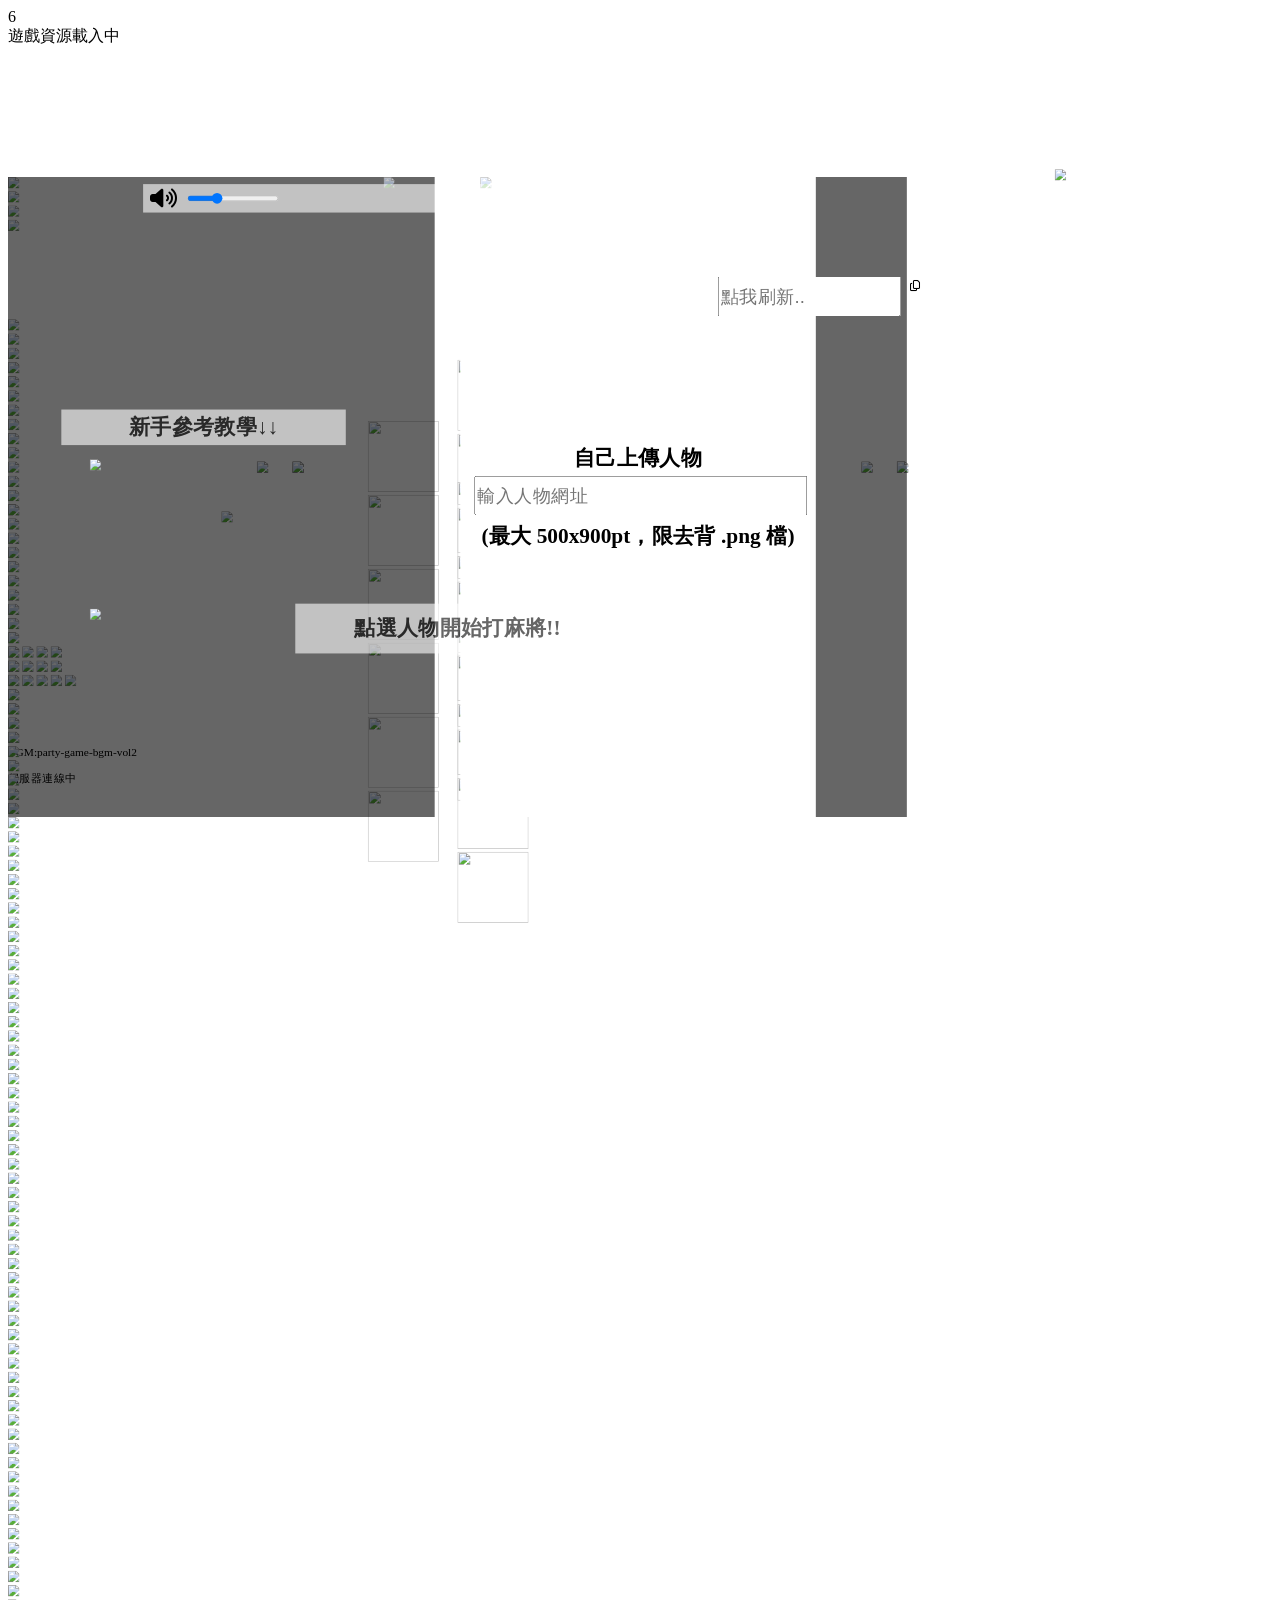
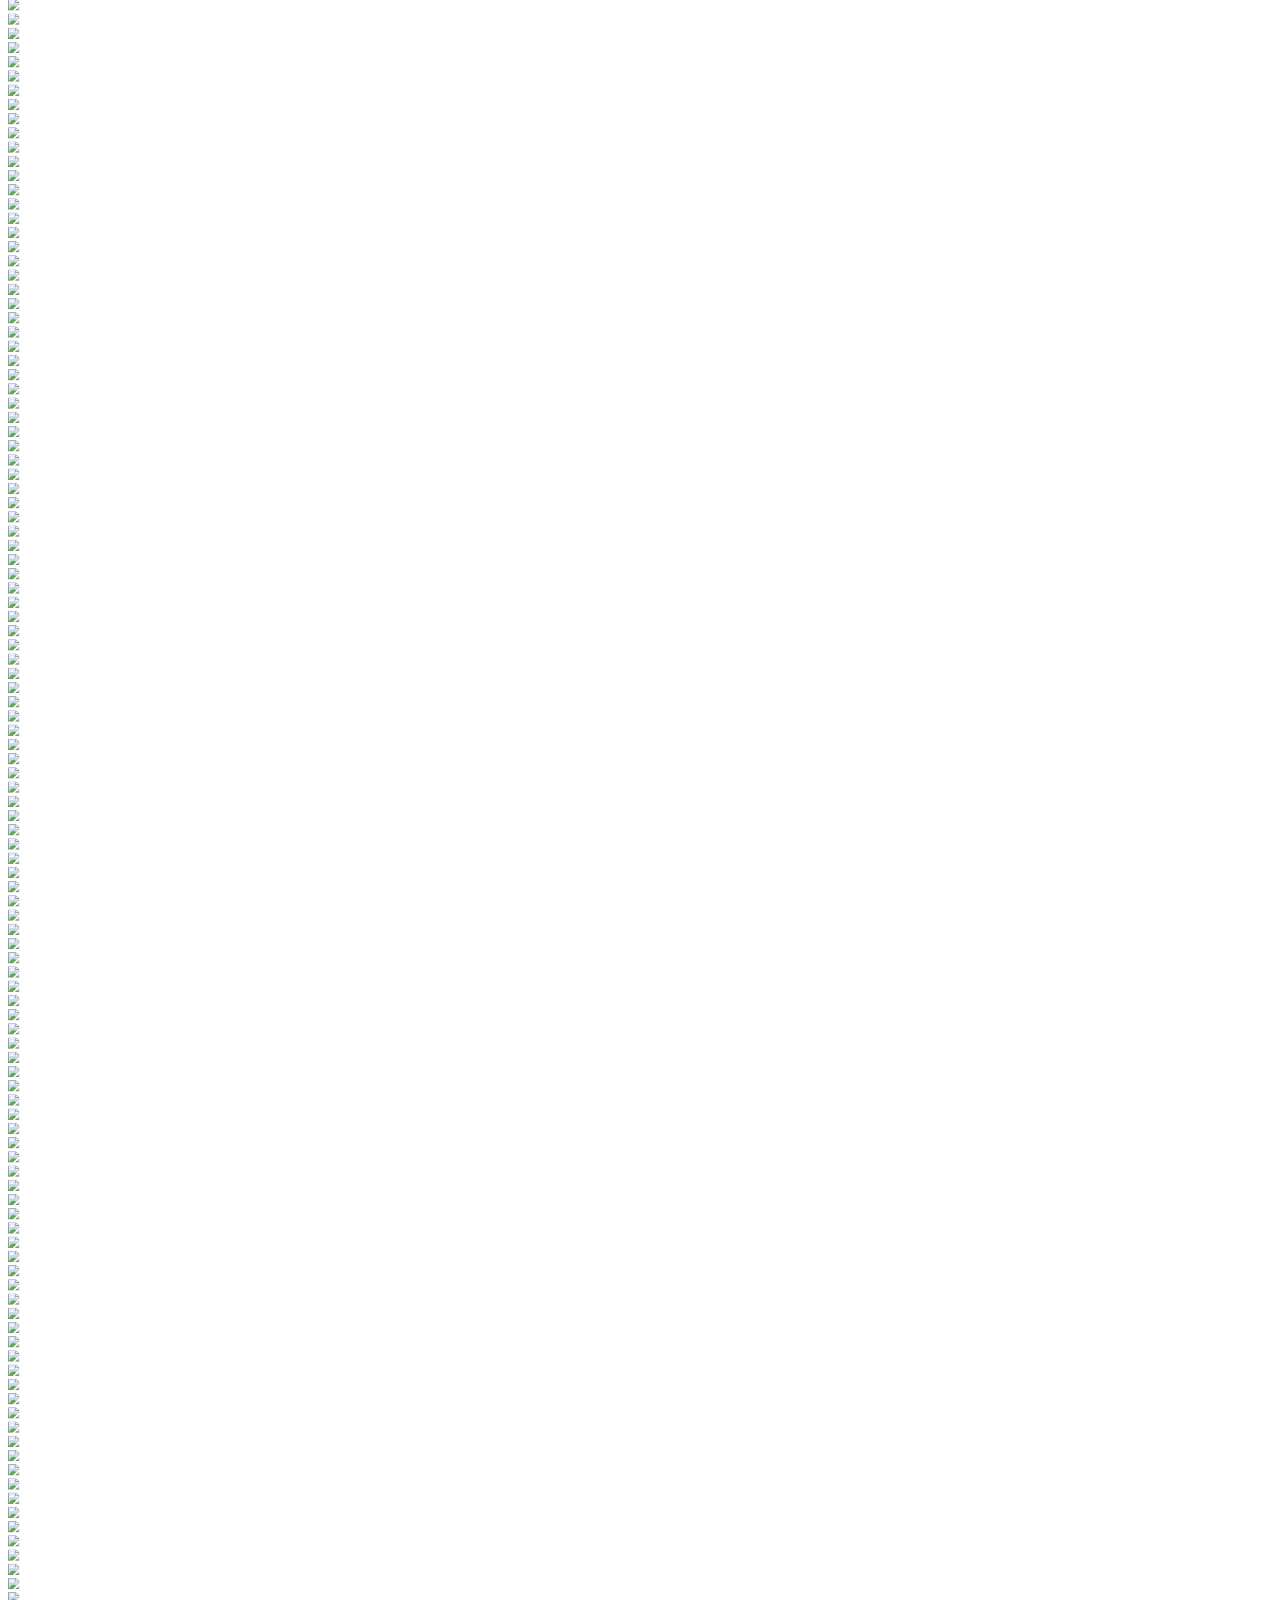
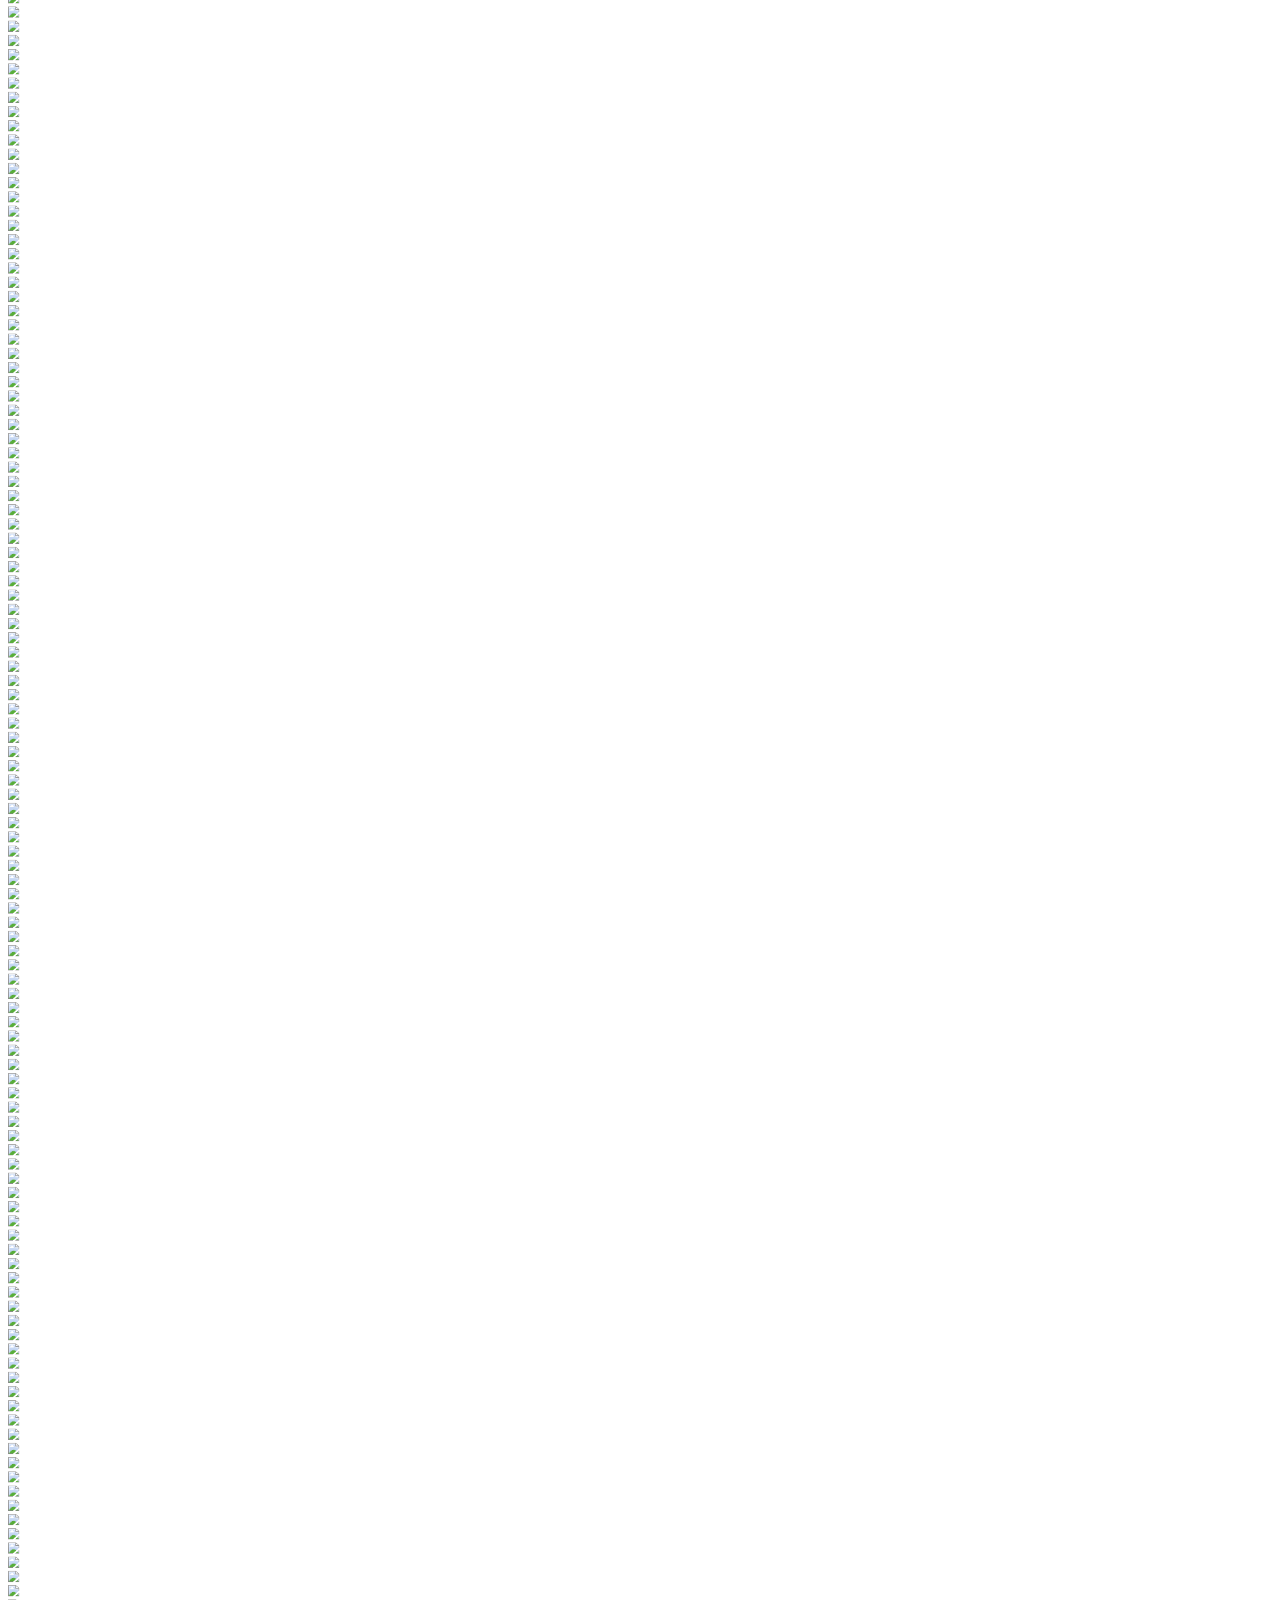
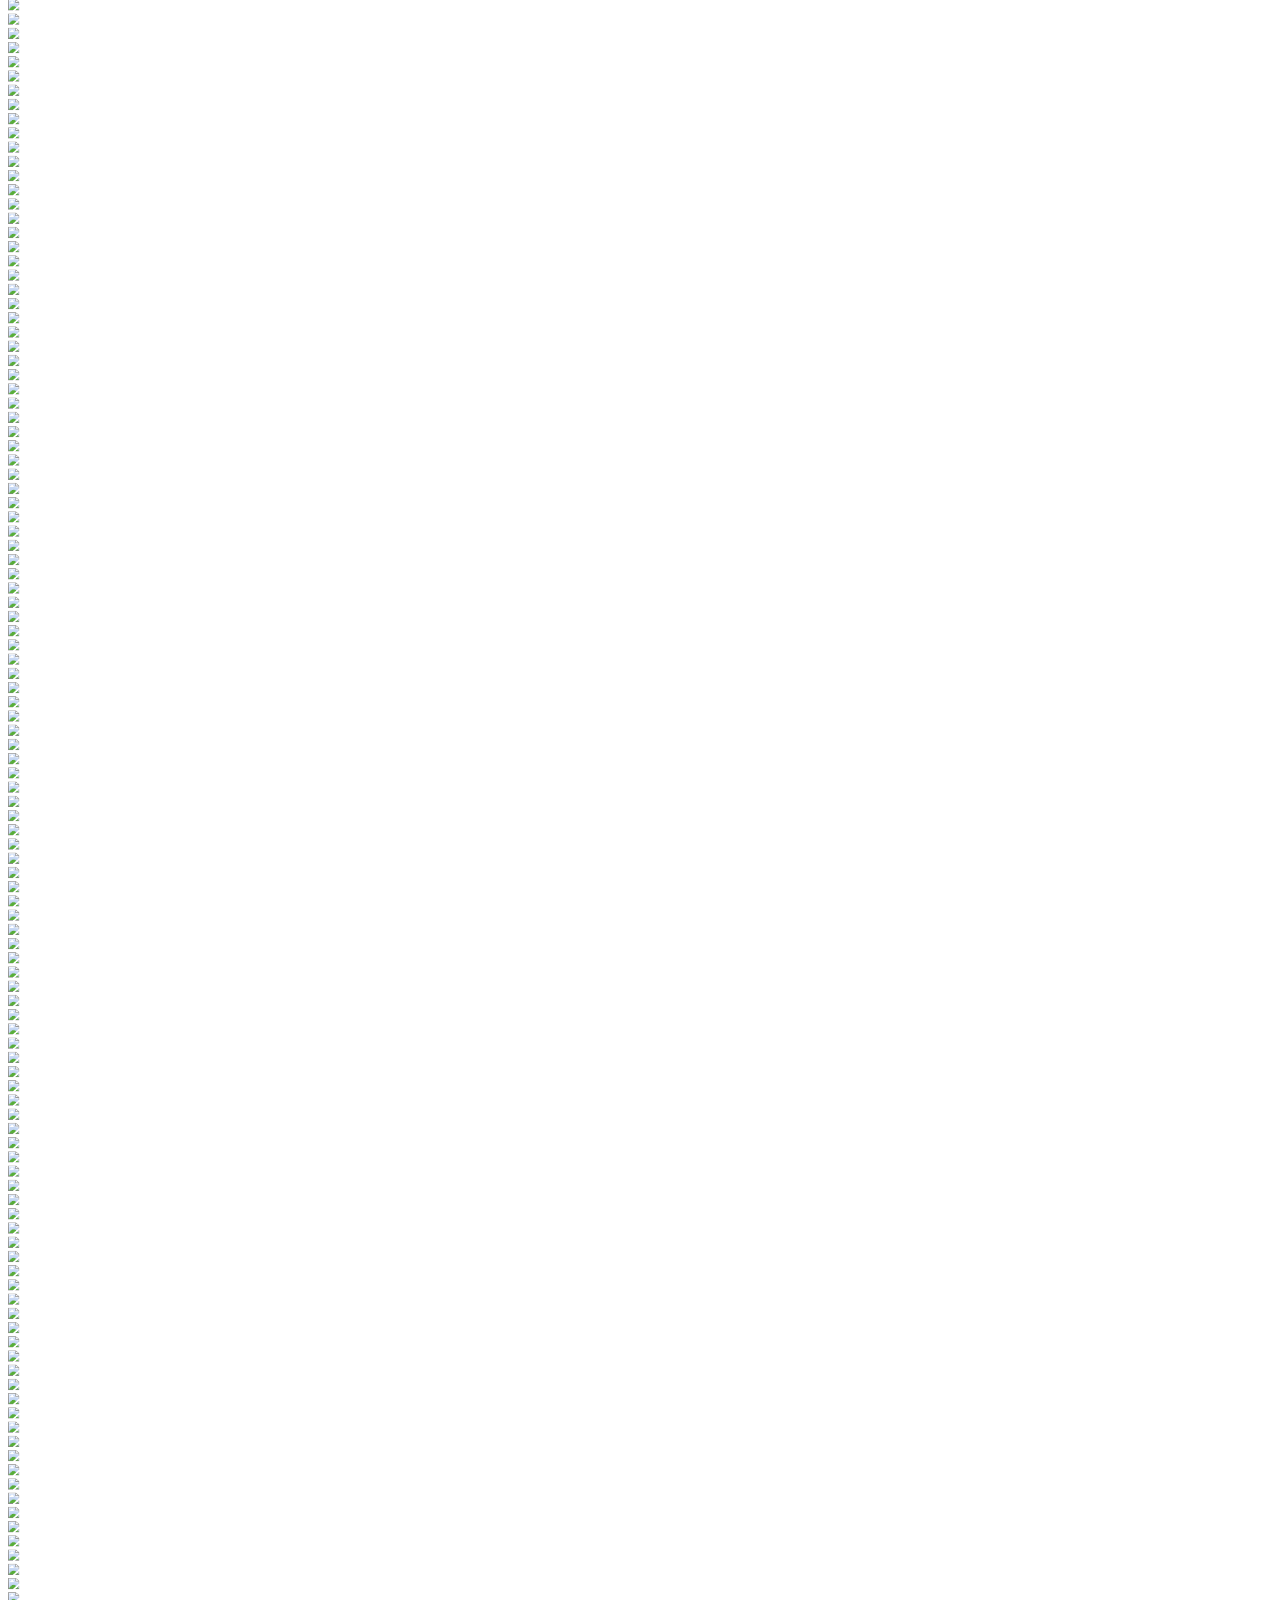
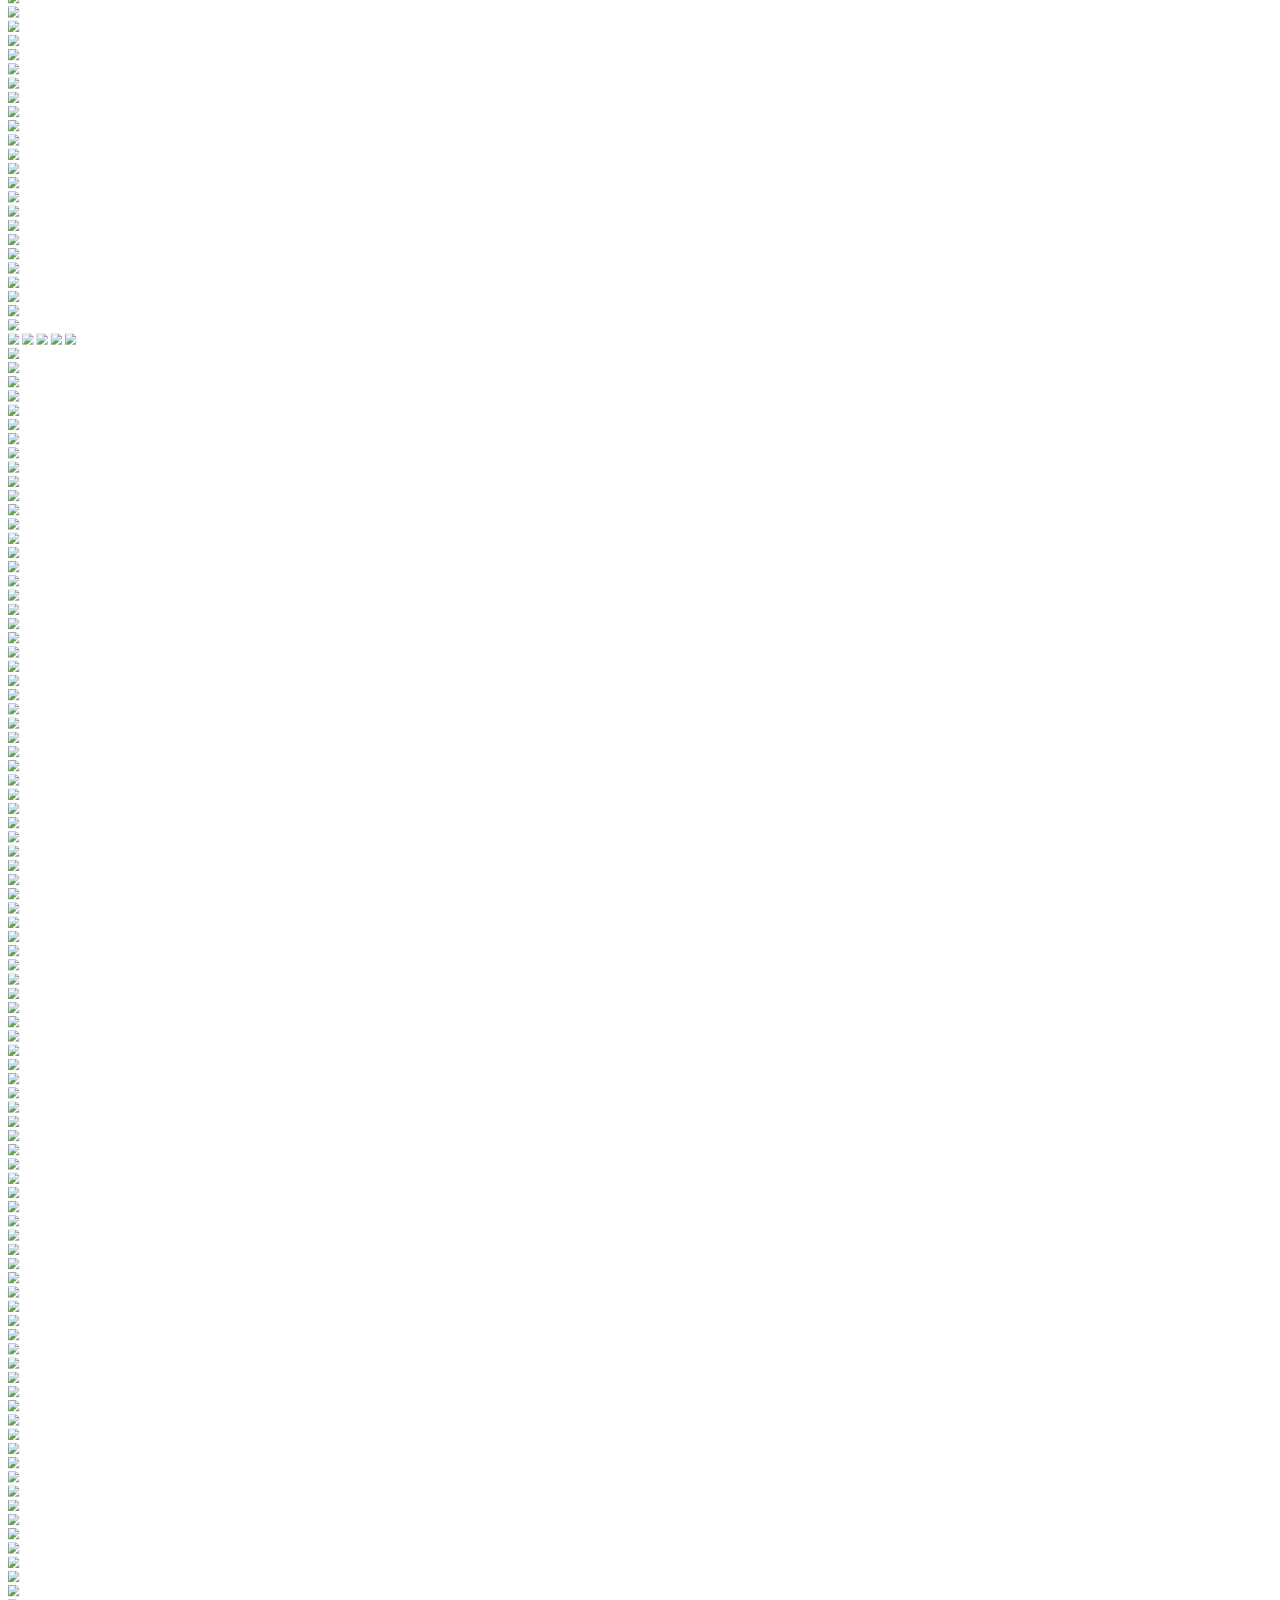
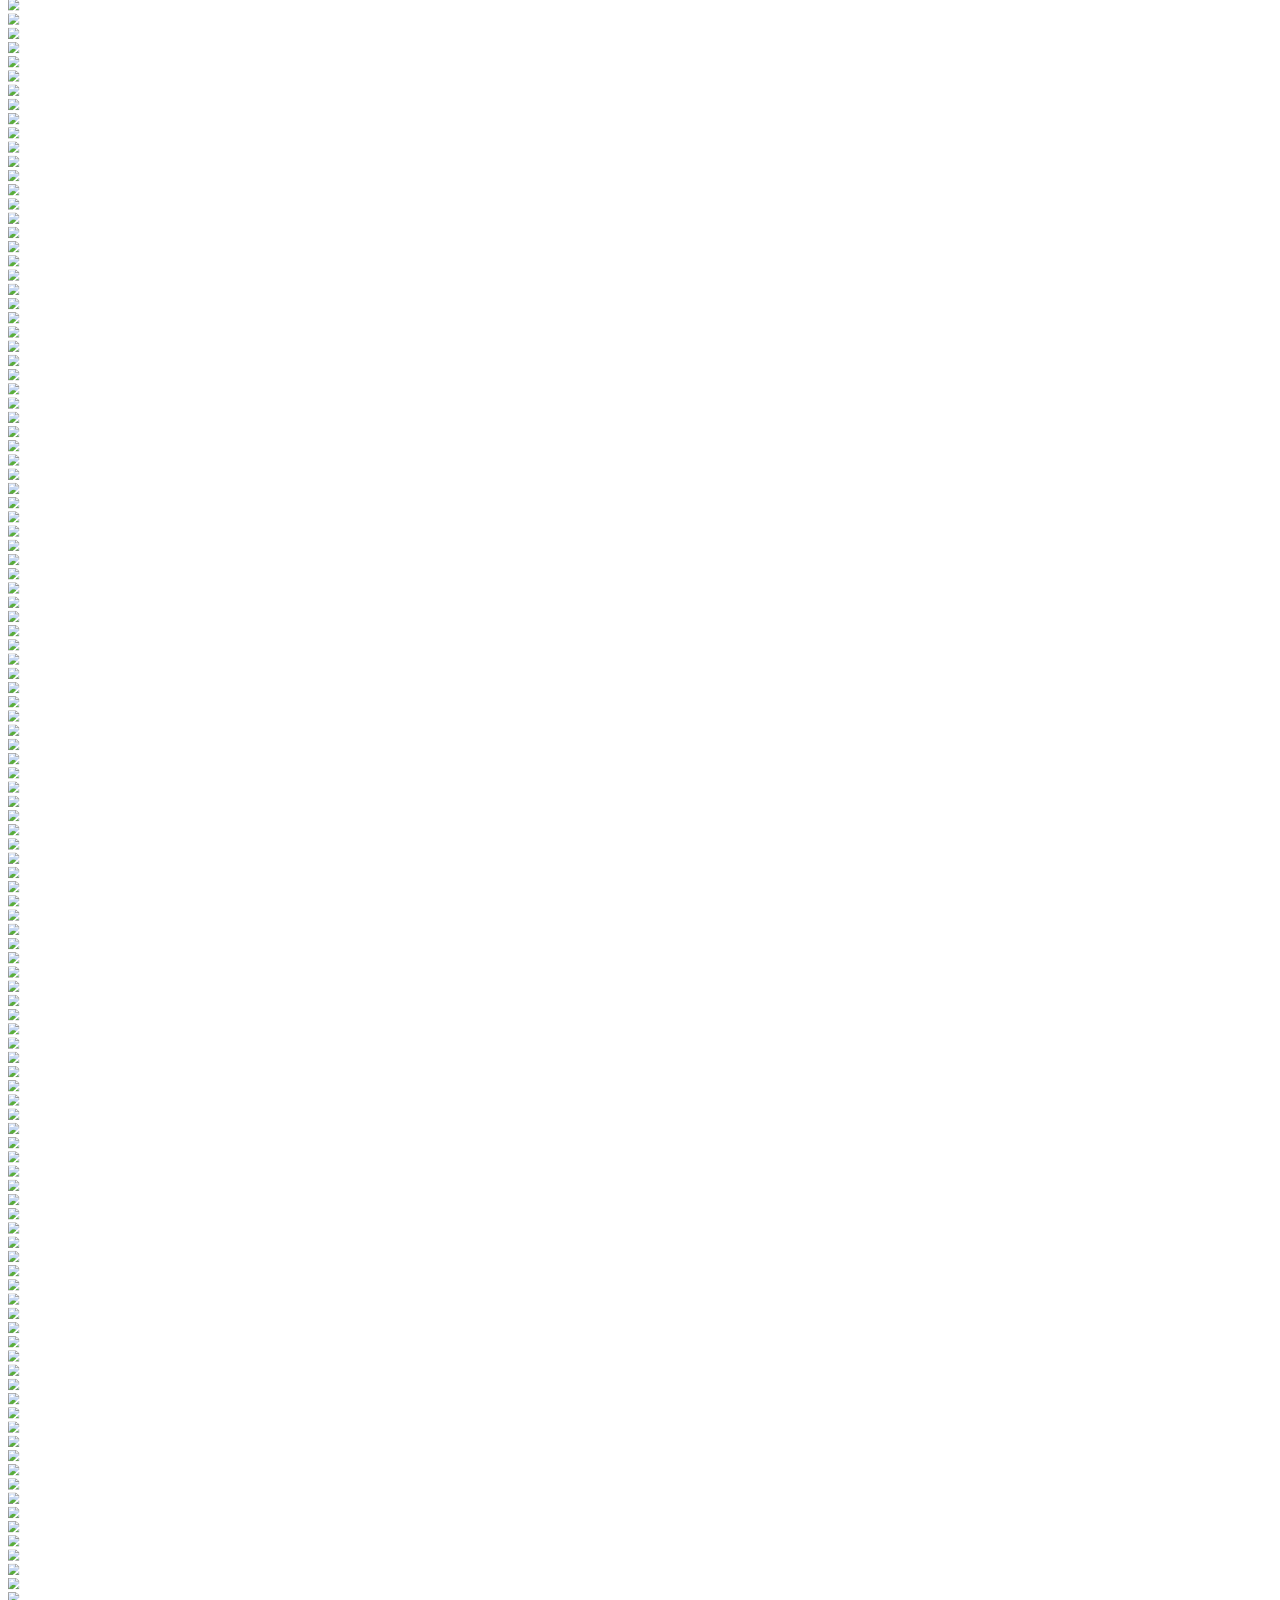
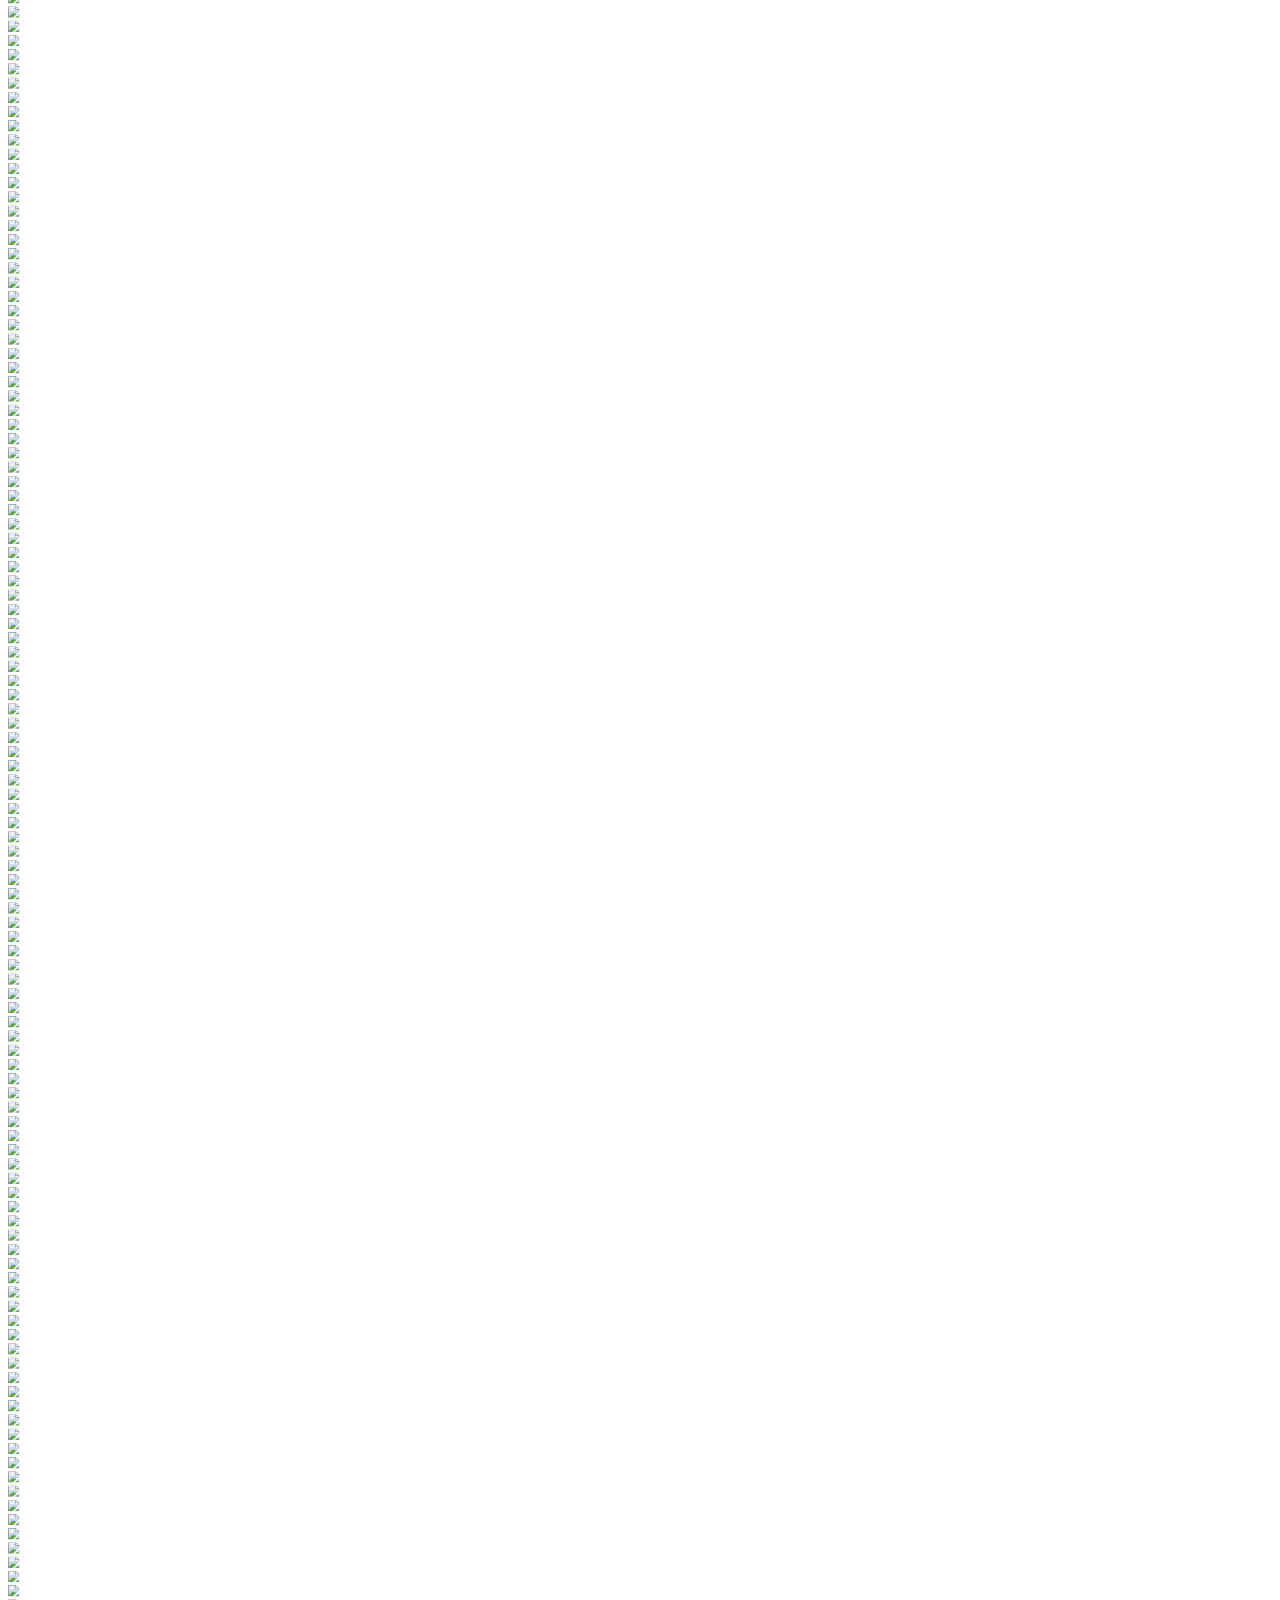
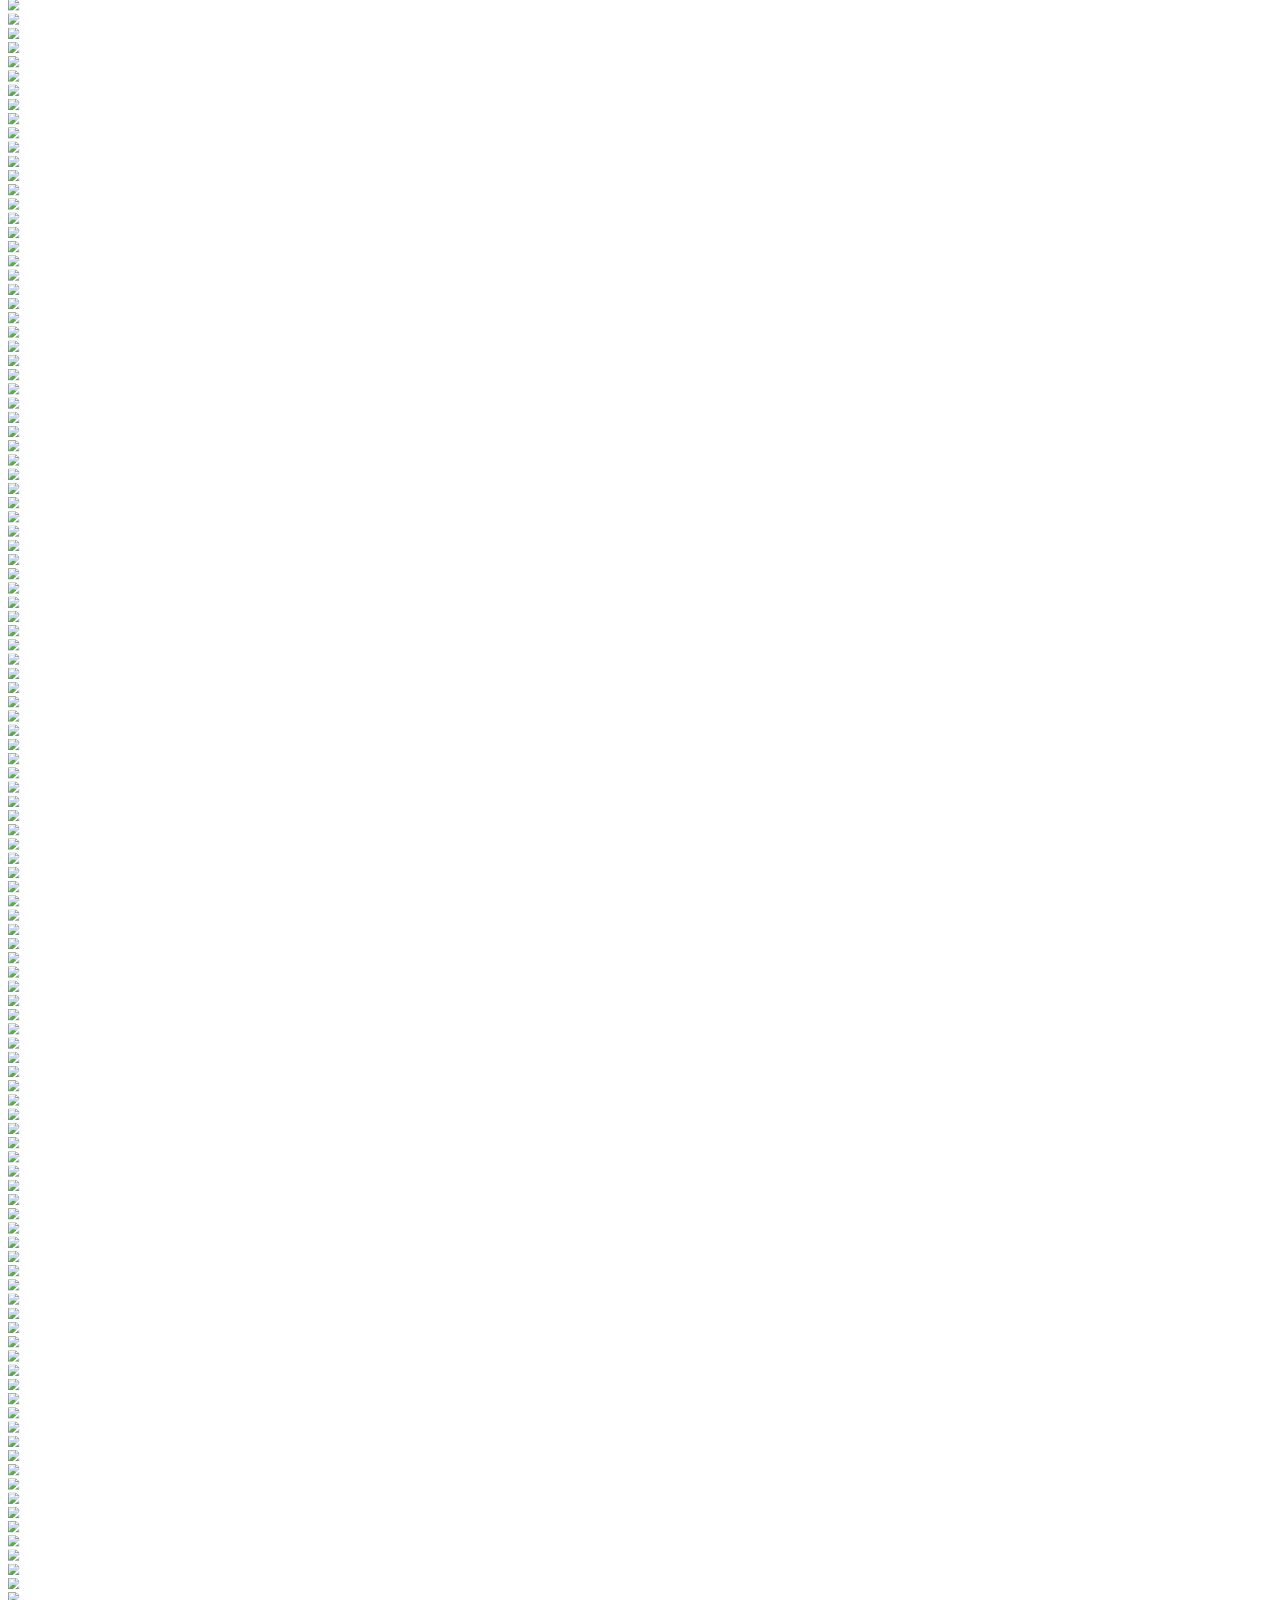
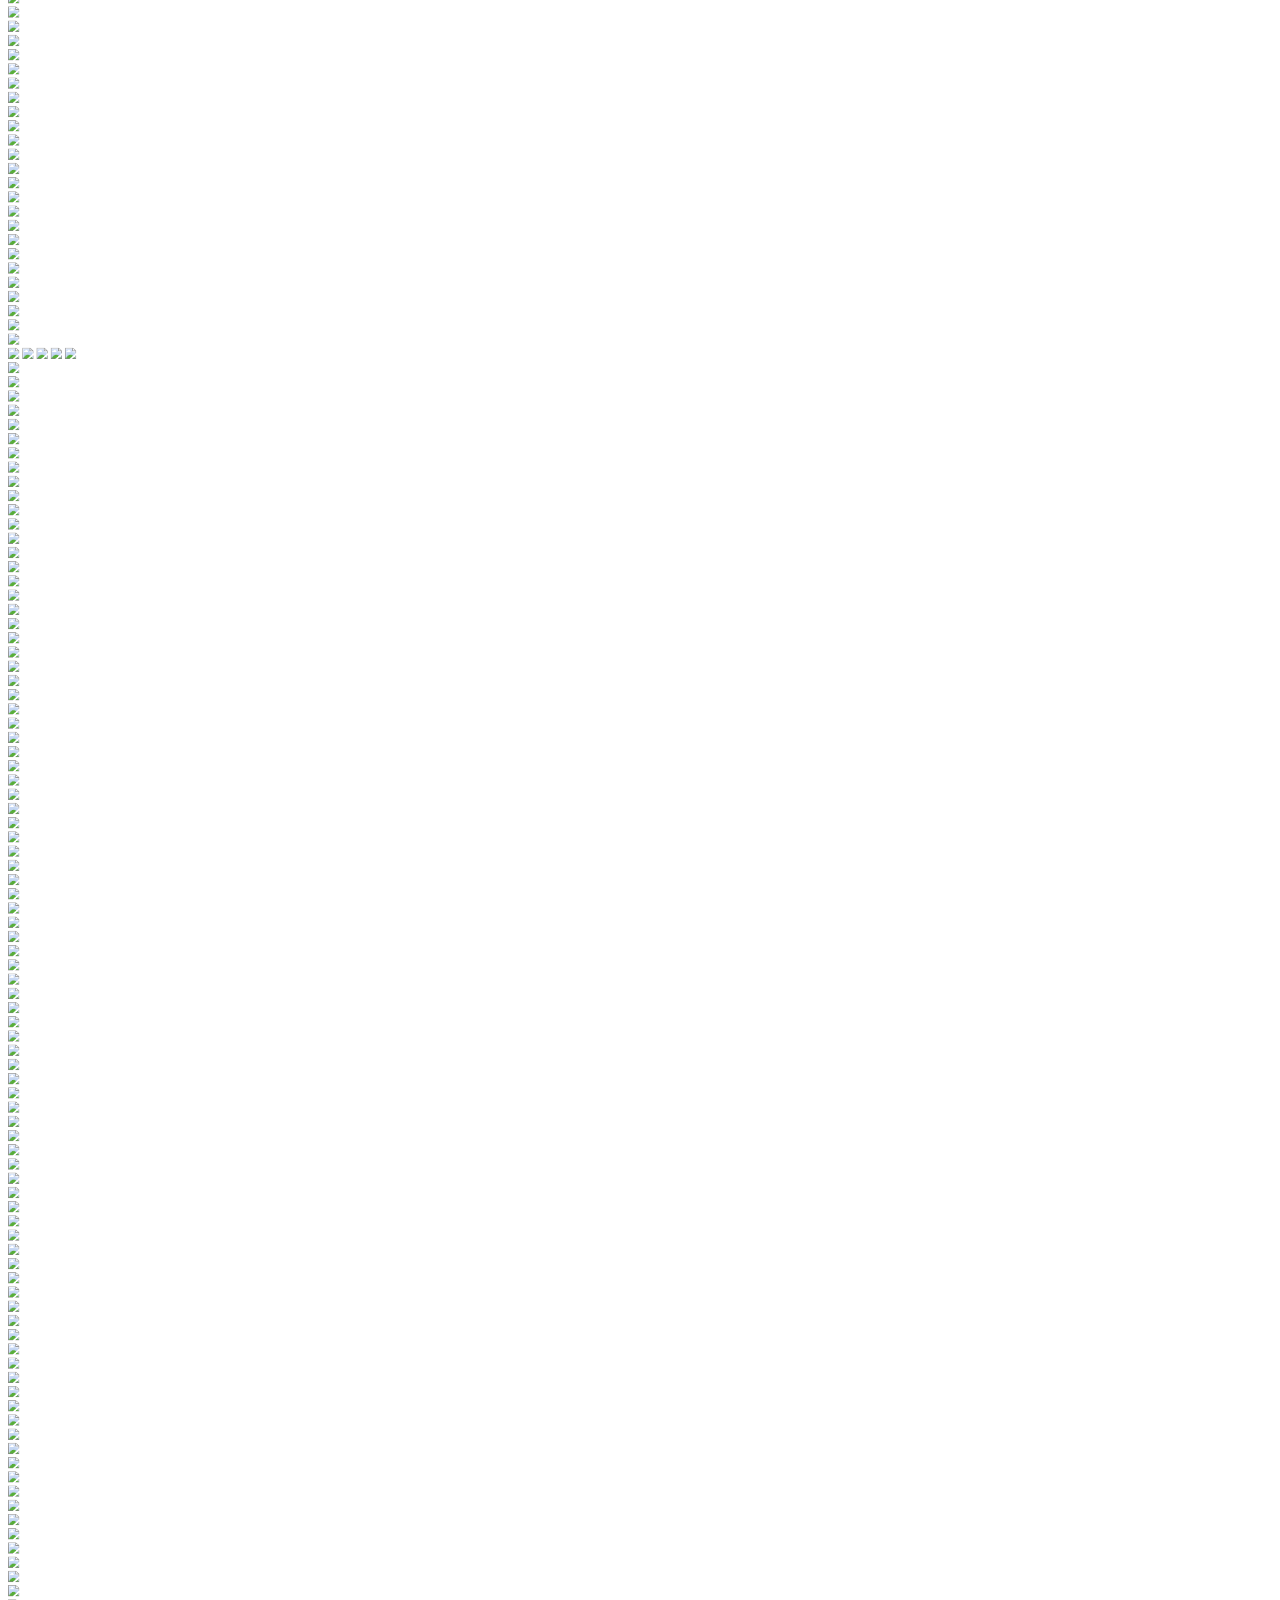
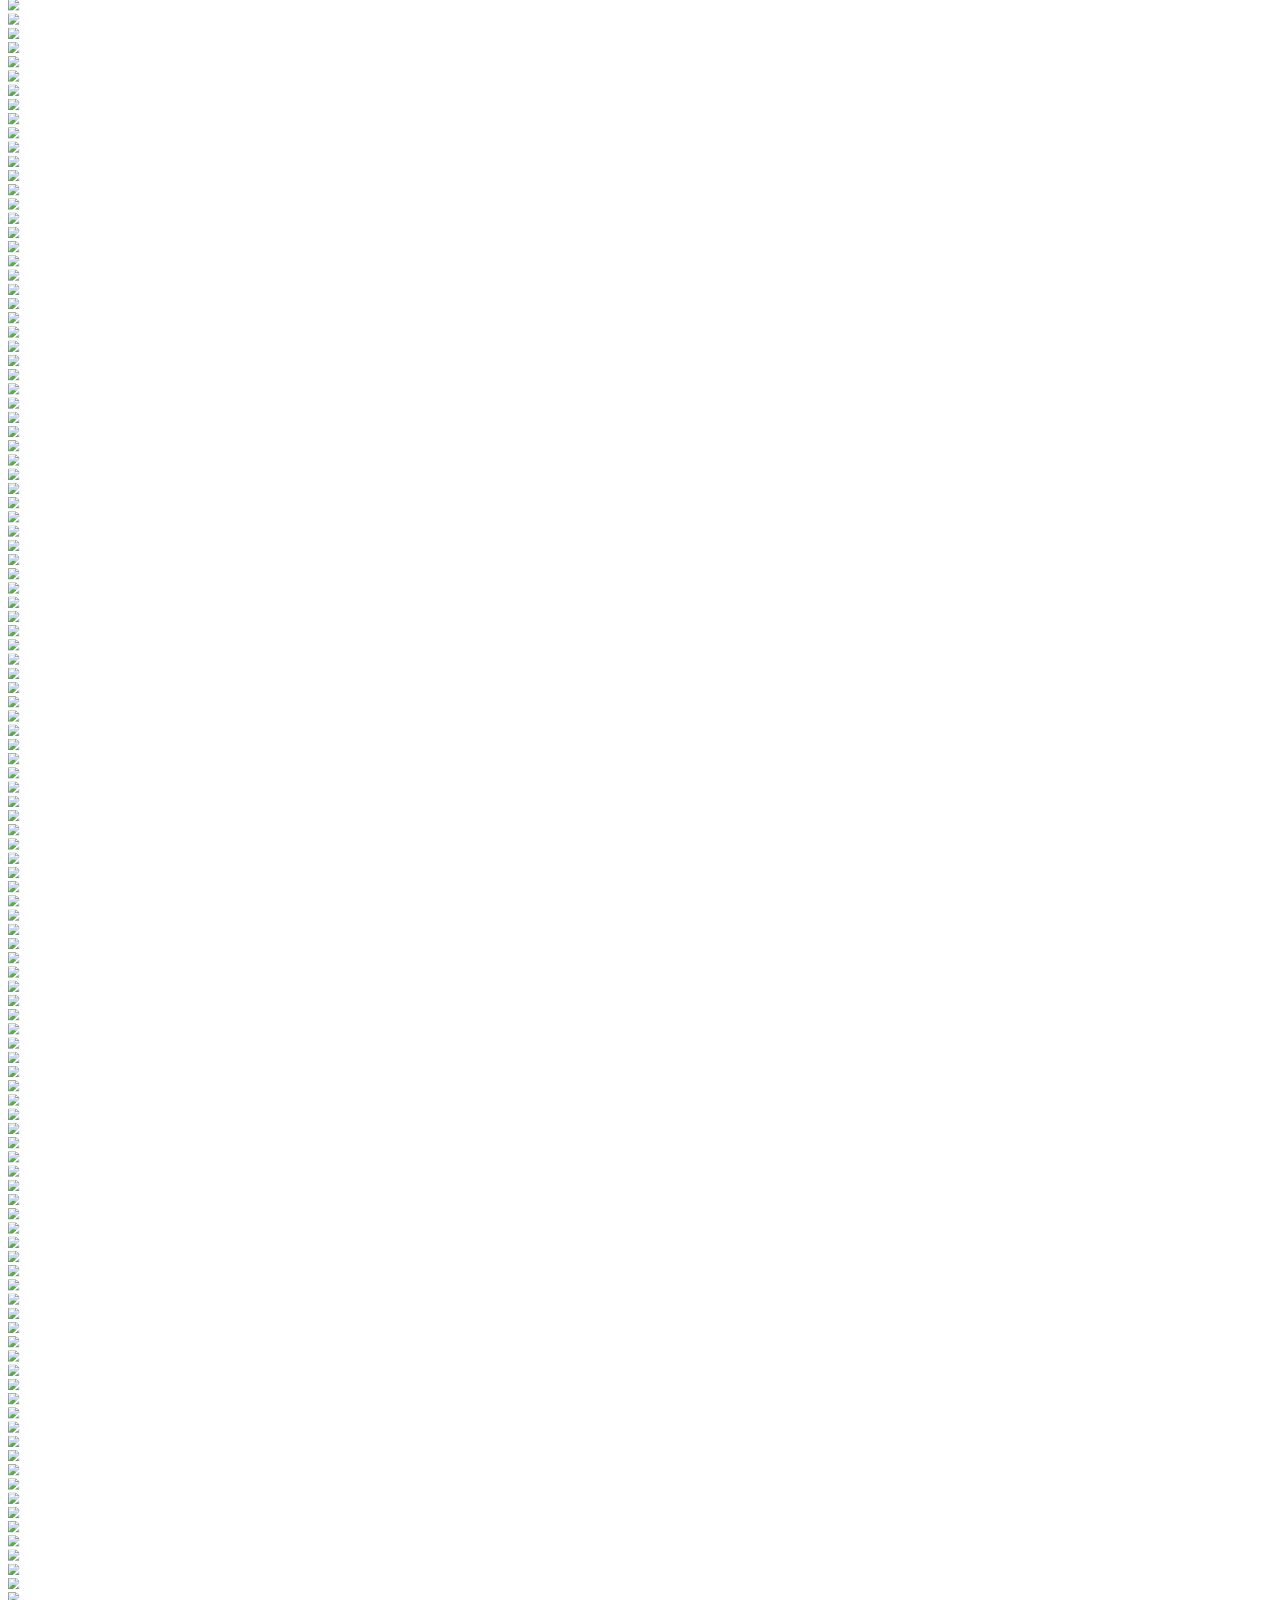
==== index.html @ a63b1365 "銝??" ====
﻿<!DOCTYPE html>
<html>
<head>
<meta charset="UTF-8">
<meta name="viewport" content="width=device-width, initial-scale=1.0, maximum-scale=1.0, user-scalable=no, viewport-fit=cover">
<meta property="og:image" content="backg/endshures.jpg">
<meta property="og:image:type" content="image/png">
<meta property="og:image:width" content="1200">
<meta property="og:image:height" content="630">
<meta property="og:title" content="超科學麻將社">
<meta property="og:description" content="打麻將嘍!!">
<link rel="stylesheet" href="https://cdn.jsdelivr.net/gh/supercatmach/pic@main/mystylev2_1.css">
<title>超科學麻將社</title>


  <div class="spinner-wrapper">
    <div class="spinner"></div>
    <div class="spinner-text" id="spinner-seconds">0</div>
  </div>
  <div class="spinner-message">遊戲資源載入中</div>

<div class="adown">
<div class="scaler">

<div class="stanbylonding" style="background-image: url('https://cdn.jsdelivr.net/gh/supercatmach/pic@main/backg/endshure.jpg');z-index: 1;">
<div class="stanbylondingshap0"></div>
<div class="stanbylondingshap100"></div>
</div>
<script src="https://code.jquery.com/jquery-3.7.1.min.js"></script>
<script>

  const bgImg = new Image();
  bgImg.src = 'https://cdn.jsdelivr.net/gh/supercatmach/pic@main/backg/endshure.jpg';
  
  bgImg.onload = () => {

$(".adown,.scaler,.stanbylonding").show();

  };
</script>

<div class="playlonding">
</div>

<script src="https://cdn.jsdelivr.net/gh/supercatmach/pic@main/playlonding1_7.js"></script>


<div class="pler1"><img src="https://cdn.jsdelivr.net/gh/supercatmach/pic@main/watse/cv1l.png"></div>
<div class="pler2"><img src="https://cdn.jsdelivr.net/gh/supercatmach/pic@main/watse/cv2c.png"></div>
<div class="pler3"><img src="https://cdn.jsdelivr.net/gh/supercatmach/pic@main/watse/cv3r.png"></div>

<div style="position:absolute;top:200px;overflow:hidden;">
<div class="camera">
<div class="space">
<div class="table"><img src="https://cdn.jsdelivr.net/gh/supercatmach/pic@main/backg/dn4.jpg" style="width:2400px">
</div>
</div>
</div>


<div class="nextcad">
<div class="nexthandaury">
<div class="f1">
<div class="c1"><img src="https://cdn.jsdelivr.net/gh/supercatmach/pic@main/mach/137.png"></div>
<div class="c2"><img src="https://cdn.jsdelivr.net/gh/supercatmach/pic@main/mach/l.png"></div>
<div class="c3"><img src="https://cdn.jsdelivr.net/gh/supercatmach/pic@main/mach/0.png"></div>
<div class="c4"><img src="https://cdn.jsdelivr.net/gh/supercatmach/pic@main/mach/r.png"></div>
<div class="c5"><img src="https://cdn.jsdelivr.net/gh/supercatmach/pic@main/mach/u.png"></div>
<div class="c6"><img src="https://cdn.jsdelivr.net/gh/supercatmach/pic@main/mach/d.png"></div>
</div>
<div class="f2">
<div class="c1"><img src="https://cdn.jsdelivr.net/gh/supercatmach/pic@main/mach/137.png"></div>
<div class="c2"><img src="https://cdn.jsdelivr.net/gh/supercatmach/pic@main/mach/l.png"></div>
<div class="c3"><img src="https://cdn.jsdelivr.net/gh/supercatmach/pic@main/mach/0.png"></div>
<div class="c4"><img src="https://cdn.jsdelivr.net/gh/supercatmach/pic@main/mach/r.png"></div>
<div class="c5"><img src="https://cdn.jsdelivr.net/gh/supercatmach/pic@main/mach/u.png"></div>
<div class="c6"><img src="https://cdn.jsdelivr.net/gh/supercatmach/pic@main/mach/d.png"></div>
</div>
<div class="f3">
<div class="c1"><img src="https://cdn.jsdelivr.net/gh/supercatmach/pic@main/mach/137.png"></div>
<div class="c2"><img src="https://cdn.jsdelivr.net/gh/supercatmach/pic@main/mach/l.png"></div>
<div class="c3"><img src="https://cdn.jsdelivr.net/gh/supercatmach/pic@main/mach/0.png"></div>
<div class="c4"><img src="https://cdn.jsdelivr.net/gh/supercatmach/pic@main/mach/r.png"></div>
<div class="c5"><img src="https://cdn.jsdelivr.net/gh/supercatmach/pic@main/mach/u.png"></div>
<div class="c6"><img src="https://cdn.jsdelivr.net/gh/supercatmach/pic@main/mach/d.png"></div>
</div>
<div class="f4">
<div class="c1"><img src="https://cdn.jsdelivr.net/gh/supercatmach/pic@main/mach/137.png"></div>
<div class="c2"><img src="https://cdn.jsdelivr.net/gh/supercatmach/pic@main/mach/l.png"></div>
<div class="c3"><img src="https://cdn.jsdelivr.net/gh/supercatmach/pic@main/mach/0.png"></div>
<div class="c4"><img src="https://cdn.jsdelivr.net/gh/supercatmach/pic@main/mach/r.png"></div>
<div class="c5"><img src="https://cdn.jsdelivr.net/gh/supercatmach/pic@main/mach/u.png"></div>
<div class="c6"><img src="https://cdn.jsdelivr.net/gh/supercatmach/pic@main/mach/d.png"></div>
</div>
<div class="f5">
<div class="c1"><img src="https://cdn.jsdelivr.net/gh/supercatmach/pic@main/mach/137.png"></div>
<div class="c2"><img src="https://cdn.jsdelivr.net/gh/supercatmach/pic@main/mach/l.png"></div>
<div class="c3"><img src="https://cdn.jsdelivr.net/gh/supercatmach/pic@main/mach/0.png"></div>
<div class="c4"><img src="https://cdn.jsdelivr.net/gh/supercatmach/pic@main/mach/r.png"></div>
<div class="c5"><img src="https://cdn.jsdelivr.net/gh/supercatmach/pic@main/mach/u.png"></div>
<div class="c6"><img src="https://cdn.jsdelivr.net/gh/supercatmach/pic@main/mach/d.png"></div>
</div>
<div class="f6">
<div class="c1"><img src="https://cdn.jsdelivr.net/gh/supercatmach/pic@main/mach/137.png"></div>
<div class="c2"><img src="https://cdn.jsdelivr.net/gh/supercatmach/pic@main/mach/l.png"></div>
<div class="c3"><img src="https://cdn.jsdelivr.net/gh/supercatmach/pic@main/mach/0.png"></div>
<div class="c4"><img src="https://cdn.jsdelivr.net/gh/supercatmach/pic@main/mach/r.png"></div>
<div class="c5"><img src="https://cdn.jsdelivr.net/gh/supercatmach/pic@main/mach/u.png"></div>
<div class="c6"><img src="https://cdn.jsdelivr.net/gh/supercatmach/pic@main/mach/d.png"></div>
</div>
<div class="f7">
<div class="c1"><img src="https://cdn.jsdelivr.net/gh/supercatmach/pic@main/mach/137.png"></div>
<div class="c2"><img src="https://cdn.jsdelivr.net/gh/supercatmach/pic@main/mach/l.png"></div>
<div class="c3"><img src="https://cdn.jsdelivr.net/gh/supercatmach/pic@main/mach/0.png"></div>
<div class="c4"><img src="https://cdn.jsdelivr.net/gh/supercatmach/pic@main/mach/r.png"></div>
<div class="c5"><img src="https://cdn.jsdelivr.net/gh/supercatmach/pic@main/mach/u.png"></div>
<div class="c6"><img src="https://cdn.jsdelivr.net/gh/supercatmach/pic@main/mach/d.png"></div>
</div>
<div class="f8">
<div class="c1"><img src="https://cdn.jsdelivr.net/gh/supercatmach/pic@main/mach/137.png"></div>
<div class="c2"><img src="https://cdn.jsdelivr.net/gh/supercatmach/pic@main/mach/l.png"></div>
<div class="c3"><img src="https://cdn.jsdelivr.net/gh/supercatmach/pic@main/mach/0.png"></div>
<div class="c4"><img src="https://cdn.jsdelivr.net/gh/supercatmach/pic@main/mach/r.png"></div>
<div class="c5"><img src="https://cdn.jsdelivr.net/gh/supercatmach/pic@main/mach/u.png"></div>
<div class="c6"><img src="https://cdn.jsdelivr.net/gh/supercatmach/pic@main/mach/d.png"></div>
</div>

<div class="e1">
<div class="c1"><img src="https://cdn.jsdelivr.net/gh/supercatmach/pic@main/mach/10.png"></div>
<div class="c2"><img src="https://cdn.jsdelivr.net/gh/supercatmach/pic@main/mach/l.png"></div>
<div class="c3"><img src="https://cdn.jsdelivr.net/gh/supercatmach/pic@main/mach/0.png"></div>
<div class="c4"><img src="https://cdn.jsdelivr.net/gh/supercatmach/pic@main/mach/r.png"></div>
<div class="c5"><img src="https://cdn.jsdelivr.net/gh/supercatmach/pic@main/mach/u.png"></div>
<div class="c6"><img src="https://cdn.jsdelivr.net/gh/supercatmach/pic@main/mach/d.png"></div>
</div>
<div class="e2">
<div class="c1"><img src="https://cdn.jsdelivr.net/gh/supercatmach/pic@main/mach/10.png"></div>
<div class="c2"><img src="https://cdn.jsdelivr.net/gh/supercatmach/pic@main/mach/l.png"></div>
<div class="c3"><img src="https://cdn.jsdelivr.net/gh/supercatmach/pic@main/mach/0.png"></div>
<div class="c4"><img src="https://cdn.jsdelivr.net/gh/supercatmach/pic@main/mach/r.png"></div>
<div class="c5"><img src="https://cdn.jsdelivr.net/gh/supercatmach/pic@main/mach/u.png"></div>
<div class="c6"><img src="https://cdn.jsdelivr.net/gh/supercatmach/pic@main/mach/d.png"></div>
</div>
<div class="e3">
<div class="c1"><img src="https://cdn.jsdelivr.net/gh/supercatmach/pic@main/mach/10.png"></div>
<div class="c2"><img src="https://cdn.jsdelivr.net/gh/supercatmach/pic@main/mach/l.png"></div>
<div class="c3"><img src="https://cdn.jsdelivr.net/gh/supercatmach/pic@main/mach/0.png"></div>
<div class="c4"><img src="https://cdn.jsdelivr.net/gh/supercatmach/pic@main/mach/r.png"></div>
<div class="c5"><img src="https://cdn.jsdelivr.net/gh/supercatmach/pic@main/mach/u.png"></div>
<div class="c6"><img src="https://cdn.jsdelivr.net/gh/supercatmach/pic@main/mach/d.png"></div>
</div>
<div class="e4">
<div class="c1"><img src="https://cdn.jsdelivr.net/gh/supercatmach/pic@main/mach/10.png"></div>
<div class="c2"><img src="https://cdn.jsdelivr.net/gh/supercatmach/pic@main/mach/l.png"></div>
<div class="c3"><img src="https://cdn.jsdelivr.net/gh/supercatmach/pic@main/mach/0.png"></div>
<div class="c4"><img src="https://cdn.jsdelivr.net/gh/supercatmach/pic@main/mach/r.png"></div>
<div class="c5"><img src="https://cdn.jsdelivr.net/gh/supercatmach/pic@main/mach/u.png"></div>
<div class="c6"><img src="https://cdn.jsdelivr.net/gh/supercatmach/pic@main/mach/d.png"></div>
</div>
<div class="e5">
<div class="c1"><img src="https://cdn.jsdelivr.net/gh/supercatmach/pic@main/mach/10.png"></div>
<div class="c2"><img src="https://cdn.jsdelivr.net/gh/supercatmach/pic@main/mach/l.png"></div>
<div class="c3"><img src="https://cdn.jsdelivr.net/gh/supercatmach/pic@main/mach/0.png"></div>
<div class="c4"><img src="https://cdn.jsdelivr.net/gh/supercatmach/pic@main/mach/r.png"></div>
<div class="c5"><img src="https://cdn.jsdelivr.net/gh/supercatmach/pic@main/mach/u.png"></div>
<div class="c6"><img src="https://cdn.jsdelivr.net/gh/supercatmach/pic@main/mach/d.png"></div>
</div>
<div class="e6">
<div class="c1"><img src="https://cdn.jsdelivr.net/gh/supercatmach/pic@main/mach/10.png"></div>
<div class="c2"><img src="https://cdn.jsdelivr.net/gh/supercatmach/pic@main/mach/l.png"></div>
<div class="c3"><img src="https://cdn.jsdelivr.net/gh/supercatmach/pic@main/mach/0.png"></div>
<div class="c4"><img src="https://cdn.jsdelivr.net/gh/supercatmach/pic@main/mach/r.png"></div>
<div class="c5"><img src="https://cdn.jsdelivr.net/gh/supercatmach/pic@main/mach/u.png"></div>
<div class="c6"><img src="https://cdn.jsdelivr.net/gh/supercatmach/pic@main/mach/d.png"></div>
</div>
<div class="e7">
<div class="c1"><img src="https://cdn.jsdelivr.net/gh/supercatmach/pic@main/mach/10.png"></div>
<div class="c2"><img src="https://cdn.jsdelivr.net/gh/supercatmach/pic@main/mach/l.png"></div>
<div class="c3"><img src="https://cdn.jsdelivr.net/gh/supercatmach/pic@main/mach/0.png"></div>
<div class="c4"><img src="https://cdn.jsdelivr.net/gh/supercatmach/pic@main/mach/r.png"></div>
<div class="c5"><img src="https://cdn.jsdelivr.net/gh/supercatmach/pic@main/mach/u.png"></div>
<div class="c6"><img src="https://cdn.jsdelivr.net/gh/supercatmach/pic@main/mach/d.png"></div>
</div>
<div class="e8">
<div class="c1"><img src="https://cdn.jsdelivr.net/gh/supercatmach/pic@main/mach/10.png"></div>
<div class="c2"><img src="https://cdn.jsdelivr.net/gh/supercatmach/pic@main/mach/l.png"></div>
<div class="c3"><img src="https://cdn.jsdelivr.net/gh/supercatmach/pic@main/mach/0.png"></div>
<div class="c4"><img src="https://cdn.jsdelivr.net/gh/supercatmach/pic@main/mach/r.png"></div>
<div class="c5"><img src="https://cdn.jsdelivr.net/gh/supercatmach/pic@main/mach/u.png"></div>
<div class="c6"><img src="https://cdn.jsdelivr.net/gh/supercatmach/pic@main/mach/d.png"></div>
</div>
<div class="e9">
<div class="c1"><img src="https://cdn.jsdelivr.net/gh/supercatmach/pic@main/mach/10.png"></div>
<div class="c2"><img src="https://cdn.jsdelivr.net/gh/supercatmach/pic@main/mach/l.png"></div>
<div class="c3"><img src="https://cdn.jsdelivr.net/gh/supercatmach/pic@main/mach/0.png"></div>
<div class="c4"><img src="https://cdn.jsdelivr.net/gh/supercatmach/pic@main/mach/r.png"></div>
<div class="c5"><img src="https://cdn.jsdelivr.net/gh/supercatmach/pic@main/mach/u.png"></div>
<div class="c6"><img src="https://cdn.jsdelivr.net/gh/supercatmach/pic@main/mach/d.png"></div>
</div>
<div class="e10">
<div class="c1"><img src="https://cdn.jsdelivr.net/gh/supercatmach/pic@main/mach/10.png"></div>
<div class="c2"><img src="https://cdn.jsdelivr.net/gh/supercatmach/pic@main/mach/l.png"></div>
<div class="c3"><img src="https://cdn.jsdelivr.net/gh/supercatmach/pic@main/mach/0.png"></div>
<div class="c4"><img src="https://cdn.jsdelivr.net/gh/supercatmach/pic@main/mach/r.png"></div>
<div class="c5"><img src="https://cdn.jsdelivr.net/gh/supercatmach/pic@main/mach/u.png"></div>
<div class="c6"><img src="https://cdn.jsdelivr.net/gh/supercatmach/pic@main/mach/d.png"></div>
</div>
<div class="e11">
<div class="c1"><img src="https://cdn.jsdelivr.net/gh/supercatmach/pic@main/mach/10.png"></div>
<div class="c2"><img src="https://cdn.jsdelivr.net/gh/supercatmach/pic@main/mach/l.png"></div>
<div class="c3"><img src="https://cdn.jsdelivr.net/gh/supercatmach/pic@main/mach/0.png"></div>
<div class="c4"><img src="https://cdn.jsdelivr.net/gh/supercatmach/pic@main/mach/r.png"></div>
<div class="c5"><img src="https://cdn.jsdelivr.net/gh/supercatmach/pic@main/mach/u.png"></div>
<div class="c6"><img src="https://cdn.jsdelivr.net/gh/supercatmach/pic@main/mach/d.png"></div>
</div>
<div class="e12">
<div class="c1"><img src="https://cdn.jsdelivr.net/gh/supercatmach/pic@main/mach/10.png"></div>
<div class="c2"><img src="https://cdn.jsdelivr.net/gh/supercatmach/pic@main/mach/l.png"></div>
<div class="c3"><img src="https://cdn.jsdelivr.net/gh/supercatmach/pic@main/mach/0.png"></div>
<div class="c4"><img src="https://cdn.jsdelivr.net/gh/supercatmach/pic@main/mach/r.png"></div>
<div class="c5"><img src="https://cdn.jsdelivr.net/gh/supercatmach/pic@main/mach/u.png"></div>
<div class="c6"><img src="https://cdn.jsdelivr.net/gh/supercatmach/pic@main/mach/d.png"></div>
</div>
<div class="e13">
<div class="c1"><img src="https://cdn.jsdelivr.net/gh/supercatmach/pic@main/mach/10.png"></div>
<div class="c2"><img src="https://cdn.jsdelivr.net/gh/supercatmach/pic@main/mach/l.png"></div>
<div class="c3"><img src="https://cdn.jsdelivr.net/gh/supercatmach/pic@main/mach/0.png"></div>
<div class="c4"><img src="https://cdn.jsdelivr.net/gh/supercatmach/pic@main/mach/r.png"></div>
<div class="c5"><img src="https://cdn.jsdelivr.net/gh/supercatmach/pic@main/mach/u.png"></div>
<div class="c6"><img src="https://cdn.jsdelivr.net/gh/supercatmach/pic@main/mach/d.png"></div>
</div>
<div class="e14">
<div class="c1"><img src="https://cdn.jsdelivr.net/gh/supercatmach/pic@main/mach/10.png"></div>
<div class="c2"><img src="https://cdn.jsdelivr.net/gh/supercatmach/pic@main/mach/l.png"></div>
<div class="c3"><img src="https://cdn.jsdelivr.net/gh/supercatmach/pic@main/mach/0.png"></div>
<div class="c4"><img src="https://cdn.jsdelivr.net/gh/supercatmach/pic@main/mach/r.png"></div>
<div class="c5"><img src="https://cdn.jsdelivr.net/gh/supercatmach/pic@main/mach/u.png"></div>
<div class="c6"><img src="https://cdn.jsdelivr.net/gh/supercatmach/pic@main/mach/d.png"></div>
</div>
<div class="e15">
<div class="c1"><img src="https://cdn.jsdelivr.net/gh/supercatmach/pic@main/mach/10.png"></div>
<div class="c2"><img src="https://cdn.jsdelivr.net/gh/supercatmach/pic@main/mach/l.png"></div>
<div class="c3"><img src="https://cdn.jsdelivr.net/gh/supercatmach/pic@main/mach/0.png"></div>
<div class="c4"><img src="https://cdn.jsdelivr.net/gh/supercatmach/pic@main/mach/r.png"></div>
<div class="c5"><img src="https://cdn.jsdelivr.net/gh/supercatmach/pic@main/mach/u.png"></div>
<div class="c6"><img src="https://cdn.jsdelivr.net/gh/supercatmach/pic@main/mach/d.png"></div>
</div>
<div class="e16">
<div class="c1"><img src="https://cdn.jsdelivr.net/gh/supercatmach/pic@main/mach/10.png"></div>
<div class="c2"><img src="https://cdn.jsdelivr.net/gh/supercatmach/pic@main/mach/l.png"></div>
<div class="c3"><img src="https://cdn.jsdelivr.net/gh/supercatmach/pic@main/mach/0.png"></div>
<div class="c4"><img src="https://cdn.jsdelivr.net/gh/supercatmach/pic@main/mach/r.png"></div>
<div class="c5"><img src="https://cdn.jsdelivr.net/gh/supercatmach/pic@main/mach/u.png"></div>
<div class="c6"><img src="https://cdn.jsdelivr.net/gh/supercatmach/pic@main/mach/d.png"></div>
</div>
<div class="e17">
<div class="c1"><img src="https://cdn.jsdelivr.net/gh/supercatmach/pic@main/mach/10.png"></div>
<div class="c2"><img src="https://cdn.jsdelivr.net/gh/supercatmach/pic@main/mach/l.png"></div>
<div class="c3"><img src="https://cdn.jsdelivr.net/gh/supercatmach/pic@main/mach/0.png"></div>
<div class="c4"><img src="https://cdn.jsdelivr.net/gh/supercatmach/pic@main/mach/r.png"></div>
<div class="c5"><img src="https://cdn.jsdelivr.net/gh/supercatmach/pic@main/mach/u.png"></div>
<div class="c6"><img src="https://cdn.jsdelivr.net/gh/supercatmach/pic@main/mach/d.png"></div>
</div>
<div class="e18">
<div class="c1"><img src="https://cdn.jsdelivr.net/gh/supercatmach/pic@main/mach/10.png"></div>
<div class="c2"><img src="https://cdn.jsdelivr.net/gh/supercatmach/pic@main/mach/l.png"></div>
<div class="c3"><img src="https://cdn.jsdelivr.net/gh/supercatmach/pic@main/mach/0.png"></div>
<div class="c4"><img src="https://cdn.jsdelivr.net/gh/supercatmach/pic@main/mach/r.png"></div>
<div class="c5"><img src="https://cdn.jsdelivr.net/gh/supercatmach/pic@main/mach/u.png"></div>
<div class="c6"><img src="https://cdn.jsdelivr.net/gh/supercatmach/pic@main/mach/d.png"></div>
</div>
<div class="e19">
<div class="c1"><img src="https://cdn.jsdelivr.net/gh/supercatmach/pic@main/mach/10.png"></div>
<div class="c2"><img src="https://cdn.jsdelivr.net/gh/supercatmach/pic@main/mach/l.png"></div>
<div class="c3"><img src="https://cdn.jsdelivr.net/gh/supercatmach/pic@main/mach/0.png"></div>
<div class="c4"><img src="https://cdn.jsdelivr.net/gh/supercatmach/pic@main/mach/r.png"></div>
<div class="c5"><img src="https://cdn.jsdelivr.net/gh/supercatmach/pic@main/mach/u.png"></div>
<div class="c6"><img src="https://cdn.jsdelivr.net/gh/supercatmach/pic@main/mach/d.png"></div>
</div>
<div class="e20">
<div class="c1"><img src="https://cdn.jsdelivr.net/gh/supercatmach/pic@main/mach/10.png"></div>
<div class="c2"><img src="https://cdn.jsdelivr.net/gh/supercatmach/pic@main/mach/l.png"></div>
<div class="c3"><img src="https://cdn.jsdelivr.net/gh/supercatmach/pic@main/mach/0.png"></div>
<div class="c4"><img src="https://cdn.jsdelivr.net/gh/supercatmach/pic@main/mach/r.png"></div>
<div class="c5"><img src="https://cdn.jsdelivr.net/gh/supercatmach/pic@main/mach/u.png"></div>
<div class="c6"><img src="https://cdn.jsdelivr.net/gh/supercatmach/pic@main/mach/d.png"></div>
</div>

<div class="d1">
<div class="c1"><img src="https://cdn.jsdelivr.net/gh/supercatmach/pic@main/mach/1.png"></div>
<div class="c2"><img src="https://cdn.jsdelivr.net/gh/supercatmach/pic@main/mach/l.png"></div>
<div class="c3"><img src="https://cdn.jsdelivr.net/gh/supercatmach/pic@main/mach/0.png"></div>
<div class="c4"><img src="https://cdn.jsdelivr.net/gh/supercatmach/pic@main/mach/r.png"></div>
<div class="c5"><img src="https://cdn.jsdelivr.net/gh/supercatmach/pic@main/mach/u.png"></div>
<div class="c6"><img src="https://cdn.jsdelivr.net/gh/supercatmach/pic@main/mach/d.png"></div>
</div>
<div class="d2">
<div class="c1"><img src="https://cdn.jsdelivr.net/gh/supercatmach/pic@main/mach/1.png"></div>
<div class="c2"><img src="https://cdn.jsdelivr.net/gh/supercatmach/pic@main/mach/l.png"></div>
<div class="c3"><img src="https://cdn.jsdelivr.net/gh/supercatmach/pic@main/mach/0.png"></div>
<div class="c4"><img src="https://cdn.jsdelivr.net/gh/supercatmach/pic@main/mach/r.png"></div>
<div class="c5"><img src="https://cdn.jsdelivr.net/gh/supercatmach/pic@main/mach/u.png"></div>
<div class="c6"><img src="https://cdn.jsdelivr.net/gh/supercatmach/pic@main/mach/d.png"></div>
</div>
<div class="d3">
<div class="c1"><img src="https://cdn.jsdelivr.net/gh/supercatmach/pic@main/mach/1.png"></div>
<div class="c2"><img src="https://cdn.jsdelivr.net/gh/supercatmach/pic@main/mach/l.png"></div>
<div class="c3"><img src="https://cdn.jsdelivr.net/gh/supercatmach/pic@main/mach/0.png"></div>
<div class="c4"><img src="https://cdn.jsdelivr.net/gh/supercatmach/pic@main/mach/r.png"></div>
<div class="c5"><img src="https://cdn.jsdelivr.net/gh/supercatmach/pic@main/mach/u.png"></div>
<div class="c6"><img src="https://cdn.jsdelivr.net/gh/supercatmach/pic@main/mach/d.png"></div>
</div>
<div class="d4">
<div class="c1"><img src="https://cdn.jsdelivr.net/gh/supercatmach/pic@main/mach/2.png"></div>
<div class="c2"><img src="https://cdn.jsdelivr.net/gh/supercatmach/pic@main/mach/l.png"></div>
<div class="c3"><img src="https://cdn.jsdelivr.net/gh/supercatmach/pic@main/mach/0.png"></div>
<div class="c4"><img src="https://cdn.jsdelivr.net/gh/supercatmach/pic@main/mach/r.png"></div>
<div class="c5"><img src="https://cdn.jsdelivr.net/gh/supercatmach/pic@main/mach/u.png"></div>
<div class="c6"><img src="https://cdn.jsdelivr.net/gh/supercatmach/pic@main/mach/d.png"></div>
</div>
<div class="d5">
<div class="c1"><img src="https://cdn.jsdelivr.net/gh/supercatmach/pic@main/mach/2.png"></div>
<div class="c2"><img src="https://cdn.jsdelivr.net/gh/supercatmach/pic@main/mach/l.png"></div>
<div class="c3"><img src="https://cdn.jsdelivr.net/gh/supercatmach/pic@main/mach/0.png"></div>
<div class="c4"><img src="https://cdn.jsdelivr.net/gh/supercatmach/pic@main/mach/r.png"></div>
<div class="c5"><img src="https://cdn.jsdelivr.net/gh/supercatmach/pic@main/mach/u.png"></div>
<div class="c6"><img src="https://cdn.jsdelivr.net/gh/supercatmach/pic@main/mach/d.png"></div>
</div>
<div class="d6">
<div class="c1"><img src="https://cdn.jsdelivr.net/gh/supercatmach/pic@main/mach/2.png"></div>
<div class="c2"><img src="https://cdn.jsdelivr.net/gh/supercatmach/pic@main/mach/l.png"></div>
<div class="c3"><img src="https://cdn.jsdelivr.net/gh/supercatmach/pic@main/mach/0.png"></div>
<div class="c4"><img src="https://cdn.jsdelivr.net/gh/supercatmach/pic@main/mach/r.png"></div>
<div class="c5"><img src="https://cdn.jsdelivr.net/gh/supercatmach/pic@main/mach/u.png"></div>
<div class="c6"><img src="https://cdn.jsdelivr.net/gh/supercatmach/pic@main/mach/d.png"></div>
</div>
<div class="d7">
<div class="c1"><img src="https://cdn.jsdelivr.net/gh/supercatmach/pic@main/mach/3.png"></div>
<div class="c2"><img src="https://cdn.jsdelivr.net/gh/supercatmach/pic@main/mach/l.png"></div>
<div class="c3"><img src="https://cdn.jsdelivr.net/gh/supercatmach/pic@main/mach/0.png"></div>
<div class="c4"><img src="https://cdn.jsdelivr.net/gh/supercatmach/pic@main/mach/r.png"></div>
<div class="c5"><img src="https://cdn.jsdelivr.net/gh/supercatmach/pic@main/mach/u.png"></div>
<div class="c6"><img src="https://cdn.jsdelivr.net/gh/supercatmach/pic@main/mach/d.png"></div>
</div>
<div class="d8">
<div class="c1"><img src="https://cdn.jsdelivr.net/gh/supercatmach/pic@main/mach/3.png"></div>
<div class="c2"><img src="https://cdn.jsdelivr.net/gh/supercatmach/pic@main/mach/l.png"></div>
<div class="c3"><img src="https://cdn.jsdelivr.net/gh/supercatmach/pic@main/mach/0.png"></div>
<div class="c4"><img src="https://cdn.jsdelivr.net/gh/supercatmach/pic@main/mach/r.png"></div>
<div class="c5"><img src="https://cdn.jsdelivr.net/gh/supercatmach/pic@main/mach/u.png"></div>
<div class="c6"><img src="https://cdn.jsdelivr.net/gh/supercatmach/pic@main/mach/d.png"></div>
</div>
<div class="d9">
<div class="c1"><img src="https://cdn.jsdelivr.net/gh/supercatmach/pic@main/mach/3.png"></div>
<div class="c2"><img src="https://cdn.jsdelivr.net/gh/supercatmach/pic@main/mach/l.png"></div>
<div class="c3"><img src="https://cdn.jsdelivr.net/gh/supercatmach/pic@main/mach/0.png"></div>
<div class="c4"><img src="https://cdn.jsdelivr.net/gh/supercatmach/pic@main/mach/r.png"></div>
<div class="c5"><img src="https://cdn.jsdelivr.net/gh/supercatmach/pic@main/mach/u.png"></div>
<div class="c6"><img src="https://cdn.jsdelivr.net/gh/supercatmach/pic@main/mach/d.png"></div>
</div>
<div class="d10">
<div class="c1"><img src="https://cdn.jsdelivr.net/gh/supercatmach/pic@main/mach/4.png"></div>
<div class="c2"><img src="https://cdn.jsdelivr.net/gh/supercatmach/pic@main/mach/l.png"></div>
<div class="c3"><img src="https://cdn.jsdelivr.net/gh/supercatmach/pic@main/mach/0.png"></div>
<div class="c4"><img src="https://cdn.jsdelivr.net/gh/supercatmach/pic@main/mach/r.png"></div>
<div class="c5"><img src="https://cdn.jsdelivr.net/gh/supercatmach/pic@main/mach/u.png"></div>
<div class="c6"><img src="https://cdn.jsdelivr.net/gh/supercatmach/pic@main/mach/d.png"></div>
</div>
<div class="d11">
<div class="c1"><img src="https://cdn.jsdelivr.net/gh/supercatmach/pic@main/mach/4.png"></div>
<div class="c2"><img src="https://cdn.jsdelivr.net/gh/supercatmach/pic@main/mach/l.png"></div>
<div class="c3"><img src="https://cdn.jsdelivr.net/gh/supercatmach/pic@main/mach/0.png"></div>
<div class="c4"><img src="https://cdn.jsdelivr.net/gh/supercatmach/pic@main/mach/r.png"></div>
<div class="c5"><img src="https://cdn.jsdelivr.net/gh/supercatmach/pic@main/mach/u.png"></div>
<div class="c6"><img src="https://cdn.jsdelivr.net/gh/supercatmach/pic@main/mach/d.png"></div>
</div>
<div class="d12">
<div class="c1"><img src="https://cdn.jsdelivr.net/gh/supercatmach/pic@main/mach/4.png"></div>
<div class="c2"><img src="https://cdn.jsdelivr.net/gh/supercatmach/pic@main/mach/l.png"></div>
<div class="c3"><img src="https://cdn.jsdelivr.net/gh/supercatmach/pic@main/mach/0.png"></div>
<div class="c4"><img src="https://cdn.jsdelivr.net/gh/supercatmach/pic@main/mach/r.png"></div>
<div class="c5"><img src="https://cdn.jsdelivr.net/gh/supercatmach/pic@main/mach/u.png"></div>
<div class="c6"><img src="https://cdn.jsdelivr.net/gh/supercatmach/pic@main/mach/d.png"></div>
</div>
<div class="d13">
<div class="c1"><img src="https://cdn.jsdelivr.net/gh/supercatmach/pic@main/mach/5.png"></div>
<div class="c2"><img src="https://cdn.jsdelivr.net/gh/supercatmach/pic@main/mach/l.png"></div>
<div class="c3"><img src="https://cdn.jsdelivr.net/gh/supercatmach/pic@main/mach/0.png"></div>
<div class="c4"><img src="https://cdn.jsdelivr.net/gh/supercatmach/pic@main/mach/r.png"></div>
<div class="c5"><img src="https://cdn.jsdelivr.net/gh/supercatmach/pic@main/mach/u.png"></div>
<div class="c6"><img src="https://cdn.jsdelivr.net/gh/supercatmach/pic@main/mach/d.png"></div>
</div>
<div class="d14">
<div class="c1"><img src="https://cdn.jsdelivr.net/gh/supercatmach/pic@main/mach/5.png"></div>
<div class="c2"><img src="https://cdn.jsdelivr.net/gh/supercatmach/pic@main/mach/l.png"></div>
<div class="c3"><img src="https://cdn.jsdelivr.net/gh/supercatmach/pic@main/mach/0.png"></div>
<div class="c4"><img src="https://cdn.jsdelivr.net/gh/supercatmach/pic@main/mach/r.png"></div>
<div class="c5"><img src="https://cdn.jsdelivr.net/gh/supercatmach/pic@main/mach/u.png"></div>
<div class="c6"><img src="https://cdn.jsdelivr.net/gh/supercatmach/pic@main/mach/d.png"></div>
</div>
<div class="d15">
<div class="c1"><img src="https://cdn.jsdelivr.net/gh/supercatmach/pic@main/mach/5.png"></div>
<div class="c2"><img src="https://cdn.jsdelivr.net/gh/supercatmach/pic@main/mach/l.png"></div>
<div class="c3"><img src="https://cdn.jsdelivr.net/gh/supercatmach/pic@main/mach/0.png"></div>
<div class="c4"><img src="https://cdn.jsdelivr.net/gh/supercatmach/pic@main/mach/r.png"></div>
<div class="c5"><img src="https://cdn.jsdelivr.net/gh/supercatmach/pic@main/mach/u.png"></div>
<div class="c6"><img src="https://cdn.jsdelivr.net/gh/supercatmach/pic@main/mach/d.png"></div>
</div>
<div class="d16">
<div class="c1"><img src="https://cdn.jsdelivr.net/gh/supercatmach/pic@main/mach/6.png"></div>
<div class="c2"><img src="https://cdn.jsdelivr.net/gh/supercatmach/pic@main/mach/l.png"></div>
<div class="c3"><img src="https://cdn.jsdelivr.net/gh/supercatmach/pic@main/mach/0.png"></div>
<div class="c4"><img src="https://cdn.jsdelivr.net/gh/supercatmach/pic@main/mach/r.png"></div>
<div class="c5"><img src="https://cdn.jsdelivr.net/gh/supercatmach/pic@main/mach/u.png"></div>
<div class="c6"><img src="https://cdn.jsdelivr.net/gh/supercatmach/pic@main/mach/d.png"></div>
</div>
<div class="d17">
<div class="c1"><img src="https://cdn.jsdelivr.net/gh/supercatmach/pic@main/mach/6.png"></div>
<div class="c2"><img src="https://cdn.jsdelivr.net/gh/supercatmach/pic@main/mach/l.png"></div>
<div class="c3"><img src="https://cdn.jsdelivr.net/gh/supercatmach/pic@main/mach/0.png"></div>
<div class="c4"><img src="https://cdn.jsdelivr.net/gh/supercatmach/pic@main/mach/r.png"></div>
<div class="c5"><img src="https://cdn.jsdelivr.net/gh/supercatmach/pic@main/mach/u.png"></div>
<div class="c6"><img src="https://cdn.jsdelivr.net/gh/supercatmach/pic@main/mach/d.png"></div>
</div>
<div class="o1">
<div class="c1"><img src="https://cdn.jsdelivr.net/gh/supercatmach/pic@main/mach/19.png"></div>
<div class="c2"><img src="https://cdn.jsdelivr.net/gh/supercatmach/pic@main/mach/l.png"></div>
<div class="c3"><img src="https://cdn.jsdelivr.net/gh/supercatmach/pic@main/mach/0.png"></div>
<div class="c4"><img src="https://cdn.jsdelivr.net/gh/supercatmach/pic@main/mach/r.png"></div>
<div class="c5"><img src="https://cdn.jsdelivr.net/gh/supercatmach/pic@main/mach/u.png"></div>
<div class="c6"><img src="https://cdn.jsdelivr.net/gh/supercatmach/pic@main/mach/d.png"></div>
</div>
<div class="o2">
<div class="c1"><img src="https://cdn.jsdelivr.net/gh/supercatmach/pic@main/mach/19.png"></div>
<div class="c2"><img src="https://cdn.jsdelivr.net/gh/supercatmach/pic@main/mach/l.png"></div>
<div class="c3"><img src="https://cdn.jsdelivr.net/gh/supercatmach/pic@main/mach/0.png"></div>
<div class="c4"><img src="https://cdn.jsdelivr.net/gh/supercatmach/pic@main/mach/r.png"></div>
<div class="c5"><img src="https://cdn.jsdelivr.net/gh/supercatmach/pic@main/mach/u.png"></div>
<div class="c6"><img src="https://cdn.jsdelivr.net/gh/supercatmach/pic@main/mach/d.png"></div>
</div>
<div class="o3">
<div class="c1"><img src="https://cdn.jsdelivr.net/gh/supercatmach/pic@main/mach/19.png"></div>
<div class="c2"><img src="https://cdn.jsdelivr.net/gh/supercatmach/pic@main/mach/l.png"></div>
<div class="c3"><img src="https://cdn.jsdelivr.net/gh/supercatmach/pic@main/mach/0.png"></div>
<div class="c4"><img src="https://cdn.jsdelivr.net/gh/supercatmach/pic@main/mach/r.png"></div>
<div class="c5"><img src="https://cdn.jsdelivr.net/gh/supercatmach/pic@main/mach/u.png"></div>
<div class="c6"><img src="https://cdn.jsdelivr.net/gh/supercatmach/pic@main/mach/d.png"></div>
</div>
<div class="o4">
<div class="c1"><img src="https://cdn.jsdelivr.net/gh/supercatmach/pic@main/mach/19.png"></div>
<div class="c2"><img src="https://cdn.jsdelivr.net/gh/supercatmach/pic@main/mach/l.png"></div>
<div class="c3"><img src="https://cdn.jsdelivr.net/gh/supercatmach/pic@main/mach/0.png"></div>
<div class="c4"><img src="https://cdn.jsdelivr.net/gh/supercatmach/pic@main/mach/r.png"></div>
<div class="c5"><img src="https://cdn.jsdelivr.net/gh/supercatmach/pic@main/mach/u.png"></div>
<div class="c6"><img src="https://cdn.jsdelivr.net/gh/supercatmach/pic@main/mach/d.png"></div>
</div>
<div class="o5">
<div class="c1"><img src="https://cdn.jsdelivr.net/gh/supercatmach/pic@main/mach/19.png"></div>
<div class="c2"><img src="https://cdn.jsdelivr.net/gh/supercatmach/pic@main/mach/l.png"></div>
<div class="c3"><img src="https://cdn.jsdelivr.net/gh/supercatmach/pic@main/mach/0.png"></div>
<div class="c4"><img src="https://cdn.jsdelivr.net/gh/supercatmach/pic@main/mach/r.png"></div>
<div class="c5"><img src="https://cdn.jsdelivr.net/gh/supercatmach/pic@main/mach/u.png"></div>
<div class="c6"><img src="https://cdn.jsdelivr.net/gh/supercatmach/pic@main/mach/d.png"></div>
</div>
<div class="o6">
<div class="c1"><img src="https://cdn.jsdelivr.net/gh/supercatmach/pic@main/mach/19.png"></div>
<div class="c2"><img src="https://cdn.jsdelivr.net/gh/supercatmach/pic@main/mach/l.png"></div>
<div class="c3"><img src="https://cdn.jsdelivr.net/gh/supercatmach/pic@main/mach/0.png"></div>
<div class="c4"><img src="https://cdn.jsdelivr.net/gh/supercatmach/pic@main/mach/r.png"></div>
<div class="c5"><img src="https://cdn.jsdelivr.net/gh/supercatmach/pic@main/mach/u.png"></div>
<div class="c6"><img src="https://cdn.jsdelivr.net/gh/supercatmach/pic@main/mach/d.png"></div>
</div>
<div class="o7">
<div class="c1"><img src="https://cdn.jsdelivr.net/gh/supercatmach/pic@main/mach/19.png"></div>
<div class="c2"><img src="https://cdn.jsdelivr.net/gh/supercatmach/pic@main/mach/l.png"></div>
<div class="c3"><img src="https://cdn.jsdelivr.net/gh/supercatmach/pic@main/mach/0.png"></div>
<div class="c4"><img src="https://cdn.jsdelivr.net/gh/supercatmach/pic@main/mach/r.png"></div>
<div class="c5"><img src="https://cdn.jsdelivr.net/gh/supercatmach/pic@main/mach/u.png"></div>
<div class="c6"><img src="https://cdn.jsdelivr.net/gh/supercatmach/pic@main/mach/d.png"></div>
</div>
<div class="o8">
<div class="c1"><img src="https://cdn.jsdelivr.net/gh/supercatmach/pic@main/mach/19.png"></div>
<div class="c2"><img src="https://cdn.jsdelivr.net/gh/supercatmach/pic@main/mach/l.png"></div>
<div class="c3"><img src="https://cdn.jsdelivr.net/gh/supercatmach/pic@main/mach/0.png"></div>
<div class="c4"><img src="https://cdn.jsdelivr.net/gh/supercatmach/pic@main/mach/r.png"></div>
<div class="c5"><img src="https://cdn.jsdelivr.net/gh/supercatmach/pic@main/mach/u.png"></div>
<div class="c6"><img src="https://cdn.jsdelivr.net/gh/supercatmach/pic@main/mach/d.png"></div>
</div>
<div class="o9">
<div class="c1"><img src="https://cdn.jsdelivr.net/gh/supercatmach/pic@main/mach/19.png"></div>
<div class="c2"><img src="https://cdn.jsdelivr.net/gh/supercatmach/pic@main/mach/l.png"></div>
<div class="c3"><img src="https://cdn.jsdelivr.net/gh/supercatmach/pic@main/mach/0.png"></div>
<div class="c4"><img src="https://cdn.jsdelivr.net/gh/supercatmach/pic@main/mach/r.png"></div>
<div class="c5"><img src="https://cdn.jsdelivr.net/gh/supercatmach/pic@main/mach/u.png"></div>
<div class="c6"><img src="https://cdn.jsdelivr.net/gh/supercatmach/pic@main/mach/d.png"></div>
</div>
<div class="o10">
<div class="c1"><img src="https://cdn.jsdelivr.net/gh/supercatmach/pic@main/mach/19.png"></div>
<div class="c2"><img src="https://cdn.jsdelivr.net/gh/supercatmach/pic@main/mach/l.png"></div>
<div class="c3"><img src="https://cdn.jsdelivr.net/gh/supercatmach/pic@main/mach/0.png"></div>
<div class="c4"><img src="https://cdn.jsdelivr.net/gh/supercatmach/pic@main/mach/r.png"></div>
<div class="c5"><img src="https://cdn.jsdelivr.net/gh/supercatmach/pic@main/mach/u.png"></div>
<div class="c6"><img src="https://cdn.jsdelivr.net/gh/supercatmach/pic@main/mach/d.png"></div>
</div>
<div class="o11">
<div class="c1"><img src="https://cdn.jsdelivr.net/gh/supercatmach/pic@main/mach/19.png"></div>
<div class="c2"><img src="https://cdn.jsdelivr.net/gh/supercatmach/pic@main/mach/l.png"></div>
<div class="c3"><img src="https://cdn.jsdelivr.net/gh/supercatmach/pic@main/mach/0.png"></div>
<div class="c4"><img src="https://cdn.jsdelivr.net/gh/supercatmach/pic@main/mach/r.png"></div>
<div class="c5"><img src="https://cdn.jsdelivr.net/gh/supercatmach/pic@main/mach/u.png"></div>
<div class="c6"><img src="https://cdn.jsdelivr.net/gh/supercatmach/pic@main/mach/d.png"></div>
</div>
<div class="o12">
<div class="c1"><img src="https://cdn.jsdelivr.net/gh/supercatmach/pic@main/mach/19.png"></div>
<div class="c2"><img src="https://cdn.jsdelivr.net/gh/supercatmach/pic@main/mach/l.png"></div>
<div class="c3"><img src="https://cdn.jsdelivr.net/gh/supercatmach/pic@main/mach/0.png"></div>
<div class="c4"><img src="https://cdn.jsdelivr.net/gh/supercatmach/pic@main/mach/r.png"></div>
<div class="c5"><img src="https://cdn.jsdelivr.net/gh/supercatmach/pic@main/mach/u.png"></div>
<div class="c6"><img src="https://cdn.jsdelivr.net/gh/supercatmach/pic@main/mach/d.png"></div>
</div>
<div class="o13">
<div class="c1"><img src="https://cdn.jsdelivr.net/gh/supercatmach/pic@main/mach/19.png"></div>
<div class="c2"><img src="https://cdn.jsdelivr.net/gh/supercatmach/pic@main/mach/l.png"></div>
<div class="c3"><img src="https://cdn.jsdelivr.net/gh/supercatmach/pic@main/mach/0.png"></div>
<div class="c4"><img src="https://cdn.jsdelivr.net/gh/supercatmach/pic@main/mach/r.png"></div>
<div class="c5"><img src="https://cdn.jsdelivr.net/gh/supercatmach/pic@main/mach/u.png"></div>
<div class="c6"><img src="https://cdn.jsdelivr.net/gh/supercatmach/pic@main/mach/d.png"></div>
</div>
<div class="o14">
<div class="c1"><img src="https://cdn.jsdelivr.net/gh/supercatmach/pic@main/mach/19.png"></div>
<div class="c2"><img src="https://cdn.jsdelivr.net/gh/supercatmach/pic@main/mach/l.png"></div>
<div class="c3"><img src="https://cdn.jsdelivr.net/gh/supercatmach/pic@main/mach/0.png"></div>
<div class="c4"><img src="https://cdn.jsdelivr.net/gh/supercatmach/pic@main/mach/r.png"></div>
<div class="c5"><img src="https://cdn.jsdelivr.net/gh/supercatmach/pic@main/mach/u.png"></div>
<div class="c6"><img src="https://cdn.jsdelivr.net/gh/supercatmach/pic@main/mach/d.png"></div>
</div>
<div class="o15">
<div class="c1"><img src="https://cdn.jsdelivr.net/gh/supercatmach/pic@main/mach/19.png"></div>
<div class="c2"><img src="https://cdn.jsdelivr.net/gh/supercatmach/pic@main/mach/l.png"></div>
<div class="c3"><img src="https://cdn.jsdelivr.net/gh/supercatmach/pic@main/mach/0.png"></div>
<div class="c4"><img src="https://cdn.jsdelivr.net/gh/supercatmach/pic@main/mach/r.png"></div>
<div class="c5"><img src="https://cdn.jsdelivr.net/gh/supercatmach/pic@main/mach/u.png"></div>
<div class="c6"><img src="https://cdn.jsdelivr.net/gh/supercatmach/pic@main/mach/d.png"></div>
</div>
<div class="o16">
<div class="c1"><img src="https://cdn.jsdelivr.net/gh/supercatmach/pic@main/mach/19.png"></div>
<div class="c2"><img src="https://cdn.jsdelivr.net/gh/supercatmach/pic@main/mach/l.png"></div>
<div class="c3"><img src="https://cdn.jsdelivr.net/gh/supercatmach/pic@main/mach/0.png"></div>
<div class="c4"><img src="https://cdn.jsdelivr.net/gh/supercatmach/pic@main/mach/r.png"></div>
<div class="c5"><img src="https://cdn.jsdelivr.net/gh/supercatmach/pic@main/mach/u.png"></div>
<div class="c6"><img src="https://cdn.jsdelivr.net/gh/supercatmach/pic@main/mach/d.png"></div>
</div>
<div class="o17">
<div class="c1"><img src="https://cdn.jsdelivr.net/gh/supercatmach/pic@main/mach/19.png"></div>
<div class="c2"><img src="https://cdn.jsdelivr.net/gh/supercatmach/pic@main/mach/l.png"></div>
<div class="c3"><img src="https://cdn.jsdelivr.net/gh/supercatmach/pic@main/mach/0.png"></div>
<div class="c4"><img src="https://cdn.jsdelivr.net/gh/supercatmach/pic@main/mach/r.png"></div>
<div class="c5"><img src="https://cdn.jsdelivr.net/gh/supercatmach/pic@main/mach/u.png"></div>
<div class="c6"><img src="https://cdn.jsdelivr.net/gh/supercatmach/pic@main/mach/d.png"></div>
</div>
<div class="o18">
<div class="c1"><img src="https://cdn.jsdelivr.net/gh/supercatmach/pic@main/mach/19.png"></div>
<div class="c2"><img src="https://cdn.jsdelivr.net/gh/supercatmach/pic@main/mach/l.png"></div>
<div class="c3"><img src="https://cdn.jsdelivr.net/gh/supercatmach/pic@main/mach/0.png"></div>
<div class="c4"><img src="https://cdn.jsdelivr.net/gh/supercatmach/pic@main/mach/r.png"></div>
<div class="c5"><img src="https://cdn.jsdelivr.net/gh/supercatmach/pic@main/mach/u.png"></div>
<div class="c6"><img src="https://cdn.jsdelivr.net/gh/supercatmach/pic@main/mach/d.png"></div>
</div>
<div class="o19">
<div class="c1"><img src="https://cdn.jsdelivr.net/gh/supercatmach/pic@main/mach/19.png"></div>
<div class="c2"><img src="https://cdn.jsdelivr.net/gh/supercatmach/pic@main/mach/l.png"></div>
<div class="c3"><img src="https://cdn.jsdelivr.net/gh/supercatmach/pic@main/mach/0.png"></div>
<div class="c4"><img src="https://cdn.jsdelivr.net/gh/supercatmach/pic@main/mach/r.png"></div>
<div class="c5"><img src="https://cdn.jsdelivr.net/gh/supercatmach/pic@main/mach/u.png"></div>
<div class="c6"><img src="https://cdn.jsdelivr.net/gh/supercatmach/pic@main/mach/d.png"></div>
</div>
<div class="o20">
<div class="c1"><img src="https://cdn.jsdelivr.net/gh/supercatmach/pic@main/mach/19.png"></div>
<div class="c2"><img src="https://cdn.jsdelivr.net/gh/supercatmach/pic@main/mach/l.png"></div>
<div class="c3"><img src="https://cdn.jsdelivr.net/gh/supercatmach/pic@main/mach/0.png"></div>
<div class="c4"><img src="https://cdn.jsdelivr.net/gh/supercatmach/pic@main/mach/r.png"></div>
<div class="c5"><img src="https://cdn.jsdelivr.net/gh/supercatmach/pic@main/mach/u.png"></div>
<div class="c6"><img src="https://cdn.jsdelivr.net/gh/supercatmach/pic@main/mach/d.png"></div>
</div>
<div class="o21">
<div class="c1"><img src="https://cdn.jsdelivr.net/gh/supercatmach/pic@main/mach/19.png"></div>
<div class="c2"><img src="https://cdn.jsdelivr.net/gh/supercatmach/pic@main/mach/l.png"></div>
<div class="c3"><img src="https://cdn.jsdelivr.net/gh/supercatmach/pic@main/mach/0.png"></div>
<div class="c4"><img src="https://cdn.jsdelivr.net/gh/supercatmach/pic@main/mach/r.png"></div>
<div class="c5"><img src="https://cdn.jsdelivr.net/gh/supercatmach/pic@main/mach/u.png"></div>
<div class="c6"><img src="https://cdn.jsdelivr.net/gh/supercatmach/pic@main/mach/d.png"></div>
</div>
<div class="o22">
<div class="c1"><img src="https://cdn.jsdelivr.net/gh/supercatmach/pic@main/mach/19.png"></div>
<div class="c2"><img src="https://cdn.jsdelivr.net/gh/supercatmach/pic@main/mach/l.png"></div>
<div class="c3"><img src="https://cdn.jsdelivr.net/gh/supercatmach/pic@main/mach/0.png"></div>
<div class="c4"><img src="https://cdn.jsdelivr.net/gh/supercatmach/pic@main/mach/r.png"></div>
<div class="c5"><img src="https://cdn.jsdelivr.net/gh/supercatmach/pic@main/mach/u.png"></div>
<div class="c6"><img src="https://cdn.jsdelivr.net/gh/supercatmach/pic@main/mach/d.png"></div>
</div>
<div class="o23">
<div class="c1"><img src="https://cdn.jsdelivr.net/gh/supercatmach/pic@main/mach/19.png"></div>
<div class="c2"><img src="https://cdn.jsdelivr.net/gh/supercatmach/pic@main/mach/l.png"></div>
<div class="c3"><img src="https://cdn.jsdelivr.net/gh/supercatmach/pic@main/mach/0.png"></div>
<div class="c4"><img src="https://cdn.jsdelivr.net/gh/supercatmach/pic@main/mach/r.png"></div>
<div class="c5"><img src="https://cdn.jsdelivr.net/gh/supercatmach/pic@main/mach/u.png"></div>
<div class="c6"><img src="https://cdn.jsdelivr.net/gh/supercatmach/pic@main/mach/d.png"></div>
</div>
<div class="o24">
<div class="c1"><img src="https://cdn.jsdelivr.net/gh/supercatmach/pic@main/mach/19.png"></div>
<div class="c2"><img src="https://cdn.jsdelivr.net/gh/supercatmach/pic@main/mach/l.png"></div>
<div class="c3"><img src="https://cdn.jsdelivr.net/gh/supercatmach/pic@main/mach/0.png"></div>
<div class="c4"><img src="https://cdn.jsdelivr.net/gh/supercatmach/pic@main/mach/r.png"></div>
<div class="c5"><img src="https://cdn.jsdelivr.net/gh/supercatmach/pic@main/mach/u.png"></div>
<div class="c6"><img src="https://cdn.jsdelivr.net/gh/supercatmach/pic@main/mach/d.png"></div>
</div>
<div class="o25">
<div class="c1"><img src="https://cdn.jsdelivr.net/gh/supercatmach/pic@main/mach/19.png"></div>
<div class="c2"><img src="https://cdn.jsdelivr.net/gh/supercatmach/pic@main/mach/l.png"></div>
<div class="c3"><img src="https://cdn.jsdelivr.net/gh/supercatmach/pic@main/mach/0.png"></div>
<div class="c4"><img src="https://cdn.jsdelivr.net/gh/supercatmach/pic@main/mach/r.png"></div>
<div class="c5"><img src="https://cdn.jsdelivr.net/gh/supercatmach/pic@main/mach/u.png"></div>
<div class="c6"><img src="https://cdn.jsdelivr.net/gh/supercatmach/pic@main/mach/d.png"></div>
</div>
<div class="o26">
<div class="c1"><img src="https://cdn.jsdelivr.net/gh/supercatmach/pic@main/mach/19.png"></div>
<div class="c2"><img src="https://cdn.jsdelivr.net/gh/supercatmach/pic@main/mach/l.png"></div>
<div class="c3"><img src="https://cdn.jsdelivr.net/gh/supercatmach/pic@main/mach/0.png"></div>
<div class="c4"><img src="https://cdn.jsdelivr.net/gh/supercatmach/pic@main/mach/r.png"></div>
<div class="c5"><img src="https://cdn.jsdelivr.net/gh/supercatmach/pic@main/mach/u.png"></div>
<div class="c6"><img src="https://cdn.jsdelivr.net/gh/supercatmach/pic@main/mach/d.png"></div>
</div>
<div class="o27">
<div class="c1"><img src="https://cdn.jsdelivr.net/gh/supercatmach/pic@main/mach/19.png"></div>
<div class="c2"><img src="https://cdn.jsdelivr.net/gh/supercatmach/pic@main/mach/l.png"></div>
<div class="c3"><img src="https://cdn.jsdelivr.net/gh/supercatmach/pic@main/mach/0.png"></div>
<div class="c4"><img src="https://cdn.jsdelivr.net/gh/supercatmach/pic@main/mach/r.png"></div>
<div class="c5"><img src="https://cdn.jsdelivr.net/gh/supercatmach/pic@main/mach/u.png"></div>
<div class="c6"><img src="https://cdn.jsdelivr.net/gh/supercatmach/pic@main/mach/d.png"></div>
</div>
<div class="o28">
<div class="c1"><img src="https://cdn.jsdelivr.net/gh/supercatmach/pic@main/mach/19.png"></div>
<div class="c2"><img src="https://cdn.jsdelivr.net/gh/supercatmach/pic@main/mach/l.png"></div>
<div class="c3"><img src="https://cdn.jsdelivr.net/gh/supercatmach/pic@main/mach/0.png"></div>
<div class="c4"><img src="https://cdn.jsdelivr.net/gh/supercatmach/pic@main/mach/r.png"></div>
<div class="c5"><img src="https://cdn.jsdelivr.net/gh/supercatmach/pic@main/mach/u.png"></div>
<div class="c6"><img src="https://cdn.jsdelivr.net/gh/supercatmach/pic@main/mach/d.png"></div>
</div>
<div class="o29">
<div class="c1"><img src="https://cdn.jsdelivr.net/gh/supercatmach/pic@main/mach/19.png"></div>
<div class="c2"><img src="https://cdn.jsdelivr.net/gh/supercatmach/pic@main/mach/l.png"></div>
<div class="c3"><img src="https://cdn.jsdelivr.net/gh/supercatmach/pic@main/mach/0.png"></div>
<div class="c4"><img src="https://cdn.jsdelivr.net/gh/supercatmach/pic@main/mach/r.png"></div>
<div class="c5"><img src="https://cdn.jsdelivr.net/gh/supercatmach/pic@main/mach/u.png"></div>
<div class="c6"><img src="https://cdn.jsdelivr.net/gh/supercatmach/pic@main/mach/d.png"></div>
</div>
<div class="o30">
<div class="c1"><img src="https://cdn.jsdelivr.net/gh/supercatmach/pic@main/mach/19.png"></div>
<div class="c2"><img src="https://cdn.jsdelivr.net/gh/supercatmach/pic@main/mach/l.png"></div>
<div class="c3"><img src="https://cdn.jsdelivr.net/gh/supercatmach/pic@main/mach/0.png"></div>
<div class="c4"><img src="https://cdn.jsdelivr.net/gh/supercatmach/pic@main/mach/r.png"></div>
<div class="c5"><img src="https://cdn.jsdelivr.net/gh/supercatmach/pic@main/mach/u.png"></div>
<div class="c6"><img src="https://cdn.jsdelivr.net/gh/supercatmach/pic@main/mach/d.png"></div>
</div>
<div class="lifenum">
<img src="https://cdn.jsdelivr.net/gh/supercatmach/pic@main/word/mr4.png">
<img src="https://cdn.jsdelivr.net/gh/supercatmach/pic@main/word/mr0.png">
<img src="https://cdn.jsdelivr.net/gh/supercatmach/pic@main/word/mr0.png">
<img src="https://cdn.jsdelivr.net/gh/supercatmach/pic@main/word/mr0.png">
<img src="https://cdn.jsdelivr.net/gh/supercatmach/pic@main/word/mr0.png">
</div>
</div>
</div>

<div class="fontcad">
<div class="fonthandaury">
<div class="f1">
<div class="c1"><img src="https://cdn.jsdelivr.net/gh/supercatmach/pic@main/mach/137.png"></div>
<div class="c2"><img src="https://cdn.jsdelivr.net/gh/supercatmach/pic@main/mach/l.png"></div>
<div class="c3"><img src="https://cdn.jsdelivr.net/gh/supercatmach/pic@main/mach/0.png"></div>
<div class="c4"><img src="https://cdn.jsdelivr.net/gh/supercatmach/pic@main/mach/r.png"></div>
<div class="c5"><img src="https://cdn.jsdelivr.net/gh/supercatmach/pic@main/mach/u.png"></div>
<div class="c6"><img src="https://cdn.jsdelivr.net/gh/supercatmach/pic@main/mach/d.png"></div>
</div>
<div class="f2">
<div class="c1"><img src="https://cdn.jsdelivr.net/gh/supercatmach/pic@main/mach/137.png"></div>
<div class="c2"><img src="https://cdn.jsdelivr.net/gh/supercatmach/pic@main/mach/l.png"></div>
<div class="c3"><img src="https://cdn.jsdelivr.net/gh/supercatmach/pic@main/mach/0.png"></div>
<div class="c4"><img src="https://cdn.jsdelivr.net/gh/supercatmach/pic@main/mach/r.png"></div>
<div class="c5"><img src="https://cdn.jsdelivr.net/gh/supercatmach/pic@main/mach/u.png"></div>
<div class="c6"><img src="https://cdn.jsdelivr.net/gh/supercatmach/pic@main/mach/d.png"></div>
</div>
<div class="f3">
<div class="c1"><img src="https://cdn.jsdelivr.net/gh/supercatmach/pic@main/mach/137.png"></div>
<div class="c2"><img src="https://cdn.jsdelivr.net/gh/supercatmach/pic@main/mach/l.png"></div>
<div class="c3"><img src="https://cdn.jsdelivr.net/gh/supercatmach/pic@main/mach/0.png"></div>
<div class="c4"><img src="https://cdn.jsdelivr.net/gh/supercatmach/pic@main/mach/r.png"></div>
<div class="c5"><img src="https://cdn.jsdelivr.net/gh/supercatmach/pic@main/mach/u.png"></div>
<div class="c6"><img src="https://cdn.jsdelivr.net/gh/supercatmach/pic@main/mach/d.png"></div>
</div>
<div class="f4">
<div class="c1"><img src="https://cdn.jsdelivr.net/gh/supercatmach/pic@main/mach/137.png"></div>
<div class="c2"><img src="https://cdn.jsdelivr.net/gh/supercatmach/pic@main/mach/l.png"></div>
<div class="c3"><img src="https://cdn.jsdelivr.net/gh/supercatmach/pic@main/mach/0.png"></div>
<div class="c4"><img src="https://cdn.jsdelivr.net/gh/supercatmach/pic@main/mach/r.png"></div>
<div class="c5"><img src="https://cdn.jsdelivr.net/gh/supercatmach/pic@main/mach/u.png"></div>
<div class="c6"><img src="https://cdn.jsdelivr.net/gh/supercatmach/pic@main/mach/d.png"></div>
</div>
<div class="f5">
<div class="c1"><img src="https://cdn.jsdelivr.net/gh/supercatmach/pic@main/mach/137.png"></div>
<div class="c2"><img src="https://cdn.jsdelivr.net/gh/supercatmach/pic@main/mach/l.png"></div>
<div class="c3"><img src="https://cdn.jsdelivr.net/gh/supercatmach/pic@main/mach/0.png"></div>
<div class="c4"><img src="https://cdn.jsdelivr.net/gh/supercatmach/pic@main/mach/r.png"></div>
<div class="c5"><img src="https://cdn.jsdelivr.net/gh/supercatmach/pic@main/mach/u.png"></div>
<div class="c6"><img src="https://cdn.jsdelivr.net/gh/supercatmach/pic@main/mach/d.png"></div>
</div>
<div class="f6">
<div class="c1"><img src="https://cdn.jsdelivr.net/gh/supercatmach/pic@main/mach/137.png"></div>
<div class="c2"><img src="https://cdn.jsdelivr.net/gh/supercatmach/pic@main/mach/l.png"></div>
<div class="c3"><img src="https://cdn.jsdelivr.net/gh/supercatmach/pic@main/mach/0.png"></div>
<div class="c4"><img src="https://cdn.jsdelivr.net/gh/supercatmach/pic@main/mach/r.png"></div>
<div class="c5"><img src="https://cdn.jsdelivr.net/gh/supercatmach/pic@main/mach/u.png"></div>
<div class="c6"><img src="https://cdn.jsdelivr.net/gh/supercatmach/pic@main/mach/d.png"></div>
</div>
<div class="f7">
<div class="c1"><img src="https://cdn.jsdelivr.net/gh/supercatmach/pic@main/mach/137.png"></div>
<div class="c2"><img src="https://cdn.jsdelivr.net/gh/supercatmach/pic@main/mach/l.png"></div>
<div class="c3"><img src="https://cdn.jsdelivr.net/gh/supercatmach/pic@main/mach/0.png"></div>
<div class="c4"><img src="https://cdn.jsdelivr.net/gh/supercatmach/pic@main/mach/r.png"></div>
<div class="c5"><img src="https://cdn.jsdelivr.net/gh/supercatmach/pic@main/mach/u.png"></div>
<div class="c6"><img src="https://cdn.jsdelivr.net/gh/supercatmach/pic@main/mach/d.png"></div>
</div>
<div class="f8">
<div class="c1"><img src="https://cdn.jsdelivr.net/gh/supercatmach/pic@main/mach/137.png"></div>
<div class="c2"><img src="https://cdn.jsdelivr.net/gh/supercatmach/pic@main/mach/l.png"></div>
<div class="c3"><img src="https://cdn.jsdelivr.net/gh/supercatmach/pic@main/mach/0.png"></div>
<div class="c4"><img src="https://cdn.jsdelivr.net/gh/supercatmach/pic@main/mach/r.png"></div>
<div class="c5"><img src="https://cdn.jsdelivr.net/gh/supercatmach/pic@main/mach/u.png"></div>
<div class="c6"><img src="https://cdn.jsdelivr.net/gh/supercatmach/pic@main/mach/d.png"></div>
</div>

<div class="e1">
<div class="c1"><img src="https://cdn.jsdelivr.net/gh/supercatmach/pic@main/mach/10.png"></div>
<div class="c2"><img src="https://cdn.jsdelivr.net/gh/supercatmach/pic@main/mach/l.png"></div>
<div class="c3"><img src="https://cdn.jsdelivr.net/gh/supercatmach/pic@main/mach/0.png"></div>
<div class="c4"><img src="https://cdn.jsdelivr.net/gh/supercatmach/pic@main/mach/r.png"></div>
<div class="c5"><img src="https://cdn.jsdelivr.net/gh/supercatmach/pic@main/mach/u.png"></div>
<div class="c6"><img src="https://cdn.jsdelivr.net/gh/supercatmach/pic@main/mach/d.png"></div>
</div>
<div class="e2">
<div class="c1"><img src="https://cdn.jsdelivr.net/gh/supercatmach/pic@main/mach/10.png"></div>
<div class="c2"><img src="https://cdn.jsdelivr.net/gh/supercatmach/pic@main/mach/l.png"></div>
<div class="c3"><img src="https://cdn.jsdelivr.net/gh/supercatmach/pic@main/mach/0.png"></div>
<div class="c4"><img src="https://cdn.jsdelivr.net/gh/supercatmach/pic@main/mach/r.png"></div>
<div class="c5"><img src="https://cdn.jsdelivr.net/gh/supercatmach/pic@main/mach/u.png"></div>
<div class="c6"><img src="https://cdn.jsdelivr.net/gh/supercatmach/pic@main/mach/d.png"></div>
</div>
<div class="e3">
<div class="c1"><img src="https://cdn.jsdelivr.net/gh/supercatmach/pic@main/mach/10.png"></div>
<div class="c2"><img src="https://cdn.jsdelivr.net/gh/supercatmach/pic@main/mach/l.png"></div>
<div class="c3"><img src="https://cdn.jsdelivr.net/gh/supercatmach/pic@main/mach/0.png"></div>
<div class="c4"><img src="https://cdn.jsdelivr.net/gh/supercatmach/pic@main/mach/r.png"></div>
<div class="c5"><img src="https://cdn.jsdelivr.net/gh/supercatmach/pic@main/mach/u.png"></div>
<div class="c6"><img src="https://cdn.jsdelivr.net/gh/supercatmach/pic@main/mach/d.png"></div>
</div>
<div class="e4">
<div class="c1"><img src="https://cdn.jsdelivr.net/gh/supercatmach/pic@main/mach/10.png"></div>
<div class="c2"><img src="https://cdn.jsdelivr.net/gh/supercatmach/pic@main/mach/l.png"></div>
<div class="c3"><img src="https://cdn.jsdelivr.net/gh/supercatmach/pic@main/mach/0.png"></div>
<div class="c4"><img src="https://cdn.jsdelivr.net/gh/supercatmach/pic@main/mach/r.png"></div>
<div class="c5"><img src="https://cdn.jsdelivr.net/gh/supercatmach/pic@main/mach/u.png"></div>
<div class="c6"><img src="https://cdn.jsdelivr.net/gh/supercatmach/pic@main/mach/d.png"></div>
</div>
<div class="e5">
<div class="c1"><img src="https://cdn.jsdelivr.net/gh/supercatmach/pic@main/mach/10.png"></div>
<div class="c2"><img src="https://cdn.jsdelivr.net/gh/supercatmach/pic@main/mach/l.png"></div>
<div class="c3"><img src="https://cdn.jsdelivr.net/gh/supercatmach/pic@main/mach/0.png"></div>
<div class="c4"><img src="https://cdn.jsdelivr.net/gh/supercatmach/pic@main/mach/r.png"></div>
<div class="c5"><img src="https://cdn.jsdelivr.net/gh/supercatmach/pic@main/mach/u.png"></div>
<div class="c6"><img src="https://cdn.jsdelivr.net/gh/supercatmach/pic@main/mach/d.png"></div>
</div>
<div class="e6">
<div class="c1"><img src="https://cdn.jsdelivr.net/gh/supercatmach/pic@main/mach/10.png"></div>
<div class="c2"><img src="https://cdn.jsdelivr.net/gh/supercatmach/pic@main/mach/l.png"></div>
<div class="c3"><img src="https://cdn.jsdelivr.net/gh/supercatmach/pic@main/mach/0.png"></div>
<div class="c4"><img src="https://cdn.jsdelivr.net/gh/supercatmach/pic@main/mach/r.png"></div>
<div class="c5"><img src="https://cdn.jsdelivr.net/gh/supercatmach/pic@main/mach/u.png"></div>
<div class="c6"><img src="https://cdn.jsdelivr.net/gh/supercatmach/pic@main/mach/d.png"></div>
</div>
<div class="e7">
<div class="c1"><img src="https://cdn.jsdelivr.net/gh/supercatmach/pic@main/mach/10.png"></div>
<div class="c2"><img src="https://cdn.jsdelivr.net/gh/supercatmach/pic@main/mach/l.png"></div>
<div class="c3"><img src="https://cdn.jsdelivr.net/gh/supercatmach/pic@main/mach/0.png"></div>
<div class="c4"><img src="https://cdn.jsdelivr.net/gh/supercatmach/pic@main/mach/r.png"></div>
<div class="c5"><img src="https://cdn.jsdelivr.net/gh/supercatmach/pic@main/mach/u.png"></div>
<div class="c6"><img src="https://cdn.jsdelivr.net/gh/supercatmach/pic@main/mach/d.png"></div>
</div>
<div class="e8">
<div class="c1"><img src="https://cdn.jsdelivr.net/gh/supercatmach/pic@main/mach/10.png"></div>
<div class="c2"><img src="https://cdn.jsdelivr.net/gh/supercatmach/pic@main/mach/l.png"></div>
<div class="c3"><img src="https://cdn.jsdelivr.net/gh/supercatmach/pic@main/mach/0.png"></div>
<div class="c4"><img src="https://cdn.jsdelivr.net/gh/supercatmach/pic@main/mach/r.png"></div>
<div class="c5"><img src="https://cdn.jsdelivr.net/gh/supercatmach/pic@main/mach/u.png"></div>
<div class="c6"><img src="https://cdn.jsdelivr.net/gh/supercatmach/pic@main/mach/d.png"></div>
</div>
<div class="e9">
<div class="c1"><img src="https://cdn.jsdelivr.net/gh/supercatmach/pic@main/mach/10.png"></div>
<div class="c2"><img src="https://cdn.jsdelivr.net/gh/supercatmach/pic@main/mach/l.png"></div>
<div class="c3"><img src="https://cdn.jsdelivr.net/gh/supercatmach/pic@main/mach/0.png"></div>
<div class="c4"><img src="https://cdn.jsdelivr.net/gh/supercatmach/pic@main/mach/r.png"></div>
<div class="c5"><img src="https://cdn.jsdelivr.net/gh/supercatmach/pic@main/mach/u.png"></div>
<div class="c6"><img src="https://cdn.jsdelivr.net/gh/supercatmach/pic@main/mach/d.png"></div>
</div>
<div class="e10">
<div class="c1"><img src="https://cdn.jsdelivr.net/gh/supercatmach/pic@main/mach/10.png"></div>
<div class="c2"><img src="https://cdn.jsdelivr.net/gh/supercatmach/pic@main/mach/l.png"></div>
<div class="c3"><img src="https://cdn.jsdelivr.net/gh/supercatmach/pic@main/mach/0.png"></div>
<div class="c4"><img src="https://cdn.jsdelivr.net/gh/supercatmach/pic@main/mach/r.png"></div>
<div class="c5"><img src="https://cdn.jsdelivr.net/gh/supercatmach/pic@main/mach/u.png"></div>
<div class="c6"><img src="https://cdn.jsdelivr.net/gh/supercatmach/pic@main/mach/d.png"></div>
</div>
<div class="e11">
<div class="c1"><img src="https://cdn.jsdelivr.net/gh/supercatmach/pic@main/mach/10.png"></div>
<div class="c2"><img src="https://cdn.jsdelivr.net/gh/supercatmach/pic@main/mach/l.png"></div>
<div class="c3"><img src="https://cdn.jsdelivr.net/gh/supercatmach/pic@main/mach/0.png"></div>
<div class="c4"><img src="https://cdn.jsdelivr.net/gh/supercatmach/pic@main/mach/r.png"></div>
<div class="c5"><img src="https://cdn.jsdelivr.net/gh/supercatmach/pic@main/mach/u.png"></div>
<div class="c6"><img src="https://cdn.jsdelivr.net/gh/supercatmach/pic@main/mach/d.png"></div>
</div>
<div class="e12">
<div class="c1"><img src="https://cdn.jsdelivr.net/gh/supercatmach/pic@main/mach/10.png"></div>
<div class="c2"><img src="https://cdn.jsdelivr.net/gh/supercatmach/pic@main/mach/l.png"></div>
<div class="c3"><img src="https://cdn.jsdelivr.net/gh/supercatmach/pic@main/mach/0.png"></div>
<div class="c4"><img src="https://cdn.jsdelivr.net/gh/supercatmach/pic@main/mach/r.png"></div>
<div class="c5"><img src="https://cdn.jsdelivr.net/gh/supercatmach/pic@main/mach/u.png"></div>
<div class="c6"><img src="https://cdn.jsdelivr.net/gh/supercatmach/pic@main/mach/d.png"></div>
</div>
<div class="e13">
<div class="c1"><img src="https://cdn.jsdelivr.net/gh/supercatmach/pic@main/mach/10.png"></div>
<div class="c2"><img src="https://cdn.jsdelivr.net/gh/supercatmach/pic@main/mach/l.png"></div>
<div class="c3"><img src="https://cdn.jsdelivr.net/gh/supercatmach/pic@main/mach/0.png"></div>
<div class="c4"><img src="https://cdn.jsdelivr.net/gh/supercatmach/pic@main/mach/r.png"></div>
<div class="c5"><img src="https://cdn.jsdelivr.net/gh/supercatmach/pic@main/mach/u.png"></div>
<div class="c6"><img src="https://cdn.jsdelivr.net/gh/supercatmach/pic@main/mach/d.png"></div>
</div>
<div class="e14">
<div class="c1"><img src="https://cdn.jsdelivr.net/gh/supercatmach/pic@main/mach/10.png"></div>
<div class="c2"><img src="https://cdn.jsdelivr.net/gh/supercatmach/pic@main/mach/l.png"></div>
<div class="c3"><img src="https://cdn.jsdelivr.net/gh/supercatmach/pic@main/mach/0.png"></div>
<div class="c4"><img src="https://cdn.jsdelivr.net/gh/supercatmach/pic@main/mach/r.png"></div>
<div class="c5"><img src="https://cdn.jsdelivr.net/gh/supercatmach/pic@main/mach/u.png"></div>
<div class="c6"><img src="https://cdn.jsdelivr.net/gh/supercatmach/pic@main/mach/d.png"></div>
</div>
<div class="e15">
<div class="c1"><img src="https://cdn.jsdelivr.net/gh/supercatmach/pic@main/mach/10.png"></div>
<div class="c2"><img src="https://cdn.jsdelivr.net/gh/supercatmach/pic@main/mach/l.png"></div>
<div class="c3"><img src="https://cdn.jsdelivr.net/gh/supercatmach/pic@main/mach/0.png"></div>
<div class="c4"><img src="https://cdn.jsdelivr.net/gh/supercatmach/pic@main/mach/r.png"></div>
<div class="c5"><img src="https://cdn.jsdelivr.net/gh/supercatmach/pic@main/mach/u.png"></div>
<div class="c6"><img src="https://cdn.jsdelivr.net/gh/supercatmach/pic@main/mach/d.png"></div>
</div>
<div class="e16">
<div class="c1"><img src="https://cdn.jsdelivr.net/gh/supercatmach/pic@main/mach/10.png"></div>
<div class="c2"><img src="https://cdn.jsdelivr.net/gh/supercatmach/pic@main/mach/l.png"></div>
<div class="c3"><img src="https://cdn.jsdelivr.net/gh/supercatmach/pic@main/mach/0.png"></div>
<div class="c4"><img src="https://cdn.jsdelivr.net/gh/supercatmach/pic@main/mach/r.png"></div>
<div class="c5"><img src="https://cdn.jsdelivr.net/gh/supercatmach/pic@main/mach/u.png"></div>
<div class="c6"><img src="https://cdn.jsdelivr.net/gh/supercatmach/pic@main/mach/d.png"></div>
</div>
<div class="e17">
<div class="c1"><img src="https://cdn.jsdelivr.net/gh/supercatmach/pic@main/mach/10.png"></div>
<div class="c2"><img src="https://cdn.jsdelivr.net/gh/supercatmach/pic@main/mach/l.png"></div>
<div class="c3"><img src="https://cdn.jsdelivr.net/gh/supercatmach/pic@main/mach/0.png"></div>
<div class="c4"><img src="https://cdn.jsdelivr.net/gh/supercatmach/pic@main/mach/r.png"></div>
<div class="c5"><img src="https://cdn.jsdelivr.net/gh/supercatmach/pic@main/mach/u.png"></div>
<div class="c6"><img src="https://cdn.jsdelivr.net/gh/supercatmach/pic@main/mach/d.png"></div>
</div>
<div class="e18">
<div class="c1"><img src="https://cdn.jsdelivr.net/gh/supercatmach/pic@main/mach/10.png"></div>
<div class="c2"><img src="https://cdn.jsdelivr.net/gh/supercatmach/pic@main/mach/l.png"></div>
<div class="c3"><img src="https://cdn.jsdelivr.net/gh/supercatmach/pic@main/mach/0.png"></div>
<div class="c4"><img src="https://cdn.jsdelivr.net/gh/supercatmach/pic@main/mach/r.png"></div>
<div class="c5"><img src="https://cdn.jsdelivr.net/gh/supercatmach/pic@main/mach/u.png"></div>
<div class="c6"><img src="https://cdn.jsdelivr.net/gh/supercatmach/pic@main/mach/d.png"></div>
</div>
<div class="e19">
<div class="c1"><img src="https://cdn.jsdelivr.net/gh/supercatmach/pic@main/mach/10.png"></div>
<div class="c2"><img src="https://cdn.jsdelivr.net/gh/supercatmach/pic@main/mach/l.png"></div>
<div class="c3"><img src="https://cdn.jsdelivr.net/gh/supercatmach/pic@main/mach/0.png"></div>
<div class="c4"><img src="https://cdn.jsdelivr.net/gh/supercatmach/pic@main/mach/r.png"></div>
<div class="c5"><img src="https://cdn.jsdelivr.net/gh/supercatmach/pic@main/mach/u.png"></div>
<div class="c6"><img src="https://cdn.jsdelivr.net/gh/supercatmach/pic@main/mach/d.png"></div>
</div>
<div class="e20">
<div class="c1"><img src="https://cdn.jsdelivr.net/gh/supercatmach/pic@main/mach/10.png"></div>
<div class="c2"><img src="https://cdn.jsdelivr.net/gh/supercatmach/pic@main/mach/l.png"></div>
<div class="c3"><img src="https://cdn.jsdelivr.net/gh/supercatmach/pic@main/mach/0.png"></div>
<div class="c4"><img src="https://cdn.jsdelivr.net/gh/supercatmach/pic@main/mach/r.png"></div>
<div class="c5"><img src="https://cdn.jsdelivr.net/gh/supercatmach/pic@main/mach/u.png"></div>
<div class="c6"><img src="https://cdn.jsdelivr.net/gh/supercatmach/pic@main/mach/d.png"></div>
</div>

<div class="d1">
<div class="c1"><img src="https://cdn.jsdelivr.net/gh/supercatmach/pic@main/mach/1.png"></div>
<div class="c2"><img src="https://cdn.jsdelivr.net/gh/supercatmach/pic@main/mach/l.png"></div>
<div class="c3"><img src="https://cdn.jsdelivr.net/gh/supercatmach/pic@main/mach/0.png"></div>
<div class="c4"><img src="https://cdn.jsdelivr.net/gh/supercatmach/pic@main/mach/r.png"></div>
<div class="c5"><img src="https://cdn.jsdelivr.net/gh/supercatmach/pic@main/mach/u.png"></div>
<div class="c6"><img src="https://cdn.jsdelivr.net/gh/supercatmach/pic@main/mach/d.png"></div>
</div>
<div class="d2">
<div class="c1"><img src="https://cdn.jsdelivr.net/gh/supercatmach/pic@main/mach/1.png"></div>
<div class="c2"><img src="https://cdn.jsdelivr.net/gh/supercatmach/pic@main/mach/l.png"></div>
<div class="c3"><img src="https://cdn.jsdelivr.net/gh/supercatmach/pic@main/mach/0.png"></div>
<div class="c4"><img src="https://cdn.jsdelivr.net/gh/supercatmach/pic@main/mach/r.png"></div>
<div class="c5"><img src="https://cdn.jsdelivr.net/gh/supercatmach/pic@main/mach/u.png"></div>
<div class="c6"><img src="https://cdn.jsdelivr.net/gh/supercatmach/pic@main/mach/d.png"></div>
</div>
<div class="d3">
<div class="c1"><img src="https://cdn.jsdelivr.net/gh/supercatmach/pic@main/mach/1.png"></div>
<div class="c2"><img src="https://cdn.jsdelivr.net/gh/supercatmach/pic@main/mach/l.png"></div>
<div class="c3"><img src="https://cdn.jsdelivr.net/gh/supercatmach/pic@main/mach/0.png"></div>
<div class="c4"><img src="https://cdn.jsdelivr.net/gh/supercatmach/pic@main/mach/r.png"></div>
<div class="c5"><img src="https://cdn.jsdelivr.net/gh/supercatmach/pic@main/mach/u.png"></div>
<div class="c6"><img src="https://cdn.jsdelivr.net/gh/supercatmach/pic@main/mach/d.png"></div>
</div>
<div class="d4">
<div class="c1"><img src="https://cdn.jsdelivr.net/gh/supercatmach/pic@main/mach/2.png"></div>
<div class="c2"><img src="https://cdn.jsdelivr.net/gh/supercatmach/pic@main/mach/l.png"></div>
<div class="c3"><img src="https://cdn.jsdelivr.net/gh/supercatmach/pic@main/mach/0.png"></div>
<div class="c4"><img src="https://cdn.jsdelivr.net/gh/supercatmach/pic@main/mach/r.png"></div>
<div class="c5"><img src="https://cdn.jsdelivr.net/gh/supercatmach/pic@main/mach/u.png"></div>
<div class="c6"><img src="https://cdn.jsdelivr.net/gh/supercatmach/pic@main/mach/d.png"></div>
</div>
<div class="d5">
<div class="c1"><img src="https://cdn.jsdelivr.net/gh/supercatmach/pic@main/mach/2.png"></div>
<div class="c2"><img src="https://cdn.jsdelivr.net/gh/supercatmach/pic@main/mach/l.png"></div>
<div class="c3"><img src="https://cdn.jsdelivr.net/gh/supercatmach/pic@main/mach/0.png"></div>
<div class="c4"><img src="https://cdn.jsdelivr.net/gh/supercatmach/pic@main/mach/r.png"></div>
<div class="c5"><img src="https://cdn.jsdelivr.net/gh/supercatmach/pic@main/mach/u.png"></div>
<div class="c6"><img src="https://cdn.jsdelivr.net/gh/supercatmach/pic@main/mach/d.png"></div>
</div>
<div class="d6">
<div class="c1"><img src="https://cdn.jsdelivr.net/gh/supercatmach/pic@main/mach/2.png"></div>
<div class="c2"><img src="https://cdn.jsdelivr.net/gh/supercatmach/pic@main/mach/l.png"></div>
<div class="c3"><img src="https://cdn.jsdelivr.net/gh/supercatmach/pic@main/mach/0.png"></div>
<div class="c4"><img src="https://cdn.jsdelivr.net/gh/supercatmach/pic@main/mach/r.png"></div>
<div class="c5"><img src="https://cdn.jsdelivr.net/gh/supercatmach/pic@main/mach/u.png"></div>
<div class="c6"><img src="https://cdn.jsdelivr.net/gh/supercatmach/pic@main/mach/d.png"></div>
</div>
<div class="d7">
<div class="c1"><img src="https://cdn.jsdelivr.net/gh/supercatmach/pic@main/mach/3.png"></div>
<div class="c2"><img src="https://cdn.jsdelivr.net/gh/supercatmach/pic@main/mach/l.png"></div>
<div class="c3"><img src="https://cdn.jsdelivr.net/gh/supercatmach/pic@main/mach/0.png"></div>
<div class="c4"><img src="https://cdn.jsdelivr.net/gh/supercatmach/pic@main/mach/r.png"></div>
<div class="c5"><img src="https://cdn.jsdelivr.net/gh/supercatmach/pic@main/mach/u.png"></div>
<div class="c6"><img src="https://cdn.jsdelivr.net/gh/supercatmach/pic@main/mach/d.png"></div>
</div>
<div class="d8">
<div class="c1"><img src="https://cdn.jsdelivr.net/gh/supercatmach/pic@main/mach/3.png"></div>
<div class="c2"><img src="https://cdn.jsdelivr.net/gh/supercatmach/pic@main/mach/l.png"></div>
<div class="c3"><img src="https://cdn.jsdelivr.net/gh/supercatmach/pic@main/mach/0.png"></div>
<div class="c4"><img src="https://cdn.jsdelivr.net/gh/supercatmach/pic@main/mach/r.png"></div>
<div class="c5"><img src="https://cdn.jsdelivr.net/gh/supercatmach/pic@main/mach/u.png"></div>
<div class="c6"><img src="https://cdn.jsdelivr.net/gh/supercatmach/pic@main/mach/d.png"></div>
</div>
<div class="d9">
<div class="c1"><img src="https://cdn.jsdelivr.net/gh/supercatmach/pic@main/mach/3.png"></div>
<div class="c2"><img src="https://cdn.jsdelivr.net/gh/supercatmach/pic@main/mach/l.png"></div>
<div class="c3"><img src="https://cdn.jsdelivr.net/gh/supercatmach/pic@main/mach/0.png"></div>
<div class="c4"><img src="https://cdn.jsdelivr.net/gh/supercatmach/pic@main/mach/r.png"></div>
<div class="c5"><img src="https://cdn.jsdelivr.net/gh/supercatmach/pic@main/mach/u.png"></div>
<div class="c6"><img src="https://cdn.jsdelivr.net/gh/supercatmach/pic@main/mach/d.png"></div>
</div>
<div class="d10">
<div class="c1"><img src="https://cdn.jsdelivr.net/gh/supercatmach/pic@main/mach/4.png"></div>
<div class="c2"><img src="https://cdn.jsdelivr.net/gh/supercatmach/pic@main/mach/l.png"></div>
<div class="c3"><img src="https://cdn.jsdelivr.net/gh/supercatmach/pic@main/mach/0.png"></div>
<div class="c4"><img src="https://cdn.jsdelivr.net/gh/supercatmach/pic@main/mach/r.png"></div>
<div class="c5"><img src="https://cdn.jsdelivr.net/gh/supercatmach/pic@main/mach/u.png"></div>
<div class="c6"><img src="https://cdn.jsdelivr.net/gh/supercatmach/pic@main/mach/d.png"></div>
</div>
<div class="d11">
<div class="c1"><img src="https://cdn.jsdelivr.net/gh/supercatmach/pic@main/mach/4.png"></div>
<div class="c2"><img src="https://cdn.jsdelivr.net/gh/supercatmach/pic@main/mach/l.png"></div>
<div class="c3"><img src="https://cdn.jsdelivr.net/gh/supercatmach/pic@main/mach/0.png"></div>
<div class="c4"><img src="https://cdn.jsdelivr.net/gh/supercatmach/pic@main/mach/r.png"></div>
<div class="c5"><img src="https://cdn.jsdelivr.net/gh/supercatmach/pic@main/mach/u.png"></div>
<div class="c6"><img src="https://cdn.jsdelivr.net/gh/supercatmach/pic@main/mach/d.png"></div>
</div>
<div class="d12">
<div class="c1"><img src="https://cdn.jsdelivr.net/gh/supercatmach/pic@main/mach/4.png"></div>
<div class="c2"><img src="https://cdn.jsdelivr.net/gh/supercatmach/pic@main/mach/l.png"></div>
<div class="c3"><img src="https://cdn.jsdelivr.net/gh/supercatmach/pic@main/mach/0.png"></div>
<div class="c4"><img src="https://cdn.jsdelivr.net/gh/supercatmach/pic@main/mach/r.png"></div>
<div class="c5"><img src="https://cdn.jsdelivr.net/gh/supercatmach/pic@main/mach/u.png"></div>
<div class="c6"><img src="https://cdn.jsdelivr.net/gh/supercatmach/pic@main/mach/d.png"></div>
</div>
<div class="d13">
<div class="c1"><img src="https://cdn.jsdelivr.net/gh/supercatmach/pic@main/mach/5.png"></div>
<div class="c2"><img src="https://cdn.jsdelivr.net/gh/supercatmach/pic@main/mach/l.png"></div>
<div class="c3"><img src="https://cdn.jsdelivr.net/gh/supercatmach/pic@main/mach/0.png"></div>
<div class="c4"><img src="https://cdn.jsdelivr.net/gh/supercatmach/pic@main/mach/r.png"></div>
<div class="c5"><img src="https://cdn.jsdelivr.net/gh/supercatmach/pic@main/mach/u.png"></div>
<div class="c6"><img src="https://cdn.jsdelivr.net/gh/supercatmach/pic@main/mach/d.png"></div>
</div>
<div class="d14">
<div class="c1"><img src="https://cdn.jsdelivr.net/gh/supercatmach/pic@main/mach/5.png"></div>
<div class="c2"><img src="https://cdn.jsdelivr.net/gh/supercatmach/pic@main/mach/l.png"></div>
<div class="c3"><img src="https://cdn.jsdelivr.net/gh/supercatmach/pic@main/mach/0.png"></div>
<div class="c4"><img src="https://cdn.jsdelivr.net/gh/supercatmach/pic@main/mach/r.png"></div>
<div class="c5"><img src="https://cdn.jsdelivr.net/gh/supercatmach/pic@main/mach/u.png"></div>
<div class="c6"><img src="https://cdn.jsdelivr.net/gh/supercatmach/pic@main/mach/d.png"></div>
</div>
<div class="d15">
<div class="c1"><img src="https://cdn.jsdelivr.net/gh/supercatmach/pic@main/mach/5.png"></div>
<div class="c2"><img src="https://cdn.jsdelivr.net/gh/supercatmach/pic@main/mach/l.png"></div>
<div class="c3"><img src="https://cdn.jsdelivr.net/gh/supercatmach/pic@main/mach/0.png"></div>
<div class="c4"><img src="https://cdn.jsdelivr.net/gh/supercatmach/pic@main/mach/r.png"></div>
<div class="c5"><img src="https://cdn.jsdelivr.net/gh/supercatmach/pic@main/mach/u.png"></div>
<div class="c6"><img src="https://cdn.jsdelivr.net/gh/supercatmach/pic@main/mach/d.png"></div>
</div>
<div class="d16">
<div class="c1"><img src="https://cdn.jsdelivr.net/gh/supercatmach/pic@main/mach/6.png"></div>
<div class="c2"><img src="https://cdn.jsdelivr.net/gh/supercatmach/pic@main/mach/l.png"></div>
<div class="c3"><img src="https://cdn.jsdelivr.net/gh/supercatmach/pic@main/mach/0.png"></div>
<div class="c4"><img src="https://cdn.jsdelivr.net/gh/supercatmach/pic@main/mach/r.png"></div>
<div class="c5"><img src="https://cdn.jsdelivr.net/gh/supercatmach/pic@main/mach/u.png"></div>
<div class="c6"><img src="https://cdn.jsdelivr.net/gh/supercatmach/pic@main/mach/d.png"></div>
</div>
<div class="d17">
<div class="c1"><img src="https://cdn.jsdelivr.net/gh/supercatmach/pic@main/mach/6.png"></div>
<div class="c2"><img src="https://cdn.jsdelivr.net/gh/supercatmach/pic@main/mach/l.png"></div>
<div class="c3"><img src="https://cdn.jsdelivr.net/gh/supercatmach/pic@main/mach/0.png"></div>
<div class="c4"><img src="https://cdn.jsdelivr.net/gh/supercatmach/pic@main/mach/r.png"></div>
<div class="c5"><img src="https://cdn.jsdelivr.net/gh/supercatmach/pic@main/mach/u.png"></div>
<div class="c6"><img src="https://cdn.jsdelivr.net/gh/supercatmach/pic@main/mach/d.png"></div>
</div>
<div class="o1">
<div class="c1"><img src="https://cdn.jsdelivr.net/gh/supercatmach/pic@main/mach/19.png"></div>
<div class="c2"><img src="https://cdn.jsdelivr.net/gh/supercatmach/pic@main/mach/l.png"></div>
<div class="c3"><img src="https://cdn.jsdelivr.net/gh/supercatmach/pic@main/mach/0.png"></div>
<div class="c4"><img src="https://cdn.jsdelivr.net/gh/supercatmach/pic@main/mach/r.png"></div>
<div class="c5"><img src="https://cdn.jsdelivr.net/gh/supercatmach/pic@main/mach/u.png"></div>
<div class="c6"><img src="https://cdn.jsdelivr.net/gh/supercatmach/pic@main/mach/d.png"></div>
</div>
<div class="o2">
<div class="c1"><img src="https://cdn.jsdelivr.net/gh/supercatmach/pic@main/mach/19.png"></div>
<div class="c2"><img src="https://cdn.jsdelivr.net/gh/supercatmach/pic@main/mach/l.png"></div>
<div class="c3"><img src="https://cdn.jsdelivr.net/gh/supercatmach/pic@main/mach/0.png"></div>
<div class="c4"><img src="https://cdn.jsdelivr.net/gh/supercatmach/pic@main/mach/r.png"></div>
<div class="c5"><img src="https://cdn.jsdelivr.net/gh/supercatmach/pic@main/mach/u.png"></div>
<div class="c6"><img src="https://cdn.jsdelivr.net/gh/supercatmach/pic@main/mach/d.png"></div>
</div>
<div class="o3">
<div class="c1"><img src="https://cdn.jsdelivr.net/gh/supercatmach/pic@main/mach/19.png"></div>
<div class="c2"><img src="https://cdn.jsdelivr.net/gh/supercatmach/pic@main/mach/l.png"></div>
<div class="c3"><img src="https://cdn.jsdelivr.net/gh/supercatmach/pic@main/mach/0.png"></div>
<div class="c4"><img src="https://cdn.jsdelivr.net/gh/supercatmach/pic@main/mach/r.png"></div>
<div class="c5"><img src="https://cdn.jsdelivr.net/gh/supercatmach/pic@main/mach/u.png"></div>
<div class="c6"><img src="https://cdn.jsdelivr.net/gh/supercatmach/pic@main/mach/d.png"></div>
</div>
<div class="o4">
<div class="c1"><img src="https://cdn.jsdelivr.net/gh/supercatmach/pic@main/mach/19.png"></div>
<div class="c2"><img src="https://cdn.jsdelivr.net/gh/supercatmach/pic@main/mach/l.png"></div>
<div class="c3"><img src="https://cdn.jsdelivr.net/gh/supercatmach/pic@main/mach/0.png"></div>
<div class="c4"><img src="https://cdn.jsdelivr.net/gh/supercatmach/pic@main/mach/r.png"></div>
<div class="c5"><img src="https://cdn.jsdelivr.net/gh/supercatmach/pic@main/mach/u.png"></div>
<div class="c6"><img src="https://cdn.jsdelivr.net/gh/supercatmach/pic@main/mach/d.png"></div>
</div>
<div class="o5">
<div class="c1"><img src="https://cdn.jsdelivr.net/gh/supercatmach/pic@main/mach/19.png"></div>
<div class="c2"><img src="https://cdn.jsdelivr.net/gh/supercatmach/pic@main/mach/l.png"></div>
<div class="c3"><img src="https://cdn.jsdelivr.net/gh/supercatmach/pic@main/mach/0.png"></div>
<div class="c4"><img src="https://cdn.jsdelivr.net/gh/supercatmach/pic@main/mach/r.png"></div>
<div class="c5"><img src="https://cdn.jsdelivr.net/gh/supercatmach/pic@main/mach/u.png"></div>
<div class="c6"><img src="https://cdn.jsdelivr.net/gh/supercatmach/pic@main/mach/d.png"></div>
</div>
<div class="o6">
<div class="c1"><img src="https://cdn.jsdelivr.net/gh/supercatmach/pic@main/mach/19.png"></div>
<div class="c2"><img src="https://cdn.jsdelivr.net/gh/supercatmach/pic@main/mach/l.png"></div>
<div class="c3"><img src="https://cdn.jsdelivr.net/gh/supercatmach/pic@main/mach/0.png"></div>
<div class="c4"><img src="https://cdn.jsdelivr.net/gh/supercatmach/pic@main/mach/r.png"></div>
<div class="c5"><img src="https://cdn.jsdelivr.net/gh/supercatmach/pic@main/mach/u.png"></div>
<div class="c6"><img src="https://cdn.jsdelivr.net/gh/supercatmach/pic@main/mach/d.png"></div>
</div>
<div class="o7">
<div class="c1"><img src="https://cdn.jsdelivr.net/gh/supercatmach/pic@main/mach/19.png"></div>
<div class="c2"><img src="https://cdn.jsdelivr.net/gh/supercatmach/pic@main/mach/l.png"></div>
<div class="c3"><img src="https://cdn.jsdelivr.net/gh/supercatmach/pic@main/mach/0.png"></div>
<div class="c4"><img src="https://cdn.jsdelivr.net/gh/supercatmach/pic@main/mach/r.png"></div>
<div class="c5"><img src="https://cdn.jsdelivr.net/gh/supercatmach/pic@main/mach/u.png"></div>
<div class="c6"><img src="https://cdn.jsdelivr.net/gh/supercatmach/pic@main/mach/d.png"></div>
</div>
<div class="o8">
<div class="c1"><img src="https://cdn.jsdelivr.net/gh/supercatmach/pic@main/mach/19.png"></div>
<div class="c2"><img src="https://cdn.jsdelivr.net/gh/supercatmach/pic@main/mach/l.png"></div>
<div class="c3"><img src="https://cdn.jsdelivr.net/gh/supercatmach/pic@main/mach/0.png"></div>
<div class="c4"><img src="https://cdn.jsdelivr.net/gh/supercatmach/pic@main/mach/r.png"></div>
<div class="c5"><img src="https://cdn.jsdelivr.net/gh/supercatmach/pic@main/mach/u.png"></div>
<div class="c6"><img src="https://cdn.jsdelivr.net/gh/supercatmach/pic@main/mach/d.png"></div>
</div>
<div class="o9">
<div class="c1"><img src="https://cdn.jsdelivr.net/gh/supercatmach/pic@main/mach/19.png"></div>
<div class="c2"><img src="https://cdn.jsdelivr.net/gh/supercatmach/pic@main/mach/l.png"></div>
<div class="c3"><img src="https://cdn.jsdelivr.net/gh/supercatmach/pic@main/mach/0.png"></div>
<div class="c4"><img src="https://cdn.jsdelivr.net/gh/supercatmach/pic@main/mach/r.png"></div>
<div class="c5"><img src="https://cdn.jsdelivr.net/gh/supercatmach/pic@main/mach/u.png"></div>
<div class="c6"><img src="https://cdn.jsdelivr.net/gh/supercatmach/pic@main/mach/d.png"></div>
</div>
<div class="o10">
<div class="c1"><img src="https://cdn.jsdelivr.net/gh/supercatmach/pic@main/mach/19.png"></div>
<div class="c2"><img src="https://cdn.jsdelivr.net/gh/supercatmach/pic@main/mach/l.png"></div>
<div class="c3"><img src="https://cdn.jsdelivr.net/gh/supercatmach/pic@main/mach/0.png"></div>
<div class="c4"><img src="https://cdn.jsdelivr.net/gh/supercatmach/pic@main/mach/r.png"></div>
<div class="c5"><img src="https://cdn.jsdelivr.net/gh/supercatmach/pic@main/mach/u.png"></div>
<div class="c6"><img src="https://cdn.jsdelivr.net/gh/supercatmach/pic@main/mach/d.png"></div>
</div>
<div class="o11">
<div class="c1"><img src="https://cdn.jsdelivr.net/gh/supercatmach/pic@main/mach/19.png"></div>
<div class="c2"><img src="https://cdn.jsdelivr.net/gh/supercatmach/pic@main/mach/l.png"></div>
<div class="c3"><img src="https://cdn.jsdelivr.net/gh/supercatmach/pic@main/mach/0.png"></div>
<div class="c4"><img src="https://cdn.jsdelivr.net/gh/supercatmach/pic@main/mach/r.png"></div>
<div class="c5"><img src="https://cdn.jsdelivr.net/gh/supercatmach/pic@main/mach/u.png"></div>
<div class="c6"><img src="https://cdn.jsdelivr.net/gh/supercatmach/pic@main/mach/d.png"></div>
</div>
<div class="o12">
<div class="c1"><img src="https://cdn.jsdelivr.net/gh/supercatmach/pic@main/mach/19.png"></div>
<div class="c2"><img src="https://cdn.jsdelivr.net/gh/supercatmach/pic@main/mach/l.png"></div>
<div class="c3"><img src="https://cdn.jsdelivr.net/gh/supercatmach/pic@main/mach/0.png"></div>
<div class="c4"><img src="https://cdn.jsdelivr.net/gh/supercatmach/pic@main/mach/r.png"></div>
<div class="c5"><img src="https://cdn.jsdelivr.net/gh/supercatmach/pic@main/mach/u.png"></div>
<div class="c6"><img src="https://cdn.jsdelivr.net/gh/supercatmach/pic@main/mach/d.png"></div>
</div>
<div class="o13">
<div class="c1"><img src="https://cdn.jsdelivr.net/gh/supercatmach/pic@main/mach/19.png"></div>
<div class="c2"><img src="https://cdn.jsdelivr.net/gh/supercatmach/pic@main/mach/l.png"></div>
<div class="c3"><img src="https://cdn.jsdelivr.net/gh/supercatmach/pic@main/mach/0.png"></div>
<div class="c4"><img src="https://cdn.jsdelivr.net/gh/supercatmach/pic@main/mach/r.png"></div>
<div class="c5"><img src="https://cdn.jsdelivr.net/gh/supercatmach/pic@main/mach/u.png"></div>
<div class="c6"><img src="https://cdn.jsdelivr.net/gh/supercatmach/pic@main/mach/d.png"></div>
</div>
<div class="o14">
<div class="c1"><img src="https://cdn.jsdelivr.net/gh/supercatmach/pic@main/mach/19.png"></div>
<div class="c2"><img src="https://cdn.jsdelivr.net/gh/supercatmach/pic@main/mach/l.png"></div>
<div class="c3"><img src="https://cdn.jsdelivr.net/gh/supercatmach/pic@main/mach/0.png"></div>
<div class="c4"><img src="https://cdn.jsdelivr.net/gh/supercatmach/pic@main/mach/r.png"></div>
<div class="c5"><img src="https://cdn.jsdelivr.net/gh/supercatmach/pic@main/mach/u.png"></div>
<div class="c6"><img src="https://cdn.jsdelivr.net/gh/supercatmach/pic@main/mach/d.png"></div>
</div>
<div class="o15">
<div class="c1"><img src="https://cdn.jsdelivr.net/gh/supercatmach/pic@main/mach/19.png"></div>
<div class="c2"><img src="https://cdn.jsdelivr.net/gh/supercatmach/pic@main/mach/l.png"></div>
<div class="c3"><img src="https://cdn.jsdelivr.net/gh/supercatmach/pic@main/mach/0.png"></div>
<div class="c4"><img src="https://cdn.jsdelivr.net/gh/supercatmach/pic@main/mach/r.png"></div>
<div class="c5"><img src="https://cdn.jsdelivr.net/gh/supercatmach/pic@main/mach/u.png"></div>
<div class="c6"><img src="https://cdn.jsdelivr.net/gh/supercatmach/pic@main/mach/d.png"></div>
</div>
<div class="o16">
<div class="c1"><img src="https://cdn.jsdelivr.net/gh/supercatmach/pic@main/mach/19.png"></div>
<div class="c2"><img src="https://cdn.jsdelivr.net/gh/supercatmach/pic@main/mach/l.png"></div>
<div class="c3"><img src="https://cdn.jsdelivr.net/gh/supercatmach/pic@main/mach/0.png"></div>
<div class="c4"><img src="https://cdn.jsdelivr.net/gh/supercatmach/pic@main/mach/r.png"></div>
<div class="c5"><img src="https://cdn.jsdelivr.net/gh/supercatmach/pic@main/mach/u.png"></div>
<div class="c6"><img src="https://cdn.jsdelivr.net/gh/supercatmach/pic@main/mach/d.png"></div>
</div>
<div class="o17">
<div class="c1"><img src="https://cdn.jsdelivr.net/gh/supercatmach/pic@main/mach/19.png"></div>
<div class="c2"><img src="https://cdn.jsdelivr.net/gh/supercatmach/pic@main/mach/l.png"></div>
<div class="c3"><img src="https://cdn.jsdelivr.net/gh/supercatmach/pic@main/mach/0.png"></div>
<div class="c4"><img src="https://cdn.jsdelivr.net/gh/supercatmach/pic@main/mach/r.png"></div>
<div class="c5"><img src="https://cdn.jsdelivr.net/gh/supercatmach/pic@main/mach/u.png"></div>
<div class="c6"><img src="https://cdn.jsdelivr.net/gh/supercatmach/pic@main/mach/d.png"></div>
</div>
<div class="o18">
<div class="c1"><img src="https://cdn.jsdelivr.net/gh/supercatmach/pic@main/mach/19.png"></div>
<div class="c2"><img src="https://cdn.jsdelivr.net/gh/supercatmach/pic@main/mach/l.png"></div>
<div class="c3"><img src="https://cdn.jsdelivr.net/gh/supercatmach/pic@main/mach/0.png"></div>
<div class="c4"><img src="https://cdn.jsdelivr.net/gh/supercatmach/pic@main/mach/r.png"></div>
<div class="c5"><img src="https://cdn.jsdelivr.net/gh/supercatmach/pic@main/mach/u.png"></div>
<div class="c6"><img src="https://cdn.jsdelivr.net/gh/supercatmach/pic@main/mach/d.png"></div>
</div>
<div class="o19">
<div class="c1"><img src="https://cdn.jsdelivr.net/gh/supercatmach/pic@main/mach/19.png"></div>
<div class="c2"><img src="https://cdn.jsdelivr.net/gh/supercatmach/pic@main/mach/l.png"></div>
<div class="c3"><img src="https://cdn.jsdelivr.net/gh/supercatmach/pic@main/mach/0.png"></div>
<div class="c4"><img src="https://cdn.jsdelivr.net/gh/supercatmach/pic@main/mach/r.png"></div>
<div class="c5"><img src="https://cdn.jsdelivr.net/gh/supercatmach/pic@main/mach/u.png"></div>
<div class="c6"><img src="https://cdn.jsdelivr.net/gh/supercatmach/pic@main/mach/d.png"></div>
</div>
<div class="o20">
<div class="c1"><img src="https://cdn.jsdelivr.net/gh/supercatmach/pic@main/mach/19.png"></div>
<div class="c2"><img src="https://cdn.jsdelivr.net/gh/supercatmach/pic@main/mach/l.png"></div>
<div class="c3"><img src="https://cdn.jsdelivr.net/gh/supercatmach/pic@main/mach/0.png"></div>
<div class="c4"><img src="https://cdn.jsdelivr.net/gh/supercatmach/pic@main/mach/r.png"></div>
<div class="c5"><img src="https://cdn.jsdelivr.net/gh/supercatmach/pic@main/mach/u.png"></div>
<div class="c6"><img src="https://cdn.jsdelivr.net/gh/supercatmach/pic@main/mach/d.png"></div>
</div>
<div class="o21">
<div class="c1"><img src="https://cdn.jsdelivr.net/gh/supercatmach/pic@main/mach/19.png"></div>
<div class="c2"><img src="https://cdn.jsdelivr.net/gh/supercatmach/pic@main/mach/l.png"></div>
<div class="c3"><img src="https://cdn.jsdelivr.net/gh/supercatmach/pic@main/mach/0.png"></div>
<div class="c4"><img src="https://cdn.jsdelivr.net/gh/supercatmach/pic@main/mach/r.png"></div>
<div class="c5"><img src="https://cdn.jsdelivr.net/gh/supercatmach/pic@main/mach/u.png"></div>
<div class="c6"><img src="https://cdn.jsdelivr.net/gh/supercatmach/pic@main/mach/d.png"></div>
</div>
<div class="o22">
<div class="c1"><img src="https://cdn.jsdelivr.net/gh/supercatmach/pic@main/mach/19.png"></div>
<div class="c2"><img src="https://cdn.jsdelivr.net/gh/supercatmach/pic@main/mach/l.png"></div>
<div class="c3"><img src="https://cdn.jsdelivr.net/gh/supercatmach/pic@main/mach/0.png"></div>
<div class="c4"><img src="https://cdn.jsdelivr.net/gh/supercatmach/pic@main/mach/r.png"></div>
<div class="c5"><img src="https://cdn.jsdelivr.net/gh/supercatmach/pic@main/mach/u.png"></div>
<div class="c6"><img src="https://cdn.jsdelivr.net/gh/supercatmach/pic@main/mach/d.png"></div>
</div>
<div class="o23">
<div class="c1"><img src="https://cdn.jsdelivr.net/gh/supercatmach/pic@main/mach/19.png"></div>
<div class="c2"><img src="https://cdn.jsdelivr.net/gh/supercatmach/pic@main/mach/l.png"></div>
<div class="c3"><img src="https://cdn.jsdelivr.net/gh/supercatmach/pic@main/mach/0.png"></div>
<div class="c4"><img src="https://cdn.jsdelivr.net/gh/supercatmach/pic@main/mach/r.png"></div>
<div class="c5"><img src="https://cdn.jsdelivr.net/gh/supercatmach/pic@main/mach/u.png"></div>
<div class="c6"><img src="https://cdn.jsdelivr.net/gh/supercatmach/pic@main/mach/d.png"></div>
</div>
<div class="o24">
<div class="c1"><img src="https://cdn.jsdelivr.net/gh/supercatmach/pic@main/mach/19.png"></div>
<div class="c2"><img src="https://cdn.jsdelivr.net/gh/supercatmach/pic@main/mach/l.png"></div>
<div class="c3"><img src="https://cdn.jsdelivr.net/gh/supercatmach/pic@main/mach/0.png"></div>
<div class="c4"><img src="https://cdn.jsdelivr.net/gh/supercatmach/pic@main/mach/r.png"></div>
<div class="c5"><img src="https://cdn.jsdelivr.net/gh/supercatmach/pic@main/mach/u.png"></div>
<div class="c6"><img src="https://cdn.jsdelivr.net/gh/supercatmach/pic@main/mach/d.png"></div>
</div>
<div class="o25">
<div class="c1"><img src="https://cdn.jsdelivr.net/gh/supercatmach/pic@main/mach/19.png"></div>
<div class="c2"><img src="https://cdn.jsdelivr.net/gh/supercatmach/pic@main/mach/l.png"></div>
<div class="c3"><img src="https://cdn.jsdelivr.net/gh/supercatmach/pic@main/mach/0.png"></div>
<div class="c4"><img src="https://cdn.jsdelivr.net/gh/supercatmach/pic@main/mach/r.png"></div>
<div class="c5"><img src="https://cdn.jsdelivr.net/gh/supercatmach/pic@main/mach/u.png"></div>
<div class="c6"><img src="https://cdn.jsdelivr.net/gh/supercatmach/pic@main/mach/d.png"></div>
</div>
<div class="o26">
<div class="c1"><img src="https://cdn.jsdelivr.net/gh/supercatmach/pic@main/mach/19.png"></div>
<div class="c2"><img src="https://cdn.jsdelivr.net/gh/supercatmach/pic@main/mach/l.png"></div>
<div class="c3"><img src="https://cdn.jsdelivr.net/gh/supercatmach/pic@main/mach/0.png"></div>
<div class="c4"><img src="https://cdn.jsdelivr.net/gh/supercatmach/pic@main/mach/r.png"></div>
<div class="c5"><img src="https://cdn.jsdelivr.net/gh/supercatmach/pic@main/mach/u.png"></div>
<div class="c6"><img src="https://cdn.jsdelivr.net/gh/supercatmach/pic@main/mach/d.png"></div>
</div>
<div class="o27">
<div class="c1"><img src="https://cdn.jsdelivr.net/gh/supercatmach/pic@main/mach/19.png"></div>
<div class="c2"><img src="https://cdn.jsdelivr.net/gh/supercatmach/pic@main/mach/l.png"></div>
<div class="c3"><img src="https://cdn.jsdelivr.net/gh/supercatmach/pic@main/mach/0.png"></div>
<div class="c4"><img src="https://cdn.jsdelivr.net/gh/supercatmach/pic@main/mach/r.png"></div>
<div class="c5"><img src="https://cdn.jsdelivr.net/gh/supercatmach/pic@main/mach/u.png"></div>
<div class="c6"><img src="https://cdn.jsdelivr.net/gh/supercatmach/pic@main/mach/d.png"></div>
</div>
<div class="o28">
<div class="c1"><img src="https://cdn.jsdelivr.net/gh/supercatmach/pic@main/mach/19.png"></div>
<div class="c2"><img src="https://cdn.jsdelivr.net/gh/supercatmach/pic@main/mach/l.png"></div>
<div class="c3"><img src="https://cdn.jsdelivr.net/gh/supercatmach/pic@main/mach/0.png"></div>
<div class="c4"><img src="https://cdn.jsdelivr.net/gh/supercatmach/pic@main/mach/r.png"></div>
<div class="c5"><img src="https://cdn.jsdelivr.net/gh/supercatmach/pic@main/mach/u.png"></div>
<div class="c6"><img src="https://cdn.jsdelivr.net/gh/supercatmach/pic@main/mach/d.png"></div>
</div>
<div class="o29">
<div class="c1"><img src="https://cdn.jsdelivr.net/gh/supercatmach/pic@main/mach/19.png"></div>
<div class="c2"><img src="https://cdn.jsdelivr.net/gh/supercatmach/pic@main/mach/l.png"></div>
<div class="c3"><img src="https://cdn.jsdelivr.net/gh/supercatmach/pic@main/mach/0.png"></div>
<div class="c4"><img src="https://cdn.jsdelivr.net/gh/supercatmach/pic@main/mach/r.png"></div>
<div class="c5"><img src="https://cdn.jsdelivr.net/gh/supercatmach/pic@main/mach/u.png"></div>
<div class="c6"><img src="https://cdn.jsdelivr.net/gh/supercatmach/pic@main/mach/d.png"></div>
</div>
<div class="o30">
<div class="c1"><img src="https://cdn.jsdelivr.net/gh/supercatmach/pic@main/mach/19.png"></div>
<div class="c2"><img src="https://cdn.jsdelivr.net/gh/supercatmach/pic@main/mach/l.png"></div>
<div class="c3"><img src="https://cdn.jsdelivr.net/gh/supercatmach/pic@main/mach/0.png"></div>
<div class="c4"><img src="https://cdn.jsdelivr.net/gh/supercatmach/pic@main/mach/r.png"></div>
<div class="c5"><img src="https://cdn.jsdelivr.net/gh/supercatmach/pic@main/mach/u.png"></div>
<div class="c6"><img src="https://cdn.jsdelivr.net/gh/supercatmach/pic@main/mach/d.png"></div>
</div>
<div class="lifenum">
<img src="https://cdn.jsdelivr.net/gh/supercatmach/pic@main/word/mr4.png">
<img src="https://cdn.jsdelivr.net/gh/supercatmach/pic@main/word/mr0.png">
<img src="https://cdn.jsdelivr.net/gh/supercatmach/pic@main/word/mr0.png">
<img src="https://cdn.jsdelivr.net/gh/supercatmach/pic@main/word/mr0.png">
<img src="https://cdn.jsdelivr.net/gh/supercatmach/pic@main/word/mr0.png">
</div>
</div>
</div>

<div class="lastcad">
<div class="lasthandaury">
<div class="f1">
<div class="c1"><img src="https://cdn.jsdelivr.net/gh/supercatmach/pic@main/mach/137.png"></div>
<div class="c2"><img src="https://cdn.jsdelivr.net/gh/supercatmach/pic@main/mach/l.png"></div>
<div class="c3"><img src="https://cdn.jsdelivr.net/gh/supercatmach/pic@main/mach/0.png"></div>
<div class="c4"><img src="https://cdn.jsdelivr.net/gh/supercatmach/pic@main/mach/r.png"></div>
<div class="c5"><img src="https://cdn.jsdelivr.net/gh/supercatmach/pic@main/mach/u.png"></div>
<div class="c6"><img src="https://cdn.jsdelivr.net/gh/supercatmach/pic@main/mach/d.png"></div>
</div>
<div class="f2">
<div class="c1"><img src="https://cdn.jsdelivr.net/gh/supercatmach/pic@main/mach/137.png"></div>
<div class="c2"><img src="https://cdn.jsdelivr.net/gh/supercatmach/pic@main/mach/l.png"></div>
<div class="c3"><img src="https://cdn.jsdelivr.net/gh/supercatmach/pic@main/mach/0.png"></div>
<div class="c4"><img src="https://cdn.jsdelivr.net/gh/supercatmach/pic@main/mach/r.png"></div>
<div class="c5"><img src="https://cdn.jsdelivr.net/gh/supercatmach/pic@main/mach/u.png"></div>
<div class="c6"><img src="https://cdn.jsdelivr.net/gh/supercatmach/pic@main/mach/d.png"></div>
</div>
<div class="f3">
<div class="c1"><img src="https://cdn.jsdelivr.net/gh/supercatmach/pic@main/mach/137.png"></div>
<div class="c2"><img src="https://cdn.jsdelivr.net/gh/supercatmach/pic@main/mach/l.png"></div>
<div class="c3"><img src="https://cdn.jsdelivr.net/gh/supercatmach/pic@main/mach/0.png"></div>
<div class="c4"><img src="https://cdn.jsdelivr.net/gh/supercatmach/pic@main/mach/r.png"></div>
<div class="c5"><img src="https://cdn.jsdelivr.net/gh/supercatmach/pic@main/mach/u.png"></div>
<div class="c6"><img src="https://cdn.jsdelivr.net/gh/supercatmach/pic@main/mach/d.png"></div>
</div>
<div class="f4">
<div class="c1"><img src="https://cdn.jsdelivr.net/gh/supercatmach/pic@main/mach/137.png"></div>
<div class="c2"><img src="https://cdn.jsdelivr.net/gh/supercatmach/pic@main/mach/l.png"></div>
<div class="c3"><img src="https://cdn.jsdelivr.net/gh/supercatmach/pic@main/mach/0.png"></div>
<div class="c4"><img src="https://cdn.jsdelivr.net/gh/supercatmach/pic@main/mach/r.png"></div>
<div class="c5"><img src="https://cdn.jsdelivr.net/gh/supercatmach/pic@main/mach/u.png"></div>
<div class="c6"><img src="https://cdn.jsdelivr.net/gh/supercatmach/pic@main/mach/d.png"></div>
</div>
<div class="f5">
<div class="c1"><img src="https://cdn.jsdelivr.net/gh/supercatmach/pic@main/mach/137.png"></div>
<div class="c2"><img src="https://cdn.jsdelivr.net/gh/supercatmach/pic@main/mach/l.png"></div>
<div class="c3"><img src="https://cdn.jsdelivr.net/gh/supercatmach/pic@main/mach/0.png"></div>
<div class="c4"><img src="https://cdn.jsdelivr.net/gh/supercatmach/pic@main/mach/r.png"></div>
<div class="c5"><img src="https://cdn.jsdelivr.net/gh/supercatmach/pic@main/mach/u.png"></div>
<div class="c6"><img src="https://cdn.jsdelivr.net/gh/supercatmach/pic@main/mach/d.png"></div>
</div>
<div class="f6">
<div class="c1"><img src="https://cdn.jsdelivr.net/gh/supercatmach/pic@main/mach/137.png"></div>
<div class="c2"><img src="https://cdn.jsdelivr.net/gh/supercatmach/pic@main/mach/l.png"></div>
<div class="c3"><img src="https://cdn.jsdelivr.net/gh/supercatmach/pic@main/mach/0.png"></div>
<div class="c4"><img src="https://cdn.jsdelivr.net/gh/supercatmach/pic@main/mach/r.png"></div>
<div class="c5"><img src="https://cdn.jsdelivr.net/gh/supercatmach/pic@main/mach/u.png"></div>
<div class="c6"><img src="https://cdn.jsdelivr.net/gh/supercatmach/pic@main/mach/d.png"></div>
</div>
<div class="f7">
<div class="c1"><img src="https://cdn.jsdelivr.net/gh/supercatmach/pic@main/mach/137.png"></div>
<div class="c2"><img src="https://cdn.jsdelivr.net/gh/supercatmach/pic@main/mach/l.png"></div>
<div class="c3"><img src="https://cdn.jsdelivr.net/gh/supercatmach/pic@main/mach/0.png"></div>
<div class="c4"><img src="https://cdn.jsdelivr.net/gh/supercatmach/pic@main/mach/r.png"></div>
<div class="c5"><img src="https://cdn.jsdelivr.net/gh/supercatmach/pic@main/mach/u.png"></div>
<div class="c6"><img src="https://cdn.jsdelivr.net/gh/supercatmach/pic@main/mach/d.png"></div>
</div>
<div class="f8">
<div class="c1"><img src="https://cdn.jsdelivr.net/gh/supercatmach/pic@main/mach/137.png"></div>
<div class="c2"><img src="https://cdn.jsdelivr.net/gh/supercatmach/pic@main/mach/l.png"></div>
<div class="c3"><img src="https://cdn.jsdelivr.net/gh/supercatmach/pic@main/mach/0.png"></div>
<div class="c4"><img src="https://cdn.jsdelivr.net/gh/supercatmach/pic@main/mach/r.png"></div>
<div class="c5"><img src="https://cdn.jsdelivr.net/gh/supercatmach/pic@main/mach/u.png"></div>
<div class="c6"><img src="https://cdn.jsdelivr.net/gh/supercatmach/pic@main/mach/d.png"></div>
</div>

<div class="e1">
<div class="c1"><img src="https://cdn.jsdelivr.net/gh/supercatmach/pic@main/mach/10.png"></div>
<div class="c2"><img src="https://cdn.jsdelivr.net/gh/supercatmach/pic@main/mach/l.png"></div>
<div class="c3"><img src="https://cdn.jsdelivr.net/gh/supercatmach/pic@main/mach/0.png"></div>
<div class="c4"><img src="https://cdn.jsdelivr.net/gh/supercatmach/pic@main/mach/r.png"></div>
<div class="c5"><img src="https://cdn.jsdelivr.net/gh/supercatmach/pic@main/mach/u.png"></div>
<div class="c6"><img src="https://cdn.jsdelivr.net/gh/supercatmach/pic@main/mach/d.png"></div>
</div>
<div class="e2">
<div class="c1"><img src="https://cdn.jsdelivr.net/gh/supercatmach/pic@main/mach/10.png"></div>
<div class="c2"><img src="https://cdn.jsdelivr.net/gh/supercatmach/pic@main/mach/l.png"></div>
<div class="c3"><img src="https://cdn.jsdelivr.net/gh/supercatmach/pic@main/mach/0.png"></div>
<div class="c4"><img src="https://cdn.jsdelivr.net/gh/supercatmach/pic@main/mach/r.png"></div>
<div class="c5"><img src="https://cdn.jsdelivr.net/gh/supercatmach/pic@main/mach/u.png"></div>
<div class="c6"><img src="https://cdn.jsdelivr.net/gh/supercatmach/pic@main/mach/d.png"></div>
</div>
<div class="e3">
<div class="c1"><img src="https://cdn.jsdelivr.net/gh/supercatmach/pic@main/mach/10.png"></div>
<div class="c2"><img src="https://cdn.jsdelivr.net/gh/supercatmach/pic@main/mach/l.png"></div>
<div class="c3"><img src="https://cdn.jsdelivr.net/gh/supercatmach/pic@main/mach/0.png"></div>
<div class="c4"><img src="https://cdn.jsdelivr.net/gh/supercatmach/pic@main/mach/r.png"></div>
<div class="c5"><img src="https://cdn.jsdelivr.net/gh/supercatmach/pic@main/mach/u.png"></div>
<div class="c6"><img src="https://cdn.jsdelivr.net/gh/supercatmach/pic@main/mach/d.png"></div>
</div>
<div class="e4">
<div class="c1"><img src="https://cdn.jsdelivr.net/gh/supercatmach/pic@main/mach/10.png"></div>
<div class="c2"><img src="https://cdn.jsdelivr.net/gh/supercatmach/pic@main/mach/l.png"></div>
<div class="c3"><img src="https://cdn.jsdelivr.net/gh/supercatmach/pic@main/mach/0.png"></div>
<div class="c4"><img src="https://cdn.jsdelivr.net/gh/supercatmach/pic@main/mach/r.png"></div>
<div class="c5"><img src="https://cdn.jsdelivr.net/gh/supercatmach/pic@main/mach/u.png"></div>
<div class="c6"><img src="https://cdn.jsdelivr.net/gh/supercatmach/pic@main/mach/d.png"></div>
</div>
<div class="e5">
<div class="c1"><img src="https://cdn.jsdelivr.net/gh/supercatmach/pic@main/mach/10.png"></div>
<div class="c2"><img src="https://cdn.jsdelivr.net/gh/supercatmach/pic@main/mach/l.png"></div>
<div class="c3"><img src="https://cdn.jsdelivr.net/gh/supercatmach/pic@main/mach/0.png"></div>
<div class="c4"><img src="https://cdn.jsdelivr.net/gh/supercatmach/pic@main/mach/r.png"></div>
<div class="c5"><img src="https://cdn.jsdelivr.net/gh/supercatmach/pic@main/mach/u.png"></div>
<div class="c6"><img src="https://cdn.jsdelivr.net/gh/supercatmach/pic@main/mach/d.png"></div>
</div>
<div class="e6">
<div class="c1"><img src="https://cdn.jsdelivr.net/gh/supercatmach/pic@main/mach/10.png"></div>
<div class="c2"><img src="https://cdn.jsdelivr.net/gh/supercatmach/pic@main/mach/l.png"></div>
<div class="c3"><img src="https://cdn.jsdelivr.net/gh/supercatmach/pic@main/mach/0.png"></div>
<div class="c4"><img src="https://cdn.jsdelivr.net/gh/supercatmach/pic@main/mach/r.png"></div>
<div class="c5"><img src="https://cdn.jsdelivr.net/gh/supercatmach/pic@main/mach/u.png"></div>
<div class="c6"><img src="https://cdn.jsdelivr.net/gh/supercatmach/pic@main/mach/d.png"></div>
</div>
<div class="e7">
<div class="c1"><img src="https://cdn.jsdelivr.net/gh/supercatmach/pic@main/mach/10.png"></div>
<div class="c2"><img src="https://cdn.jsdelivr.net/gh/supercatmach/pic@main/mach/l.png"></div>
<div class="c3"><img src="https://cdn.jsdelivr.net/gh/supercatmach/pic@main/mach/0.png"></div>
<div class="c4"><img src="https://cdn.jsdelivr.net/gh/supercatmach/pic@main/mach/r.png"></div>
<div class="c5"><img src="https://cdn.jsdelivr.net/gh/supercatmach/pic@main/mach/u.png"></div>
<div class="c6"><img src="https://cdn.jsdelivr.net/gh/supercatmach/pic@main/mach/d.png"></div>
</div>
<div class="e8">
<div class="c1"><img src="https://cdn.jsdelivr.net/gh/supercatmach/pic@main/mach/10.png"></div>
<div class="c2"><img src="https://cdn.jsdelivr.net/gh/supercatmach/pic@main/mach/l.png"></div>
<div class="c3"><img src="https://cdn.jsdelivr.net/gh/supercatmach/pic@main/mach/0.png"></div>
<div class="c4"><img src="https://cdn.jsdelivr.net/gh/supercatmach/pic@main/mach/r.png"></div>
<div class="c5"><img src="https://cdn.jsdelivr.net/gh/supercatmach/pic@main/mach/u.png"></div>
<div class="c6"><img src="https://cdn.jsdelivr.net/gh/supercatmach/pic@main/mach/d.png"></div>
</div>
<div class="e9">
<div class="c1"><img src="https://cdn.jsdelivr.net/gh/supercatmach/pic@main/mach/10.png"></div>
<div class="c2"><img src="https://cdn.jsdelivr.net/gh/supercatmach/pic@main/mach/l.png"></div>
<div class="c3"><img src="https://cdn.jsdelivr.net/gh/supercatmach/pic@main/mach/0.png"></div>
<div class="c4"><img src="https://cdn.jsdelivr.net/gh/supercatmach/pic@main/mach/r.png"></div>
<div class="c5"><img src="https://cdn.jsdelivr.net/gh/supercatmach/pic@main/mach/u.png"></div>
<div class="c6"><img src="https://cdn.jsdelivr.net/gh/supercatmach/pic@main/mach/d.png"></div>
</div>
<div class="e10">
<div class="c1"><img src="https://cdn.jsdelivr.net/gh/supercatmach/pic@main/mach/10.png"></div>
<div class="c2"><img src="https://cdn.jsdelivr.net/gh/supercatmach/pic@main/mach/l.png"></div>
<div class="c3"><img src="https://cdn.jsdelivr.net/gh/supercatmach/pic@main/mach/0.png"></div>
<div class="c4"><img src="https://cdn.jsdelivr.net/gh/supercatmach/pic@main/mach/r.png"></div>
<div class="c5"><img src="https://cdn.jsdelivr.net/gh/supercatmach/pic@main/mach/u.png"></div>
<div class="c6"><img src="https://cdn.jsdelivr.net/gh/supercatmach/pic@main/mach/d.png"></div>
</div>
<div class="e11">
<div class="c1"><img src="https://cdn.jsdelivr.net/gh/supercatmach/pic@main/mach/10.png"></div>
<div class="c2"><img src="https://cdn.jsdelivr.net/gh/supercatmach/pic@main/mach/l.png"></div>
<div class="c3"><img src="https://cdn.jsdelivr.net/gh/supercatmach/pic@main/mach/0.png"></div>
<div class="c4"><img src="https://cdn.jsdelivr.net/gh/supercatmach/pic@main/mach/r.png"></div>
<div class="c5"><img src="https://cdn.jsdelivr.net/gh/supercatmach/pic@main/mach/u.png"></div>
<div class="c6"><img src="https://cdn.jsdelivr.net/gh/supercatmach/pic@main/mach/d.png"></div>
</div>
<div class="e12">
<div class="c1"><img src="https://cdn.jsdelivr.net/gh/supercatmach/pic@main/mach/10.png"></div>
<div class="c2"><img src="https://cdn.jsdelivr.net/gh/supercatmach/pic@main/mach/l.png"></div>
<div class="c3"><img src="https://cdn.jsdelivr.net/gh/supercatmach/pic@main/mach/0.png"></div>
<div class="c4"><img src="https://cdn.jsdelivr.net/gh/supercatmach/pic@main/mach/r.png"></div>
<div class="c5"><img src="https://cdn.jsdelivr.net/gh/supercatmach/pic@main/mach/u.png"></div>
<div class="c6"><img src="https://cdn.jsdelivr.net/gh/supercatmach/pic@main/mach/d.png"></div>
</div>
<div class="e13">
<div class="c1"><img src="https://cdn.jsdelivr.net/gh/supercatmach/pic@main/mach/10.png"></div>
<div class="c2"><img src="https://cdn.jsdelivr.net/gh/supercatmach/pic@main/mach/l.png"></div>
<div class="c3"><img src="https://cdn.jsdelivr.net/gh/supercatmach/pic@main/mach/0.png"></div>
<div class="c4"><img src="https://cdn.jsdelivr.net/gh/supercatmach/pic@main/mach/r.png"></div>
<div class="c5"><img src="https://cdn.jsdelivr.net/gh/supercatmach/pic@main/mach/u.png"></div>
<div class="c6"><img src="https://cdn.jsdelivr.net/gh/supercatmach/pic@main/mach/d.png"></div>
</div>
<div class="e14">
<div class="c1"><img src="https://cdn.jsdelivr.net/gh/supercatmach/pic@main/mach/10.png"></div>
<div class="c2"><img src="https://cdn.jsdelivr.net/gh/supercatmach/pic@main/mach/l.png"></div>
<div class="c3"><img src="https://cdn.jsdelivr.net/gh/supercatmach/pic@main/mach/0.png"></div>
<div class="c4"><img src="https://cdn.jsdelivr.net/gh/supercatmach/pic@main/mach/r.png"></div>
<div class="c5"><img src="https://cdn.jsdelivr.net/gh/supercatmach/pic@main/mach/u.png"></div>
<div class="c6"><img src="https://cdn.jsdelivr.net/gh/supercatmach/pic@main/mach/d.png"></div>
</div>
<div class="e15">
<div class="c1"><img src="https://cdn.jsdelivr.net/gh/supercatmach/pic@main/mach/10.png"></div>
<div class="c2"><img src="https://cdn.jsdelivr.net/gh/supercatmach/pic@main/mach/l.png"></div>
<div class="c3"><img src="https://cdn.jsdelivr.net/gh/supercatmach/pic@main/mach/0.png"></div>
<div class="c4"><img src="https://cdn.jsdelivr.net/gh/supercatmach/pic@main/mach/r.png"></div>
<div class="c5"><img src="https://cdn.jsdelivr.net/gh/supercatmach/pic@main/mach/u.png"></div>
<div class="c6"><img src="https://cdn.jsdelivr.net/gh/supercatmach/pic@main/mach/d.png"></div>
</div>
<div class="e16">
<div class="c1"><img src="https://cdn.jsdelivr.net/gh/supercatmach/pic@main/mach/10.png"></div>
<div class="c2"><img src="https://cdn.jsdelivr.net/gh/supercatmach/pic@main/mach/l.png"></div>
<div class="c3"><img src="https://cdn.jsdelivr.net/gh/supercatmach/pic@main/mach/0.png"></div>
<div class="c4"><img src="https://cdn.jsdelivr.net/gh/supercatmach/pic@main/mach/r.png"></div>
<div class="c5"><img src="https://cdn.jsdelivr.net/gh/supercatmach/pic@main/mach/u.png"></div>
<div class="c6"><img src="https://cdn.jsdelivr.net/gh/supercatmach/pic@main/mach/d.png"></div>
</div>
<div class="e17">
<div class="c1"><img src="https://cdn.jsdelivr.net/gh/supercatmach/pic@main/mach/10.png"></div>
<div class="c2"><img src="https://cdn.jsdelivr.net/gh/supercatmach/pic@main/mach/l.png"></div>
<div class="c3"><img src="https://cdn.jsdelivr.net/gh/supercatmach/pic@main/mach/0.png"></div>
<div class="c4"><img src="https://cdn.jsdelivr.net/gh/supercatmach/pic@main/mach/r.png"></div>
<div class="c5"><img src="https://cdn.jsdelivr.net/gh/supercatmach/pic@main/mach/u.png"></div>
<div class="c6"><img src="https://cdn.jsdelivr.net/gh/supercatmach/pic@main/mach/d.png"></div>
</div>
<div class="e18">
<div class="c1"><img src="https://cdn.jsdelivr.net/gh/supercatmach/pic@main/mach/10.png"></div>
<div class="c2"><img src="https://cdn.jsdelivr.net/gh/supercatmach/pic@main/mach/l.png"></div>
<div class="c3"><img src="https://cdn.jsdelivr.net/gh/supercatmach/pic@main/mach/0.png"></div>
<div class="c4"><img src="https://cdn.jsdelivr.net/gh/supercatmach/pic@main/mach/r.png"></div>
<div class="c5"><img src="https://cdn.jsdelivr.net/gh/supercatmach/pic@main/mach/u.png"></div>
<div class="c6"><img src="https://cdn.jsdelivr.net/gh/supercatmach/pic@main/mach/d.png"></div>
</div>
<div class="e19">
<div class="c1"><img src="https://cdn.jsdelivr.net/gh/supercatmach/pic@main/mach/10.png"></div>
<div class="c2"><img src="https://cdn.jsdelivr.net/gh/supercatmach/pic@main/mach/l.png"></div>
<div class="c3"><img src="https://cdn.jsdelivr.net/gh/supercatmach/pic@main/mach/0.png"></div>
<div class="c4"><img src="https://cdn.jsdelivr.net/gh/supercatmach/pic@main/mach/r.png"></div>
<div class="c5"><img src="https://cdn.jsdelivr.net/gh/supercatmach/pic@main/mach/u.png"></div>
<div class="c6"><img src="https://cdn.jsdelivr.net/gh/supercatmach/pic@main/mach/d.png"></div>
</div>
<div class="e20">
<div class="c1"><img src="https://cdn.jsdelivr.net/gh/supercatmach/pic@main/mach/10.png"></div>
<div class="c2"><img src="https://cdn.jsdelivr.net/gh/supercatmach/pic@main/mach/l.png"></div>
<div class="c3"><img src="https://cdn.jsdelivr.net/gh/supercatmach/pic@main/mach/0.png"></div>
<div class="c4"><img src="https://cdn.jsdelivr.net/gh/supercatmach/pic@main/mach/r.png"></div>
<div class="c5"><img src="https://cdn.jsdelivr.net/gh/supercatmach/pic@main/mach/u.png"></div>
<div class="c6"><img src="https://cdn.jsdelivr.net/gh/supercatmach/pic@main/mach/d.png"></div>
</div>

<div class="d1">
<div class="c1"><img src="https://cdn.jsdelivr.net/gh/supercatmach/pic@main/mach/1.png"></div>
<div class="c2"><img src="https://cdn.jsdelivr.net/gh/supercatmach/pic@main/mach/l.png"></div>
<div class="c3"><img src="https://cdn.jsdelivr.net/gh/supercatmach/pic@main/mach/0.png"></div>
<div class="c4"><img src="https://cdn.jsdelivr.net/gh/supercatmach/pic@main/mach/r.png"></div>
<div class="c5"><img src="https://cdn.jsdelivr.net/gh/supercatmach/pic@main/mach/u.png"></div>
<div class="c6"><img src="https://cdn.jsdelivr.net/gh/supercatmach/pic@main/mach/d.png"></div>
</div>
<div class="d2">
<div class="c1"><img src="https://cdn.jsdelivr.net/gh/supercatmach/pic@main/mach/1.png"></div>
<div class="c2"><img src="https://cdn.jsdelivr.net/gh/supercatmach/pic@main/mach/l.png"></div>
<div class="c3"><img src="https://cdn.jsdelivr.net/gh/supercatmach/pic@main/mach/0.png"></div>
<div class="c4"><img src="https://cdn.jsdelivr.net/gh/supercatmach/pic@main/mach/r.png"></div>
<div class="c5"><img src="https://cdn.jsdelivr.net/gh/supercatmach/pic@main/mach/u.png"></div>
<div class="c6"><img src="https://cdn.jsdelivr.net/gh/supercatmach/pic@main/mach/d.png"></div>
</div>
<div class="d3">
<div class="c1"><img src="https://cdn.jsdelivr.net/gh/supercatmach/pic@main/mach/1.png"></div>
<div class="c2"><img src="https://cdn.jsdelivr.net/gh/supercatmach/pic@main/mach/l.png"></div>
<div class="c3"><img src="https://cdn.jsdelivr.net/gh/supercatmach/pic@main/mach/0.png"></div>
<div class="c4"><img src="https://cdn.jsdelivr.net/gh/supercatmach/pic@main/mach/r.png"></div>
<div class="c5"><img src="https://cdn.jsdelivr.net/gh/supercatmach/pic@main/mach/u.png"></div>
<div class="c6"><img src="https://cdn.jsdelivr.net/gh/supercatmach/pic@main/mach/d.png"></div>
</div>
<div class="d4">
<div class="c1"><img src="https://cdn.jsdelivr.net/gh/supercatmach/pic@main/mach/2.png"></div>
<div class="c2"><img src="https://cdn.jsdelivr.net/gh/supercatmach/pic@main/mach/l.png"></div>
<div class="c3"><img src="https://cdn.jsdelivr.net/gh/supercatmach/pic@main/mach/0.png"></div>
<div class="c4"><img src="https://cdn.jsdelivr.net/gh/supercatmach/pic@main/mach/r.png"></div>
<div class="c5"><img src="https://cdn.jsdelivr.net/gh/supercatmach/pic@main/mach/u.png"></div>
<div class="c6"><img src="https://cdn.jsdelivr.net/gh/supercatmach/pic@main/mach/d.png"></div>
</div>
<div class="d5">
<div class="c1"><img src="https://cdn.jsdelivr.net/gh/supercatmach/pic@main/mach/2.png"></div>
<div class="c2"><img src="https://cdn.jsdelivr.net/gh/supercatmach/pic@main/mach/l.png"></div>
<div class="c3"><img src="https://cdn.jsdelivr.net/gh/supercatmach/pic@main/mach/0.png"></div>
<div class="c4"><img src="https://cdn.jsdelivr.net/gh/supercatmach/pic@main/mach/r.png"></div>
<div class="c5"><img src="https://cdn.jsdelivr.net/gh/supercatmach/pic@main/mach/u.png"></div>
<div class="c6"><img src="https://cdn.jsdelivr.net/gh/supercatmach/pic@main/mach/d.png"></div>
</div>
<div class="d6">
<div class="c1"><img src="https://cdn.jsdelivr.net/gh/supercatmach/pic@main/mach/2.png"></div>
<div class="c2"><img src="https://cdn.jsdelivr.net/gh/supercatmach/pic@main/mach/l.png"></div>
<div class="c3"><img src="https://cdn.jsdelivr.net/gh/supercatmach/pic@main/mach/0.png"></div>
<div class="c4"><img src="https://cdn.jsdelivr.net/gh/supercatmach/pic@main/mach/r.png"></div>
<div class="c5"><img src="https://cdn.jsdelivr.net/gh/supercatmach/pic@main/mach/u.png"></div>
<div class="c6"><img src="https://cdn.jsdelivr.net/gh/supercatmach/pic@main/mach/d.png"></div>
</div>
<div class="d7">
<div class="c1"><img src="https://cdn.jsdelivr.net/gh/supercatmach/pic@main/mach/3.png"></div>
<div class="c2"><img src="https://cdn.jsdelivr.net/gh/supercatmach/pic@main/mach/l.png"></div>
<div class="c3"><img src="https://cdn.jsdelivr.net/gh/supercatmach/pic@main/mach/0.png"></div>
<div class="c4"><img src="https://cdn.jsdelivr.net/gh/supercatmach/pic@main/mach/r.png"></div>
<div class="c5"><img src="https://cdn.jsdelivr.net/gh/supercatmach/pic@main/mach/u.png"></div>
<div class="c6"><img src="https://cdn.jsdelivr.net/gh/supercatmach/pic@main/mach/d.png"></div>
</div>
<div class="d8">
<div class="c1"><img src="https://cdn.jsdelivr.net/gh/supercatmach/pic@main/mach/3.png"></div>
<div class="c2"><img src="https://cdn.jsdelivr.net/gh/supercatmach/pic@main/mach/l.png"></div>
<div class="c3"><img src="https://cdn.jsdelivr.net/gh/supercatmach/pic@main/mach/0.png"></div>
<div class="c4"><img src="https://cdn.jsdelivr.net/gh/supercatmach/pic@main/mach/r.png"></div>
<div class="c5"><img src="https://cdn.jsdelivr.net/gh/supercatmach/pic@main/mach/u.png"></div>
<div class="c6"><img src="https://cdn.jsdelivr.net/gh/supercatmach/pic@main/mach/d.png"></div>
</div>
<div class="d9">
<div class="c1"><img src="https://cdn.jsdelivr.net/gh/supercatmach/pic@main/mach/3.png"></div>
<div class="c2"><img src="https://cdn.jsdelivr.net/gh/supercatmach/pic@main/mach/l.png"></div>
<div class="c3"><img src="https://cdn.jsdelivr.net/gh/supercatmach/pic@main/mach/0.png"></div>
<div class="c4"><img src="https://cdn.jsdelivr.net/gh/supercatmach/pic@main/mach/r.png"></div>
<div class="c5"><img src="https://cdn.jsdelivr.net/gh/supercatmach/pic@main/mach/u.png"></div>
<div class="c6"><img src="https://cdn.jsdelivr.net/gh/supercatmach/pic@main/mach/d.png"></div>
</div>
<div class="d10">
<div class="c1"><img src="https://cdn.jsdelivr.net/gh/supercatmach/pic@main/mach/4.png"></div>
<div class="c2"><img src="https://cdn.jsdelivr.net/gh/supercatmach/pic@main/mach/l.png"></div>
<div class="c3"><img src="https://cdn.jsdelivr.net/gh/supercatmach/pic@main/mach/0.png"></div>
<div class="c4"><img src="https://cdn.jsdelivr.net/gh/supercatmach/pic@main/mach/r.png"></div>
<div class="c5"><img src="https://cdn.jsdelivr.net/gh/supercatmach/pic@main/mach/u.png"></div>
<div class="c6"><img src="https://cdn.jsdelivr.net/gh/supercatmach/pic@main/mach/d.png"></div>
</div>
<div class="d11">
<div class="c1"><img src="https://cdn.jsdelivr.net/gh/supercatmach/pic@main/mach/4.png"></div>
<div class="c2"><img src="https://cdn.jsdelivr.net/gh/supercatmach/pic@main/mach/l.png"></div>
<div class="c3"><img src="https://cdn.jsdelivr.net/gh/supercatmach/pic@main/mach/0.png"></div>
<div class="c4"><img src="https://cdn.jsdelivr.net/gh/supercatmach/pic@main/mach/r.png"></div>
<div class="c5"><img src="https://cdn.jsdelivr.net/gh/supercatmach/pic@main/mach/u.png"></div>
<div class="c6"><img src="https://cdn.jsdelivr.net/gh/supercatmach/pic@main/mach/d.png"></div>
</div>
<div class="d12">
<div class="c1"><img src="https://cdn.jsdelivr.net/gh/supercatmach/pic@main/mach/4.png"></div>
<div class="c2"><img src="https://cdn.jsdelivr.net/gh/supercatmach/pic@main/mach/l.png"></div>
<div class="c3"><img src="https://cdn.jsdelivr.net/gh/supercatmach/pic@main/mach/0.png"></div>
<div class="c4"><img src="https://cdn.jsdelivr.net/gh/supercatmach/pic@main/mach/r.png"></div>
<div class="c5"><img src="https://cdn.jsdelivr.net/gh/supercatmach/pic@main/mach/u.png"></div>
<div class="c6"><img src="https://cdn.jsdelivr.net/gh/supercatmach/pic@main/mach/d.png"></div>
</div>
<div class="d13">
<div class="c1"><img src="https://cdn.jsdelivr.net/gh/supercatmach/pic@main/mach/5.png"></div>
<div class="c2"><img src="https://cdn.jsdelivr.net/gh/supercatmach/pic@main/mach/l.png"></div>
<div class="c3"><img src="https://cdn.jsdelivr.net/gh/supercatmach/pic@main/mach/0.png"></div>
<div class="c4"><img src="https://cdn.jsdelivr.net/gh/supercatmach/pic@main/mach/r.png"></div>
<div class="c5"><img src="https://cdn.jsdelivr.net/gh/supercatmach/pic@main/mach/u.png"></div>
<div class="c6"><img src="https://cdn.jsdelivr.net/gh/supercatmach/pic@main/mach/d.png"></div>
</div>
<div class="d14">
<div class="c1"><img src="https://cdn.jsdelivr.net/gh/supercatmach/pic@main/mach/5.png"></div>
<div class="c2"><img src="https://cdn.jsdelivr.net/gh/supercatmach/pic@main/mach/l.png"></div>
<div class="c3"><img src="https://cdn.jsdelivr.net/gh/supercatmach/pic@main/mach/0.png"></div>
<div class="c4"><img src="https://cdn.jsdelivr.net/gh/supercatmach/pic@main/mach/r.png"></div>
<div class="c5"><img src="https://cdn.jsdelivr.net/gh/supercatmach/pic@main/mach/u.png"></div>
<div class="c6"><img src="https://cdn.jsdelivr.net/gh/supercatmach/pic@main/mach/d.png"></div>
</div>
<div class="d15">
<div class="c1"><img src="https://cdn.jsdelivr.net/gh/supercatmach/pic@main/mach/5.png"></div>
<div class="c2"><img src="https://cdn.jsdelivr.net/gh/supercatmach/pic@main/mach/l.png"></div>
<div class="c3"><img src="https://cdn.jsdelivr.net/gh/supercatmach/pic@main/mach/0.png"></div>
<div class="c4"><img src="https://cdn.jsdelivr.net/gh/supercatmach/pic@main/mach/r.png"></div>
<div class="c5"><img src="https://cdn.jsdelivr.net/gh/supercatmach/pic@main/mach/u.png"></div>
<div class="c6"><img src="https://cdn.jsdelivr.net/gh/supercatmach/pic@main/mach/d.png"></div>
</div>
<div class="d16">
<div class="c1"><img src="https://cdn.jsdelivr.net/gh/supercatmach/pic@main/mach/6.png"></div>
<div class="c2"><img src="https://cdn.jsdelivr.net/gh/supercatmach/pic@main/mach/l.png"></div>
<div class="c3"><img src="https://cdn.jsdelivr.net/gh/supercatmach/pic@main/mach/0.png"></div>
<div class="c4"><img src="https://cdn.jsdelivr.net/gh/supercatmach/pic@main/mach/r.png"></div>
<div class="c5"><img src="https://cdn.jsdelivr.net/gh/supercatmach/pic@main/mach/u.png"></div>
<div class="c6"><img src="https://cdn.jsdelivr.net/gh/supercatmach/pic@main/mach/d.png"></div>
</div>
<div class="d17">
<div class="c1"><img src="https://cdn.jsdelivr.net/gh/supercatmach/pic@main/mach/6.png"></div>
<div class="c2"><img src="https://cdn.jsdelivr.net/gh/supercatmach/pic@main/mach/l.png"></div>
<div class="c3"><img src="https://cdn.jsdelivr.net/gh/supercatmach/pic@main/mach/0.png"></div>
<div class="c4"><img src="https://cdn.jsdelivr.net/gh/supercatmach/pic@main/mach/r.png"></div>
<div class="c5"><img src="https://cdn.jsdelivr.net/gh/supercatmach/pic@main/mach/u.png"></div>
<div class="c6"><img src="https://cdn.jsdelivr.net/gh/supercatmach/pic@main/mach/d.png"></div>
</div>
<div class="o1">
<div class="c1"><img src="https://cdn.jsdelivr.net/gh/supercatmach/pic@main/mach/19.png"></div>
<div class="c2"><img src="https://cdn.jsdelivr.net/gh/supercatmach/pic@main/mach/l.png"></div>
<div class="c3"><img src="https://cdn.jsdelivr.net/gh/supercatmach/pic@main/mach/0.png"></div>
<div class="c4"><img src="https://cdn.jsdelivr.net/gh/supercatmach/pic@main/mach/r.png"></div>
<div class="c5"><img src="https://cdn.jsdelivr.net/gh/supercatmach/pic@main/mach/u.png"></div>
<div class="c6"><img src="https://cdn.jsdelivr.net/gh/supercatmach/pic@main/mach/d.png"></div>
</div>
<div class="o2">
<div class="c1"><img src="https://cdn.jsdelivr.net/gh/supercatmach/pic@main/mach/19.png"></div>
<div class="c2"><img src="https://cdn.jsdelivr.net/gh/supercatmach/pic@main/mach/l.png"></div>
<div class="c3"><img src="https://cdn.jsdelivr.net/gh/supercatmach/pic@main/mach/0.png"></div>
<div class="c4"><img src="https://cdn.jsdelivr.net/gh/supercatmach/pic@main/mach/r.png"></div>
<div class="c5"><img src="https://cdn.jsdelivr.net/gh/supercatmach/pic@main/mach/u.png"></div>
<div class="c6"><img src="https://cdn.jsdelivr.net/gh/supercatmach/pic@main/mach/d.png"></div>
</div>
<div class="o3">
<div class="c1"><img src="https://cdn.jsdelivr.net/gh/supercatmach/pic@main/mach/19.png"></div>
<div class="c2"><img src="https://cdn.jsdelivr.net/gh/supercatmach/pic@main/mach/l.png"></div>
<div class="c3"><img src="https://cdn.jsdelivr.net/gh/supercatmach/pic@main/mach/0.png"></div>
<div class="c4"><img src="https://cdn.jsdelivr.net/gh/supercatmach/pic@main/mach/r.png"></div>
<div class="c5"><img src="https://cdn.jsdelivr.net/gh/supercatmach/pic@main/mach/u.png"></div>
<div class="c6"><img src="https://cdn.jsdelivr.net/gh/supercatmach/pic@main/mach/d.png"></div>
</div>
<div class="o4">
<div class="c1"><img src="https://cdn.jsdelivr.net/gh/supercatmach/pic@main/mach/19.png"></div>
<div class="c2"><img src="https://cdn.jsdelivr.net/gh/supercatmach/pic@main/mach/l.png"></div>
<div class="c3"><img src="https://cdn.jsdelivr.net/gh/supercatmach/pic@main/mach/0.png"></div>
<div class="c4"><img src="https://cdn.jsdelivr.net/gh/supercatmach/pic@main/mach/r.png"></div>
<div class="c5"><img src="https://cdn.jsdelivr.net/gh/supercatmach/pic@main/mach/u.png"></div>
<div class="c6"><img src="https://cdn.jsdelivr.net/gh/supercatmach/pic@main/mach/d.png"></div>
</div>
<div class="o5">
<div class="c1"><img src="https://cdn.jsdelivr.net/gh/supercatmach/pic@main/mach/19.png"></div>
<div class="c2"><img src="https://cdn.jsdelivr.net/gh/supercatmach/pic@main/mach/l.png"></div>
<div class="c3"><img src="https://cdn.jsdelivr.net/gh/supercatmach/pic@main/mach/0.png"></div>
<div class="c4"><img src="https://cdn.jsdelivr.net/gh/supercatmach/pic@main/mach/r.png"></div>
<div class="c5"><img src="https://cdn.jsdelivr.net/gh/supercatmach/pic@main/mach/u.png"></div>
<div class="c6"><img src="https://cdn.jsdelivr.net/gh/supercatmach/pic@main/mach/d.png"></div>
</div>
<div class="o6">
<div class="c1"><img src="https://cdn.jsdelivr.net/gh/supercatmach/pic@main/mach/19.png"></div>
<div class="c2"><img src="https://cdn.jsdelivr.net/gh/supercatmach/pic@main/mach/l.png"></div>
<div class="c3"><img src="https://cdn.jsdelivr.net/gh/supercatmach/pic@main/mach/0.png"></div>
<div class="c4"><img src="https://cdn.jsdelivr.net/gh/supercatmach/pic@main/mach/r.png"></div>
<div class="c5"><img src="https://cdn.jsdelivr.net/gh/supercatmach/pic@main/mach/u.png"></div>
<div class="c6"><img src="https://cdn.jsdelivr.net/gh/supercatmach/pic@main/mach/d.png"></div>
</div>
<div class="o7">
<div class="c1"><img src="https://cdn.jsdelivr.net/gh/supercatmach/pic@main/mach/19.png"></div>
<div class="c2"><img src="https://cdn.jsdelivr.net/gh/supercatmach/pic@main/mach/l.png"></div>
<div class="c3"><img src="https://cdn.jsdelivr.net/gh/supercatmach/pic@main/mach/0.png"></div>
<div class="c4"><img src="https://cdn.jsdelivr.net/gh/supercatmach/pic@main/mach/r.png"></div>
<div class="c5"><img src="https://cdn.jsdelivr.net/gh/supercatmach/pic@main/mach/u.png"></div>
<div class="c6"><img src="https://cdn.jsdelivr.net/gh/supercatmach/pic@main/mach/d.png"></div>
</div>
<div class="o8">
<div class="c1"><img src="https://cdn.jsdelivr.net/gh/supercatmach/pic@main/mach/19.png"></div>
<div class="c2"><img src="https://cdn.jsdelivr.net/gh/supercatmach/pic@main/mach/l.png"></div>
<div class="c3"><img src="https://cdn.jsdelivr.net/gh/supercatmach/pic@main/mach/0.png"></div>
<div class="c4"><img src="https://cdn.jsdelivr.net/gh/supercatmach/pic@main/mach/r.png"></div>
<div class="c5"><img src="https://cdn.jsdelivr.net/gh/supercatmach/pic@main/mach/u.png"></div>
<div class="c6"><img src="https://cdn.jsdelivr.net/gh/supercatmach/pic@main/mach/d.png"></div>
</div>
<div class="o9">
<div class="c1"><img src="https://cdn.jsdelivr.net/gh/supercatmach/pic@main/mach/19.png"></div>
<div class="c2"><img src="https://cdn.jsdelivr.net/gh/supercatmach/pic@main/mach/l.png"></div>
<div class="c3"><img src="https://cdn.jsdelivr.net/gh/supercatmach/pic@main/mach/0.png"></div>
<div class="c4"><img src="https://cdn.jsdelivr.net/gh/supercatmach/pic@main/mach/r.png"></div>
<div class="c5"><img src="https://cdn.jsdelivr.net/gh/supercatmach/pic@main/mach/u.png"></div>
<div class="c6"><img src="https://cdn.jsdelivr.net/gh/supercatmach/pic@main/mach/d.png"></div>
</div>
<div class="o10">
<div class="c1"><img src="https://cdn.jsdelivr.net/gh/supercatmach/pic@main/mach/19.png"></div>
<div class="c2"><img src="https://cdn.jsdelivr.net/gh/supercatmach/pic@main/mach/l.png"></div>
<div class="c3"><img src="https://cdn.jsdelivr.net/gh/supercatmach/pic@main/mach/0.png"></div>
<div class="c4"><img src="https://cdn.jsdelivr.net/gh/supercatmach/pic@main/mach/r.png"></div>
<div class="c5"><img src="https://cdn.jsdelivr.net/gh/supercatmach/pic@main/mach/u.png"></div>
<div class="c6"><img src="https://cdn.jsdelivr.net/gh/supercatmach/pic@main/mach/d.png"></div>
</div>
<div class="o11">
<div class="c1"><img src="https://cdn.jsdelivr.net/gh/supercatmach/pic@main/mach/19.png"></div>
<div class="c2"><img src="https://cdn.jsdelivr.net/gh/supercatmach/pic@main/mach/l.png"></div>
<div class="c3"><img src="https://cdn.jsdelivr.net/gh/supercatmach/pic@main/mach/0.png"></div>
<div class="c4"><img src="https://cdn.jsdelivr.net/gh/supercatmach/pic@main/mach/r.png"></div>
<div class="c5"><img src="https://cdn.jsdelivr.net/gh/supercatmach/pic@main/mach/u.png"></div>
<div class="c6"><img src="https://cdn.jsdelivr.net/gh/supercatmach/pic@main/mach/d.png"></div>
</div>
<div class="o12">
<div class="c1"><img src="https://cdn.jsdelivr.net/gh/supercatmach/pic@main/mach/19.png"></div>
<div class="c2"><img src="https://cdn.jsdelivr.net/gh/supercatmach/pic@main/mach/l.png"></div>
<div class="c3"><img src="https://cdn.jsdelivr.net/gh/supercatmach/pic@main/mach/0.png"></div>
<div class="c4"><img src="https://cdn.jsdelivr.net/gh/supercatmach/pic@main/mach/r.png"></div>
<div class="c5"><img src="https://cdn.jsdelivr.net/gh/supercatmach/pic@main/mach/u.png"></div>
<div class="c6"><img src="https://cdn.jsdelivr.net/gh/supercatmach/pic@main/mach/d.png"></div>
</div>
<div class="o13">
<div class="c1"><img src="https://cdn.jsdelivr.net/gh/supercatmach/pic@main/mach/19.png"></div>
<div class="c2"><img src="https://cdn.jsdelivr.net/gh/supercatmach/pic@main/mach/l.png"></div>
<div class="c3"><img src="https://cdn.jsdelivr.net/gh/supercatmach/pic@main/mach/0.png"></div>
<div class="c4"><img src="https://cdn.jsdelivr.net/gh/supercatmach/pic@main/mach/r.png"></div>
<div class="c5"><img src="https://cdn.jsdelivr.net/gh/supercatmach/pic@main/mach/u.png"></div>
<div class="c6"><img src="https://cdn.jsdelivr.net/gh/supercatmach/pic@main/mach/d.png"></div>
</div>
<div class="o14">
<div class="c1"><img src="https://cdn.jsdelivr.net/gh/supercatmach/pic@main/mach/19.png"></div>
<div class="c2"><img src="https://cdn.jsdelivr.net/gh/supercatmach/pic@main/mach/l.png"></div>
<div class="c3"><img src="https://cdn.jsdelivr.net/gh/supercatmach/pic@main/mach/0.png"></div>
<div class="c4"><img src="https://cdn.jsdelivr.net/gh/supercatmach/pic@main/mach/r.png"></div>
<div class="c5"><img src="https://cdn.jsdelivr.net/gh/supercatmach/pic@main/mach/u.png"></div>
<div class="c6"><img src="https://cdn.jsdelivr.net/gh/supercatmach/pic@main/mach/d.png"></div>
</div>
<div class="o15">
<div class="c1"><img src="https://cdn.jsdelivr.net/gh/supercatmach/pic@main/mach/19.png"></div>
<div class="c2"><img src="https://cdn.jsdelivr.net/gh/supercatmach/pic@main/mach/l.png"></div>
<div class="c3"><img src="https://cdn.jsdelivr.net/gh/supercatmach/pic@main/mach/0.png"></div>
<div class="c4"><img src="https://cdn.jsdelivr.net/gh/supercatmach/pic@main/mach/r.png"></div>
<div class="c5"><img src="https://cdn.jsdelivr.net/gh/supercatmach/pic@main/mach/u.png"></div>
<div class="c6"><img src="https://cdn.jsdelivr.net/gh/supercatmach/pic@main/mach/d.png"></div>
</div>
<div class="o16">
<div class="c1"><img src="https://cdn.jsdelivr.net/gh/supercatmach/pic@main/mach/19.png"></div>
<div class="c2"><img src="https://cdn.jsdelivr.net/gh/supercatmach/pic@main/mach/l.png"></div>
<div class="c3"><img src="https://cdn.jsdelivr.net/gh/supercatmach/pic@main/mach/0.png"></div>
<div class="c4"><img src="https://cdn.jsdelivr.net/gh/supercatmach/pic@main/mach/r.png"></div>
<div class="c5"><img src="https://cdn.jsdelivr.net/gh/supercatmach/pic@main/mach/u.png"></div>
<div class="c6"><img src="https://cdn.jsdelivr.net/gh/supercatmach/pic@main/mach/d.png"></div>
</div>
<div class="o17">
<div class="c1"><img src="https://cdn.jsdelivr.net/gh/supercatmach/pic@main/mach/19.png"></div>
<div class="c2"><img src="https://cdn.jsdelivr.net/gh/supercatmach/pic@main/mach/l.png"></div>
<div class="c3"><img src="https://cdn.jsdelivr.net/gh/supercatmach/pic@main/mach/0.png"></div>
<div class="c4"><img src="https://cdn.jsdelivr.net/gh/supercatmach/pic@main/mach/r.png"></div>
<div class="c5"><img src="https://cdn.jsdelivr.net/gh/supercatmach/pic@main/mach/u.png"></div>
<div class="c6"><img src="https://cdn.jsdelivr.net/gh/supercatmach/pic@main/mach/d.png"></div>
</div>
<div class="o18">
<div class="c1"><img src="https://cdn.jsdelivr.net/gh/supercatmach/pic@main/mach/19.png"></div>
<div class="c2"><img src="https://cdn.jsdelivr.net/gh/supercatmach/pic@main/mach/l.png"></div>
<div class="c3"><img src="https://cdn.jsdelivr.net/gh/supercatmach/pic@main/mach/0.png"></div>
<div class="c4"><img src="https://cdn.jsdelivr.net/gh/supercatmach/pic@main/mach/r.png"></div>
<div class="c5"><img src="https://cdn.jsdelivr.net/gh/supercatmach/pic@main/mach/u.png"></div>
<div class="c6"><img src="https://cdn.jsdelivr.net/gh/supercatmach/pic@main/mach/d.png"></div>
</div>
<div class="o19">
<div class="c1"><img src="https://cdn.jsdelivr.net/gh/supercatmach/pic@main/mach/19.png"></div>
<div class="c2"><img src="https://cdn.jsdelivr.net/gh/supercatmach/pic@main/mach/l.png"></div>
<div class="c3"><img src="https://cdn.jsdelivr.net/gh/supercatmach/pic@main/mach/0.png"></div>
<div class="c4"><img src="https://cdn.jsdelivr.net/gh/supercatmach/pic@main/mach/r.png"></div>
<div class="c5"><img src="https://cdn.jsdelivr.net/gh/supercatmach/pic@main/mach/u.png"></div>
<div class="c6"><img src="https://cdn.jsdelivr.net/gh/supercatmach/pic@main/mach/d.png"></div>
</div>
<div class="o20">
<div class="c1"><img src="https://cdn.jsdelivr.net/gh/supercatmach/pic@main/mach/19.png"></div>
<div class="c2"><img src="https://cdn.jsdelivr.net/gh/supercatmach/pic@main/mach/l.png"></div>
<div class="c3"><img src="https://cdn.jsdelivr.net/gh/supercatmach/pic@main/mach/0.png"></div>
<div class="c4"><img src="https://cdn.jsdelivr.net/gh/supercatmach/pic@main/mach/r.png"></div>
<div class="c5"><img src="https://cdn.jsdelivr.net/gh/supercatmach/pic@main/mach/u.png"></div>
<div class="c6"><img src="https://cdn.jsdelivr.net/gh/supercatmach/pic@main/mach/d.png"></div>
</div>
<div class="o21">
<div class="c1"><img src="https://cdn.jsdelivr.net/gh/supercatmach/pic@main/mach/19.png"></div>
<div class="c2"><img src="https://cdn.jsdelivr.net/gh/supercatmach/pic@main/mach/l.png"></div>
<div class="c3"><img src="https://cdn.jsdelivr.net/gh/supercatmach/pic@main/mach/0.png"></div>
<div class="c4"><img src="https://cdn.jsdelivr.net/gh/supercatmach/pic@main/mach/r.png"></div>
<div class="c5"><img src="https://cdn.jsdelivr.net/gh/supercatmach/pic@main/mach/u.png"></div>
<div class="c6"><img src="https://cdn.jsdelivr.net/gh/supercatmach/pic@main/mach/d.png"></div>
</div>
<div class="o22">
<div class="c1"><img src="https://cdn.jsdelivr.net/gh/supercatmach/pic@main/mach/19.png"></div>
<div class="c2"><img src="https://cdn.jsdelivr.net/gh/supercatmach/pic@main/mach/l.png"></div>
<div class="c3"><img src="https://cdn.jsdelivr.net/gh/supercatmach/pic@main/mach/0.png"></div>
<div class="c4"><img src="https://cdn.jsdelivr.net/gh/supercatmach/pic@main/mach/r.png"></div>
<div class="c5"><img src="https://cdn.jsdelivr.net/gh/supercatmach/pic@main/mach/u.png"></div>
<div class="c6"><img src="https://cdn.jsdelivr.net/gh/supercatmach/pic@main/mach/d.png"></div>
</div>
<div class="o23">
<div class="c1"><img src="https://cdn.jsdelivr.net/gh/supercatmach/pic@main/mach/19.png"></div>
<div class="c2"><img src="https://cdn.jsdelivr.net/gh/supercatmach/pic@main/mach/l.png"></div>
<div class="c3"><img src="https://cdn.jsdelivr.net/gh/supercatmach/pic@main/mach/0.png"></div>
<div class="c4"><img src="https://cdn.jsdelivr.net/gh/supercatmach/pic@main/mach/r.png"></div>
<div class="c5"><img src="https://cdn.jsdelivr.net/gh/supercatmach/pic@main/mach/u.png"></div>
<div class="c6"><img src="https://cdn.jsdelivr.net/gh/supercatmach/pic@main/mach/d.png"></div>
</div>
<div class="o24">
<div class="c1"><img src="https://cdn.jsdelivr.net/gh/supercatmach/pic@main/mach/19.png"></div>
<div class="c2"><img src="https://cdn.jsdelivr.net/gh/supercatmach/pic@main/mach/l.png"></div>
<div class="c3"><img src="https://cdn.jsdelivr.net/gh/supercatmach/pic@main/mach/0.png"></div>
<div class="c4"><img src="https://cdn.jsdelivr.net/gh/supercatmach/pic@main/mach/r.png"></div>
<div class="c5"><img src="https://cdn.jsdelivr.net/gh/supercatmach/pic@main/mach/u.png"></div>
<div class="c6"><img src="https://cdn.jsdelivr.net/gh/supercatmach/pic@main/mach/d.png"></div>
</div>
<div class="o25">
<div class="c1"><img src="https://cdn.jsdelivr.net/gh/supercatmach/pic@main/mach/19.png"></div>
<div class="c2"><img src="https://cdn.jsdelivr.net/gh/supercatmach/pic@main/mach/l.png"></div>
<div class="c3"><img src="https://cdn.jsdelivr.net/gh/supercatmach/pic@main/mach/0.png"></div>
<div class="c4"><img src="https://cdn.jsdelivr.net/gh/supercatmach/pic@main/mach/r.png"></div>
<div class="c5"><img src="https://cdn.jsdelivr.net/gh/supercatmach/pic@main/mach/u.png"></div>
<div class="c6"><img src="https://cdn.jsdelivr.net/gh/supercatmach/pic@main/mach/d.png"></div>
</div>
<div class="o26">
<div class="c1"><img src="https://cdn.jsdelivr.net/gh/supercatmach/pic@main/mach/19.png"></div>
<div class="c2"><img src="https://cdn.jsdelivr.net/gh/supercatmach/pic@main/mach/l.png"></div>
<div class="c3"><img src="https://cdn.jsdelivr.net/gh/supercatmach/pic@main/mach/0.png"></div>
<div class="c4"><img src="https://cdn.jsdelivr.net/gh/supercatmach/pic@main/mach/r.png"></div>
<div class="c5"><img src="https://cdn.jsdelivr.net/gh/supercatmach/pic@main/mach/u.png"></div>
<div class="c6"><img src="https://cdn.jsdelivr.net/gh/supercatmach/pic@main/mach/d.png"></div>
</div>
<div class="o27">
<div class="c1"><img src="https://cdn.jsdelivr.net/gh/supercatmach/pic@main/mach/19.png"></div>
<div class="c2"><img src="https://cdn.jsdelivr.net/gh/supercatmach/pic@main/mach/l.png"></div>
<div class="c3"><img src="https://cdn.jsdelivr.net/gh/supercatmach/pic@main/mach/0.png"></div>
<div class="c4"><img src="https://cdn.jsdelivr.net/gh/supercatmach/pic@main/mach/r.png"></div>
<div class="c5"><img src="https://cdn.jsdelivr.net/gh/supercatmach/pic@main/mach/u.png"></div>
<div class="c6"><img src="https://cdn.jsdelivr.net/gh/supercatmach/pic@main/mach/d.png"></div>
</div>
<div class="o28">
<div class="c1"><img src="https://cdn.jsdelivr.net/gh/supercatmach/pic@main/mach/19.png"></div>
<div class="c2"><img src="https://cdn.jsdelivr.net/gh/supercatmach/pic@main/mach/l.png"></div>
<div class="c3"><img src="https://cdn.jsdelivr.net/gh/supercatmach/pic@main/mach/0.png"></div>
<div class="c4"><img src="https://cdn.jsdelivr.net/gh/supercatmach/pic@main/mach/r.png"></div>
<div class="c5"><img src="https://cdn.jsdelivr.net/gh/supercatmach/pic@main/mach/u.png"></div>
<div class="c6"><img src="https://cdn.jsdelivr.net/gh/supercatmach/pic@main/mach/d.png"></div>
</div>
<div class="o29">
<div class="c1"><img src="https://cdn.jsdelivr.net/gh/supercatmach/pic@main/mach/19.png"></div>
<div class="c2"><img src="https://cdn.jsdelivr.net/gh/supercatmach/pic@main/mach/l.png"></div>
<div class="c3"><img src="https://cdn.jsdelivr.net/gh/supercatmach/pic@main/mach/0.png"></div>
<div class="c4"><img src="https://cdn.jsdelivr.net/gh/supercatmach/pic@main/mach/r.png"></div>
<div class="c5"><img src="https://cdn.jsdelivr.net/gh/supercatmach/pic@main/mach/u.png"></div>
<div class="c6"><img src="https://cdn.jsdelivr.net/gh/supercatmach/pic@main/mach/d.png"></div>
</div>
<div class="o30">
<div class="c1"><img src="https://cdn.jsdelivr.net/gh/supercatmach/pic@main/mach/19.png"></div>
<div class="c2"><img src="https://cdn.jsdelivr.net/gh/supercatmach/pic@main/mach/l.png"></div>
<div class="c3"><img src="https://cdn.jsdelivr.net/gh/supercatmach/pic@main/mach/0.png"></div>
<div class="c4"><img src="https://cdn.jsdelivr.net/gh/supercatmach/pic@main/mach/r.png"></div>
<div class="c5"><img src="https://cdn.jsdelivr.net/gh/supercatmach/pic@main/mach/u.png"></div>
<div class="c6"><img src="https://cdn.jsdelivr.net/gh/supercatmach/pic@main/mach/d.png"></div>
</div>
<div class="lifenum">
<img src="https://cdn.jsdelivr.net/gh/supercatmach/pic@main/word/mr4.png">
<img src="https://cdn.jsdelivr.net/gh/supercatmach/pic@main/word/mr0.png">
<img src="https://cdn.jsdelivr.net/gh/supercatmach/pic@main/word/mr0.png">
<img src="https://cdn.jsdelivr.net/gh/supercatmach/pic@main/word/mr0.png">
<img src="https://cdn.jsdelivr.net/gh/supercatmach/pic@main/word/mr0.png">
</div>
</div>
</div>




<div class="mycad">
<div class="muhandaury">
<div class="f1">
<div class="c1"><img src="https://cdn.jsdelivr.net/gh/supercatmach/pic@main/mach/137.png"></div>
<div class="c2"><img src="https://cdn.jsdelivr.net/gh/supercatmach/pic@main/mach/l.png"></div>
<div class="c3"><img src="https://cdn.jsdelivr.net/gh/supercatmach/pic@main/mach/0.png"></div>
<div class="c4"><img src="https://cdn.jsdelivr.net/gh/supercatmach/pic@main/mach/r.png"></div>
<div class="c5"><img src="https://cdn.jsdelivr.net/gh/supercatmach/pic@main/mach/u.png"></div>
<div class="c6"><img src="https://cdn.jsdelivr.net/gh/supercatmach/pic@main/mach/d.png"></div>
</div>
<div class="f2">
<div class="c1"><img src="https://cdn.jsdelivr.net/gh/supercatmach/pic@main/mach/137.png"></div>
<div class="c2"><img src="https://cdn.jsdelivr.net/gh/supercatmach/pic@main/mach/l.png"></div>
<div class="c3"><img src="https://cdn.jsdelivr.net/gh/supercatmach/pic@main/mach/0.png"></div>
<div class="c4"><img src="https://cdn.jsdelivr.net/gh/supercatmach/pic@main/mach/r.png"></div>
<div class="c5"><img src="https://cdn.jsdelivr.net/gh/supercatmach/pic@main/mach/u.png"></div>
<div class="c6"><img src="https://cdn.jsdelivr.net/gh/supercatmach/pic@main/mach/d.png"></div>
</div>
<div class="f3">
<div class="c1"><img src="https://cdn.jsdelivr.net/gh/supercatmach/pic@main/mach/137.png"></div>
<div class="c2"><img src="https://cdn.jsdelivr.net/gh/supercatmach/pic@main/mach/l.png"></div>
<div class="c3"><img src="https://cdn.jsdelivr.net/gh/supercatmach/pic@main/mach/0.png"></div>
<div class="c4"><img src="https://cdn.jsdelivr.net/gh/supercatmach/pic@main/mach/r.png"></div>
<div class="c5"><img src="https://cdn.jsdelivr.net/gh/supercatmach/pic@main/mach/u.png"></div>
<div class="c6"><img src="https://cdn.jsdelivr.net/gh/supercatmach/pic@main/mach/d.png"></div>
</div>
<div class="f4">
<div class="c1"><img src="https://cdn.jsdelivr.net/gh/supercatmach/pic@main/mach/137.png"></div>
<div class="c2"><img src="https://cdn.jsdelivr.net/gh/supercatmach/pic@main/mach/l.png"></div>
<div class="c3"><img src="https://cdn.jsdelivr.net/gh/supercatmach/pic@main/mach/0.png"></div>
<div class="c4"><img src="https://cdn.jsdelivr.net/gh/supercatmach/pic@main/mach/r.png"></div>
<div class="c5"><img src="https://cdn.jsdelivr.net/gh/supercatmach/pic@main/mach/u.png"></div>
<div class="c6"><img src="https://cdn.jsdelivr.net/gh/supercatmach/pic@main/mach/d.png"></div>
</div>
<div class="f5">
<div class="c1"><img src="https://cdn.jsdelivr.net/gh/supercatmach/pic@main/mach/137.png"></div>
<div class="c2"><img src="https://cdn.jsdelivr.net/gh/supercatmach/pic@main/mach/l.png"></div>
<div class="c3"><img src="https://cdn.jsdelivr.net/gh/supercatmach/pic@main/mach/0.png"></div>
<div class="c4"><img src="https://cdn.jsdelivr.net/gh/supercatmach/pic@main/mach/r.png"></div>
<div class="c5"><img src="https://cdn.jsdelivr.net/gh/supercatmach/pic@main/mach/u.png"></div>
<div class="c6"><img src="https://cdn.jsdelivr.net/gh/supercatmach/pic@main/mach/d.png"></div>
</div>
<div class="f6">
<div class="c1"><img src="https://cdn.jsdelivr.net/gh/supercatmach/pic@main/mach/137.png"></div>
<div class="c2"><img src="https://cdn.jsdelivr.net/gh/supercatmach/pic@main/mach/l.png"></div>
<div class="c3"><img src="https://cdn.jsdelivr.net/gh/supercatmach/pic@main/mach/0.png"></div>
<div class="c4"><img src="https://cdn.jsdelivr.net/gh/supercatmach/pic@main/mach/r.png"></div>
<div class="c5"><img src="https://cdn.jsdelivr.net/gh/supercatmach/pic@main/mach/u.png"></div>
<div class="c6"><img src="https://cdn.jsdelivr.net/gh/supercatmach/pic@main/mach/d.png"></div>
</div>
<div class="f7">
<div class="c1"><img src="https://cdn.jsdelivr.net/gh/supercatmach/pic@main/mach/137.png"></div>
<div class="c2"><img src="https://cdn.jsdelivr.net/gh/supercatmach/pic@main/mach/l.png"></div>
<div class="c3"><img src="https://cdn.jsdelivr.net/gh/supercatmach/pic@main/mach/0.png"></div>
<div class="c4"><img src="https://cdn.jsdelivr.net/gh/supercatmach/pic@main/mach/r.png"></div>
<div class="c5"><img src="https://cdn.jsdelivr.net/gh/supercatmach/pic@main/mach/u.png"></div>
<div class="c6"><img src="https://cdn.jsdelivr.net/gh/supercatmach/pic@main/mach/d.png"></div>
</div>
<div class="f8">
<div class="c1"><img src="https://cdn.jsdelivr.net/gh/supercatmach/pic@main/mach/137.png"></div>
<div class="c2"><img src="https://cdn.jsdelivr.net/gh/supercatmach/pic@main/mach/l.png"></div>
<div class="c3"><img src="https://cdn.jsdelivr.net/gh/supercatmach/pic@main/mach/0.png"></div>
<div class="c4"><img src="https://cdn.jsdelivr.net/gh/supercatmach/pic@main/mach/r.png"></div>
<div class="c5"><img src="https://cdn.jsdelivr.net/gh/supercatmach/pic@main/mach/u.png"></div>
<div class="c6"><img src="https://cdn.jsdelivr.net/gh/supercatmach/pic@main/mach/d.png"></div>
</div>

<div class="gh1">
<div class="gh2"></div>
</div>


<div class="e1">
<div class="c1"><img src="https://cdn.jsdelivr.net/gh/supercatmach/pic@main/mach/10.png"></div>
<div class="c2"><img src="https://cdn.jsdelivr.net/gh/supercatmach/pic@main/mach/l.png"></div>
<div class="c3"><img src="https://cdn.jsdelivr.net/gh/supercatmach/pic@main/mach/0.png"></div>
<div class="c4"><img src="https://cdn.jsdelivr.net/gh/supercatmach/pic@main/mach/r.png"></div>
<div class="c5"><img src="https://cdn.jsdelivr.net/gh/supercatmach/pic@main/mach/u.png"></div>
<div class="c6"><img src="https://cdn.jsdelivr.net/gh/supercatmach/pic@main/mach/d.png"></div>
</div>
<div class="e2">
<div class="c1"><img src="https://cdn.jsdelivr.net/gh/supercatmach/pic@main/mach/10.png"></div>
<div class="c2"><img src="https://cdn.jsdelivr.net/gh/supercatmach/pic@main/mach/l.png"></div>
<div class="c3"><img src="https://cdn.jsdelivr.net/gh/supercatmach/pic@main/mach/0.png"></div>
<div class="c4"><img src="https://cdn.jsdelivr.net/gh/supercatmach/pic@main/mach/r.png"></div>
<div class="c5"><img src="https://cdn.jsdelivr.net/gh/supercatmach/pic@main/mach/u.png"></div>
<div class="c6"><img src="https://cdn.jsdelivr.net/gh/supercatmach/pic@main/mach/d.png"></div>
</div>
<div class="e3">
<div class="c1"><img src="https://cdn.jsdelivr.net/gh/supercatmach/pic@main/mach/10.png"></div>
<div class="c2"><img src="https://cdn.jsdelivr.net/gh/supercatmach/pic@main/mach/l.png"></div>
<div class="c3"><img src="https://cdn.jsdelivr.net/gh/supercatmach/pic@main/mach/0.png"></div>
<div class="c4"><img src="https://cdn.jsdelivr.net/gh/supercatmach/pic@main/mach/r.png"></div>
<div class="c5"><img src="https://cdn.jsdelivr.net/gh/supercatmach/pic@main/mach/u.png"></div>
<div class="c6"><img src="https://cdn.jsdelivr.net/gh/supercatmach/pic@main/mach/d.png"></div>
</div>
<div class="e4">
<div class="c1"><img src="https://cdn.jsdelivr.net/gh/supercatmach/pic@main/mach/10.png"></div>
<div class="c2"><img src="https://cdn.jsdelivr.net/gh/supercatmach/pic@main/mach/l.png"></div>
<div class="c3"><img src="https://cdn.jsdelivr.net/gh/supercatmach/pic@main/mach/0.png"></div>
<div class="c4"><img src="https://cdn.jsdelivr.net/gh/supercatmach/pic@main/mach/r.png"></div>
<div class="c5"><img src="https://cdn.jsdelivr.net/gh/supercatmach/pic@main/mach/u.png"></div>
<div class="c6"><img src="https://cdn.jsdelivr.net/gh/supercatmach/pic@main/mach/d.png"></div>
</div>
<div class="e5">
<div class="c1"><img src="https://cdn.jsdelivr.net/gh/supercatmach/pic@main/mach/10.png"></div>
<div class="c2"><img src="https://cdn.jsdelivr.net/gh/supercatmach/pic@main/mach/l.png"></div>
<div class="c3"><img src="https://cdn.jsdelivr.net/gh/supercatmach/pic@main/mach/0.png"></div>
<div class="c4"><img src="https://cdn.jsdelivr.net/gh/supercatmach/pic@main/mach/r.png"></div>
<div class="c5"><img src="https://cdn.jsdelivr.net/gh/supercatmach/pic@main/mach/u.png"></div>
<div class="c6"><img src="https://cdn.jsdelivr.net/gh/supercatmach/pic@main/mach/d.png"></div>
</div>
<div class="e6">
<div class="c1"><img src="https://cdn.jsdelivr.net/gh/supercatmach/pic@main/mach/10.png"></div>
<div class="c2"><img src="https://cdn.jsdelivr.net/gh/supercatmach/pic@main/mach/l.png"></div>
<div class="c3"><img src="https://cdn.jsdelivr.net/gh/supercatmach/pic@main/mach/0.png"></div>
<div class="c4"><img src="https://cdn.jsdelivr.net/gh/supercatmach/pic@main/mach/r.png"></div>
<div class="c5"><img src="https://cdn.jsdelivr.net/gh/supercatmach/pic@main/mach/u.png"></div>
<div class="c6"><img src="https://cdn.jsdelivr.net/gh/supercatmach/pic@main/mach/d.png"></div>
</div>
<div class="e7">
<div class="c1"><img src="https://cdn.jsdelivr.net/gh/supercatmach/pic@main/mach/10.png"></div>
<div class="c2"><img src="https://cdn.jsdelivr.net/gh/supercatmach/pic@main/mach/l.png"></div>
<div class="c3"><img src="https://cdn.jsdelivr.net/gh/supercatmach/pic@main/mach/0.png"></div>
<div class="c4"><img src="https://cdn.jsdelivr.net/gh/supercatmach/pic@main/mach/r.png"></div>
<div class="c5"><img src="https://cdn.jsdelivr.net/gh/supercatmach/pic@main/mach/u.png"></div>
<div class="c6"><img src="https://cdn.jsdelivr.net/gh/supercatmach/pic@main/mach/d.png"></div>
</div>
<div class="e8">
<div class="c1"><img src="https://cdn.jsdelivr.net/gh/supercatmach/pic@main/mach/10.png"></div>
<div class="c2"><img src="https://cdn.jsdelivr.net/gh/supercatmach/pic@main/mach/l.png"></div>
<div class="c3"><img src="https://cdn.jsdelivr.net/gh/supercatmach/pic@main/mach/0.png"></div>
<div class="c4"><img src="https://cdn.jsdelivr.net/gh/supercatmach/pic@main/mach/r.png"></div>
<div class="c5"><img src="https://cdn.jsdelivr.net/gh/supercatmach/pic@main/mach/u.png"></div>
<div class="c6"><img src="https://cdn.jsdelivr.net/gh/supercatmach/pic@main/mach/d.png"></div>
</div>
<div class="e9">
<div class="c1"><img src="https://cdn.jsdelivr.net/gh/supercatmach/pic@main/mach/10.png"></div>
<div class="c2"><img src="https://cdn.jsdelivr.net/gh/supercatmach/pic@main/mach/l.png"></div>
<div class="c3"><img src="https://cdn.jsdelivr.net/gh/supercatmach/pic@main/mach/0.png"></div>
<div class="c4"><img src="https://cdn.jsdelivr.net/gh/supercatmach/pic@main/mach/r.png"></div>
<div class="c5"><img src="https://cdn.jsdelivr.net/gh/supercatmach/pic@main/mach/u.png"></div>
<div class="c6"><img src="https://cdn.jsdelivr.net/gh/supercatmach/pic@main/mach/d.png"></div>
</div>
<div class="e10">
<div class="c1"><img src="https://cdn.jsdelivr.net/gh/supercatmach/pic@main/mach/10.png"></div>
<div class="c2"><img src="https://cdn.jsdelivr.net/gh/supercatmach/pic@main/mach/l.png"></div>
<div class="c3"><img src="https://cdn.jsdelivr.net/gh/supercatmach/pic@main/mach/0.png"></div>
<div class="c4"><img src="https://cdn.jsdelivr.net/gh/supercatmach/pic@main/mach/r.png"></div>
<div class="c5"><img src="https://cdn.jsdelivr.net/gh/supercatmach/pic@main/mach/u.png"></div>
<div class="c6"><img src="https://cdn.jsdelivr.net/gh/supercatmach/pic@main/mach/d.png"></div>
</div>
<div class="e11">
<div class="c1"><img src="https://cdn.jsdelivr.net/gh/supercatmach/pic@main/mach/10.png"></div>
<div class="c2"><img src="https://cdn.jsdelivr.net/gh/supercatmach/pic@main/mach/l.png"></div>
<div class="c3"><img src="https://cdn.jsdelivr.net/gh/supercatmach/pic@main/mach/0.png"></div>
<div class="c4"><img src="https://cdn.jsdelivr.net/gh/supercatmach/pic@main/mach/r.png"></div>
<div class="c5"><img src="https://cdn.jsdelivr.net/gh/supercatmach/pic@main/mach/u.png"></div>
<div class="c6"><img src="https://cdn.jsdelivr.net/gh/supercatmach/pic@main/mach/d.png"></div>
</div>
<div class="e12">
<div class="c1"><img src="https://cdn.jsdelivr.net/gh/supercatmach/pic@main/mach/10.png"></div>
<div class="c2"><img src="https://cdn.jsdelivr.net/gh/supercatmach/pic@main/mach/l.png"></div>
<div class="c3"><img src="https://cdn.jsdelivr.net/gh/supercatmach/pic@main/mach/0.png"></div>
<div class="c4"><img src="https://cdn.jsdelivr.net/gh/supercatmach/pic@main/mach/r.png"></div>
<div class="c5"><img src="https://cdn.jsdelivr.net/gh/supercatmach/pic@main/mach/u.png"></div>
<div class="c6"><img src="https://cdn.jsdelivr.net/gh/supercatmach/pic@main/mach/d.png"></div>
</div>
<div class="e13">
<div class="c1"><img src="https://cdn.jsdelivr.net/gh/supercatmach/pic@main/mach/10.png"></div>
<div class="c2"><img src="https://cdn.jsdelivr.net/gh/supercatmach/pic@main/mach/l.png"></div>
<div class="c3"><img src="https://cdn.jsdelivr.net/gh/supercatmach/pic@main/mach/0.png"></div>
<div class="c4"><img src="https://cdn.jsdelivr.net/gh/supercatmach/pic@main/mach/r.png"></div>
<div class="c5"><img src="https://cdn.jsdelivr.net/gh/supercatmach/pic@main/mach/u.png"></div>
<div class="c6"><img src="https://cdn.jsdelivr.net/gh/supercatmach/pic@main/mach/d.png"></div>
</div>
<div class="e14">
<div class="c1"><img src="https://cdn.jsdelivr.net/gh/supercatmach/pic@main/mach/10.png"></div>
<div class="c2"><img src="https://cdn.jsdelivr.net/gh/supercatmach/pic@main/mach/l.png"></div>
<div class="c3"><img src="https://cdn.jsdelivr.net/gh/supercatmach/pic@main/mach/0.png"></div>
<div class="c4"><img src="https://cdn.jsdelivr.net/gh/supercatmach/pic@main/mach/r.png"></div>
<div class="c5"><img src="https://cdn.jsdelivr.net/gh/supercatmach/pic@main/mach/u.png"></div>
<div class="c6"><img src="https://cdn.jsdelivr.net/gh/supercatmach/pic@main/mach/d.png"></div>
</div>
<div class="e15">
<div class="c1"><img src="https://cdn.jsdelivr.net/gh/supercatmach/pic@main/mach/10.png"></div>
<div class="c2"><img src="https://cdn.jsdelivr.net/gh/supercatmach/pic@main/mach/l.png"></div>
<div class="c3"><img src="https://cdn.jsdelivr.net/gh/supercatmach/pic@main/mach/0.png"></div>
<div class="c4"><img src="https://cdn.jsdelivr.net/gh/supercatmach/pic@main/mach/r.png"></div>
<div class="c5"><img src="https://cdn.jsdelivr.net/gh/supercatmach/pic@main/mach/u.png"></div>
<div class="c6"><img src="https://cdn.jsdelivr.net/gh/supercatmach/pic@main/mach/d.png"></div>
</div>
<div class="e16">
<div class="c1"><img src="https://cdn.jsdelivr.net/gh/supercatmach/pic@main/mach/10.png"></div>
<div class="c2"><img src="https://cdn.jsdelivr.net/gh/supercatmach/pic@main/mach/l.png"></div>
<div class="c3"><img src="https://cdn.jsdelivr.net/gh/supercatmach/pic@main/mach/0.png"></div>
<div class="c4"><img src="https://cdn.jsdelivr.net/gh/supercatmach/pic@main/mach/r.png"></div>
<div class="c5"><img src="https://cdn.jsdelivr.net/gh/supercatmach/pic@main/mach/u.png"></div>
<div class="c6"><img src="https://cdn.jsdelivr.net/gh/supercatmach/pic@main/mach/d.png"></div>
</div>
<div class="e17">
<div class="c1"><img src="https://cdn.jsdelivr.net/gh/supercatmach/pic@main/mach/10.png"></div>
<div class="c2"><img src="https://cdn.jsdelivr.net/gh/supercatmach/pic@main/mach/l.png"></div>
<div class="c3"><img src="https://cdn.jsdelivr.net/gh/supercatmach/pic@main/mach/0.png"></div>
<div class="c4"><img src="https://cdn.jsdelivr.net/gh/supercatmach/pic@main/mach/r.png"></div>
<div class="c5"><img src="https://cdn.jsdelivr.net/gh/supercatmach/pic@main/mach/u.png"></div>
<div class="c6"><img src="https://cdn.jsdelivr.net/gh/supercatmach/pic@main/mach/d.png"></div>
</div>
<div class="e18">
<div class="c1"><img src="https://cdn.jsdelivr.net/gh/supercatmach/pic@main/mach/10.png"></div>
<div class="c2"><img src="https://cdn.jsdelivr.net/gh/supercatmach/pic@main/mach/l.png"></div>
<div class="c3"><img src="https://cdn.jsdelivr.net/gh/supercatmach/pic@main/mach/0.png"></div>
<div class="c4"><img src="https://cdn.jsdelivr.net/gh/supercatmach/pic@main/mach/r.png"></div>
<div class="c5"><img src="https://cdn.jsdelivr.net/gh/supercatmach/pic@main/mach/u.png"></div>
<div class="c6"><img src="https://cdn.jsdelivr.net/gh/supercatmach/pic@main/mach/d.png"></div>
</div>
<div class="e19">
<div class="c1"><img src="https://cdn.jsdelivr.net/gh/supercatmach/pic@main/mach/10.png"></div>
<div class="c2"><img src="https://cdn.jsdelivr.net/gh/supercatmach/pic@main/mach/l.png"></div>
<div class="c3"><img src="https://cdn.jsdelivr.net/gh/supercatmach/pic@main/mach/0.png"></div>
<div class="c4"><img src="https://cdn.jsdelivr.net/gh/supercatmach/pic@main/mach/r.png"></div>
<div class="c5"><img src="https://cdn.jsdelivr.net/gh/supercatmach/pic@main/mach/u.png"></div>
<div class="c6"><img src="https://cdn.jsdelivr.net/gh/supercatmach/pic@main/mach/d.png"></div>
</div>
<div class="e20">
<div class="c1"><img src="https://cdn.jsdelivr.net/gh/supercatmach/pic@main/mach/10.png"></div>
<div class="c2"><img src="https://cdn.jsdelivr.net/gh/supercatmach/pic@main/mach/l.png"></div>
<div class="c3"><img src="https://cdn.jsdelivr.net/gh/supercatmach/pic@main/mach/0.png"></div>
<div class="c4"><img src="https://cdn.jsdelivr.net/gh/supercatmach/pic@main/mach/r.png"></div>
<div class="c5"><img src="https://cdn.jsdelivr.net/gh/supercatmach/pic@main/mach/u.png"></div>
<div class="c6"><img src="https://cdn.jsdelivr.net/gh/supercatmach/pic@main/mach/d.png"></div>
</div>

<div class="d1">
<div class="c1"><img src="https://cdn.jsdelivr.net/gh/supercatmach/pic@main/mach/1.png"></div>
<div class="c2"><img src="https://cdn.jsdelivr.net/gh/supercatmach/pic@main/mach/l.png"></div>
<div class="c3"><img src="https://cdn.jsdelivr.net/gh/supercatmach/pic@main/mach/0.png"></div>
<div class="c4"><img src="https://cdn.jsdelivr.net/gh/supercatmach/pic@main/mach/r.png"></div>
<div class="c5"><img src="https://cdn.jsdelivr.net/gh/supercatmach/pic@main/mach/u.png"></div>
<div class="c6"><img src="https://cdn.jsdelivr.net/gh/supercatmach/pic@main/mach/d.png"></div>
</div>
<div class="d2">
<div class="c1"><img src="https://cdn.jsdelivr.net/gh/supercatmach/pic@main/mach/1.png"></div>
<div class="c2"><img src="https://cdn.jsdelivr.net/gh/supercatmach/pic@main/mach/l.png"></div>
<div class="c3"><img src="https://cdn.jsdelivr.net/gh/supercatmach/pic@main/mach/0.png"></div>
<div class="c4"><img src="https://cdn.jsdelivr.net/gh/supercatmach/pic@main/mach/r.png"></div>
<div class="c5"><img src="https://cdn.jsdelivr.net/gh/supercatmach/pic@main/mach/u.png"></div>
<div class="c6"><img src="https://cdn.jsdelivr.net/gh/supercatmach/pic@main/mach/d.png"></div>
</div>
<div class="d3">
<div class="c1"><img src="https://cdn.jsdelivr.net/gh/supercatmach/pic@main/mach/1.png"></div>
<div class="c2"><img src="https://cdn.jsdelivr.net/gh/supercatmach/pic@main/mach/l.png"></div>
<div class="c3"><img src="https://cdn.jsdelivr.net/gh/supercatmach/pic@main/mach/0.png"></div>
<div class="c4"><img src="https://cdn.jsdelivr.net/gh/supercatmach/pic@main/mach/r.png"></div>
<div class="c5"><img src="https://cdn.jsdelivr.net/gh/supercatmach/pic@main/mach/u.png"></div>
<div class="c6"><img src="https://cdn.jsdelivr.net/gh/supercatmach/pic@main/mach/d.png"></div>
</div>
<div class="d4">
<div class="c1"><img src="https://cdn.jsdelivr.net/gh/supercatmach/pic@main/mach/2.png"></div>
<div class="c2"><img src="https://cdn.jsdelivr.net/gh/supercatmach/pic@main/mach/l.png"></div>
<div class="c3"><img src="https://cdn.jsdelivr.net/gh/supercatmach/pic@main/mach/0.png"></div>
<div class="c4"><img src="https://cdn.jsdelivr.net/gh/supercatmach/pic@main/mach/r.png"></div>
<div class="c5"><img src="https://cdn.jsdelivr.net/gh/supercatmach/pic@main/mach/u.png"></div>
<div class="c6"><img src="https://cdn.jsdelivr.net/gh/supercatmach/pic@main/mach/d.png"></div>
</div>
<div class="d5">
<div class="c1"><img src="https://cdn.jsdelivr.net/gh/supercatmach/pic@main/mach/2.png"></div>
<div class="c2"><img src="https://cdn.jsdelivr.net/gh/supercatmach/pic@main/mach/l.png"></div>
<div class="c3"><img src="https://cdn.jsdelivr.net/gh/supercatmach/pic@main/mach/0.png"></div>
<div class="c4"><img src="https://cdn.jsdelivr.net/gh/supercatmach/pic@main/mach/r.png"></div>
<div class="c5"><img src="https://cdn.jsdelivr.net/gh/supercatmach/pic@main/mach/u.png"></div>
<div class="c6"><img src="https://cdn.jsdelivr.net/gh/supercatmach/pic@main/mach/d.png"></div>
</div>
<div class="d6">
<div class="c1"><img src="https://cdn.jsdelivr.net/gh/supercatmach/pic@main/mach/2.png"></div>
<div class="c2"><img src="https://cdn.jsdelivr.net/gh/supercatmach/pic@main/mach/l.png"></div>
<div class="c3"><img src="https://cdn.jsdelivr.net/gh/supercatmach/pic@main/mach/0.png"></div>
<div class="c4"><img src="https://cdn.jsdelivr.net/gh/supercatmach/pic@main/mach/r.png"></div>
<div class="c5"><img src="https://cdn.jsdelivr.net/gh/supercatmach/pic@main/mach/u.png"></div>
<div class="c6"><img src="https://cdn.jsdelivr.net/gh/supercatmach/pic@main/mach/d.png"></div>
</div>
<div class="d7">
<div class="c1"><img src="https://cdn.jsdelivr.net/gh/supercatmach/pic@main/mach/3.png"></div>
<div class="c2"><img src="https://cdn.jsdelivr.net/gh/supercatmach/pic@main/mach/l.png"></div>
<div class="c3"><img src="https://cdn.jsdelivr.net/gh/supercatmach/pic@main/mach/0.png"></div>
<div class="c4"><img src="https://cdn.jsdelivr.net/gh/supercatmach/pic@main/mach/r.png"></div>
<div class="c5"><img src="https://cdn.jsdelivr.net/gh/supercatmach/pic@main/mach/u.png"></div>
<div class="c6"><img src="https://cdn.jsdelivr.net/gh/supercatmach/pic@main/mach/d.png"></div>
</div>
<div class="d8">
<div class="c1"><img src="https://cdn.jsdelivr.net/gh/supercatmach/pic@main/mach/3.png"></div>
<div class="c2"><img src="https://cdn.jsdelivr.net/gh/supercatmach/pic@main/mach/l.png"></div>
<div class="c3"><img src="https://cdn.jsdelivr.net/gh/supercatmach/pic@main/mach/0.png"></div>
<div class="c4"><img src="https://cdn.jsdelivr.net/gh/supercatmach/pic@main/mach/r.png"></div>
<div class="c5"><img src="https://cdn.jsdelivr.net/gh/supercatmach/pic@main/mach/u.png"></div>
<div class="c6"><img src="https://cdn.jsdelivr.net/gh/supercatmach/pic@main/mach/d.png"></div>
</div>
<div class="d9">
<div class="c1"><img src="https://cdn.jsdelivr.net/gh/supercatmach/pic@main/mach/3.png"></div>
<div class="c2"><img src="https://cdn.jsdelivr.net/gh/supercatmach/pic@main/mach/l.png"></div>
<div class="c3"><img src="https://cdn.jsdelivr.net/gh/supercatmach/pic@main/mach/0.png"></div>
<div class="c4"><img src="https://cdn.jsdelivr.net/gh/supercatmach/pic@main/mach/r.png"></div>
<div class="c5"><img src="https://cdn.jsdelivr.net/gh/supercatmach/pic@main/mach/u.png"></div>
<div class="c6"><img src="https://cdn.jsdelivr.net/gh/supercatmach/pic@main/mach/d.png"></div>
</div>
<div class="d10">
<div class="c1"><img src="https://cdn.jsdelivr.net/gh/supercatmach/pic@main/mach/4.png"></div>
<div class="c2"><img src="https://cdn.jsdelivr.net/gh/supercatmach/pic@main/mach/l.png"></div>
<div class="c3"><img src="https://cdn.jsdelivr.net/gh/supercatmach/pic@main/mach/0.png"></div>
<div class="c4"><img src="https://cdn.jsdelivr.net/gh/supercatmach/pic@main/mach/r.png"></div>
<div class="c5"><img src="https://cdn.jsdelivr.net/gh/supercatmach/pic@main/mach/u.png"></div>
<div class="c6"><img src="https://cdn.jsdelivr.net/gh/supercatmach/pic@main/mach/d.png"></div>
</div>
<div class="d11">
<div class="c1"><img src="https://cdn.jsdelivr.net/gh/supercatmach/pic@main/mach/4.png"></div>
<div class="c2"><img src="https://cdn.jsdelivr.net/gh/supercatmach/pic@main/mach/l.png"></div>
<div class="c3"><img src="https://cdn.jsdelivr.net/gh/supercatmach/pic@main/mach/0.png"></div>
<div class="c4"><img src="https://cdn.jsdelivr.net/gh/supercatmach/pic@main/mach/r.png"></div>
<div class="c5"><img src="https://cdn.jsdelivr.net/gh/supercatmach/pic@main/mach/u.png"></div>
<div class="c6"><img src="https://cdn.jsdelivr.net/gh/supercatmach/pic@main/mach/d.png"></div>
</div>
<div class="d12">
<div class="c1"><img src="https://cdn.jsdelivr.net/gh/supercatmach/pic@main/mach/4.png"></div>
<div class="c2"><img src="https://cdn.jsdelivr.net/gh/supercatmach/pic@main/mach/l.png"></div>
<div class="c3"><img src="https://cdn.jsdelivr.net/gh/supercatmach/pic@main/mach/0.png"></div>
<div class="c4"><img src="https://cdn.jsdelivr.net/gh/supercatmach/pic@main/mach/r.png"></div>
<div class="c5"><img src="https://cdn.jsdelivr.net/gh/supercatmach/pic@main/mach/u.png"></div>
<div class="c6"><img src="https://cdn.jsdelivr.net/gh/supercatmach/pic@main/mach/d.png"></div>
</div>
<div class="d13">
<div class="c1"><img src="https://cdn.jsdelivr.net/gh/supercatmach/pic@main/mach/5.png"></div>
<div class="c2"><img src="https://cdn.jsdelivr.net/gh/supercatmach/pic@main/mach/l.png"></div>
<div class="c3"><img src="https://cdn.jsdelivr.net/gh/supercatmach/pic@main/mach/0.png"></div>
<div class="c4"><img src="https://cdn.jsdelivr.net/gh/supercatmach/pic@main/mach/r.png"></div>
<div class="c5"><img src="https://cdn.jsdelivr.net/gh/supercatmach/pic@main/mach/u.png"></div>
<div class="c6"><img src="https://cdn.jsdelivr.net/gh/supercatmach/pic@main/mach/d.png"></div>
</div>
<div class="d14">
<div class="c1"><img src="https://cdn.jsdelivr.net/gh/supercatmach/pic@main/mach/5.png"></div>
<div class="c2"><img src="https://cdn.jsdelivr.net/gh/supercatmach/pic@main/mach/l.png"></div>
<div class="c3"><img src="https://cdn.jsdelivr.net/gh/supercatmach/pic@main/mach/0.png"></div>
<div class="c4"><img src="https://cdn.jsdelivr.net/gh/supercatmach/pic@main/mach/r.png"></div>
<div class="c5"><img src="https://cdn.jsdelivr.net/gh/supercatmach/pic@main/mach/u.png"></div>
<div class="c6"><img src="https://cdn.jsdelivr.net/gh/supercatmach/pic@main/mach/d.png"></div>
</div>
<div class="d15">
<div class="c1"><img src="https://cdn.jsdelivr.net/gh/supercatmach/pic@main/mach/5.png"></div>
<div class="c2"><img src="https://cdn.jsdelivr.net/gh/supercatmach/pic@main/mach/l.png"></div>
<div class="c3"><img src="https://cdn.jsdelivr.net/gh/supercatmach/pic@main/mach/0.png"></div>
<div class="c4"><img src="https://cdn.jsdelivr.net/gh/supercatmach/pic@main/mach/r.png"></div>
<div class="c5"><img src="https://cdn.jsdelivr.net/gh/supercatmach/pic@main/mach/u.png"></div>
<div class="c6"><img src="https://cdn.jsdelivr.net/gh/supercatmach/pic@main/mach/d.png"></div>
</div>
<div class="d16">
<div class="c1"><img src="https://cdn.jsdelivr.net/gh/supercatmach/pic@main/mach/6.png"></div>
<div class="c2"><img src="https://cdn.jsdelivr.net/gh/supercatmach/pic@main/mach/l.png"></div>
<div class="c3"><img src="https://cdn.jsdelivr.net/gh/supercatmach/pic@main/mach/0.png"></div>
<div class="c4"><img src="https://cdn.jsdelivr.net/gh/supercatmach/pic@main/mach/r.png"></div>
<div class="c5"><img src="https://cdn.jsdelivr.net/gh/supercatmach/pic@main/mach/u.png"></div>
<div class="c6"><img src="https://cdn.jsdelivr.net/gh/supercatmach/pic@main/mach/d.png"></div>
</div>
<div class="d17">
<div class="c1"><img src="https://cdn.jsdelivr.net/gh/supercatmach/pic@main/mach/6.png"></div>
<div class="c2"><img src="https://cdn.jsdelivr.net/gh/supercatmach/pic@main/mach/l.png"></div>
<div class="c3"><img src="https://cdn.jsdelivr.net/gh/supercatmach/pic@main/mach/0.png"></div>
<div class="c4"><img src="https://cdn.jsdelivr.net/gh/supercatmach/pic@main/mach/r.png"></div>
<div class="c5"><img src="https://cdn.jsdelivr.net/gh/supercatmach/pic@main/mach/u.png"></div>
<div class="c6"><img src="https://cdn.jsdelivr.net/gh/supercatmach/pic@main/mach/d.png"></div>
</div>
<div class="o1">
<div class="c1"><img src="https://cdn.jsdelivr.net/gh/supercatmach/pic@main/mach/19.png"></div>
<div class="c2"><img src="https://cdn.jsdelivr.net/gh/supercatmach/pic@main/mach/l.png"></div>
<div class="c3"><img src="https://cdn.jsdelivr.net/gh/supercatmach/pic@main/mach/0.png"></div>
<div class="c4"><img src="https://cdn.jsdelivr.net/gh/supercatmach/pic@main/mach/r.png"></div>
<div class="c5"><img src="https://cdn.jsdelivr.net/gh/supercatmach/pic@main/mach/u.png"></div>
<div class="c6"><img src="https://cdn.jsdelivr.net/gh/supercatmach/pic@main/mach/d.png"></div>
</div>
<div class="o2">
<div class="c1"><img src="https://cdn.jsdelivr.net/gh/supercatmach/pic@main/mach/19.png"></div>
<div class="c2"><img src="https://cdn.jsdelivr.net/gh/supercatmach/pic@main/mach/l.png"></div>
<div class="c3"><img src="https://cdn.jsdelivr.net/gh/supercatmach/pic@main/mach/0.png"></div>
<div class="c4"><img src="https://cdn.jsdelivr.net/gh/supercatmach/pic@main/mach/r.png"></div>
<div class="c5"><img src="https://cdn.jsdelivr.net/gh/supercatmach/pic@main/mach/u.png"></div>
<div class="c6"><img src="https://cdn.jsdelivr.net/gh/supercatmach/pic@main/mach/d.png"></div>
</div>
<div class="o3">
<div class="c1"><img src="https://cdn.jsdelivr.net/gh/supercatmach/pic@main/mach/19.png"></div>
<div class="c2"><img src="https://cdn.jsdelivr.net/gh/supercatmach/pic@main/mach/l.png"></div>
<div class="c3"><img src="https://cdn.jsdelivr.net/gh/supercatmach/pic@main/mach/0.png"></div>
<div class="c4"><img src="https://cdn.jsdelivr.net/gh/supercatmach/pic@main/mach/r.png"></div>
<div class="c5"><img src="https://cdn.jsdelivr.net/gh/supercatmach/pic@main/mach/u.png"></div>
<div class="c6"><img src="https://cdn.jsdelivr.net/gh/supercatmach/pic@main/mach/d.png"></div>
</div>
<div class="o4">
<div class="c1"><img src="https://cdn.jsdelivr.net/gh/supercatmach/pic@main/mach/19.png"></div>
<div class="c2"><img src="https://cdn.jsdelivr.net/gh/supercatmach/pic@main/mach/l.png"></div>
<div class="c3"><img src="https://cdn.jsdelivr.net/gh/supercatmach/pic@main/mach/0.png"></div>
<div class="c4"><img src="https://cdn.jsdelivr.net/gh/supercatmach/pic@main/mach/r.png"></div>
<div class="c5"><img src="https://cdn.jsdelivr.net/gh/supercatmach/pic@main/mach/u.png"></div>
<div class="c6"><img src="https://cdn.jsdelivr.net/gh/supercatmach/pic@main/mach/d.png"></div>
</div>
<div class="o5">
<div class="c1"><img src="https://cdn.jsdelivr.net/gh/supercatmach/pic@main/mach/19.png"></div>
<div class="c2"><img src="https://cdn.jsdelivr.net/gh/supercatmach/pic@main/mach/l.png"></div>
<div class="c3"><img src="https://cdn.jsdelivr.net/gh/supercatmach/pic@main/mach/0.png"></div>
<div class="c4"><img src="https://cdn.jsdelivr.net/gh/supercatmach/pic@main/mach/r.png"></div>
<div class="c5"><img src="https://cdn.jsdelivr.net/gh/supercatmach/pic@main/mach/u.png"></div>
<div class="c6"><img src="https://cdn.jsdelivr.net/gh/supercatmach/pic@main/mach/d.png"></div>
</div>
<div class="o6">
<div class="c1"><img src="https://cdn.jsdelivr.net/gh/supercatmach/pic@main/mach/19.png"></div>
<div class="c2"><img src="https://cdn.jsdelivr.net/gh/supercatmach/pic@main/mach/l.png"></div>
<div class="c3"><img src="https://cdn.jsdelivr.net/gh/supercatmach/pic@main/mach/0.png"></div>
<div class="c4"><img src="https://cdn.jsdelivr.net/gh/supercatmach/pic@main/mach/r.png"></div>
<div class="c5"><img src="https://cdn.jsdelivr.net/gh/supercatmach/pic@main/mach/u.png"></div>
<div class="c6"><img src="https://cdn.jsdelivr.net/gh/supercatmach/pic@main/mach/d.png"></div>
</div>
<div class="o7">
<div class="c1"><img src="https://cdn.jsdelivr.net/gh/supercatmach/pic@main/mach/19.png"></div>
<div class="c2"><img src="https://cdn.jsdelivr.net/gh/supercatmach/pic@main/mach/l.png"></div>
<div class="c3"><img src="https://cdn.jsdelivr.net/gh/supercatmach/pic@main/mach/0.png"></div>
<div class="c4"><img src="https://cdn.jsdelivr.net/gh/supercatmach/pic@main/mach/r.png"></div>
<div class="c5"><img src="https://cdn.jsdelivr.net/gh/supercatmach/pic@main/mach/u.png"></div>
<div class="c6"><img src="https://cdn.jsdelivr.net/gh/supercatmach/pic@main/mach/d.png"></div>
</div>
<div class="o8">
<div class="c1"><img src="https://cdn.jsdelivr.net/gh/supercatmach/pic@main/mach/19.png"></div>
<div class="c2"><img src="https://cdn.jsdelivr.net/gh/supercatmach/pic@main/mach/l.png"></div>
<div class="c3"><img src="https://cdn.jsdelivr.net/gh/supercatmach/pic@main/mach/0.png"></div>
<div class="c4"><img src="https://cdn.jsdelivr.net/gh/supercatmach/pic@main/mach/r.png"></div>
<div class="c5"><img src="https://cdn.jsdelivr.net/gh/supercatmach/pic@main/mach/u.png"></div>
<div class="c6"><img src="https://cdn.jsdelivr.net/gh/supercatmach/pic@main/mach/d.png"></div>
</div>
<div class="o9">
<div class="c1"><img src="https://cdn.jsdelivr.net/gh/supercatmach/pic@main/mach/19.png"></div>
<div class="c2"><img src="https://cdn.jsdelivr.net/gh/supercatmach/pic@main/mach/l.png"></div>
<div class="c3"><img src="https://cdn.jsdelivr.net/gh/supercatmach/pic@main/mach/0.png"></div>
<div class="c4"><img src="https://cdn.jsdelivr.net/gh/supercatmach/pic@main/mach/r.png"></div>
<div class="c5"><img src="https://cdn.jsdelivr.net/gh/supercatmach/pic@main/mach/u.png"></div>
<div class="c6"><img src="https://cdn.jsdelivr.net/gh/supercatmach/pic@main/mach/d.png"></div>
</div>
<div class="o10">
<div class="c1"><img src="https://cdn.jsdelivr.net/gh/supercatmach/pic@main/mach/19.png"></div>
<div class="c2"><img src="https://cdn.jsdelivr.net/gh/supercatmach/pic@main/mach/l.png"></div>
<div class="c3"><img src="https://cdn.jsdelivr.net/gh/supercatmach/pic@main/mach/0.png"></div>
<div class="c4"><img src="https://cdn.jsdelivr.net/gh/supercatmach/pic@main/mach/r.png"></div>
<div class="c5"><img src="https://cdn.jsdelivr.net/gh/supercatmach/pic@main/mach/u.png"></div>
<div class="c6"><img src="https://cdn.jsdelivr.net/gh/supercatmach/pic@main/mach/d.png"></div>
</div>
<div class="o11">
<div class="c1"><img src="https://cdn.jsdelivr.net/gh/supercatmach/pic@main/mach/19.png"></div>
<div class="c2"><img src="https://cdn.jsdelivr.net/gh/supercatmach/pic@main/mach/l.png"></div>
<div class="c3"><img src="https://cdn.jsdelivr.net/gh/supercatmach/pic@main/mach/0.png"></div>
<div class="c4"><img src="https://cdn.jsdelivr.net/gh/supercatmach/pic@main/mach/r.png"></div>
<div class="c5"><img src="https://cdn.jsdelivr.net/gh/supercatmach/pic@main/mach/u.png"></div>
<div class="c6"><img src="https://cdn.jsdelivr.net/gh/supercatmach/pic@main/mach/d.png"></div>
</div>
<div class="o12">
<div class="c1"><img src="https://cdn.jsdelivr.net/gh/supercatmach/pic@main/mach/19.png"></div>
<div class="c2"><img src="https://cdn.jsdelivr.net/gh/supercatmach/pic@main/mach/l.png"></div>
<div class="c3"><img src="https://cdn.jsdelivr.net/gh/supercatmach/pic@main/mach/0.png"></div>
<div class="c4"><img src="https://cdn.jsdelivr.net/gh/supercatmach/pic@main/mach/r.png"></div>
<div class="c5"><img src="https://cdn.jsdelivr.net/gh/supercatmach/pic@main/mach/u.png"></div>
<div class="c6"><img src="https://cdn.jsdelivr.net/gh/supercatmach/pic@main/mach/d.png"></div>
</div>
<div class="o13">
<div class="c1"><img src="https://cdn.jsdelivr.net/gh/supercatmach/pic@main/mach/19.png"></div>
<div class="c2"><img src="https://cdn.jsdelivr.net/gh/supercatmach/pic@main/mach/l.png"></div>
<div class="c3"><img src="https://cdn.jsdelivr.net/gh/supercatmach/pic@main/mach/0.png"></div>
<div class="c4"><img src="https://cdn.jsdelivr.net/gh/supercatmach/pic@main/mach/r.png"></div>
<div class="c5"><img src="https://cdn.jsdelivr.net/gh/supercatmach/pic@main/mach/u.png"></div>
<div class="c6"><img src="https://cdn.jsdelivr.net/gh/supercatmach/pic@main/mach/d.png"></div>
</div>
<div class="o14">
<div class="c1"><img src="https://cdn.jsdelivr.net/gh/supercatmach/pic@main/mach/19.png"></div>
<div class="c2"><img src="https://cdn.jsdelivr.net/gh/supercatmach/pic@main/mach/l.png"></div>
<div class="c3"><img src="https://cdn.jsdelivr.net/gh/supercatmach/pic@main/mach/0.png"></div>
<div class="c4"><img src="https://cdn.jsdelivr.net/gh/supercatmach/pic@main/mach/r.png"></div>
<div class="c5"><img src="https://cdn.jsdelivr.net/gh/supercatmach/pic@main/mach/u.png"></div>
<div class="c6"><img src="https://cdn.jsdelivr.net/gh/supercatmach/pic@main/mach/d.png"></div>
</div>
<div class="o15">
<div class="c1"><img src="https://cdn.jsdelivr.net/gh/supercatmach/pic@main/mach/19.png"></div>
<div class="c2"><img src="https://cdn.jsdelivr.net/gh/supercatmach/pic@main/mach/l.png"></div>
<div class="c3"><img src="https://cdn.jsdelivr.net/gh/supercatmach/pic@main/mach/0.png"></div>
<div class="c4"><img src="https://cdn.jsdelivr.net/gh/supercatmach/pic@main/mach/r.png"></div>
<div class="c5"><img src="https://cdn.jsdelivr.net/gh/supercatmach/pic@main/mach/u.png"></div>
<div class="c6"><img src="https://cdn.jsdelivr.net/gh/supercatmach/pic@main/mach/d.png"></div>
</div>
<div class="o16">
<div class="c1"><img src="https://cdn.jsdelivr.net/gh/supercatmach/pic@main/mach/19.png"></div>
<div class="c2"><img src="https://cdn.jsdelivr.net/gh/supercatmach/pic@main/mach/l.png"></div>
<div class="c3"><img src="https://cdn.jsdelivr.net/gh/supercatmach/pic@main/mach/0.png"></div>
<div class="c4"><img src="https://cdn.jsdelivr.net/gh/supercatmach/pic@main/mach/r.png"></div>
<div class="c5"><img src="https://cdn.jsdelivr.net/gh/supercatmach/pic@main/mach/u.png"></div>
<div class="c6"><img src="https://cdn.jsdelivr.net/gh/supercatmach/pic@main/mach/d.png"></div>
</div>
<div class="o17">
<div class="c1"><img src="https://cdn.jsdelivr.net/gh/supercatmach/pic@main/mach/19.png"></div>
<div class="c2"><img src="https://cdn.jsdelivr.net/gh/supercatmach/pic@main/mach/l.png"></div>
<div class="c3"><img src="https://cdn.jsdelivr.net/gh/supercatmach/pic@main/mach/0.png"></div>
<div class="c4"><img src="https://cdn.jsdelivr.net/gh/supercatmach/pic@main/mach/r.png"></div>
<div class="c5"><img src="https://cdn.jsdelivr.net/gh/supercatmach/pic@main/mach/u.png"></div>
<div class="c6"><img src="https://cdn.jsdelivr.net/gh/supercatmach/pic@main/mach/d.png"></div>
</div>
<div class="o18">
<div class="c1"><img src="https://cdn.jsdelivr.net/gh/supercatmach/pic@main/mach/19.png"></div>
<div class="c2"><img src="https://cdn.jsdelivr.net/gh/supercatmach/pic@main/mach/l.png"></div>
<div class="c3"><img src="https://cdn.jsdelivr.net/gh/supercatmach/pic@main/mach/0.png"></div>
<div class="c4"><img src="https://cdn.jsdelivr.net/gh/supercatmach/pic@main/mach/r.png"></div>
<div class="c5"><img src="https://cdn.jsdelivr.net/gh/supercatmach/pic@main/mach/u.png"></div>
<div class="c6"><img src="https://cdn.jsdelivr.net/gh/supercatmach/pic@main/mach/d.png"></div>
</div>
<div class="o19">
<div class="c1"><img src="https://cdn.jsdelivr.net/gh/supercatmach/pic@main/mach/19.png"></div>
<div class="c2"><img src="https://cdn.jsdelivr.net/gh/supercatmach/pic@main/mach/l.png"></div>
<div class="c3"><img src="https://cdn.jsdelivr.net/gh/supercatmach/pic@main/mach/0.png"></div>
<div class="c4"><img src="https://cdn.jsdelivr.net/gh/supercatmach/pic@main/mach/r.png"></div>
<div class="c5"><img src="https://cdn.jsdelivr.net/gh/supercatmach/pic@main/mach/u.png"></div>
<div class="c6"><img src="https://cdn.jsdelivr.net/gh/supercatmach/pic@main/mach/d.png"></div>
</div>
<div class="o20">
<div class="c1"><img src="https://cdn.jsdelivr.net/gh/supercatmach/pic@main/mach/19.png"></div>
<div class="c2"><img src="https://cdn.jsdelivr.net/gh/supercatmach/pic@main/mach/l.png"></div>
<div class="c3"><img src="https://cdn.jsdelivr.net/gh/supercatmach/pic@main/mach/0.png"></div>
<div class="c4"><img src="https://cdn.jsdelivr.net/gh/supercatmach/pic@main/mach/r.png"></div>
<div class="c5"><img src="https://cdn.jsdelivr.net/gh/supercatmach/pic@main/mach/u.png"></div>
<div class="c6"><img src="https://cdn.jsdelivr.net/gh/supercatmach/pic@main/mach/d.png"></div>
</div>
<div class="o21">
<div class="c1"><img src="https://cdn.jsdelivr.net/gh/supercatmach/pic@main/mach/19.png"></div>
<div class="c2"><img src="https://cdn.jsdelivr.net/gh/supercatmach/pic@main/mach/l.png"></div>
<div class="c3"><img src="https://cdn.jsdelivr.net/gh/supercatmach/pic@main/mach/0.png"></div>
<div class="c4"><img src="https://cdn.jsdelivr.net/gh/supercatmach/pic@main/mach/r.png"></div>
<div class="c5"><img src="https://cdn.jsdelivr.net/gh/supercatmach/pic@main/mach/u.png"></div>
<div class="c6"><img src="https://cdn.jsdelivr.net/gh/supercatmach/pic@main/mach/d.png"></div>
</div>
<div class="o22">
<div class="c1"><img src="https://cdn.jsdelivr.net/gh/supercatmach/pic@main/mach/19.png"></div>
<div class="c2"><img src="https://cdn.jsdelivr.net/gh/supercatmach/pic@main/mach/l.png"></div>
<div class="c3"><img src="https://cdn.jsdelivr.net/gh/supercatmach/pic@main/mach/0.png"></div>
<div class="c4"><img src="https://cdn.jsdelivr.net/gh/supercatmach/pic@main/mach/r.png"></div>
<div class="c5"><img src="https://cdn.jsdelivr.net/gh/supercatmach/pic@main/mach/u.png"></div>
<div class="c6"><img src="https://cdn.jsdelivr.net/gh/supercatmach/pic@main/mach/d.png"></div>
</div>
<div class="o23">
<div class="c1"><img src="https://cdn.jsdelivr.net/gh/supercatmach/pic@main/mach/19.png"></div>
<div class="c2"><img src="https://cdn.jsdelivr.net/gh/supercatmach/pic@main/mach/l.png"></div>
<div class="c3"><img src="https://cdn.jsdelivr.net/gh/supercatmach/pic@main/mach/0.png"></div>
<div class="c4"><img src="https://cdn.jsdelivr.net/gh/supercatmach/pic@main/mach/r.png"></div>
<div class="c5"><img src="https://cdn.jsdelivr.net/gh/supercatmach/pic@main/mach/u.png"></div>
<div class="c6"><img src="https://cdn.jsdelivr.net/gh/supercatmach/pic@main/mach/d.png"></div>
</div>
<div class="o24">
<div class="c1"><img src="https://cdn.jsdelivr.net/gh/supercatmach/pic@main/mach/19.png"></div>
<div class="c2"><img src="https://cdn.jsdelivr.net/gh/supercatmach/pic@main/mach/l.png"></div>
<div class="c3"><img src="https://cdn.jsdelivr.net/gh/supercatmach/pic@main/mach/0.png"></div>
<div class="c4"><img src="https://cdn.jsdelivr.net/gh/supercatmach/pic@main/mach/r.png"></div>
<div class="c5"><img src="https://cdn.jsdelivr.net/gh/supercatmach/pic@main/mach/u.png"></div>
<div class="c6"><img src="https://cdn.jsdelivr.net/gh/supercatmach/pic@main/mach/d.png"></div>
</div>
<div class="o25">
<div class="c1"><img src="https://cdn.jsdelivr.net/gh/supercatmach/pic@main/mach/19.png"></div>
<div class="c2"><img src="https://cdn.jsdelivr.net/gh/supercatmach/pic@main/mach/l.png"></div>
<div class="c3"><img src="https://cdn.jsdelivr.net/gh/supercatmach/pic@main/mach/0.png"></div>
<div class="c4"><img src="https://cdn.jsdelivr.net/gh/supercatmach/pic@main/mach/r.png"></div>
<div class="c5"><img src="https://cdn.jsdelivr.net/gh/supercatmach/pic@main/mach/u.png"></div>
<div class="c6"><img src="https://cdn.jsdelivr.net/gh/supercatmach/pic@main/mach/d.png"></div>
</div>
<div class="o26">
<div class="c1"><img src="https://cdn.jsdelivr.net/gh/supercatmach/pic@main/mach/19.png"></div>
<div class="c2"><img src="https://cdn.jsdelivr.net/gh/supercatmach/pic@main/mach/l.png"></div>
<div class="c3"><img src="https://cdn.jsdelivr.net/gh/supercatmach/pic@main/mach/0.png"></div>
<div class="c4"><img src="https://cdn.jsdelivr.net/gh/supercatmach/pic@main/mach/r.png"></div>
<div class="c5"><img src="https://cdn.jsdelivr.net/gh/supercatmach/pic@main/mach/u.png"></div>
<div class="c6"><img src="https://cdn.jsdelivr.net/gh/supercatmach/pic@main/mach/d.png"></div>
</div>
<div class="o27">
<div class="c1"><img src="https://cdn.jsdelivr.net/gh/supercatmach/pic@main/mach/19.png"></div>
<div class="c2"><img src="https://cdn.jsdelivr.net/gh/supercatmach/pic@main/mach/l.png"></div>
<div class="c3"><img src="https://cdn.jsdelivr.net/gh/supercatmach/pic@main/mach/0.png"></div>
<div class="c4"><img src="https://cdn.jsdelivr.net/gh/supercatmach/pic@main/mach/r.png"></div>
<div class="c5"><img src="https://cdn.jsdelivr.net/gh/supercatmach/pic@main/mach/u.png"></div>
<div class="c6"><img src="https://cdn.jsdelivr.net/gh/supercatmach/pic@main/mach/d.png"></div>
</div>
<div class="o28">
<div class="c1"><img src="https://cdn.jsdelivr.net/gh/supercatmach/pic@main/mach/19.png"></div>
<div class="c2"><img src="https://cdn.jsdelivr.net/gh/supercatmach/pic@main/mach/l.png"></div>
<div class="c3"><img src="https://cdn.jsdelivr.net/gh/supercatmach/pic@main/mach/0.png"></div>
<div class="c4"><img src="https://cdn.jsdelivr.net/gh/supercatmach/pic@main/mach/r.png"></div>
<div class="c5"><img src="https://cdn.jsdelivr.net/gh/supercatmach/pic@main/mach/u.png"></div>
<div class="c6"><img src="https://cdn.jsdelivr.net/gh/supercatmach/pic@main/mach/d.png"></div>
</div>
<div class="o29">
<div class="c1"><img src="https://cdn.jsdelivr.net/gh/supercatmach/pic@main/mach/19.png"></div>
<div class="c2"><img src="https://cdn.jsdelivr.net/gh/supercatmach/pic@main/mach/l.png"></div>
<div class="c3"><img src="https://cdn.jsdelivr.net/gh/supercatmach/pic@main/mach/0.png"></div>
<div class="c4"><img src="https://cdn.jsdelivr.net/gh/supercatmach/pic@main/mach/r.png"></div>
<div class="c5"><img src="https://cdn.jsdelivr.net/gh/supercatmach/pic@main/mach/u.png"></div>
<div class="c6"><img src="https://cdn.jsdelivr.net/gh/supercatmach/pic@main/mach/d.png"></div>
</div>
<div class="o30">
<div class="c1"><img src="https://cdn.jsdelivr.net/gh/supercatmach/pic@main/mach/19.png"></div>
<div class="c2"><img src="https://cdn.jsdelivr.net/gh/supercatmach/pic@main/mach/l.png"></div>
<div class="c3"><img src="https://cdn.jsdelivr.net/gh/supercatmach/pic@main/mach/0.png"></div>
<div class="c4"><img src="https://cdn.jsdelivr.net/gh/supercatmach/pic@main/mach/r.png"></div>
<div class="c5"><img src="https://cdn.jsdelivr.net/gh/supercatmach/pic@main/mach/u.png"></div>
<div class="c6"><img src="https://cdn.jsdelivr.net/gh/supercatmach/pic@main/mach/d.png"></div>
</div>
<div class="sunche">剩餘張數</div>
<div class="bgige2"></div>
<div class="lifenum">
<img src="https://cdn.jsdelivr.net/gh/supercatmach/pic@main/word/mr4.png">
<img src="https://cdn.jsdelivr.net/gh/supercatmach/pic@main/word/mr0.png">
<img src="https://cdn.jsdelivr.net/gh/supercatmach/pic@main/word/mr0.png">
<img src="https://cdn.jsdelivr.net/gh/supercatmach/pic@main/word/mr0.png">
<img src="https://cdn.jsdelivr.net/gh/supercatmach/pic@main/word/mr0.png">
</div>
</div>
</div>


<div class="word" style="position:absolute;top:0;width:1800px;height:700px;">
<div class="etpgword">
<img class="eat0" src="https://cdn.jsdelivr.net/gh/supercatmach/pic@main/word/eat.png" style="position:absolute;top:400px;left:830px">
<img class="eat1" src="https://cdn.jsdelivr.net/gh/supercatmach/pic@main/word/eat.png" style="position:absolute;top:200px;left:1250px">
<img class="eat2" src="https://cdn.jsdelivr.net/gh/supercatmach/pic@main/word/eat.png" style="position:absolute;top:100px;left:830px">
<img class="eat3" src="https://cdn.jsdelivr.net/gh/supercatmach/pic@main/word/eat.png" style="position:absolute;top:200px;left:400px">
<img class="pun0" src="https://cdn.jsdelivr.net/gh/supercatmach/pic@main/word/pun.png" style="position:absolute;top:400px;left:830px">
<img class="pun1" src="https://cdn.jsdelivr.net/gh/supercatmach/pic@main/word/pun.png" style="position:absolute;top:200px;left:1250px">
<img class="pun2" src="https://cdn.jsdelivr.net/gh/supercatmach/pic@main/word/pun.png" style="position:absolute;top:100px;left:830px">
<img class="pun3" src="https://cdn.jsdelivr.net/gh/supercatmach/pic@main/word/pun.png" style="position:absolute;top:200px;left:400px">
<img class="gun0" src="https://cdn.jsdelivr.net/gh/supercatmach/pic@main/word/gun.png" style="position:absolute;top:400px;left:830px">
<img class="gun1" src="https://cdn.jsdelivr.net/gh/supercatmach/pic@main/word/gun.png" style="position:absolute;top:200px;left:1250px">
<img class="gun2" src="https://cdn.jsdelivr.net/gh/supercatmach/pic@main/word/gun.png" style="position:absolute;top:100px;left:830px">
<img class="gun3" src="https://cdn.jsdelivr.net/gh/supercatmach/pic@main/word/gun.png" style="position:absolute;top:200px;left:400px">
<img class="tin0" src="https://cdn.jsdelivr.net/gh/supercatmach/pic@main/word/tin.png" style="position:absolute;top:400px;left:800px">
<img class="tin1" src="https://cdn.jsdelivr.net/gh/supercatmach/pic@main/word/tin.png" style="position:absolute;top:200px;left:1200px">
<img class="tin2" src="https://cdn.jsdelivr.net/gh/supercatmach/pic@main/word/tin.png" style="position:absolute;top:100px;left:800px">
<img class="tin3" src="https://cdn.jsdelivr.net/gh/supercatmach/pic@main/word/tin.png" style="position:absolute;top:200px;left:350px">
<img class="mytake0" src="https://cdn.jsdelivr.net/gh/supercatmach/pic@main/word/mytake.png" style="position:absolute;top:400px;left:800px">
<img class="mytake1" src="https://cdn.jsdelivr.net/gh/supercatmach/pic@main/word/mytake.png" style="position:absolute;top:200px;left:1200px">
<img class="mytake2" src="https://cdn.jsdelivr.net/gh/supercatmach/pic@main/word/mytake.png" style="position:absolute;top:100px;left:800px">
<img class="mytake3" src="https://cdn.jsdelivr.net/gh/supercatmach/pic@main/word/mytake.png" style="position:absolute;top:200px;left:350px">
<img class="lose0" src="https://cdn.jsdelivr.net/gh/supercatmach/pic@main/word/lose.png" style="position:absolute;top:400px;left:830px">
<img class="lose1" src="https://cdn.jsdelivr.net/gh/supercatmach/pic@main/word/lose.png" style="position:absolute;top:200px;left:1250px">
<img class="lose2" src="https://cdn.jsdelivr.net/gh/supercatmach/pic@main/word/lose.png" style="position:absolute;top:100px;left:830px">
<img class="lose3" src="https://cdn.jsdelivr.net/gh/supercatmach/pic@main/word/lose.png" style="position:absolute;top:200px;left:400px">
<img class="hu0" src="https://cdn.jsdelivr.net/gh/supercatmach/pic@main/word/hu.png" style="position:absolute;top:400px;left:830px">
<img class="hu1" src="https://cdn.jsdelivr.net/gh/supercatmach/pic@main/word/hu.png" style="position:absolute;top:200px;left:1250px">
<img class="hu2" src="https://cdn.jsdelivr.net/gh/supercatmach/pic@main/word/hu.png" style="position:absolute;top:100px;left:830px">
<img class="hu3" src="https://cdn.jsdelivr.net/gh/supercatmach/pic@main/word/hu.png" style="position:absolute;top:200px;left:400px">
<img class="tkeflower" src="https://cdn.jsdelivr.net/gh/supercatmach/pic@main/word/tkeflower.png" style="position:absolute;top:250px;left:800px">
<img class="nowin" src="https://cdn.jsdelivr.net/gh/supercatmach/pic@main/word/nowin.png" style="position:absolute;top:250px;left:800px">
</div>
</div>




<div class="tizunword">
<img class="ti0" src="https://cdn.jsdelivr.net/gh/supercatmach/pic@main/word/tin2.png" style="position:absolute;top:640px;left:800px">
<img class="ti1" src="https://cdn.jsdelivr.net/gh/supercatmach/pic@main/word/tin2.png" style="position:absolute;top:200px;left:1400px">
<img class="ti2" src="https://cdn.jsdelivr.net/gh/supercatmach/pic@main/word/tin2.png" style="position:absolute;top:30px;left:900px">
<img class="ti3" src="https://cdn.jsdelivr.net/gh/supercatmach/pic@main/word/tin2.png" style="position:absolute;top:200px;left:350px">
<img class="zun0" src="https://cdn.jsdelivr.net/gh/supercatmach/pic@main/word/zun.png" style="position:absolute;top:640px;left:870px">
<img class="zun1" src="https://cdn.jsdelivr.net/gh/supercatmach/pic@main/word/zun.png" style="position:absolute;top:270px;left:1450px">
<img class="zun2" src="https://cdn.jsdelivr.net/gh/supercatmach/pic@main/word/zun.png" style="position:absolute;top:30px;left:970px">
<img class="zun3" src="https://cdn.jsdelivr.net/gh/supercatmach/pic@main/word/zun.png" style="position:absolute;top:270px;left:300px">
</div>


<div class="etpghwordbk">
<div class="etpghword">
<img class="epgh1" src="https://cdn.jsdelivr.net/gh/supercatmach/pic@main/word/epgh1.png" style="height:100px;">
<img class="epgh1b" src="https://cdn.jsdelivr.net/gh/supercatmach/pic@main/word/epgh1b.png" style="height:100px;">
<img class="epgh2" src="https://cdn.jsdelivr.net/gh/supercatmach/pic@main/word/epgh2.png" style="height:100px;">
<img class="epgh2b" src="https://cdn.jsdelivr.net/gh/supercatmach/pic@main/word/epgh2b.png" style="height:100px;">
<img class="epgh3" src="https://cdn.jsdelivr.net/gh/supercatmach/pic@main/word/epgh3.png" style="height:100px;">
<img class="epgh3b" src="https://cdn.jsdelivr.net/gh/supercatmach/pic@main/word/epgh3b.png" style="height:100px;">
<img class="epgh4" src="https://cdn.jsdelivr.net/gh/supercatmach/pic@main/word/epgh4.png" style="height:100px;">
<img class="epgh4b" src="https://cdn.jsdelivr.net/gh/supercatmach/pic@main/word/epgh4b.png" style="height:100px;">
<img class="epgh5" src="https://cdn.jsdelivr.net/gh/supercatmach/pic@main/word/epgh5.png" style="height:100px;">
<img class="epgh5b" src="https://cdn.jsdelivr.net/gh/supercatmach/pic@main/word/epgh5b.png" style="height:100px;">
<img class="epgh6" src="https://cdn.jsdelivr.net/gh/supercatmach/pic@main/word/epgh6.png" style="height:100px;">
</div>
</div>

<div class="myself">
<div class="m1"><img src="https://cdn.jsdelivr.net/gh/supercatmach/pic@main/https://cdn.jsdelivr.net/gh/supercatmach/pic@main/mach/0.png"></div>
<div class="m2"><img src="https://cdn.jsdelivr.net/gh/supercatmach/pic@main/https://cdn.jsdelivr.net/gh/supercatmach/pic@main/mach/0.png"></div>
<div class="m3"><img src="https://cdn.jsdelivr.net/gh/supercatmach/pic@main/https://cdn.jsdelivr.net/gh/supercatmach/pic@main/mach/0.png"></div>
<div class="m4"><img src="https://cdn.jsdelivr.net/gh/supercatmach/pic@main/https://cdn.jsdelivr.net/gh/supercatmach/pic@main/mach/0.png"></div>
<div class="m5"><img src="https://cdn.jsdelivr.net/gh/supercatmach/pic@main/https://cdn.jsdelivr.net/gh/supercatmach/pic@main/mach/0.png"></div>
<div class="m6"><img src="https://cdn.jsdelivr.net/gh/supercatmach/pic@main/https://cdn.jsdelivr.net/gh/supercatmach/pic@main/mach/0.png"></div>
<div class="m7"><img src="https://cdn.jsdelivr.net/gh/supercatmach/pic@main/https://cdn.jsdelivr.net/gh/supercatmach/pic@main/mach/0.png"></div>
<div class="m8"><img src="https://cdn.jsdelivr.net/gh/supercatmach/pic@main/https://cdn.jsdelivr.net/gh/supercatmach/pic@main/mach/0.png"></div>
<div class="m9"><img src="https://cdn.jsdelivr.net/gh/supercatmach/pic@main/https://cdn.jsdelivr.net/gh/supercatmach/pic@main/mach/0.png"></div>
<div class="m10"><img src="https://cdn.jsdelivr.net/gh/supercatmach/pic@main/https://cdn.jsdelivr.net/gh/supercatmach/pic@main/mach/0.png"></div>
<div class="m11"><img src="https://cdn.jsdelivr.net/gh/supercatmach/pic@main/https://cdn.jsdelivr.net/gh/supercatmach/pic@main/mach/0.png"></div>
<div class="m12"><img src="https://cdn.jsdelivr.net/gh/supercatmach/pic@main/https://cdn.jsdelivr.net/gh/supercatmach/pic@main/mach/0.png"></div>
<div class="m13"><img src="https://cdn.jsdelivr.net/gh/supercatmach/pic@main/https://cdn.jsdelivr.net/gh/supercatmach/pic@main/mach/0.png"></div>
<div class="m14"><img src="https://cdn.jsdelivr.net/gh/supercatmach/pic@main/https://cdn.jsdelivr.net/gh/supercatmach/pic@main/mach/0.png"></div>
<div class="m15"><img src="https://cdn.jsdelivr.net/gh/supercatmach/pic@main/https://cdn.jsdelivr.net/gh/supercatmach/pic@main/mach/0.png"></div>
<div class="m16"><img src="https://cdn.jsdelivr.net/gh/supercatmach/pic@main/https://cdn.jsdelivr.net/gh/supercatmach/pic@main/mach/0.png"></div>
<div style="width:55px;height:80px;"><img src="https://cdn.jsdelivr.net/gh/supercatmach/pic@main/mach/0.png" style="width:55px;"></div>
<div class="m17"><img src="https://cdn.jsdelivr.net/gh/supercatmach/pic@main/mach/0.png"></div>
</div>
<div class="myselfup"><img src="https://cdn.jsdelivr.net/gh/supercatmach/pic@main/mach/0.png" style="width:1300px;height:100px;"></div>

</div>


<div class="londing">
<div class="londingshap0"></div>
<div class="londingshap100"></div>
</div>



<div class="outshowcad">
<div class="outshow1" style="width:200px;height:200px;background-image: url('https://cdn.jsdelivr.net/gh/supercatmach/pic@main/backg/edownbk.jpg');"><img src="https://cdn.jsdelivr.net/gh/supercatmach/pic@main/mach/1.png"></div>
<div class="outshow2" style="width:200px;height:200px;background-image: url('https://cdn.jsdelivr.net/gh/supercatmach/pic@main/backg/edownbk.jpg');"><img src="https://cdn.jsdelivr.net/gh/supercatmach/pic@main/mach/1.png"></div>
<div class="outshow3" style="width:200px;height:200px;background-image: url('https://cdn.jsdelivr.net/gh/supercatmach/pic@main/backg/edownbk.jpg');"><img src="https://cdn.jsdelivr.net/gh/supercatmach/pic@main/mach/1.png"></div>
</div>


<img class="flash0" src="https://cdn.jsdelivr.net/gh/supercatmach/pic@main/backg/Thunder1.png">
<img class="flash1" src="https://cdn.jsdelivr.net/gh/supercatmach/pic@main/backg/Thunder1.png">
<img class="flash2" src="https://cdn.jsdelivr.net/gh/supercatmach/pic@main/backg/Thunder1.png">
<img class="flash3" src="https://cdn.jsdelivr.net/gh/supercatmach/pic@main/backg/Thunder1.png">

<div class="smoking">
<img class="smok0" src="https://cdn.jsdelivr.net/gh/supercatmach/pic@main/backg/dust.png">
<img class="smok1" src="https://cdn.jsdelivr.net/gh/supercatmach/pic@main/backg/dust.png">
<img class="smok2" src="https://cdn.jsdelivr.net/gh/supercatmach/pic@main/backg/dust.png">
<img class="smok3" src="https://cdn.jsdelivr.net/gh/supercatmach/pic@main/backg/dust.png">
</div>


<div class="bk30">
<div style="background:#000000;width:100%;height:100%;overflow:hidden;filter:opacity(0.5);"></div>
<div class="bgige">
<img src="https://cdn.jsdelivr.net/gh/supercatmach/pic@main/word/0.png" style="height:150px;">
<img src="https://cdn.jsdelivr.net/gh/supercatmach/pic@main/word/wn.png" style="height:150px;">
<img src="https://cdn.jsdelivr.net/gh/supercatmach/pic@main/word/0.png" style="height:150px;">
<img src="https://cdn.jsdelivr.net/gh/supercatmach/pic@main/word/01.png" style="height:150px;">
<img src="https://cdn.jsdelivr.net/gh/supercatmach/pic@main/word/ge.png" style="height:150px;">
</div>
<div id="dicemove1" style="position:absolute;top:50%;left:50%;">
<div class="dice">
<div class="dice1">
<div class="dc1"><img src="https://cdn.jsdelivr.net/gh/supercatmach/pic@main/word/di1.png" style="width:100px;height:100px;"></div>
<div class="dc2"><img src="https://cdn.jsdelivr.net/gh/supercatmach/pic@main/word/di3.png" style="width:100px;height:100px;"></div>
<div class="dc3"><img src="https://cdn.jsdelivr.net/gh/supercatmach/pic@main/word/di6.png" style="width:100px;height:100px;"></div>
<div class="dc4"><img src="https://cdn.jsdelivr.net/gh/supercatmach/pic@main/word/di4.png" style="width:100px;height:100px;"></div>
<div class="dc5"><img src="https://cdn.jsdelivr.net/gh/supercatmach/pic@main/word/di2.png" style="width:100px;height:100px;"></div>
<div class="dc6"><img src="https://cdn.jsdelivr.net/gh/supercatmach/pic@main/word/di5.png" style="width:100px;height:100px;"></div>
</div>
</div>
</div>
<div id="dicemove2" style="position:absolute;top:40%;left:40%;">
<div class="dice">
<div class="dice2">
<div class="dc1"><img src="https://cdn.jsdelivr.net/gh/supercatmach/pic@main/word/dg1.png" style="width:100px;height:100px;"></div>
<div class="dc2"><img src="https://cdn.jsdelivr.net/gh/supercatmach/pic@main/word/dg3.png" style="width:100px;height:100px;"></div>
<div class="dc3"><img src="https://cdn.jsdelivr.net/gh/supercatmach/pic@main/word/dg6.png" style="width:100px;height:100px;"></div>
<div class="dc4"><img src="https://cdn.jsdelivr.net/gh/supercatmach/pic@main/word/dg4.png" style="width:100px;height:100px;"></div>
<div class="dc5"><img src="https://cdn.jsdelivr.net/gh/supercatmach/pic@main/word/dg2.png" style="width:100px;height:100px;"></div>
<div class="dc6"><img src="https://cdn.jsdelivr.net/gh/supercatmach/pic@main/word/dg5.png" style="width:100px;height:100px;"></div>
</div>
</div>
</div>
<div id="dicemove3" style="position:absolute;top:30%;left:50%;">
<div class="dice">
<div class="dice3">
<div class="dc1"><img src="https://cdn.jsdelivr.net/gh/supercatmach/pic@main/word/db1.png" style="width:100px;height:100px;"></div>
<div class="dc2"><img src="https://cdn.jsdelivr.net/gh/supercatmach/pic@main/word/db3.png" style="width:100px;height:100px;"></div>
<div class="dc3"><img src="https://cdn.jsdelivr.net/gh/supercatmach/pic@main/word/db6.png" style="width:100px;height:100px;"></div>
<div class="dc4"><img src="https://cdn.jsdelivr.net/gh/supercatmach/pic@main/word/db4.png" style="width:100px;height:100px;"></div>
<div class="dc5"><img src="https://cdn.jsdelivr.net/gh/supercatmach/pic@main/word/db2.png" style="width:100px;height:100px;"></div>
<div class="dc6"><img src="https://cdn.jsdelivr.net/gh/supercatmach/pic@main/word/db5.png" style="width:100px;height:100px;"></div>
</div>
</div>
</div>
</div>


<div class="bk60">
<div style="background:#000000;width:100%;height:100%;overflow:hidden;filter:opacity(0.6);"></div>
<div class="wincad">
<div class="wincadhand"></div>
<div class="wincadflow"></div>
<div class="winge"></div>
</div>
<div class="winnum">
<div class="wintai1"></div>
<div class="wintai2"></div>
<div class="wintai3"></div>
<div class="wintai4"></div>
<div class="wintaiall"></div>
</div>
<div class="winpler"></div>
<div class="winco"></div>
<div class="tainame"></div>
</div>


<div class="tincode">
<div class="tincode1"><a href="https://store.line.me/stickershop/product/26323619/zh-Hant" target="_blank"><img src="https://cdn.jsdelivr.net/gh/supercatmach/pic@main/backg/tincode1.jpg"></a></div>
<div class="tincode2"><a href="https://store.line.me/search/zh-Hant?q=%E8%B6%85%E7%A7%91%E5%AD%B8%E9%BA%BB%E5%B0%87" target="_blank"><img src="https://cdn.jsdelivr.net/gh/supercatmach/pic@main/backg/tincode2.jpg"></a></div>
<div class="tincode3"><a href="https://www.youtube.com/channel/UCvpKY9UfTWmu7hrA9GDkFnw" target="_blank"><img src="https://cdn.jsdelivr.net/gh/supercatmach/pic@main/backg/tincode3.jpg"></a></div>
<div class="tincode4"><img src="https://cdn.jsdelivr.net/gh/supercatmach/pic@main/backg/tincode4.jpg" ></div>
<div class="londingtincode0"></div>
<div class="londingtincode100"></div>
</div>



<div class="pledstanby">
<div style="position:absolute;top:0%;left:0%;margin-left:0;background:#000000;width:600px;height:900px;overflow:hidden;filter:opacity(0.6);"></div>
<div style="position:absolute;top:30%;left:0%;width:550px;height:700px;">
<div style="position:absolute;top:10%;left:50%;margin-left:-200px;background:#ffffff;width:400px;height:50px;overflow:hidden;filter:opacity(0.6);display: flex;justify-content: center;align-items: center;font-size:30px;font-family:Microsoft JhengHei;font-weight:bolder;color:#000000;">新手參考教學↓↓</div>
<a href= "https://www.youtube.com/watch?v=d7g1sK0EUNc" target="_blank"><img style="position:absolute;top:20%;left:50%;margin-left:-160px;" src="https://cdn.jsdelivr.net/gh/supercatmach/pic@main/backg/mq3.jpg"></a>
<a href= "https://www.youtube.com/watch?v=N2fuPkTAJIY" target="_blank"><img style="position:absolute;top:50%;left:50%;margin-left:-160px;" src="https://cdn.jsdelivr.net/gh/supercatmach/pic@main/backg/mq2.jpg"></a>
</div>
<div style="position:absolute;top:0%;left:100%;margin-left:-600px;background:#000000;width:600px;height:900px;overflow:hidden;filter:opacity(0.6);"></div>
<div class="playerpic" style="position:absolute;top:0%;left:672px;height:900px;width:500px;">
    <img src="https://cdn.jsdelivr.net/gh/supercatmach/pic@main/stanbypled/cv0.png">
</div>
<div class="playerpicn" style="position:absolute;top:0%;left:636px;height:900px;width:500px;"></div>
<div class="playerpicup" style="position:absolute;top:0%;left:636px;">
  <!-- Label 包住顯示區塊，讓使用者點擊會觸發 input -->
  <div style="
      display: block;
      background: #ffffff;
      height: 900px;
      width: 500px;
      text-align: center;
      z-index: 1;
      display: flex;
      justify-content: center;
      align-items: center;
      font-size: 30px;
      font-family: Microsoft JhengHei;
      font-weight: bolder;
      color: #000000;
      cursor: pointer;
    ">
    自己上傳人物<br><br>
<br>(最大 500x900pt，限去背 .png 檔)
  </div>
<input type="text" class="mypic" placeholder="輸入人物網址"  style="position:absolute;top:420px;left:50%;font-size:26px;margin-left:-230px;width:460px;height:50px;">
</div>
<img class="arrowL" src="https://cdn.jsdelivr.net/gh/supercatmach/pic@main/backg/arrowL.jpg" style="position:absolute;top:0%;left:528px;filter:opacity(0.6);">
<img class="arrowR" src="https://cdn.jsdelivr.net/gh/supercatmach/pic@main/backg/arrowR.jpg" style="position:absolute;top:0%;left:100%;margin-left:-600px;filter:opacity(0.6);">
<div class="choyon" style="position:absolute;top:70%;left:50%;margin-left:-228px;background:#ffffff;width:456px;height:70px;overflow:hidden;filter:opacity(0.6);display: flex;justify-content: center;align-items: center;font-size:30px;font-family:Microsoft JhengHei;font-weight:bolder;color:#000000;"><p>點選人物開始打麻將!!</p></div>
<div style="position:absolute;top:70px;left:75%;width:400px;height:177px;background-image: url('https://cdn.jsdelivr.net/gh/supercatmach/pic@main/word/invit.png');"><input type="text" class="mypin" placeholder="點我刷新.."  style="position:absolute;top:70px;left:50%;font-size:26px;margin-left:-150px;width:250px;height:50px;"   onclick="sufpvpn(3)"><span id="copyBtn"><i class="fa-regular fa-copy icon" style="position:absolute;top:75px;left:80%;;"></i></span></div>
<div style="position:absolute;top:30%;left:75%;width:400px;height:576px;overflow:hidden;background-image: url('https://cdn.jsdelivr.net/gh/supercatmach/pic@main/backg/infbk.png');">
<div style="position:absolute;top:0px;left:30px;width:350px;height:526px;overflow:hidden;font-size:25px;font-family:Microsoft JhengHei;font-weight:bolder;color:#000000;">
<p class="g1"></p>
<p class="g2"></p>
<p class="g3"></p>
<p class="g4"></p>
<p class="g5"></p>
<p class="g6"></p>
<p class="g7"></p>
</div>
</div>
</div>



<div style="position:absolute;top:50%;left:50%;margin-left:-900px;margin-top:-450px;width:1800px;height:900px;pointer-events: none;">

<img class="backindex" src="https://cdn.jsdelivr.net/gh/supercatmach/pic@main/word/backindex.png" style="position:absolute;top:10px;left:10px;pointer-events: auto;">
<img class="backindex2" src="https://cdn.jsdelivr.net/gh/supercatmach/pic@main/word/backindex.png" style="position:absolute;top:10px;left:10px;pointer-events: auto;">
<img class="backindexword" src="https://cdn.jsdelivr.net/gh/supercatmach/pic@main/backg/bkmy.png" style="position:absolute;top:50px;left:150px;pointer-events: auto;">
<img class="inficon" src="https://cdn.jsdelivr.net/gh/supercatmach/pic@main/word/inficon.png" style="position:absolute;top:10px;left:1740px;pointer-events: auto;">
</div>

<div  style="position: absolute; top: 10px; left:190px;background:#ffffff;width:530px;height:40px;filter:opacity(0.6);"></div>
<!-- 載入 Font Awesome -->
<link rel="stylesheet" href="https://cdnjs.cloudflare.com/ajax/libs/font-awesome/6.4.0/css/all.min.css">

<!-- 音量控制區塊 -->
<div style="position: absolute; top: 15px; left:200px;">
  <i id="volumeIcon" class="fas fa-volume-up" style="font-size: 30px; cursor: pointer;"></i>
  <input id="volumeSlider" type="range" min="0" max="1" step="0.01" value="0.3" style="position:absolute;top: 5px; left:50px;">
</div>
<div class="marquee">
  <span>BGM:party-game-bgm-vol2</span>
</div>



<div class="made" style="position:absolute;top:7%;left:71%;width:400px;height:576px;overflow:hidden;background-image: url('https://cdn.jsdelivr.net/gh/supercatmach/pic@main/backg/infbk2.png');display:none;">
<div style="position:absolute;top:30px;left:30px;width:350px;height:526px;overflow:hidden;font-size:20px;font-family:Microsoft JhengHei;font-weight:bolder;color:#ffffff;">
版權所有:©超科學貓 出品
<p>聯絡方式:<a href= "mailto:hulucat1024@gmail.com" style="color:#FFFFCE;">hulucat1024@gmail.com</a>
<p>YT頻道:<a href= "https://www.youtube.com/channel/UCvpKY9UfTWmu7hrA9GDkFnw" target="_blank" style="color:#FFFFCE;">超科學麻將社</a>
<p>LINE貼圖:<a href="https://store.line.me/stickershop/product/26323619/zh-Hant" target="_blank" style="color:#FFFFCE;">第三彈(new)</a>
<p>LINE貼圖:<a href="https://store.line.me/stickershop/product/23413192/zh-Hant" target="_blank" style="color:#FFFFCE;">第二彈</a>
<p>LINE貼圖:<a href="https://store.line.me/stickershop/product/14611698/zh-Hant" target="_blank" style="color:#FFFFCE;">第一彈</a>

<p> <p>
目前版本:v2.0
<p>更新UI，尺寸調整
<p>全新連線對戰
</div>
</div>




<div id="bk90" style="position:absolute;top:50%;left:50%;margin-left:-900px;margin-top:-450px;width:1800px;height:900px;display:none;" onclick="$('#bk90').hide();">
<div style="background:#000000;position:absolute;top:0%;left:0%;width:100%;height:100%;overflow:hidden;filter:opacity(0.6);"></div>
<div style="position:absolute;top:50%;left:33%;margin-left:-500px;margin-top:-266px;"><img class="concutie" src="https://cdn.jsdelivr.net/gh/supercatmach/pic@main/word/coun1.png" onclick="if(lasplmgd0!=null){incountie()}"></div>
<div style="position:absolute;top:50%;left:66%;margin-left:-500px;margin-top:-266px;"><img class="concutie" src="https://cdn.jsdelivr.net/gh/supercatmach/pic@main/word/coun3.png" onclick="sufpvpn(1)"></div>
<div style="position:absolute;top:50%;left:99%;margin-left:-500px;margin-top:-266px;"><img class="readout" src="https://cdn.jsdelivr.net/gh/supercatmach/pic@main/word/readout.png" onclick="if(lasplmgd0!=null){saveLocalStorageAsQR()}"></div>
<div style="position:absolute;top:50%;left:33%;margin-left:-500px;margin-top:66px;" ><img class="exit" src="https://cdn.jsdelivr.net/gh/supercatmach/pic@main/word/coun2.png" onclick="$('#bk90').hide();$('.pledstanby').hide();londing();"></div>
<div style="position:absolute;top:50%;left:66%;margin-left:-500px;margin-top:66px;"><img class="concutie" src="https://cdn.jsdelivr.net/gh/supercatmach/pic@main/word/coun4.png" onclick="sufpvpn(2)"></div>
<div style="position:absolute;top:50%;left:99%;margin-left:-500px;margin-top:66px;">
    <img class="readin" style="cursor: pointer;" src="https://cdn.jsdelivr.net/gh/supercatmach/pic@main/word/readin.png" onclick="triggerFileUpload()">
</div>

<input type="file" id="fileInput" accept="image/*" style="display:none" onchange="handleFileSelect(event)">
<canvas id="canvas" style="display:none;"></canvas>
<div id="result"></div>

</div>
<div id="qrcode" style="position:absolute;"></div>


<div class="connect-box">
  <div class="connect-spinner-container">
    <div class="connect-spinner"></div>
    <div class="connect-count" id="connect-seconds">0</div>
  </div>
  <div class="connect-message">伺服器連線中</div>
</div>

</div>
</div>



<script>


function scaleContent() {
  const designWidth = 1800;
  const designHeight = 900;
  const scaler = document.querySelector(".scaler");

  const clientWidth = document.documentElement.clientWidth;
  const clientHeight = document.documentElement.clientHeight;

  const scaleX = clientWidth / designWidth;
  const scaleY = clientHeight / designHeight;
  const scale = Math.min(scaleX, scaleY);

  const offsetX = (clientWidth - designWidth * scale) / 2; 
  const offsetY = (clientHeight - designHeight * scale) / 2; 

  scaler.style.transformOrigin = "top left";
  scaler.style.transform = `translate(${offsetX}px, ${offsetY}px) scale(${scale})`; // ✅ 修正 transform
}

window.addEventListener("DOMContentLoaded", scaleContent);
window.addEventListener("resize", scaleContent);
///////////////////////////////////////////////////////////////////
    let seconds = 0;
    let intervalId;
    const display = document.getElementById('spinner-seconds');
    const spinner = document.querySelector('.spinner');

    function startCountdown() {
      intervalId = setInterval(() => {
        seconds++;
        display.textContent = seconds;
      }, 1000);
    }

    function stopCountdown() {
      clearInterval(intervalId);
      spinner.style.animation = 'none'; // 停止旋轉
    }

    // 啟動倒數
    startCountdown();

</script>

<script src="https://cdn.jsdelivr.net/npm/socket.io-client@4.7.5/dist/socket.io.min.js"></script>
<script src="https://cdn.jsdelivr.net/gh/supercatmach/pic@main/zutop.js"></script>
<script type="text/javascript" src="https://cdn.jsdelivr.net/gh/supercatmach/pic@main/people2_1.js"></script>
<script src="https://cdn.jsdelivr.net/gh/supercatmach/pic@main/readv3_82.js"></script>
<script src="https://cdnjs.cloudflare.com/ajax/libs/qrcodejs/1.0.0/qrcode.min.js"></script>
<script src="https://cdnjs.cloudflare.com/ajax/libs/pako/2.0.4/pako.min.js"></script>
<script src="https://cdnjs.cloudflare.com/ajax/libs/html2canvas/0.4.1/html2canvas.min.js"></script>
    <script src="https://cdn.jsdelivr.net/npm/jsqr@1.4.0/dist/jsQR.min.js"></script>
</head>
<div class="piclond">
</div>
</body>
</html>
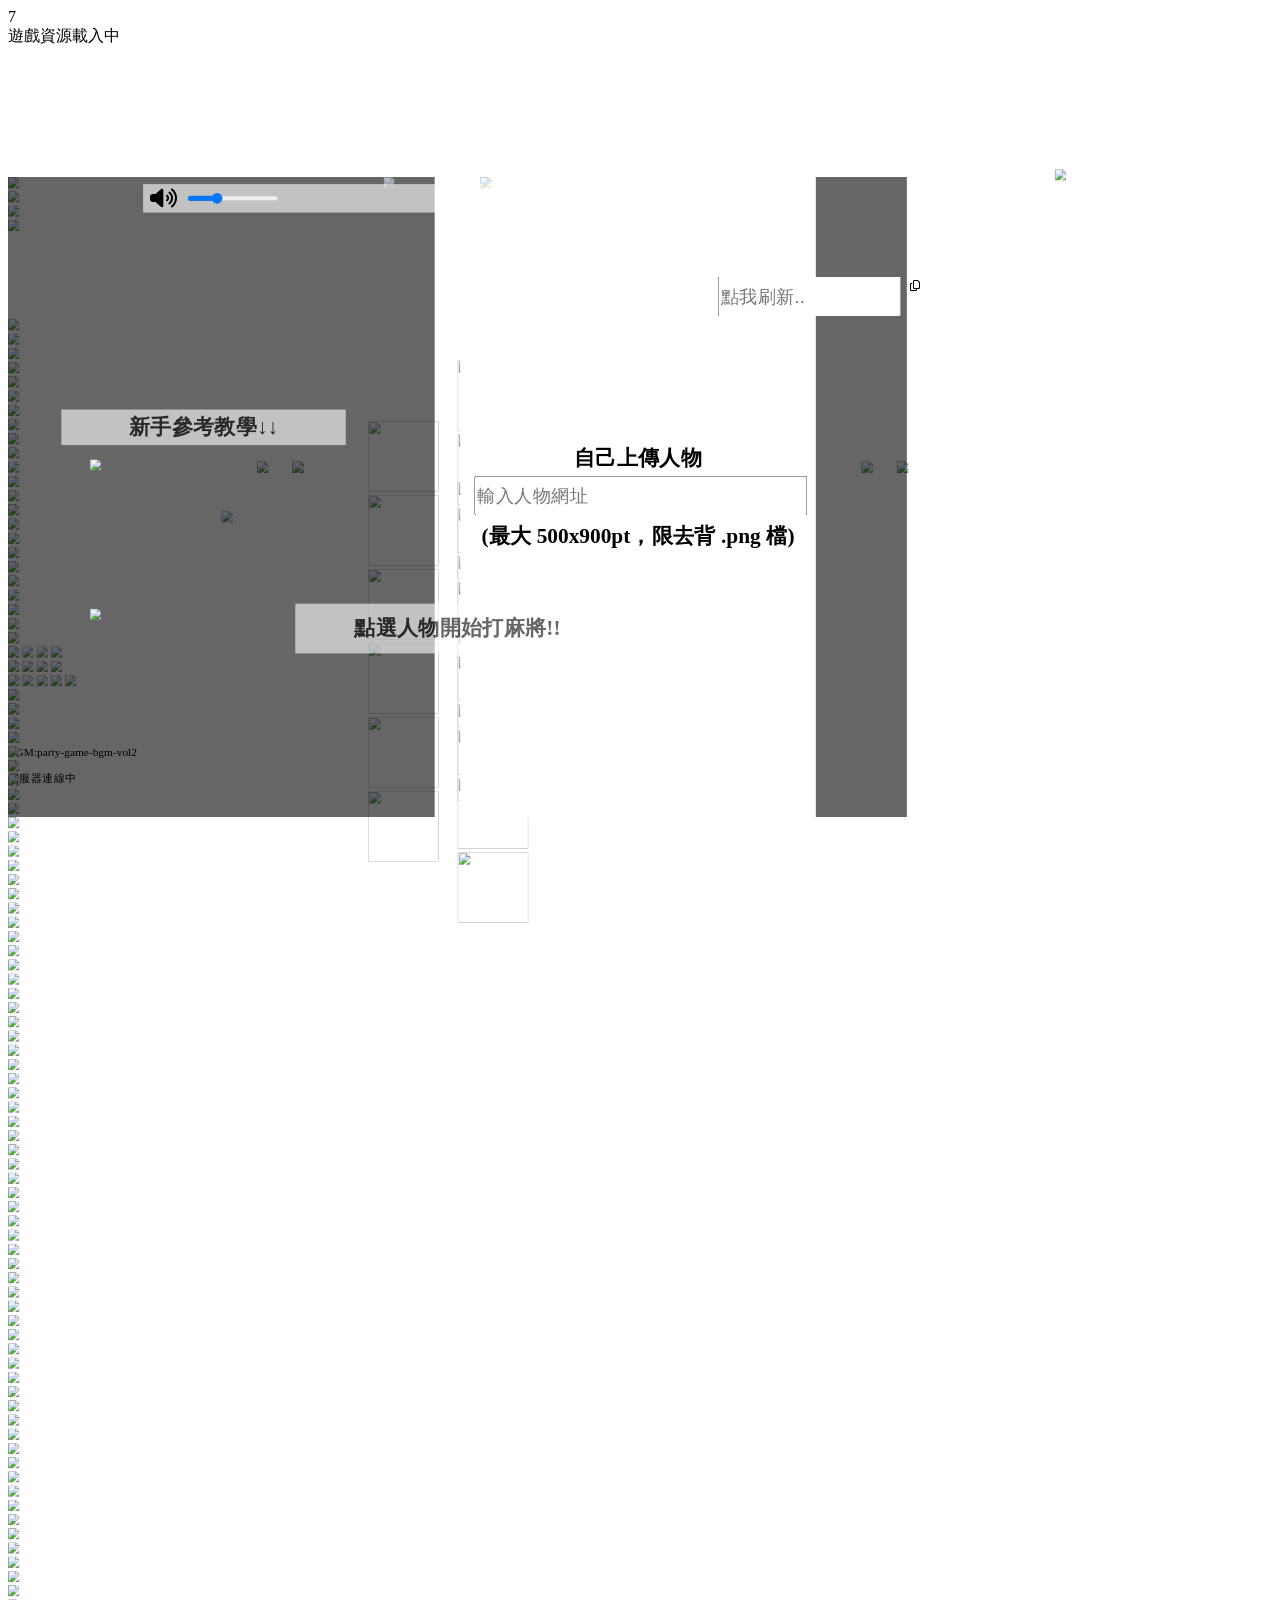
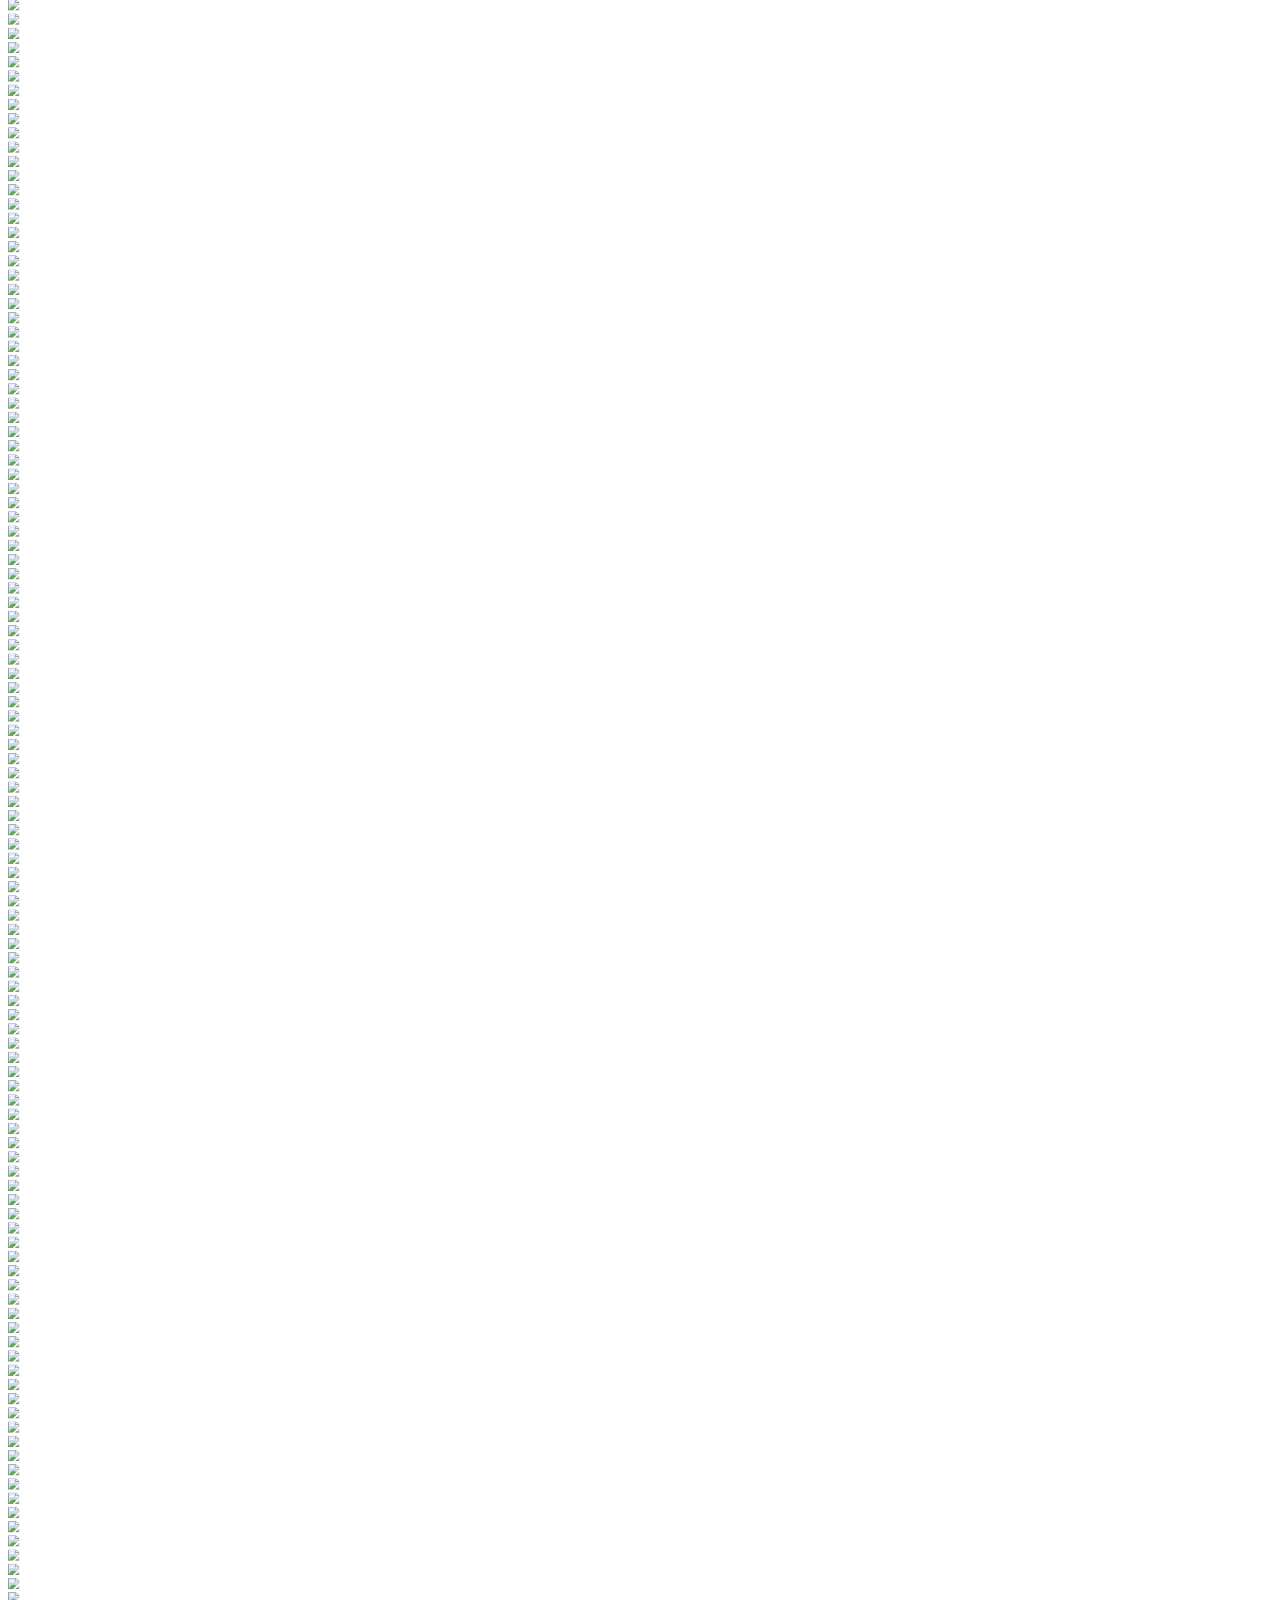
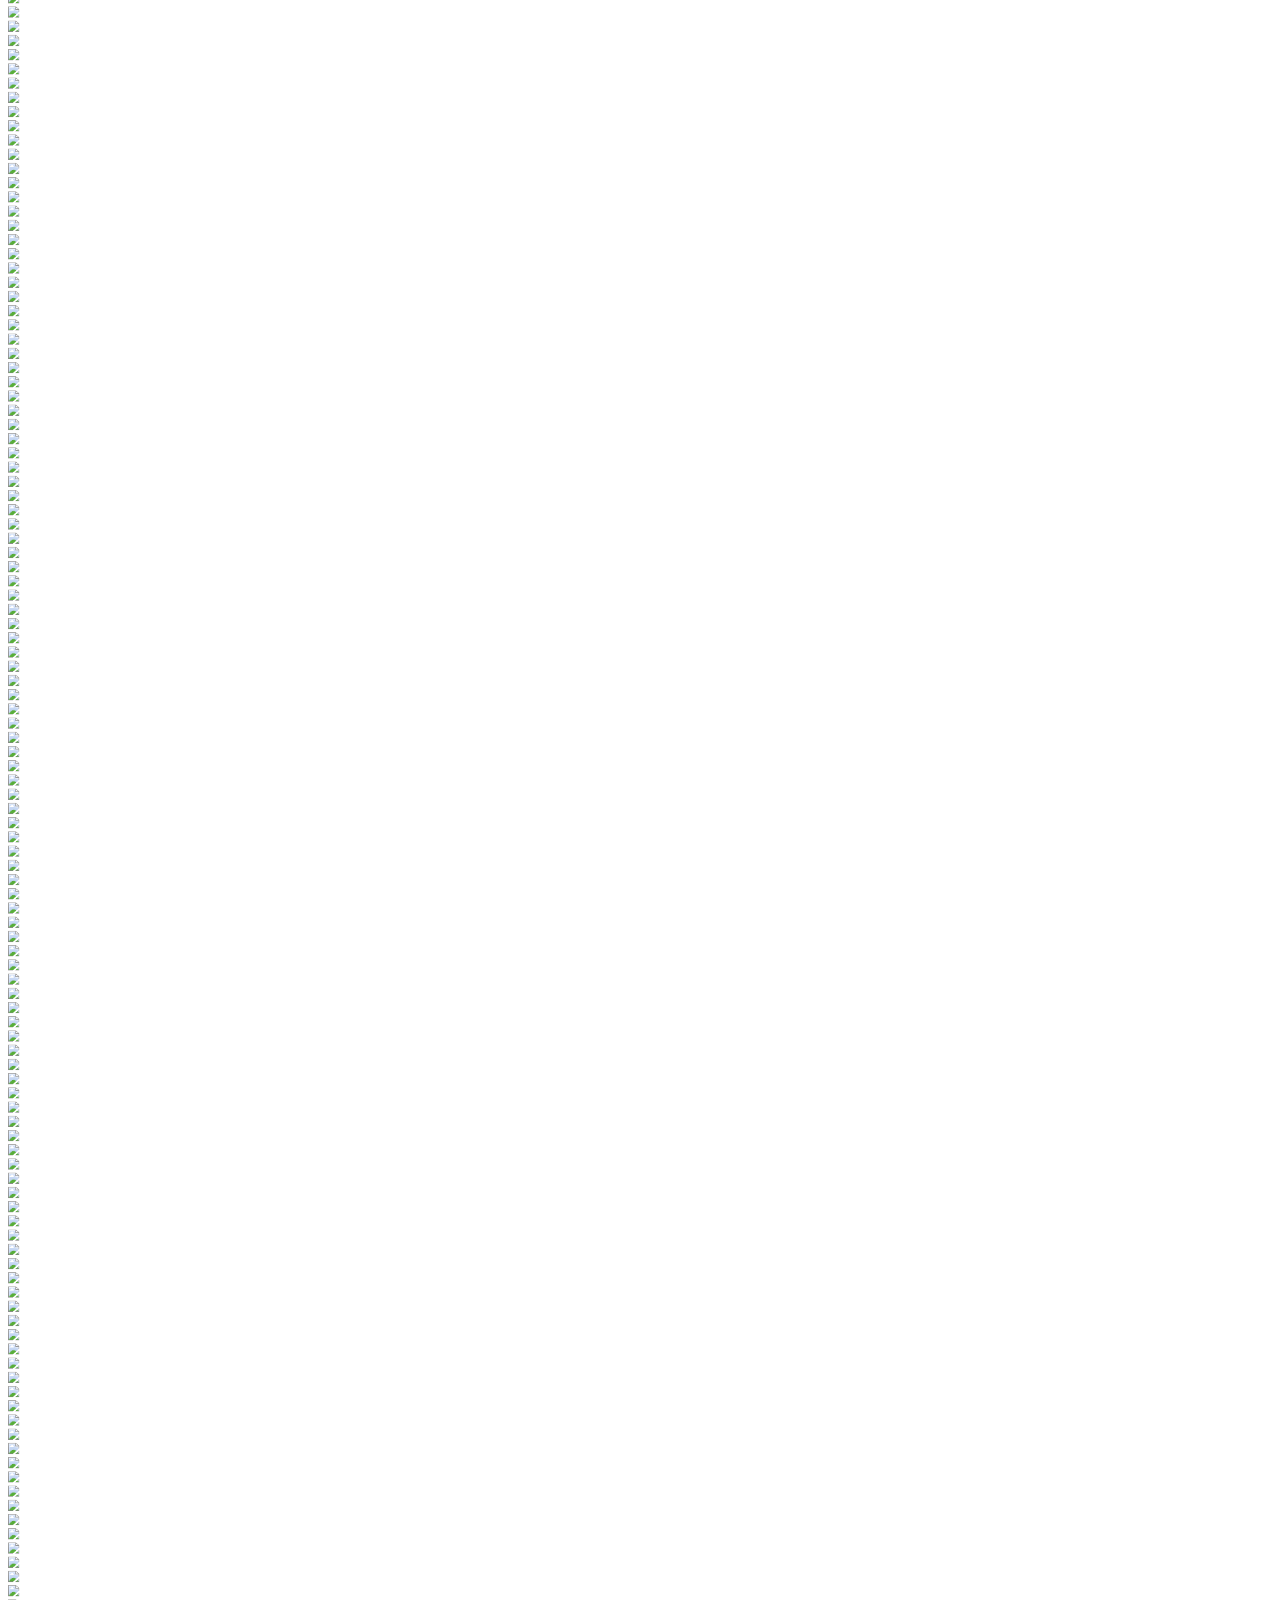
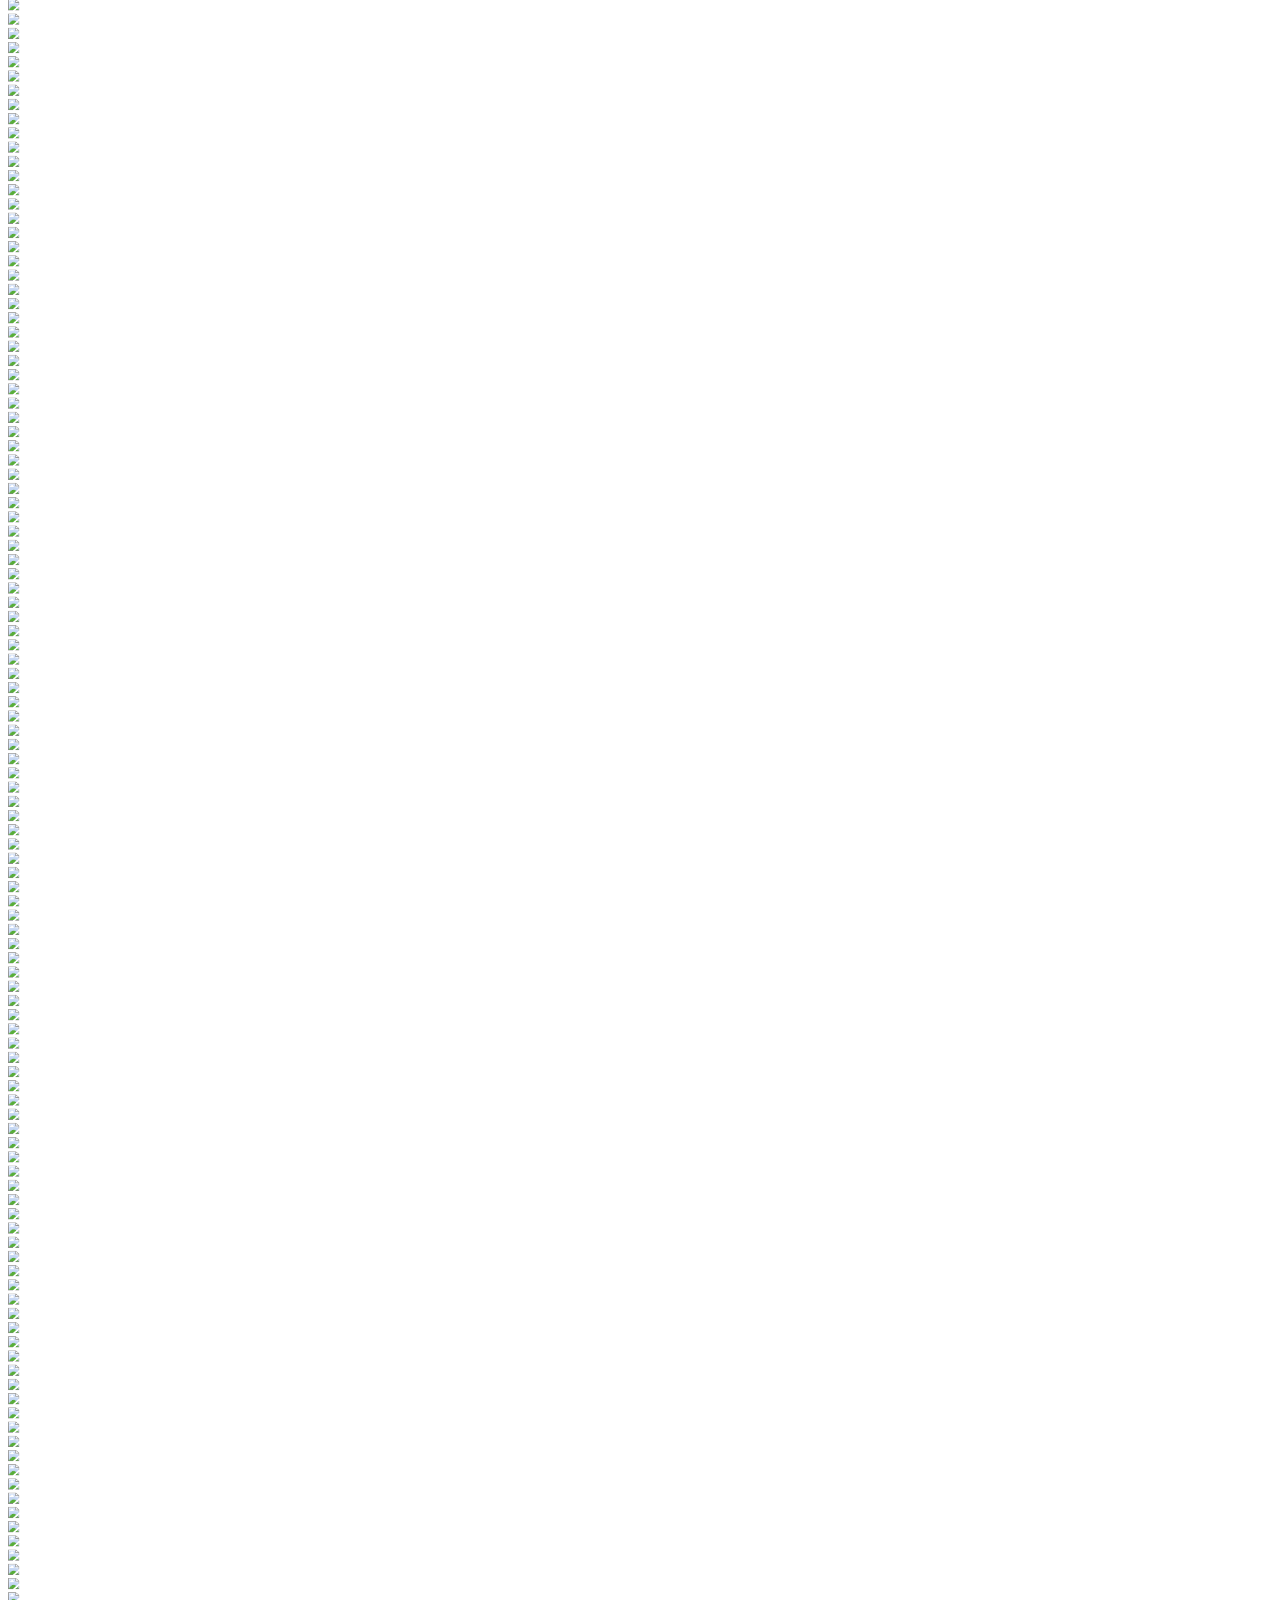
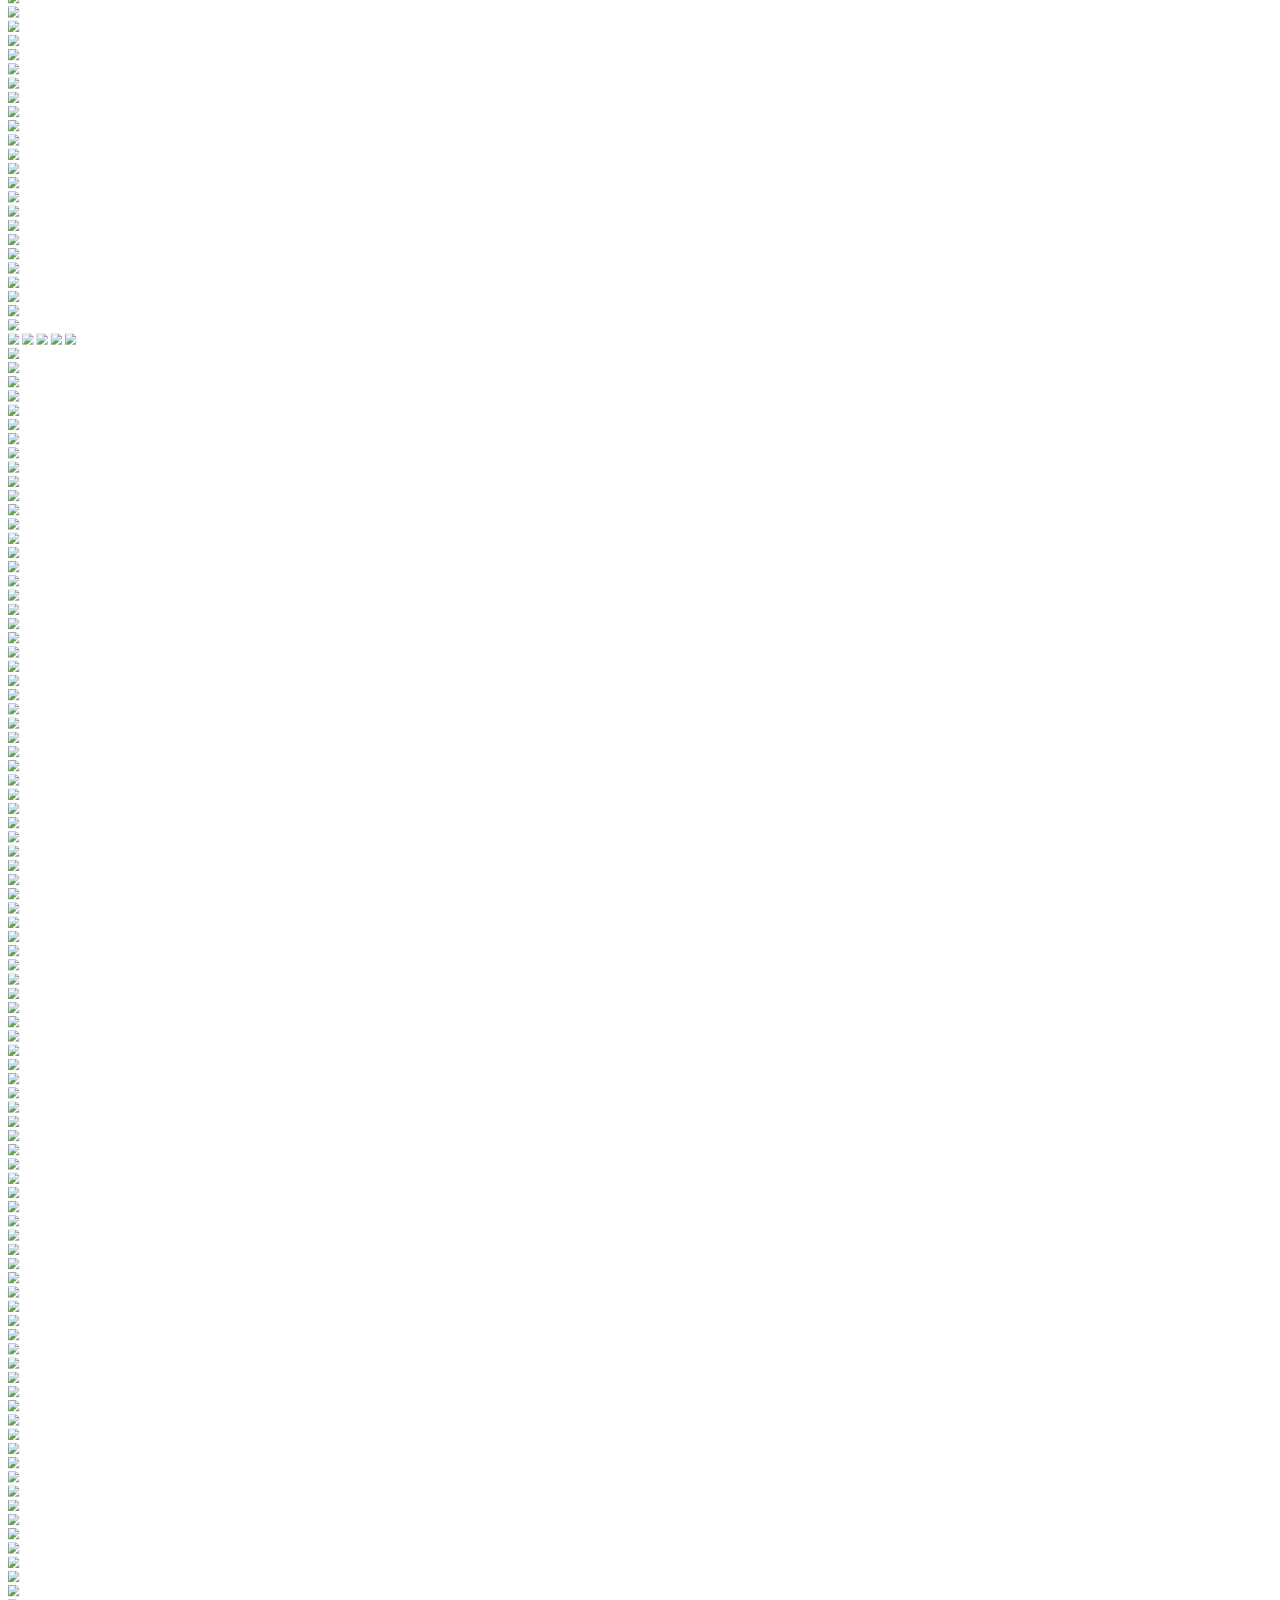
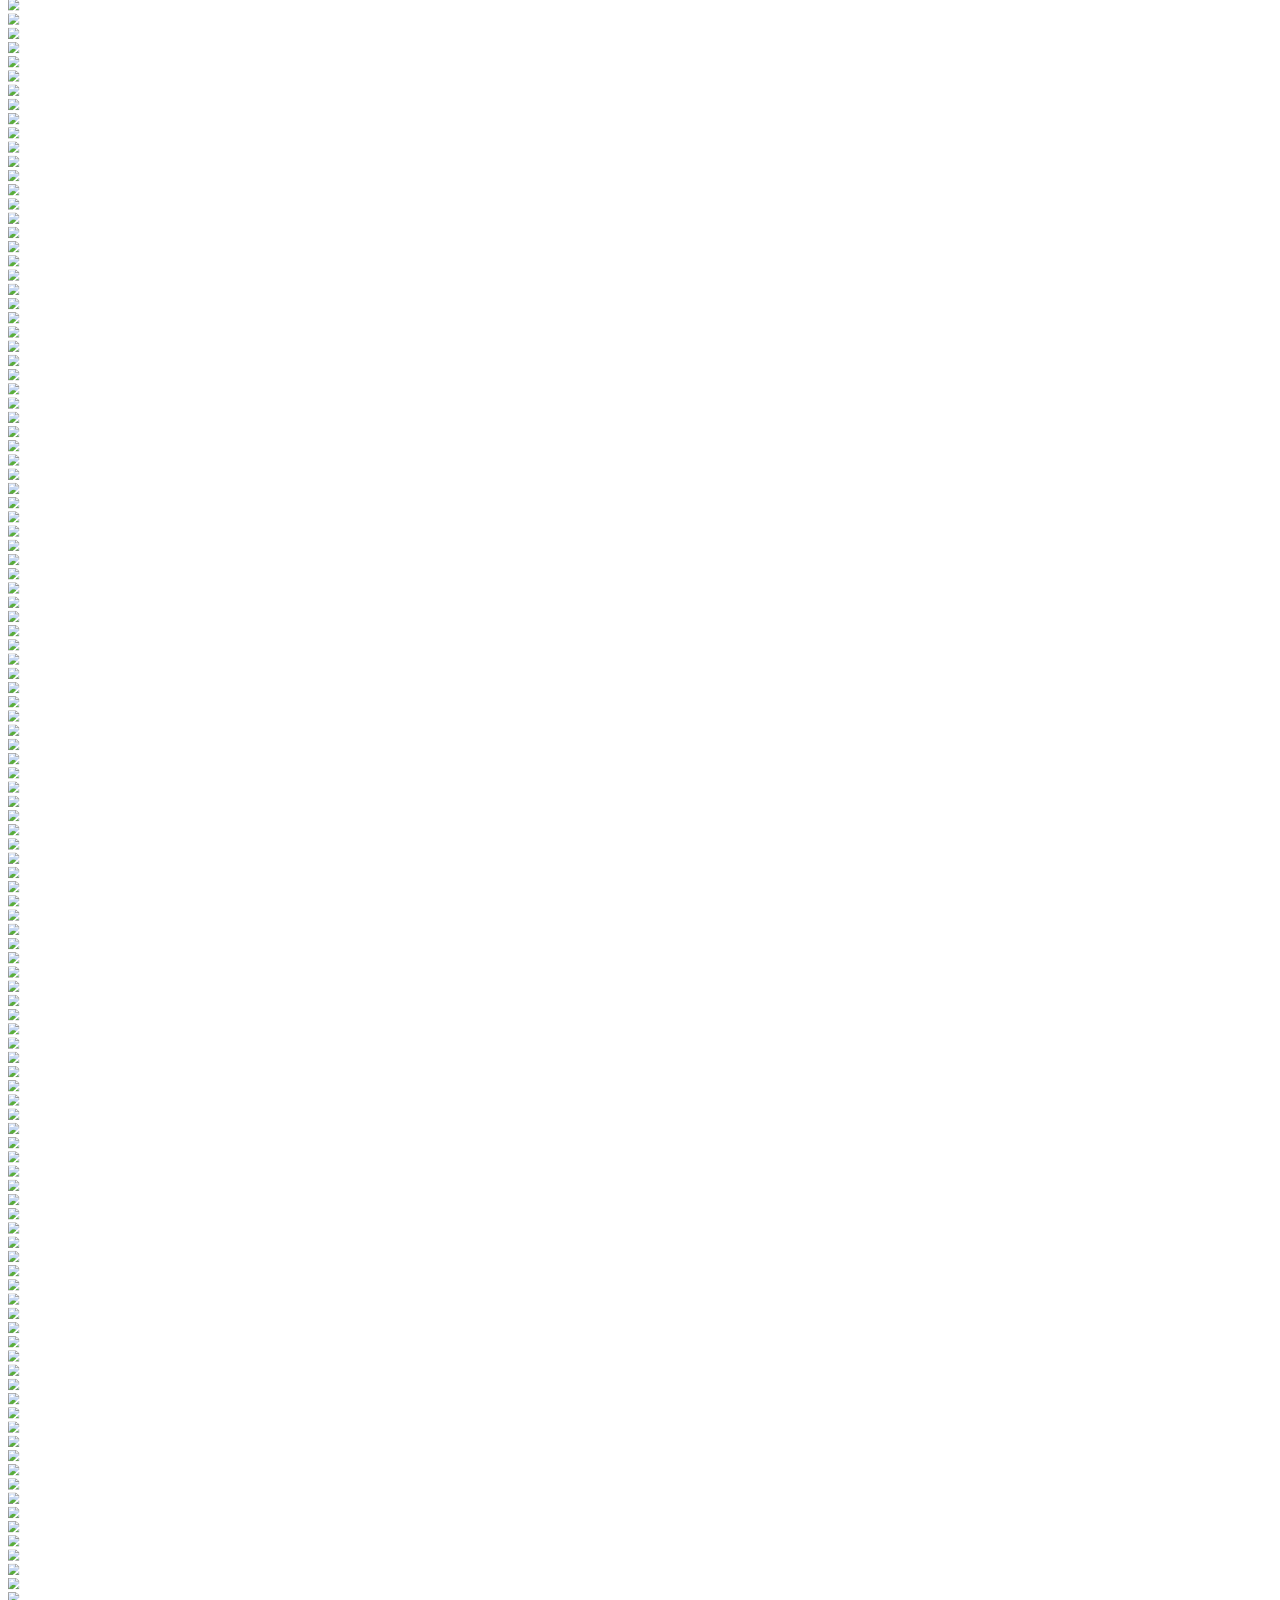
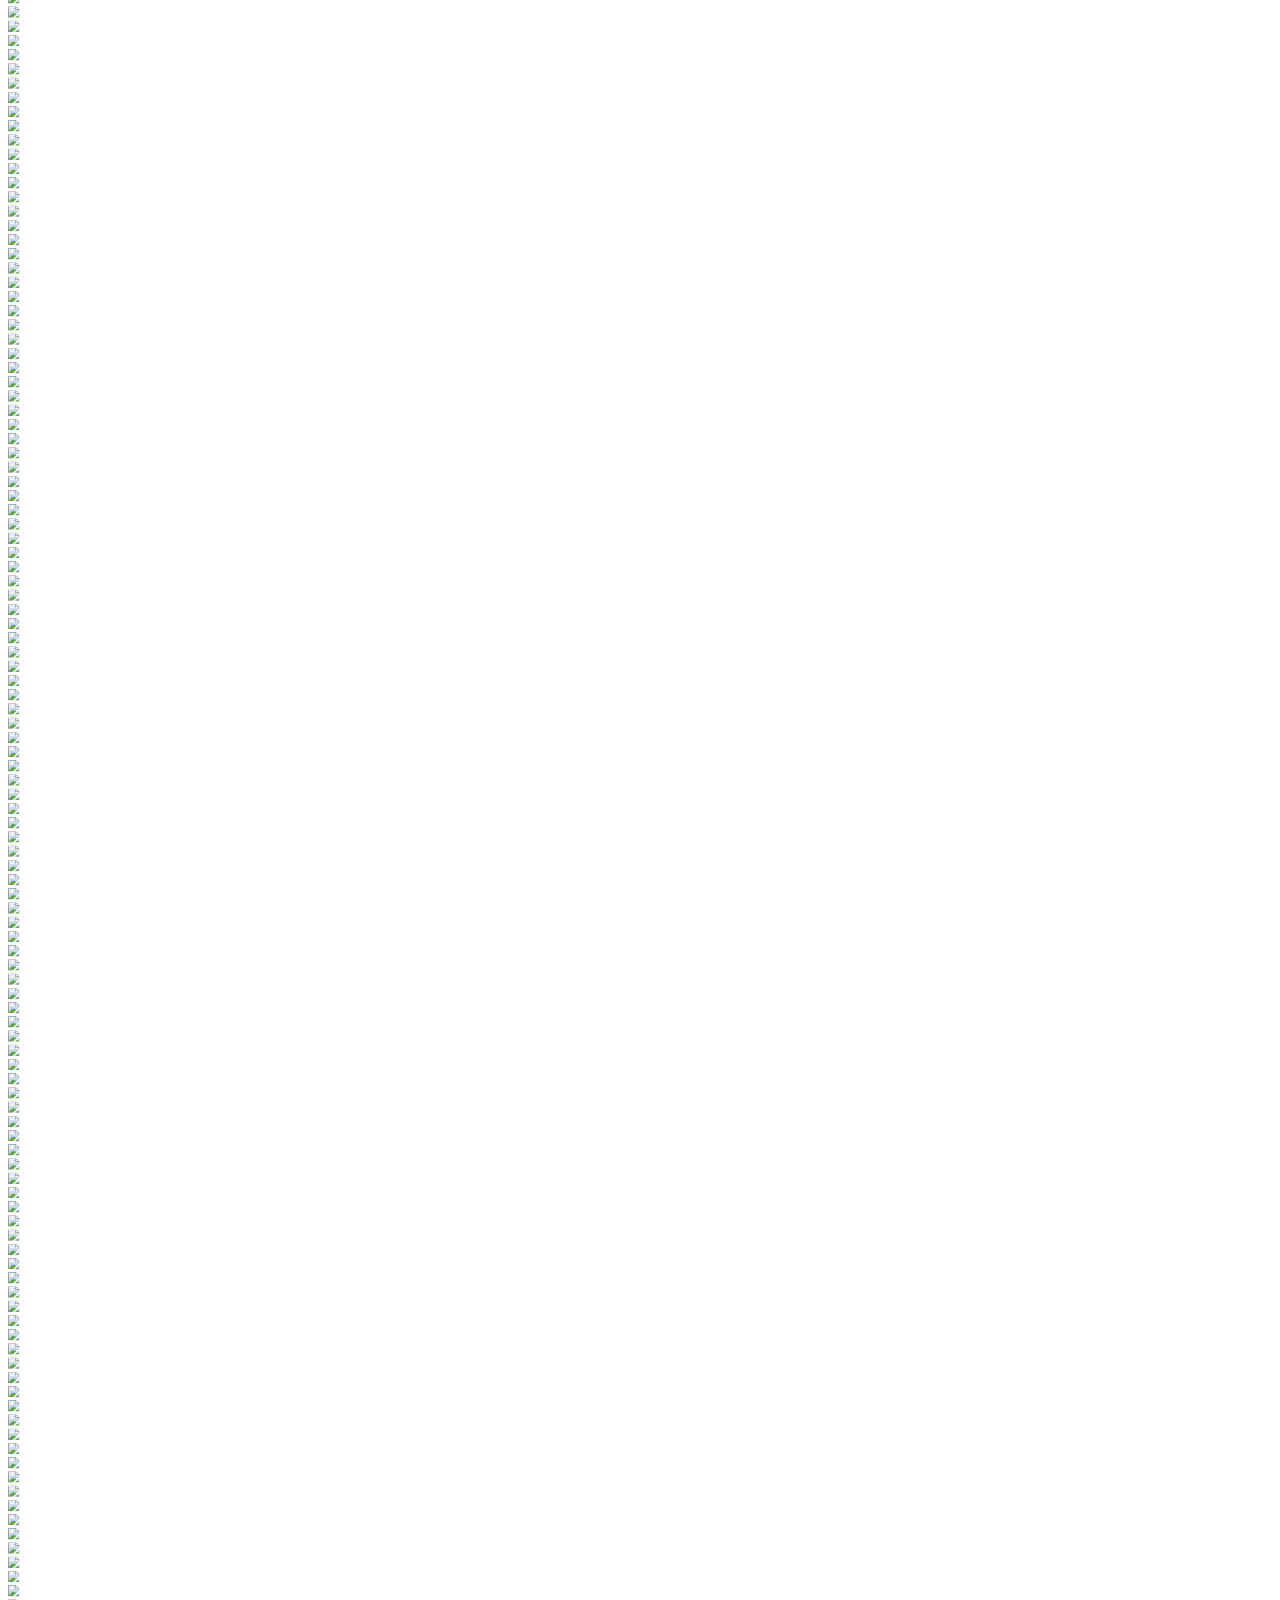
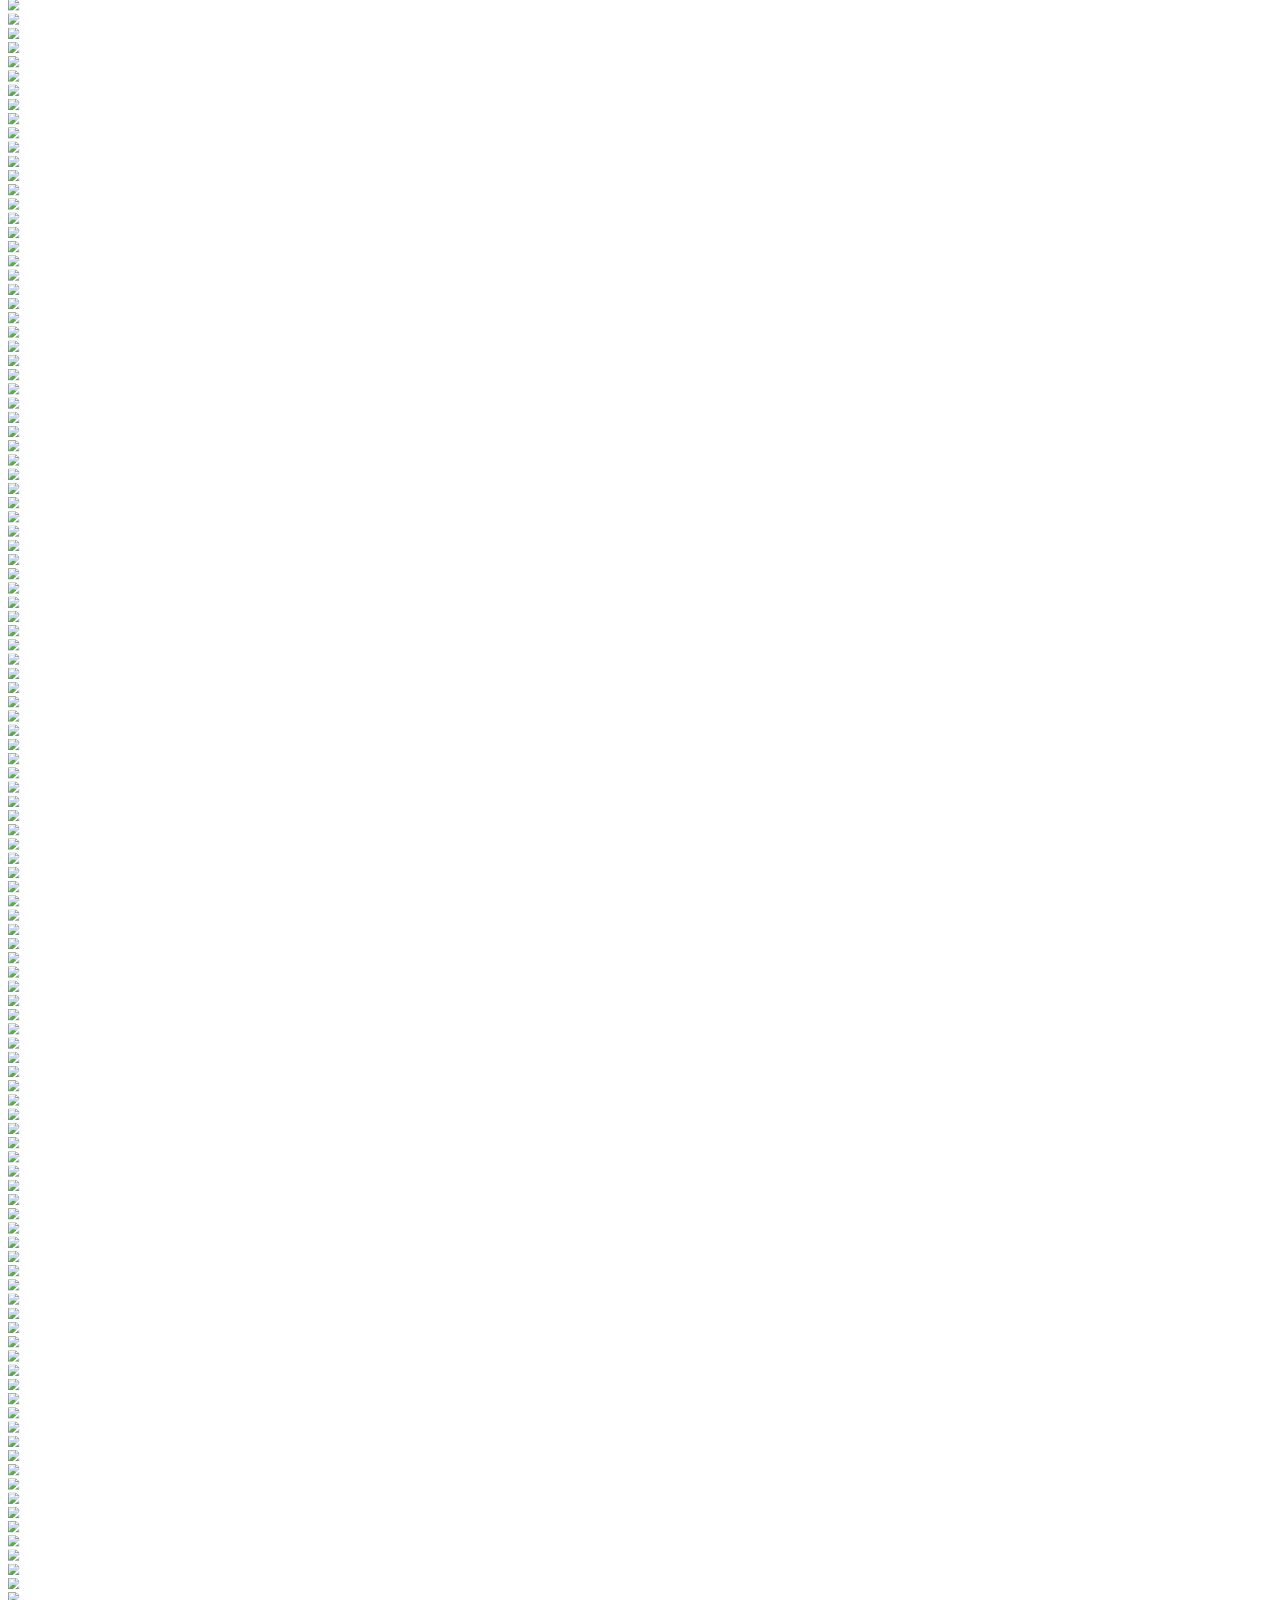
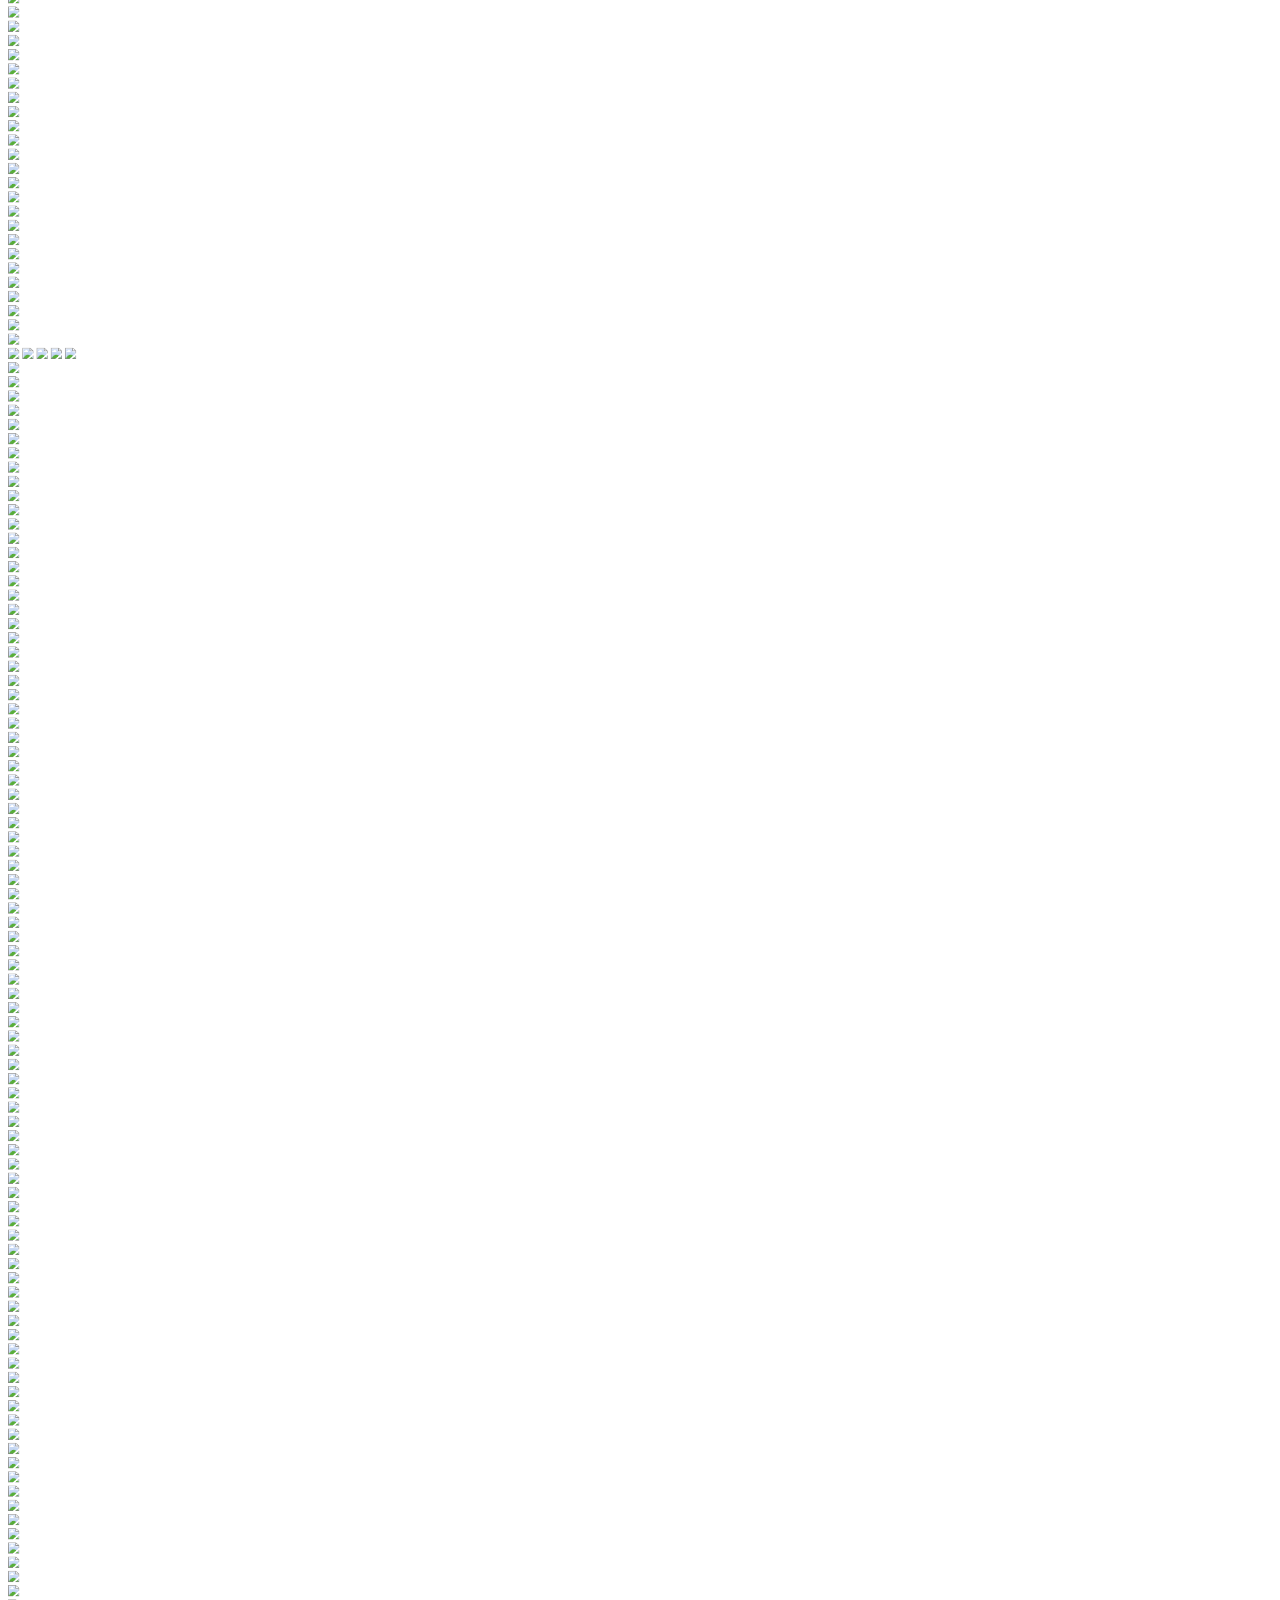
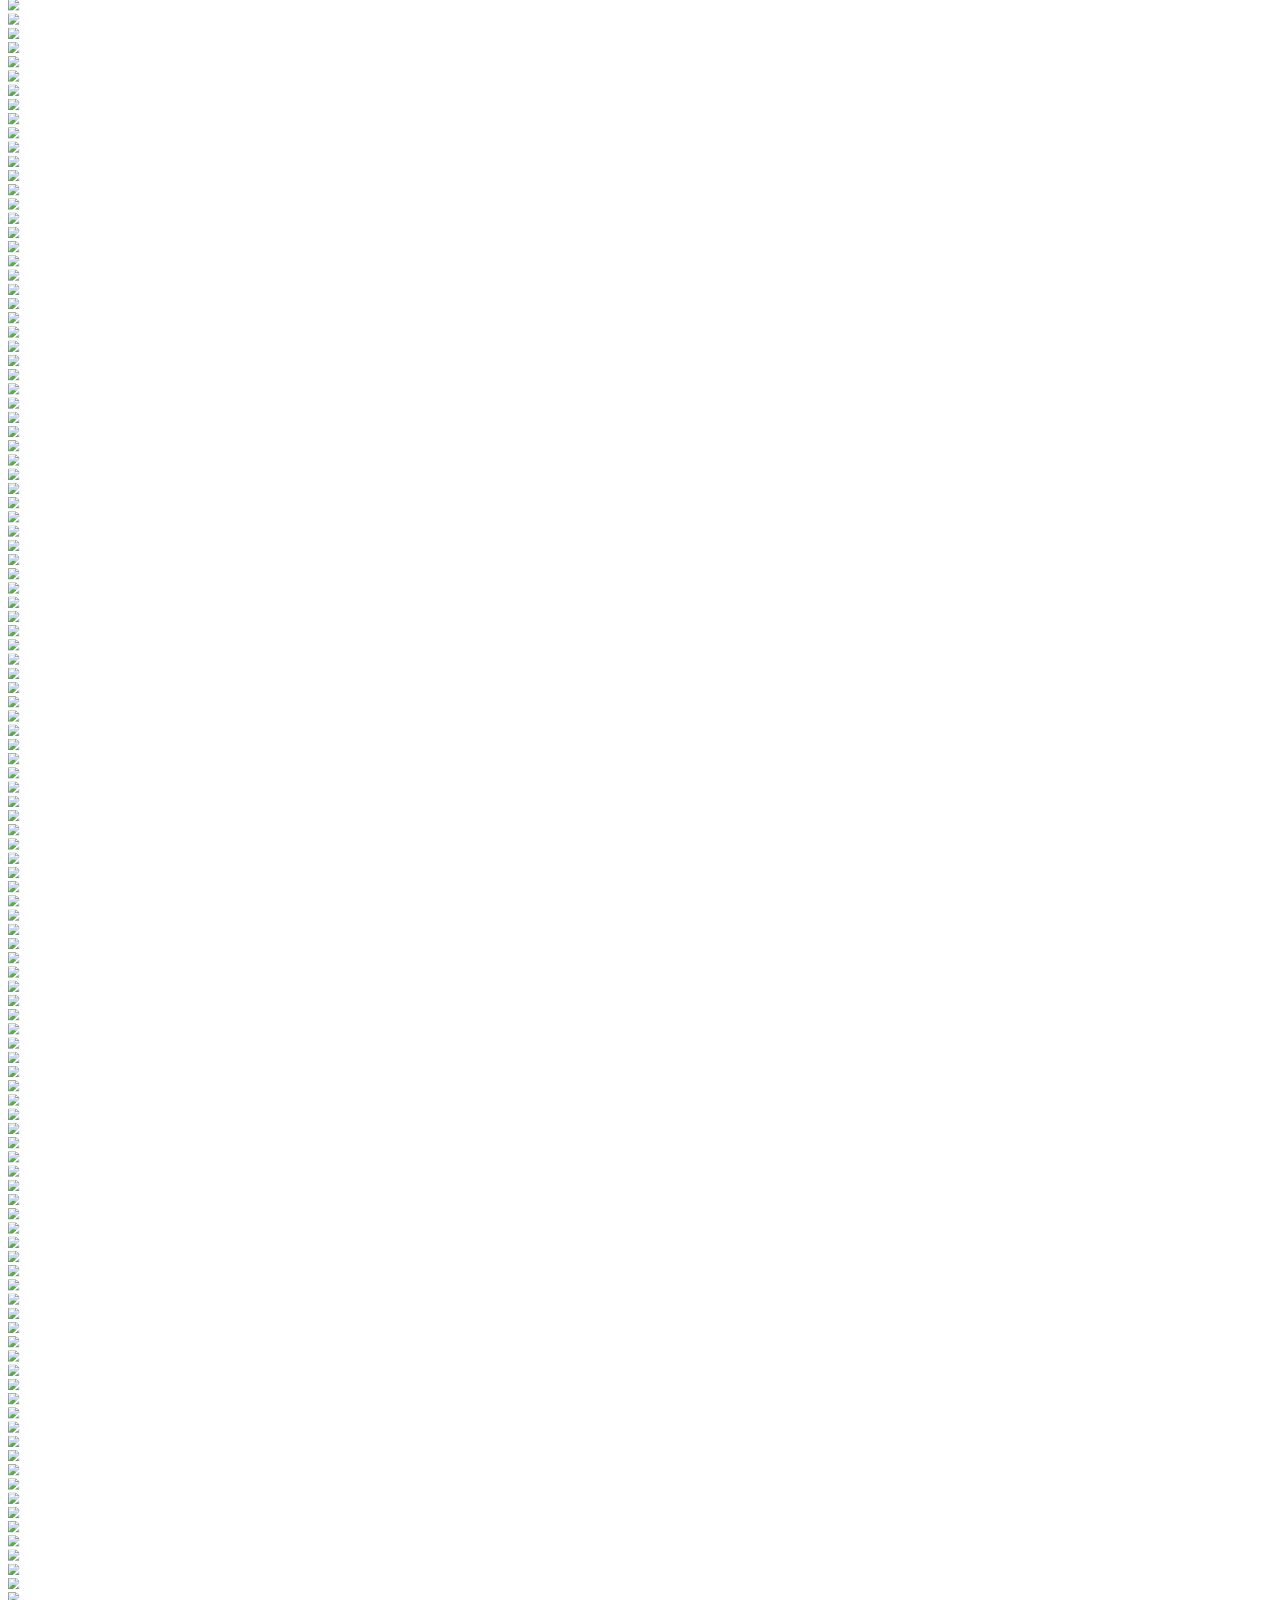
==== commit 5725228d: "銝??" ====
--- a/index.html
+++ b/index.html
@@ -42,7 +42,7 @@
 <div class="playlonding">
 </div>
 
-<script src="https://cdn.jsdelivr.net/gh/supercatmach/pic@main/playlonding1_7.js"></script>
+<script src="https://cdn.jsdelivr.net/gh/supercatmach/pic@main/playlonding1_8.js"></script>
 
 
 <div class="pler1"><img src="https://cdn.jsdelivr.net/gh/supercatmach/pic@main/watse/cv1l.png"></div>
@@ -2900,7 +2900,7 @@
 <script src="https://cdn.jsdelivr.net/npm/socket.io-client@4.7.5/dist/socket.io.min.js"></script>
 <script src="https://cdn.jsdelivr.net/gh/supercatmach/pic@main/zutop.js"></script>
 <script type="text/javascript" src="https://cdn.jsdelivr.net/gh/supercatmach/pic@main/people2_1.js"></script>
-<script src="https://cdn.jsdelivr.net/gh/supercatmach/pic@main/readv3_82.js"></script>
+<script src="https://cdn.jsdelivr.net/gh/supercatmach/pic@main/readv3_84.js"></script>
 <script src="https://cdnjs.cloudflare.com/ajax/libs/qrcodejs/1.0.0/qrcode.min.js"></script>
 <script src="https://cdnjs.cloudflare.com/ajax/libs/pako/2.0.4/pako.min.js"></script>
 <script src="https://cdnjs.cloudflare.com/ajax/libs/html2canvas/0.4.1/html2canvas.min.js"></script>
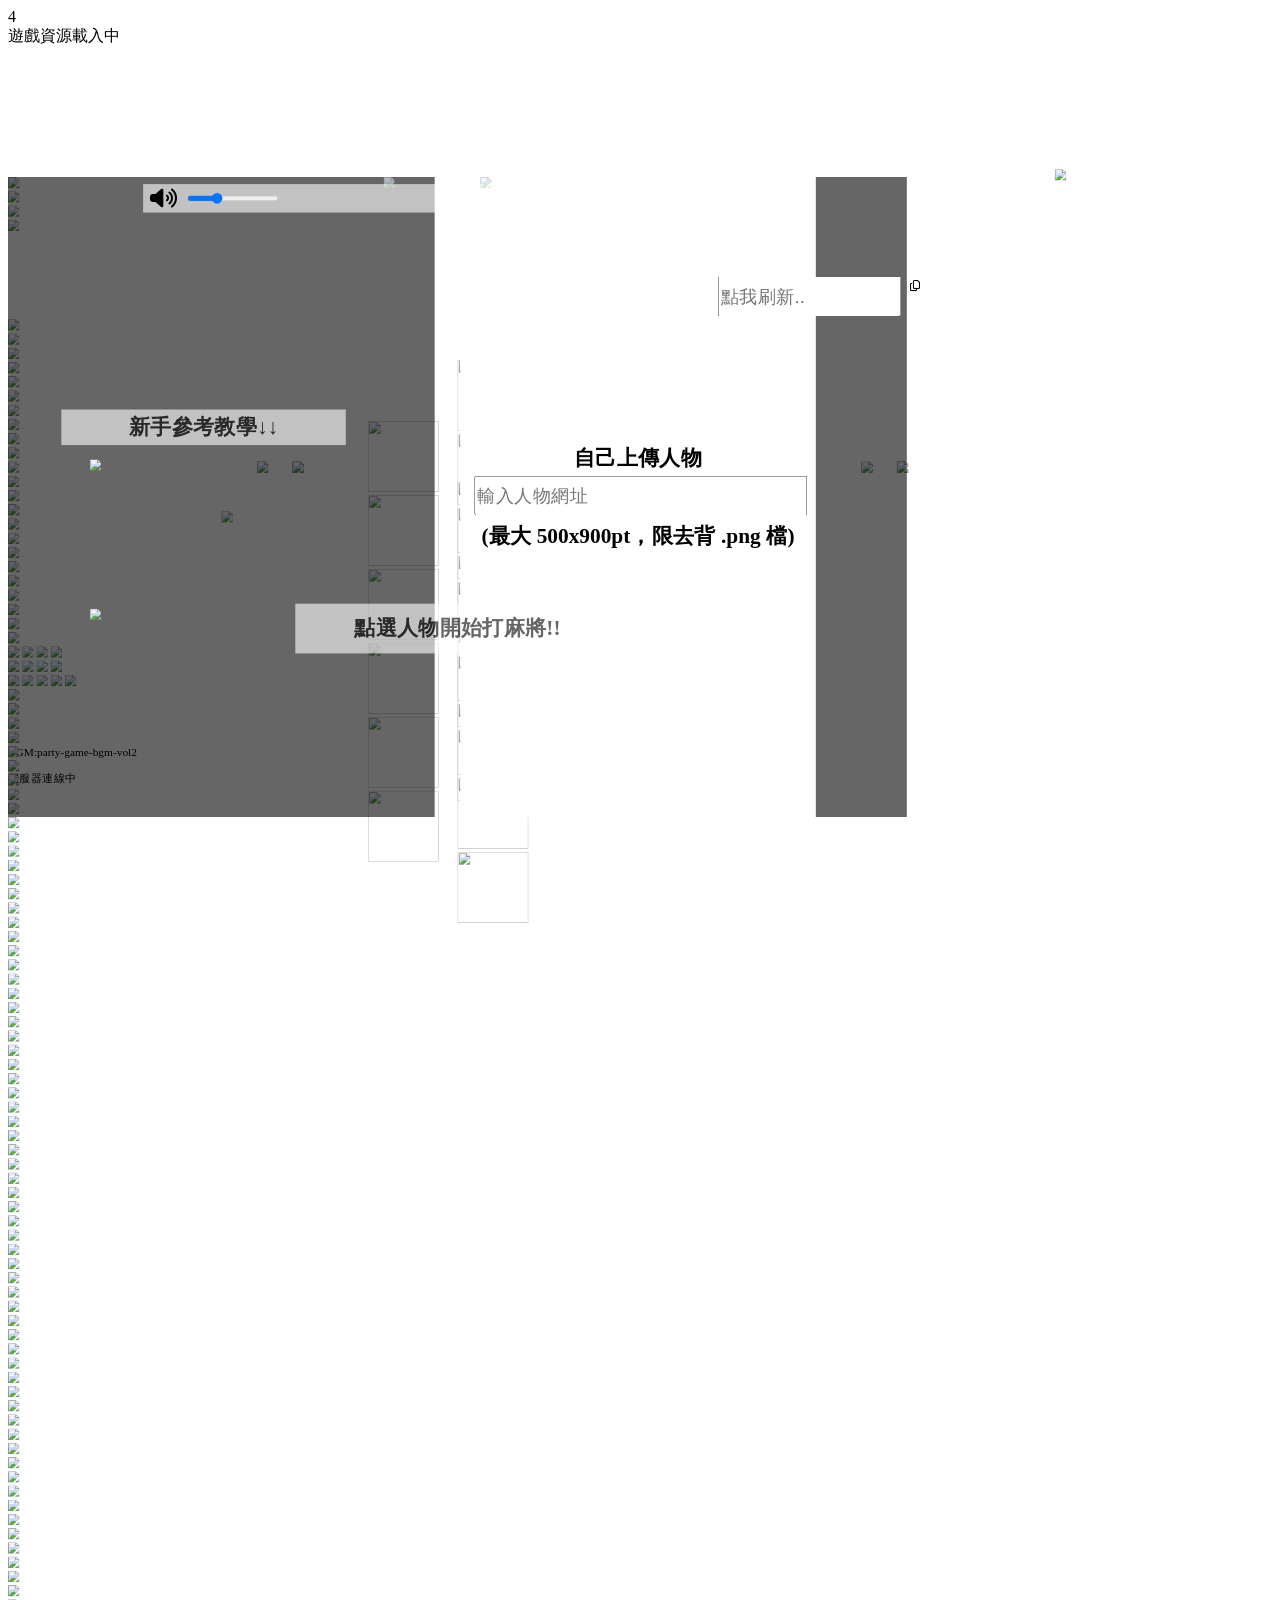
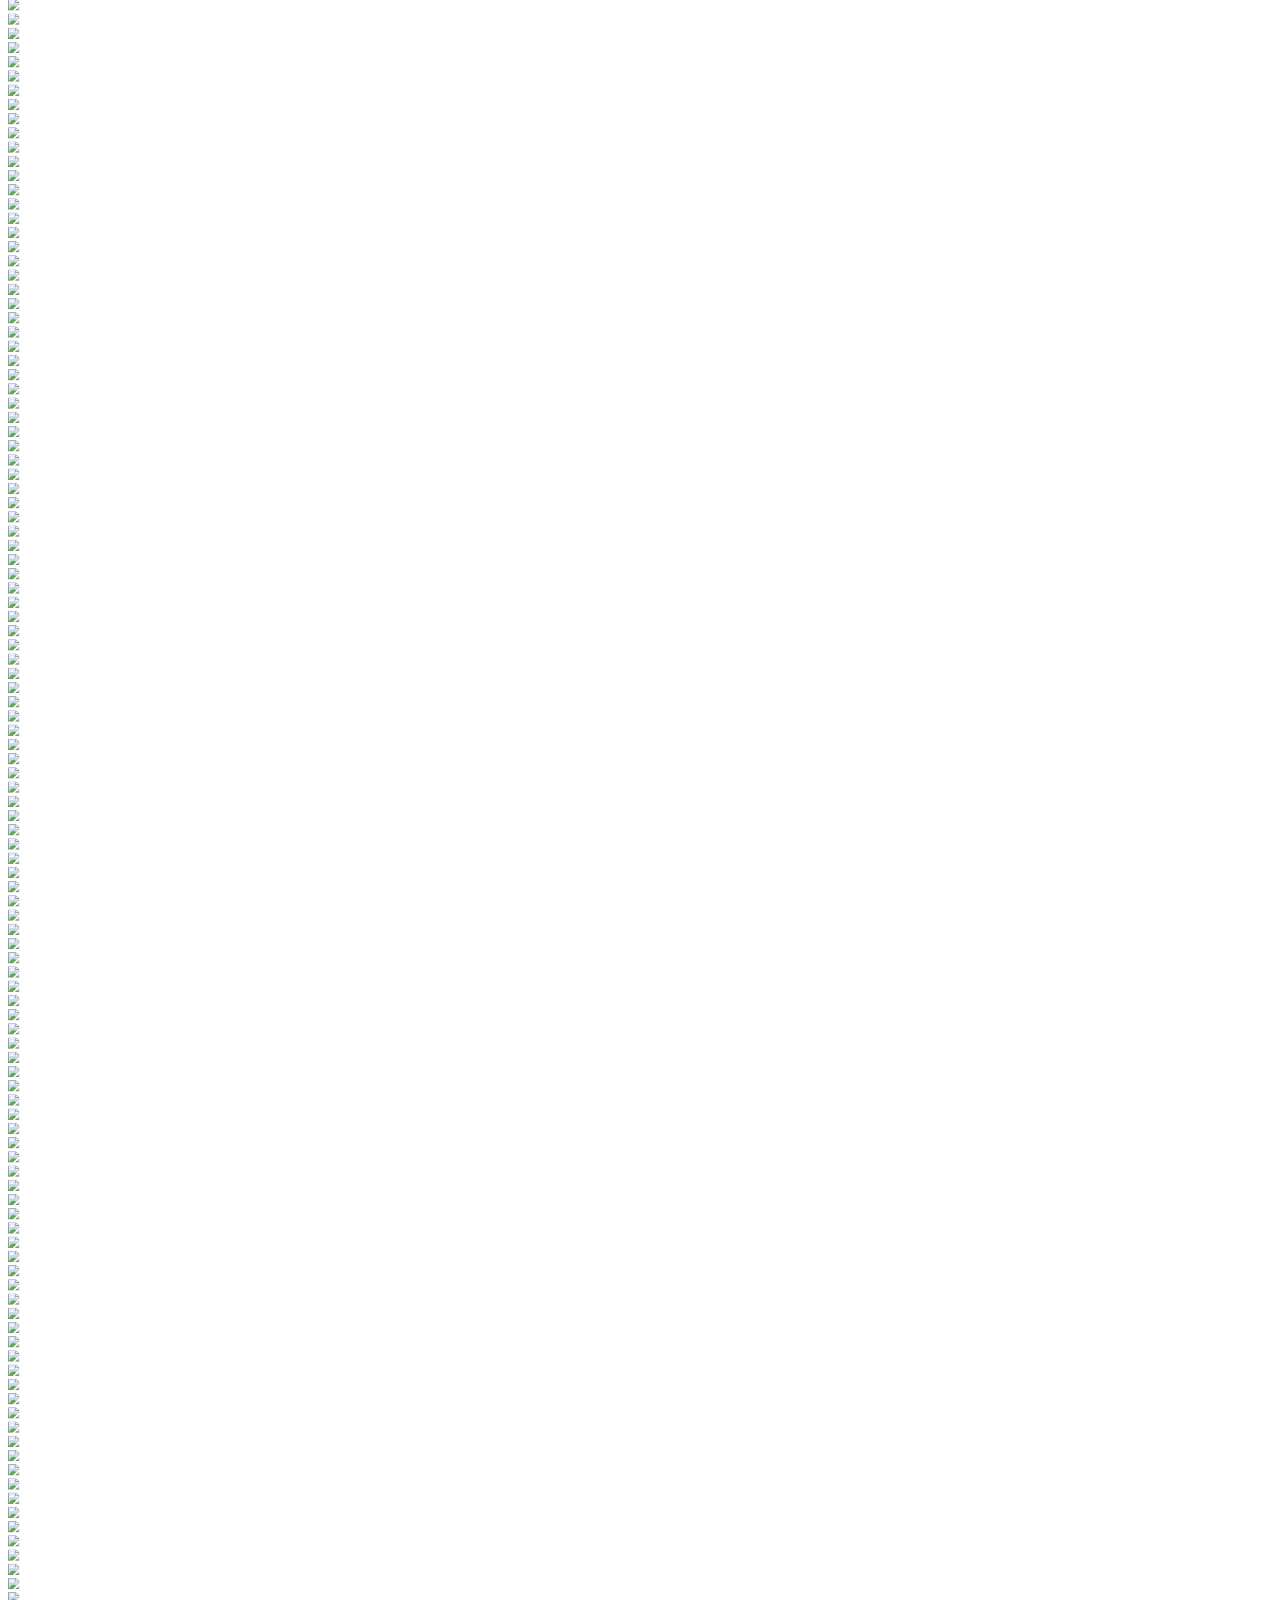
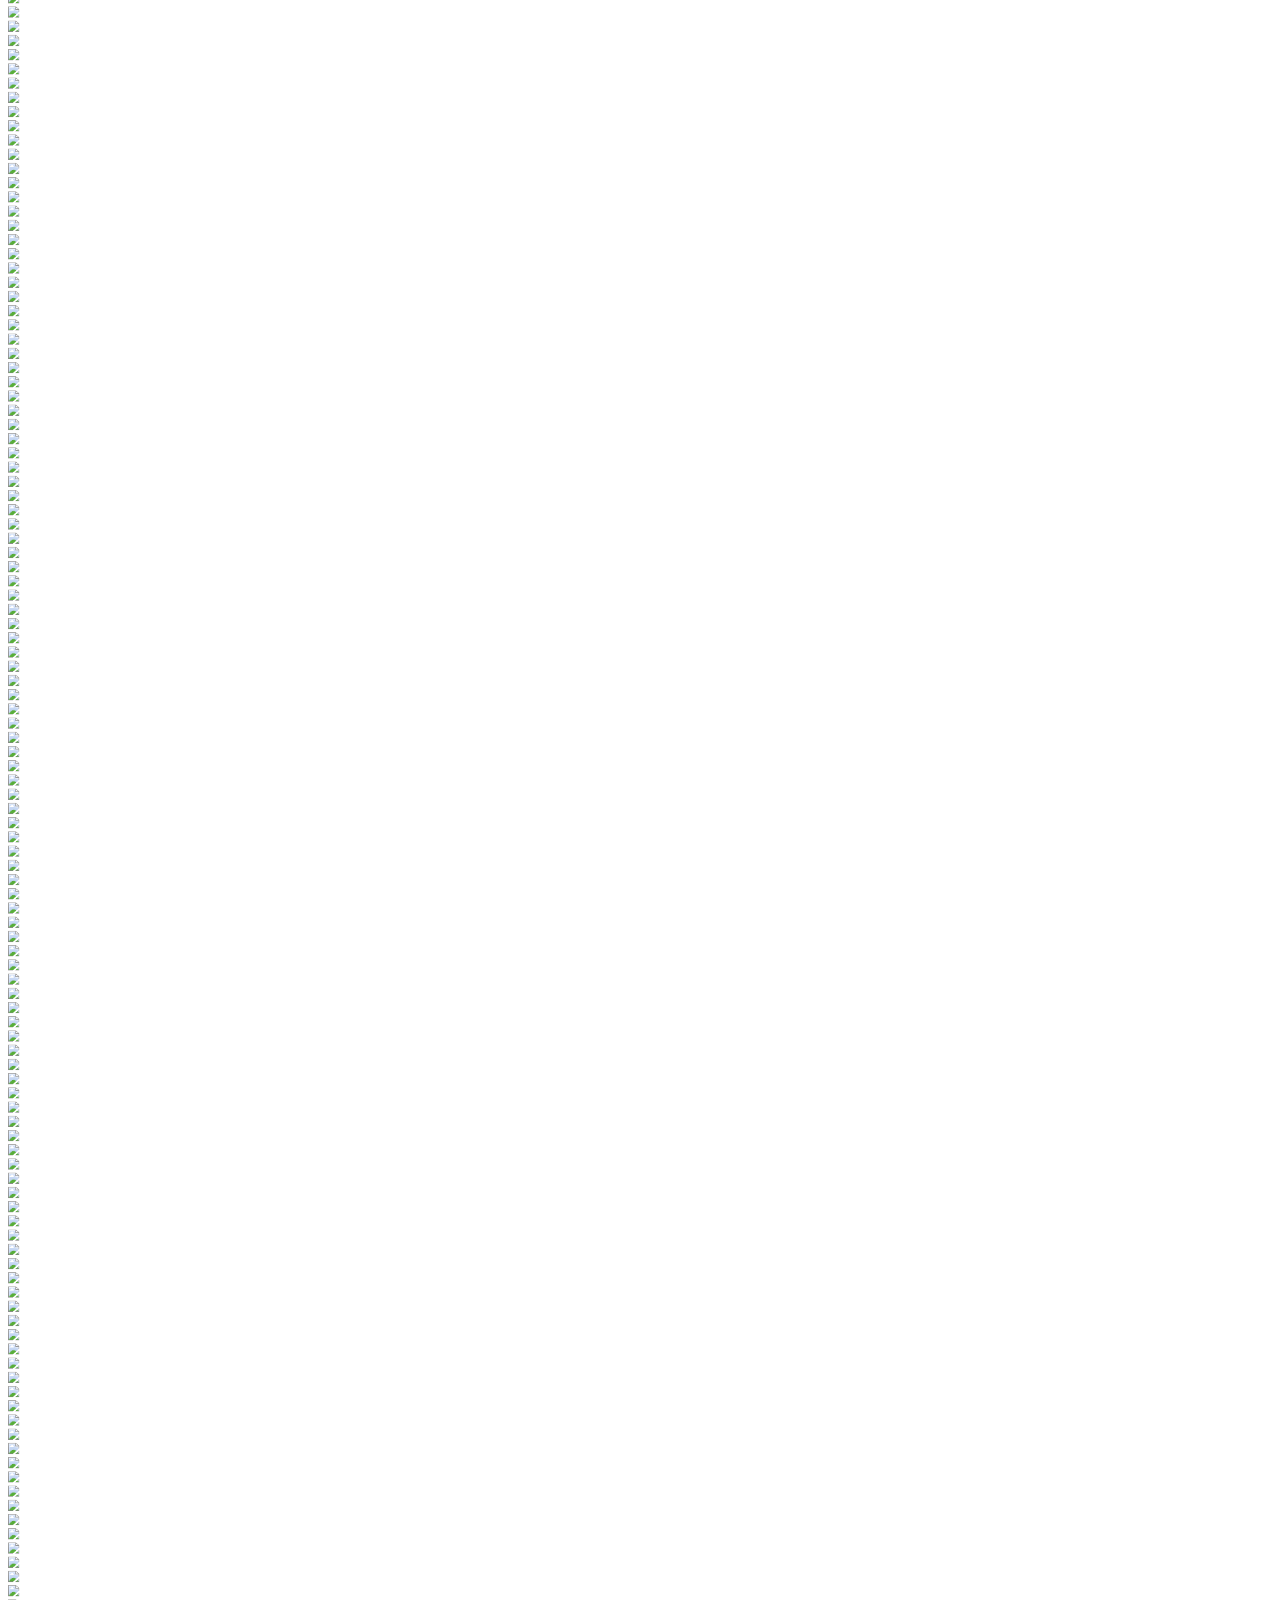
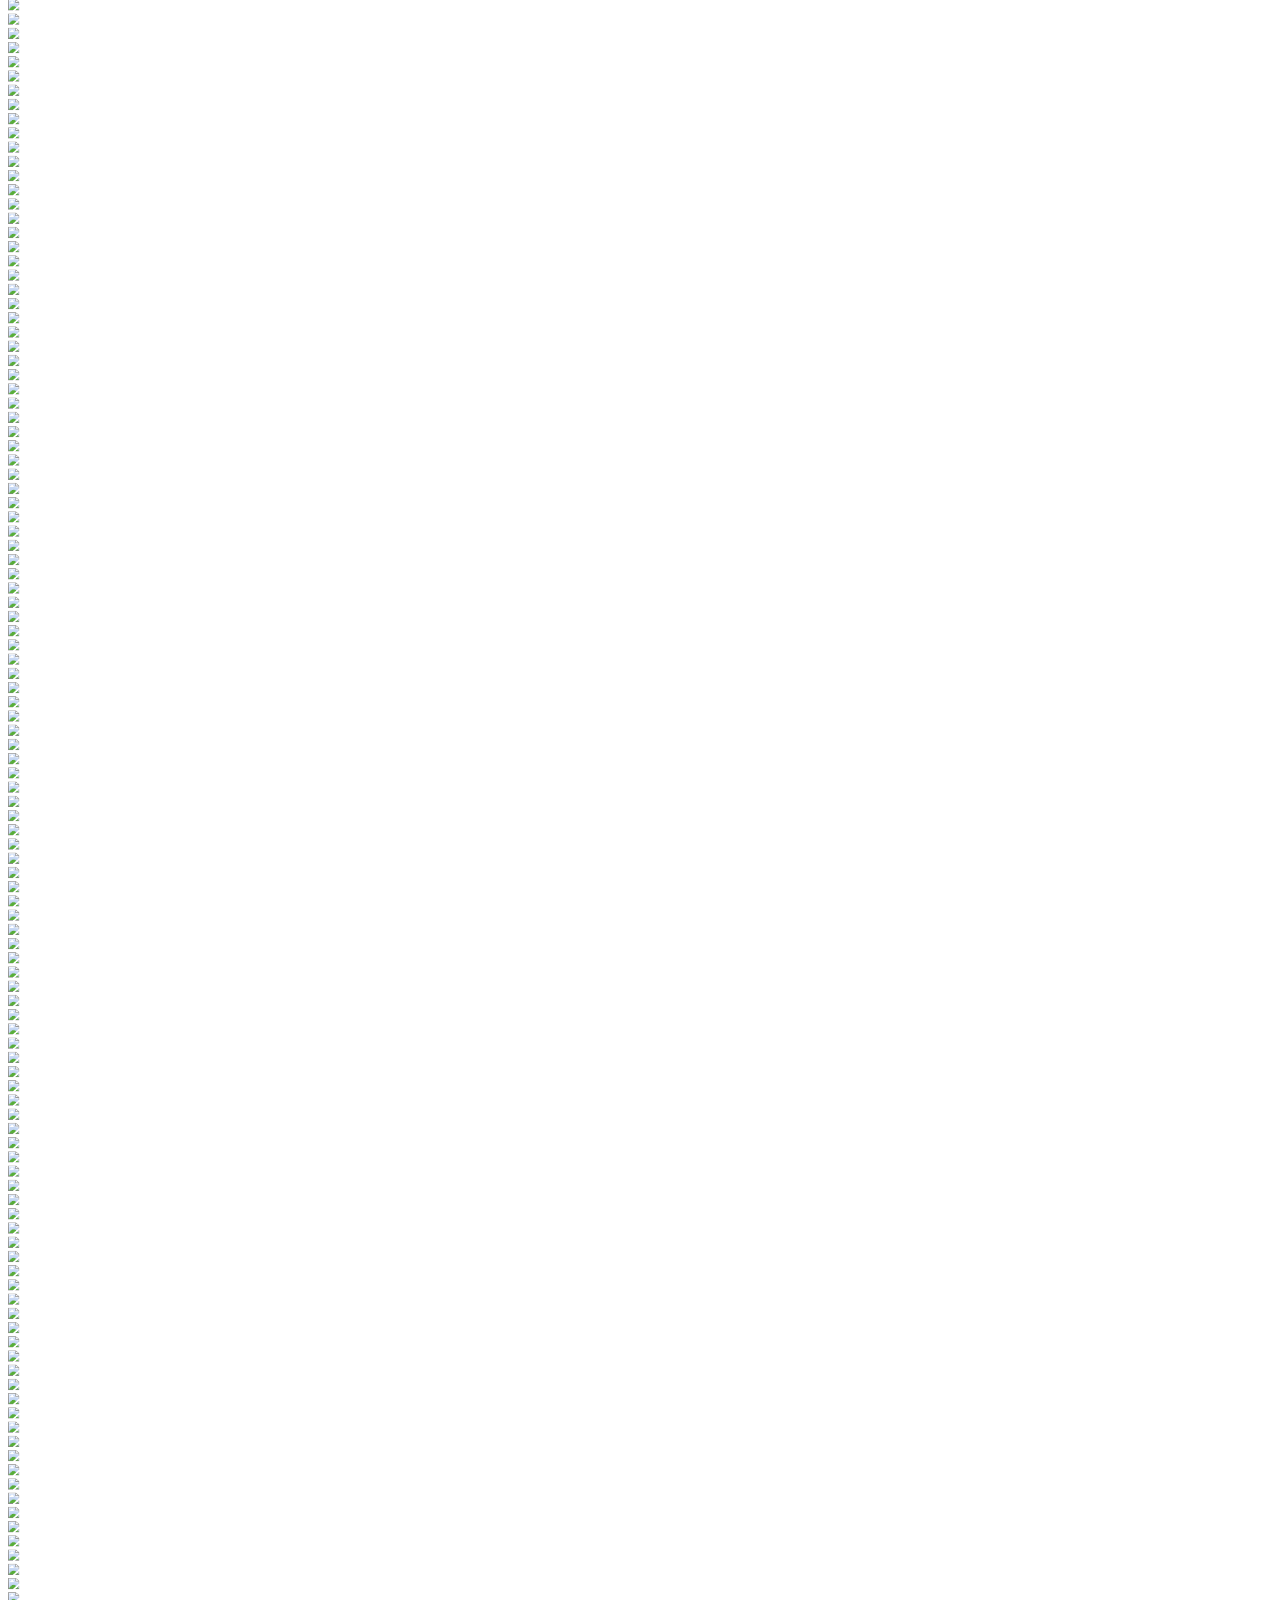
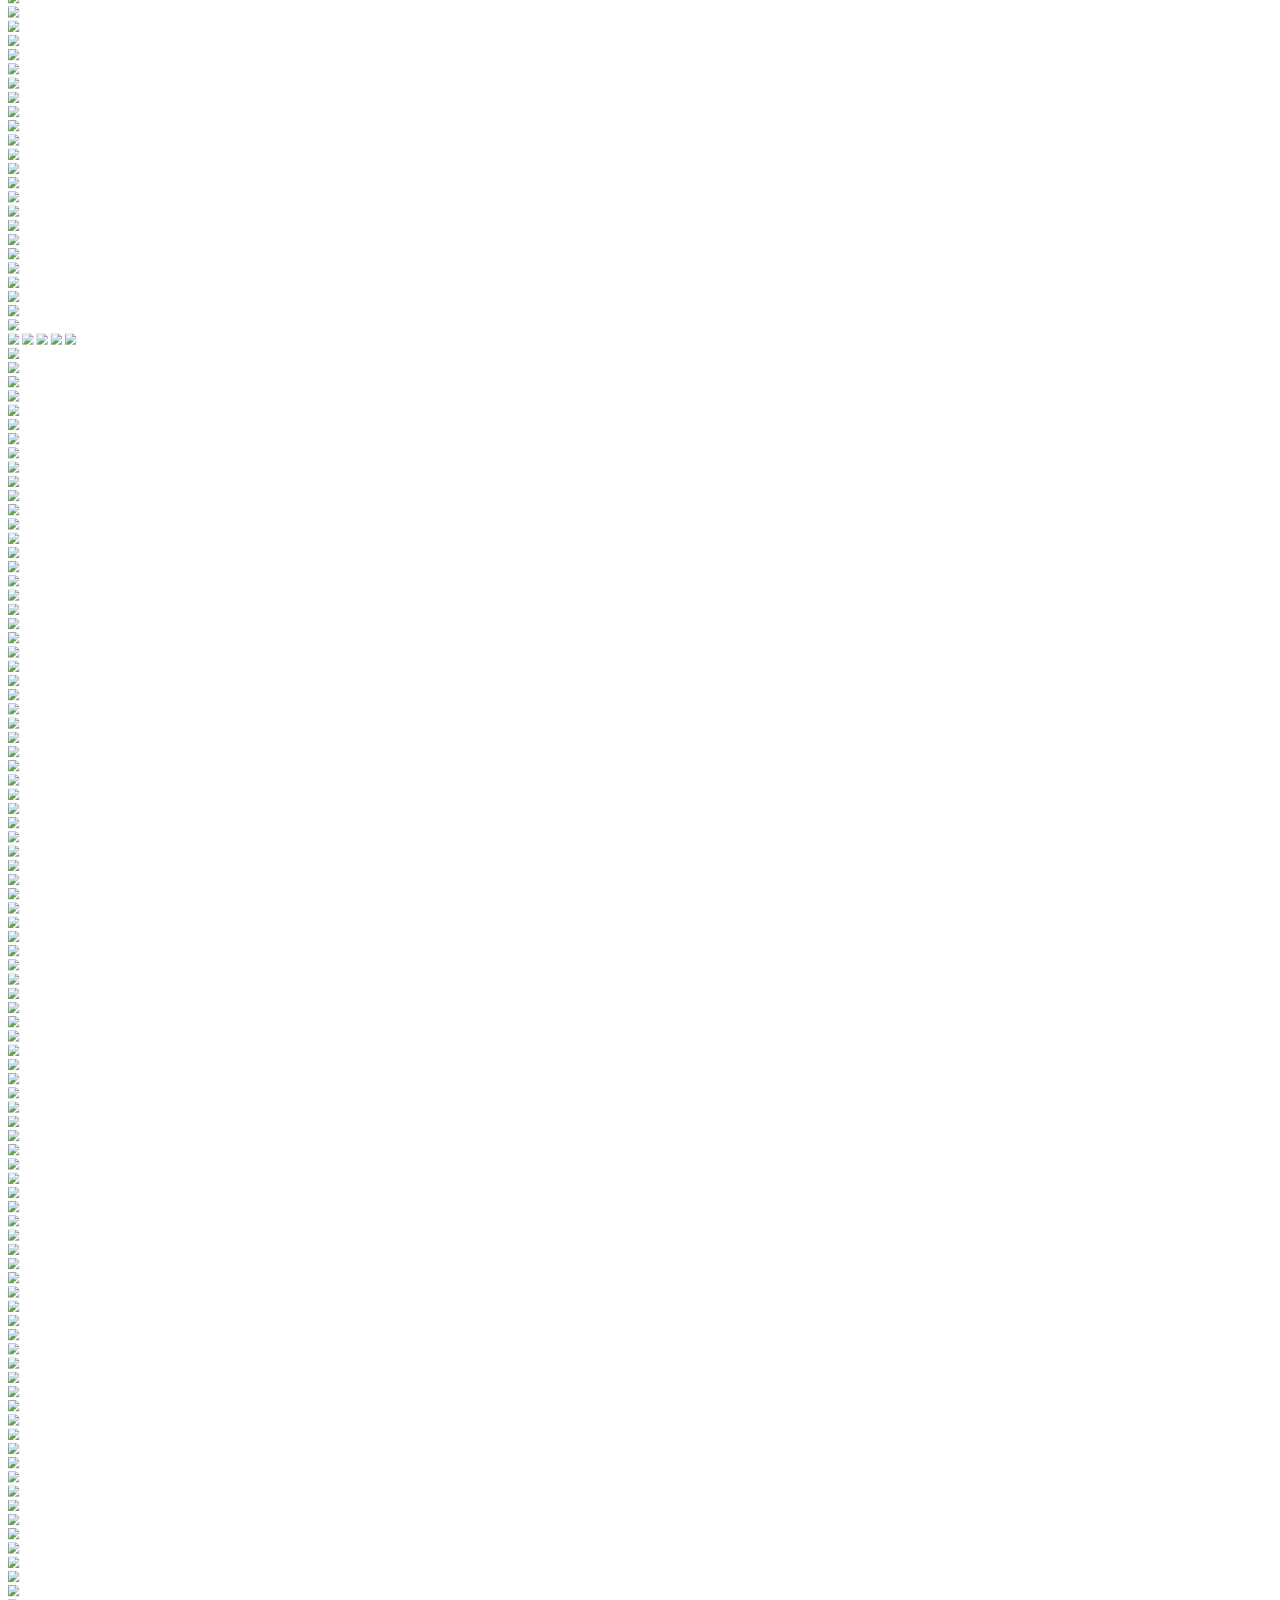
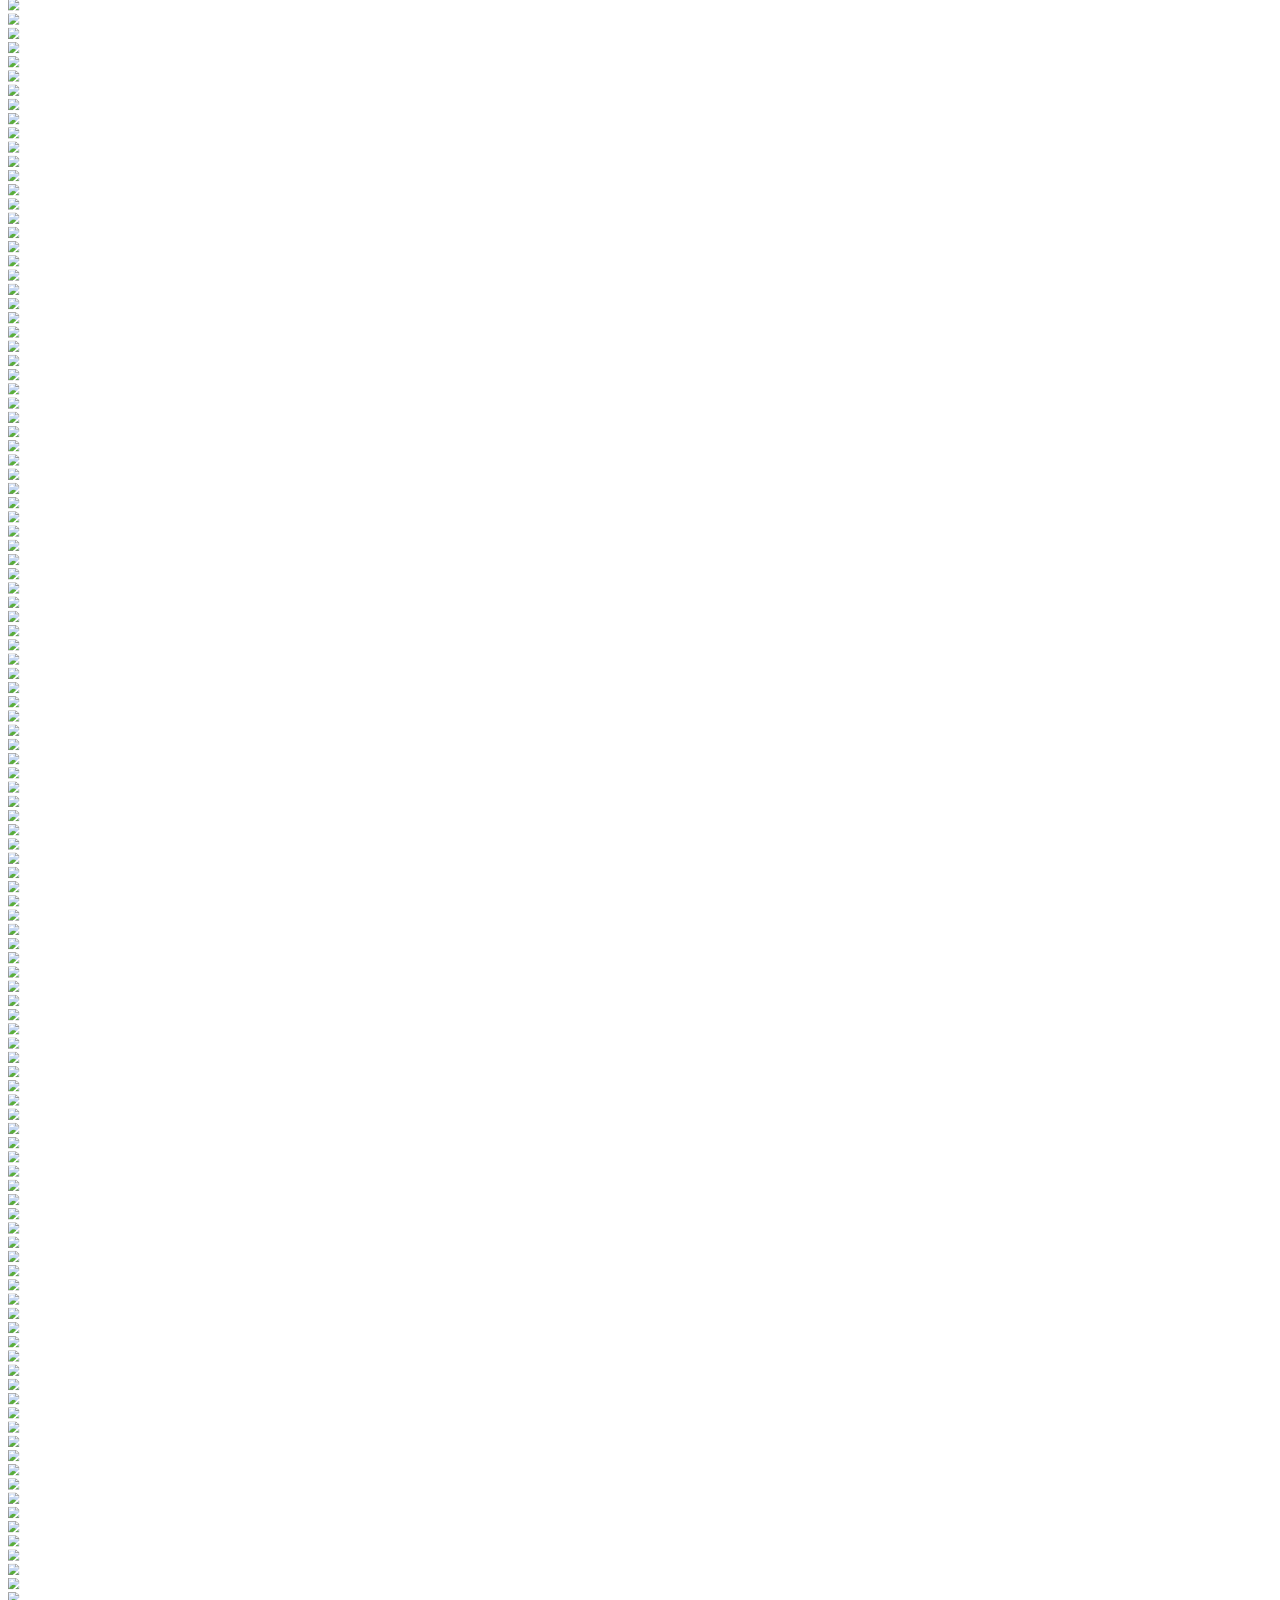
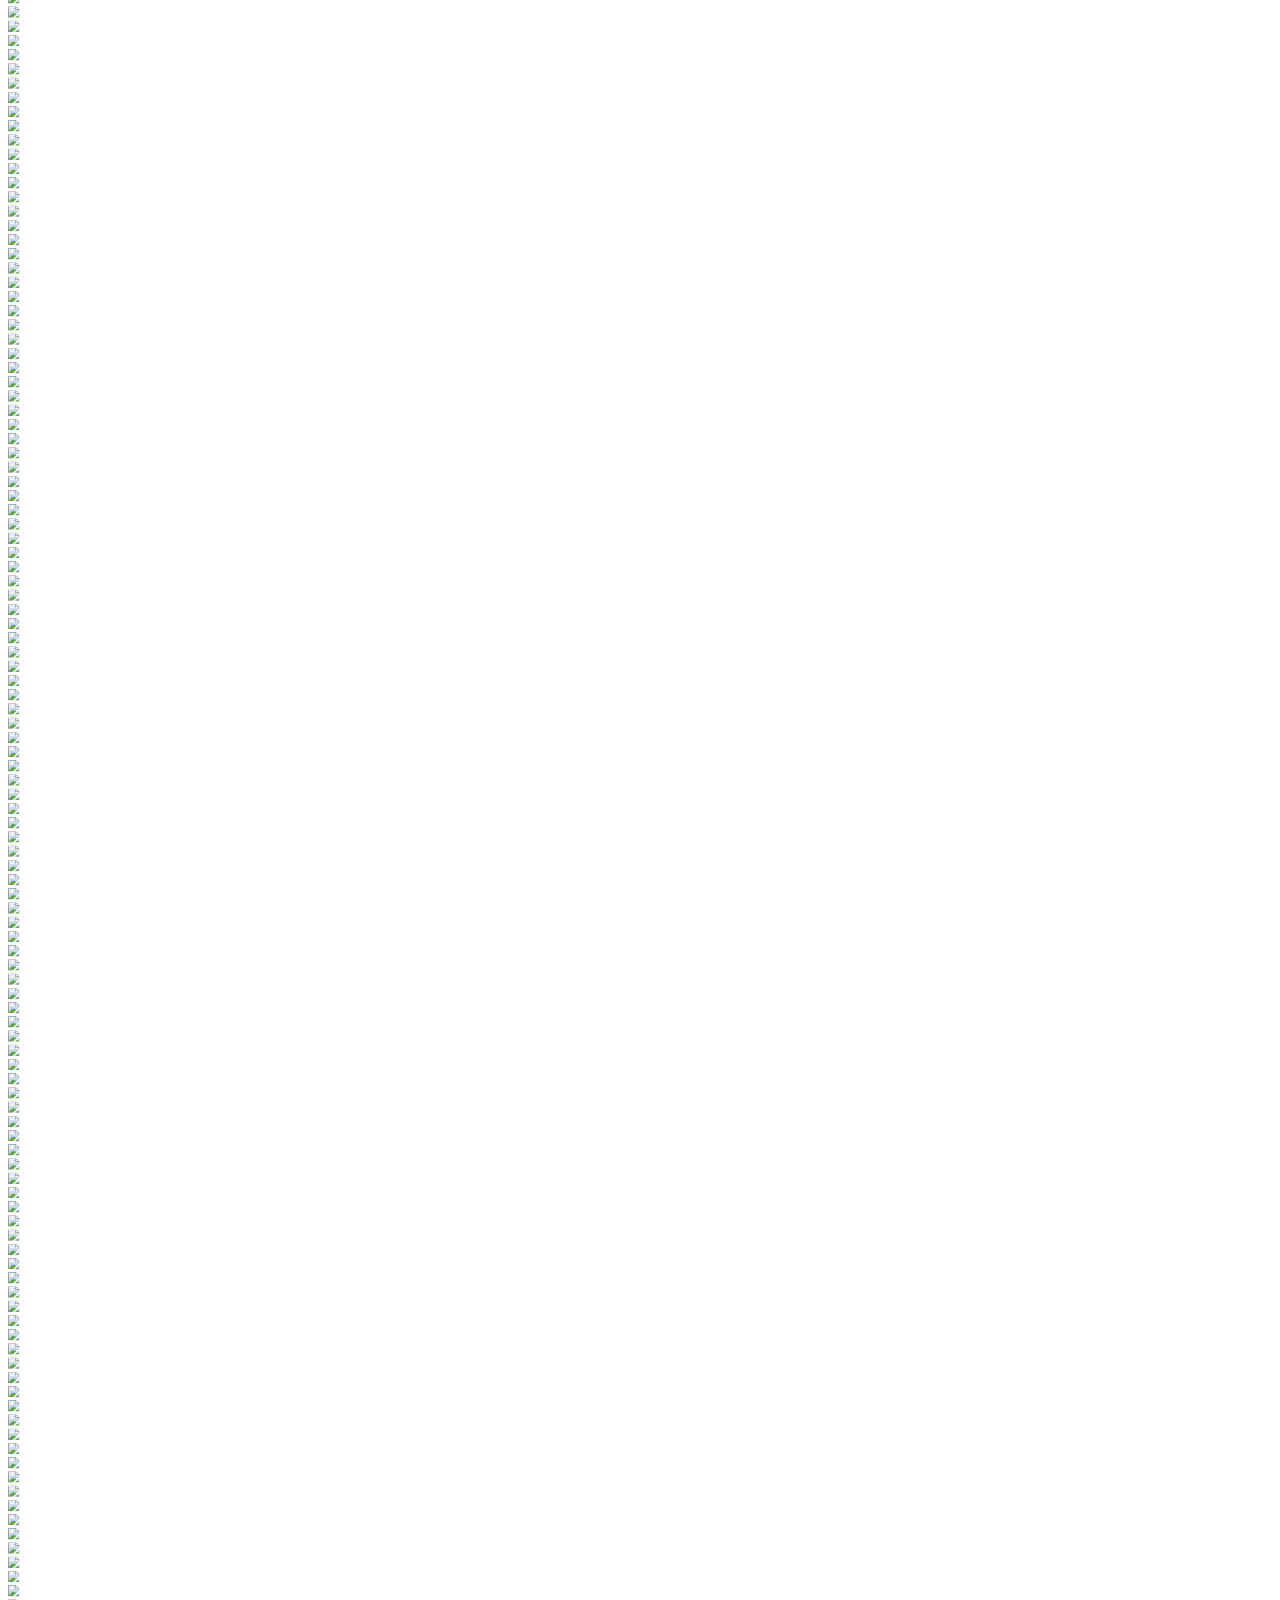
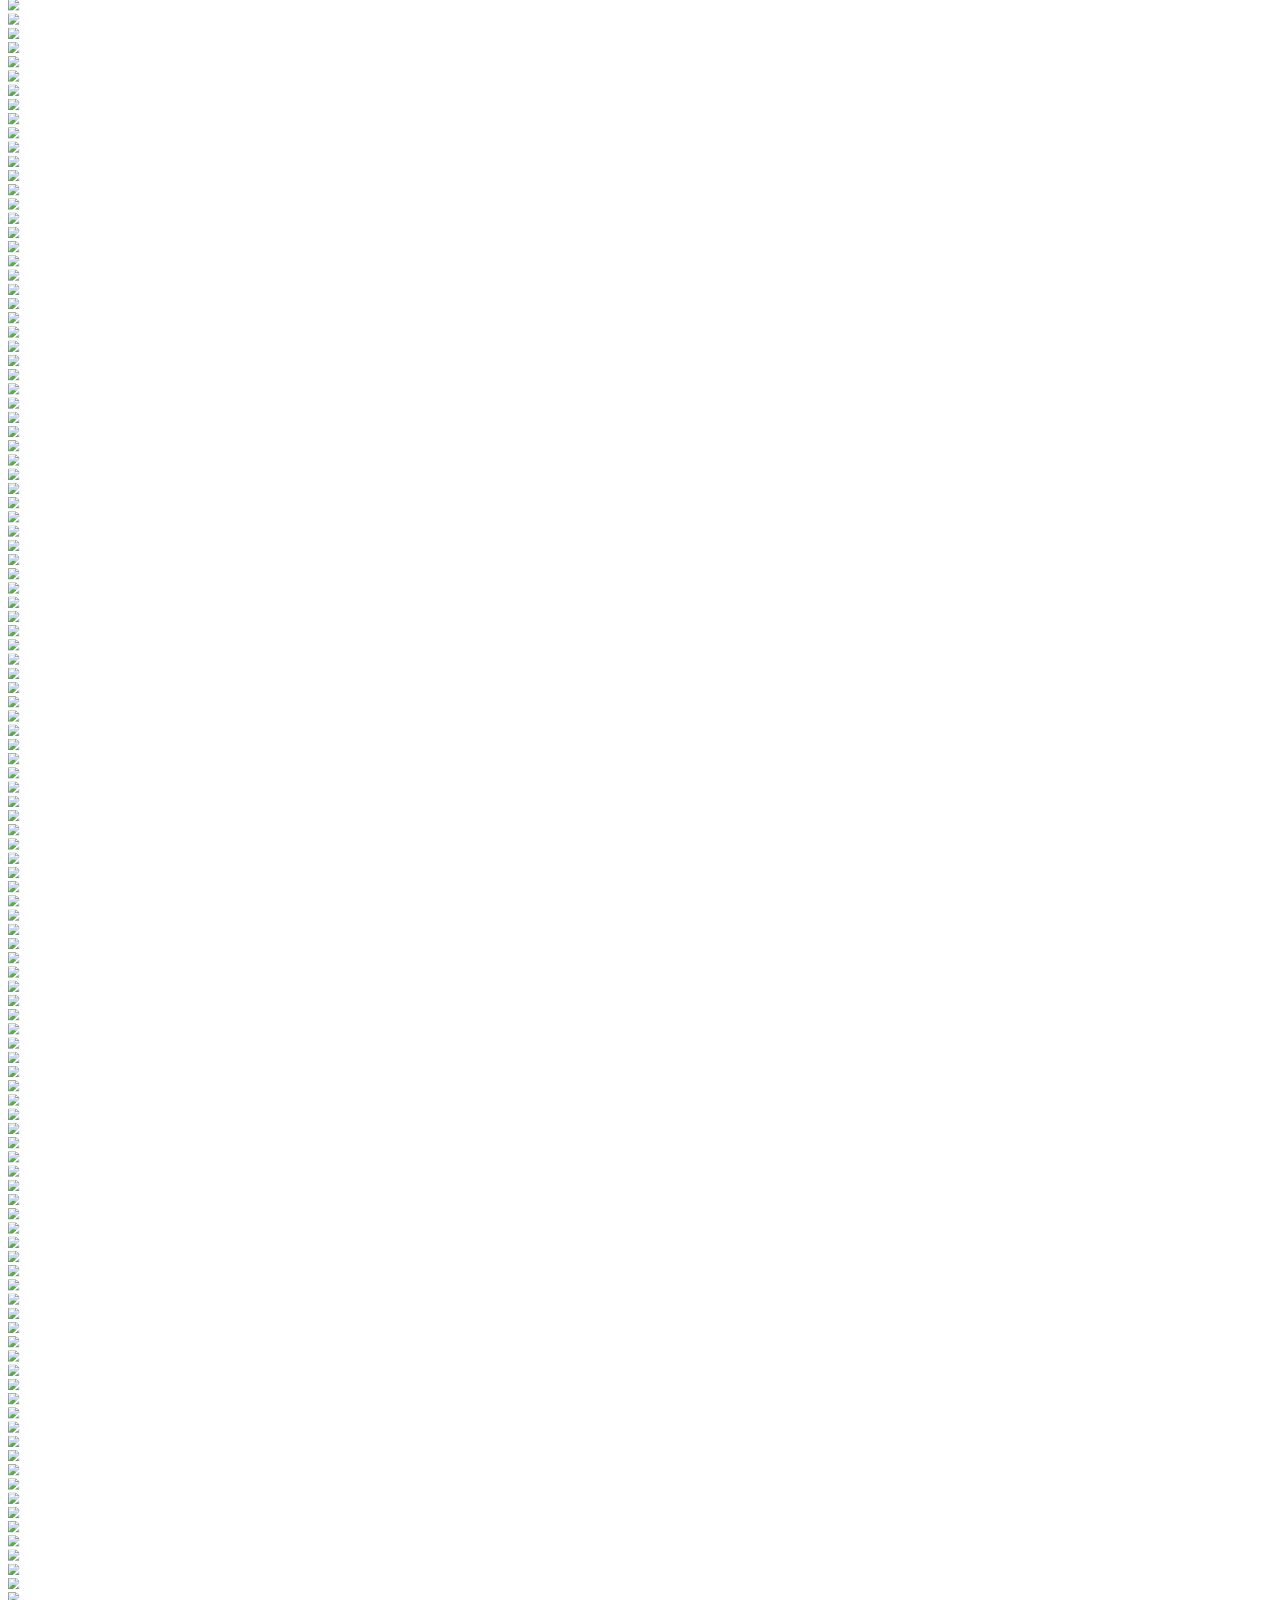
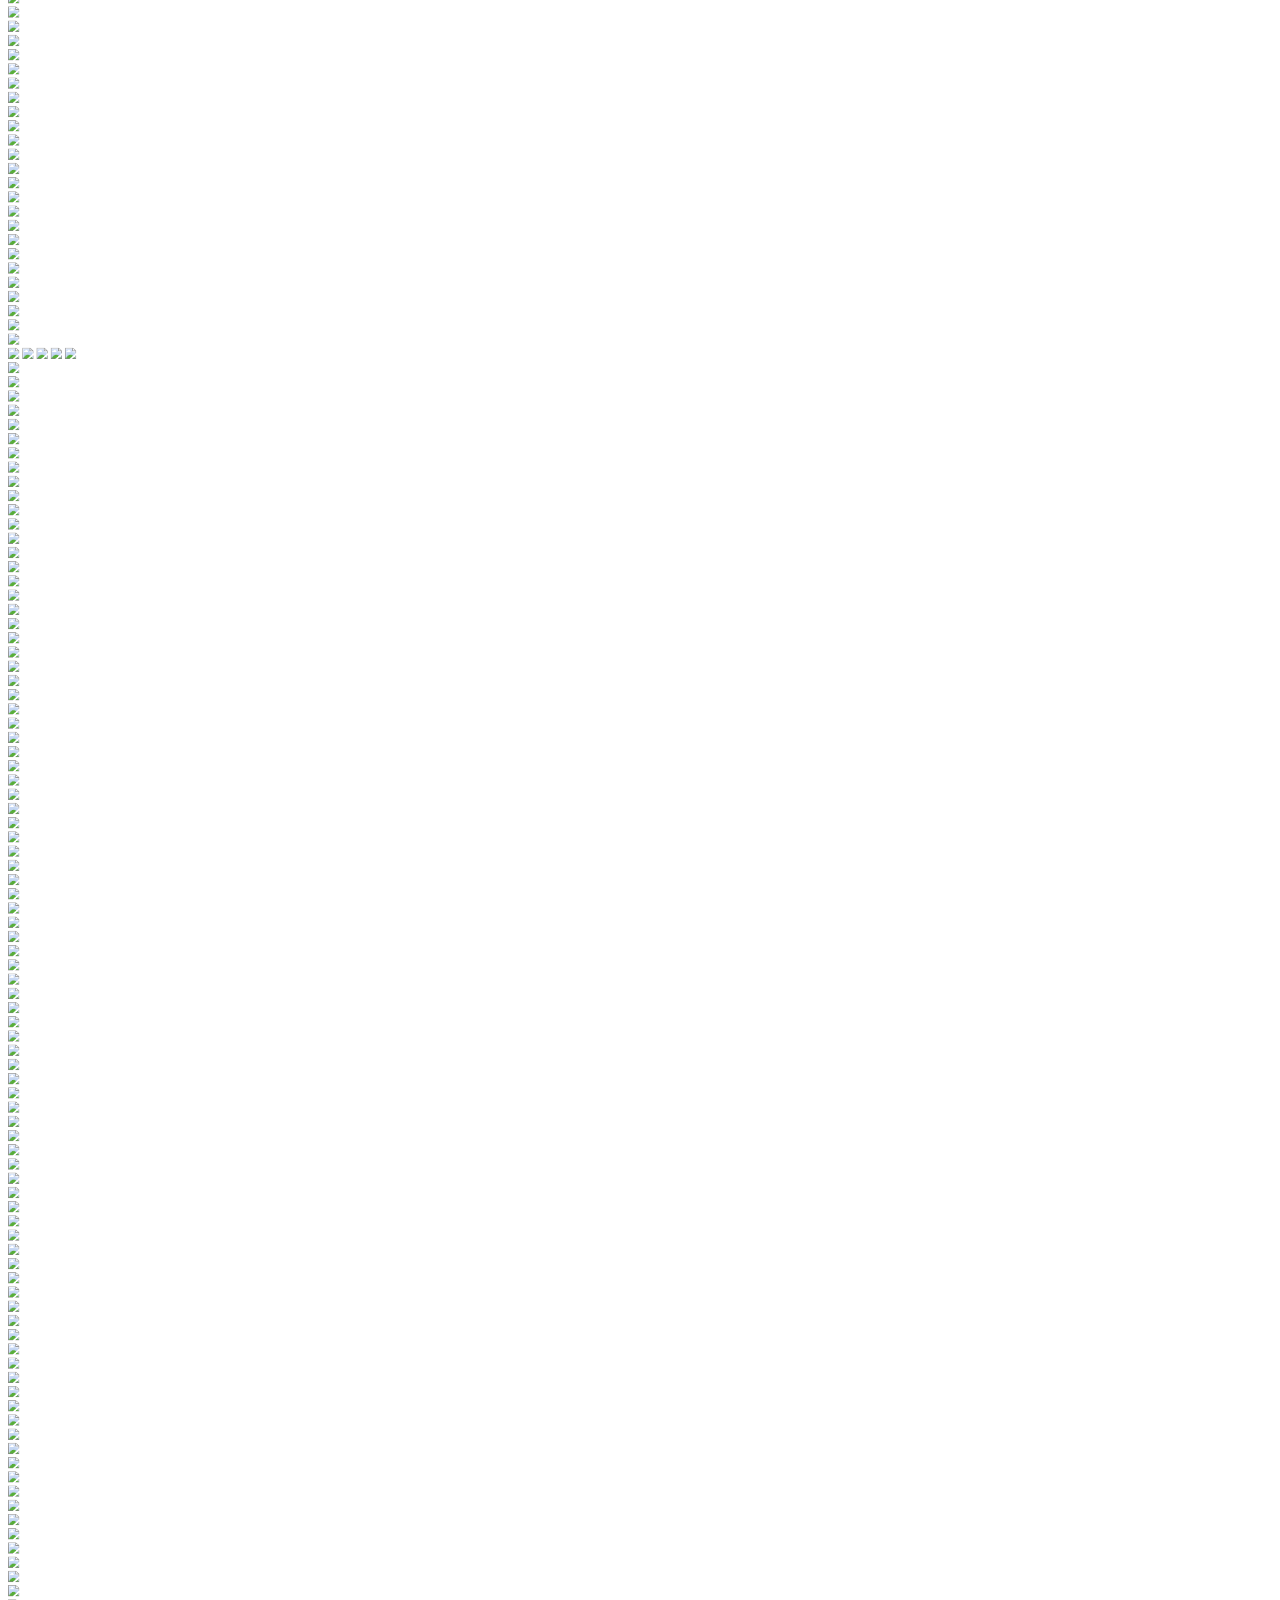
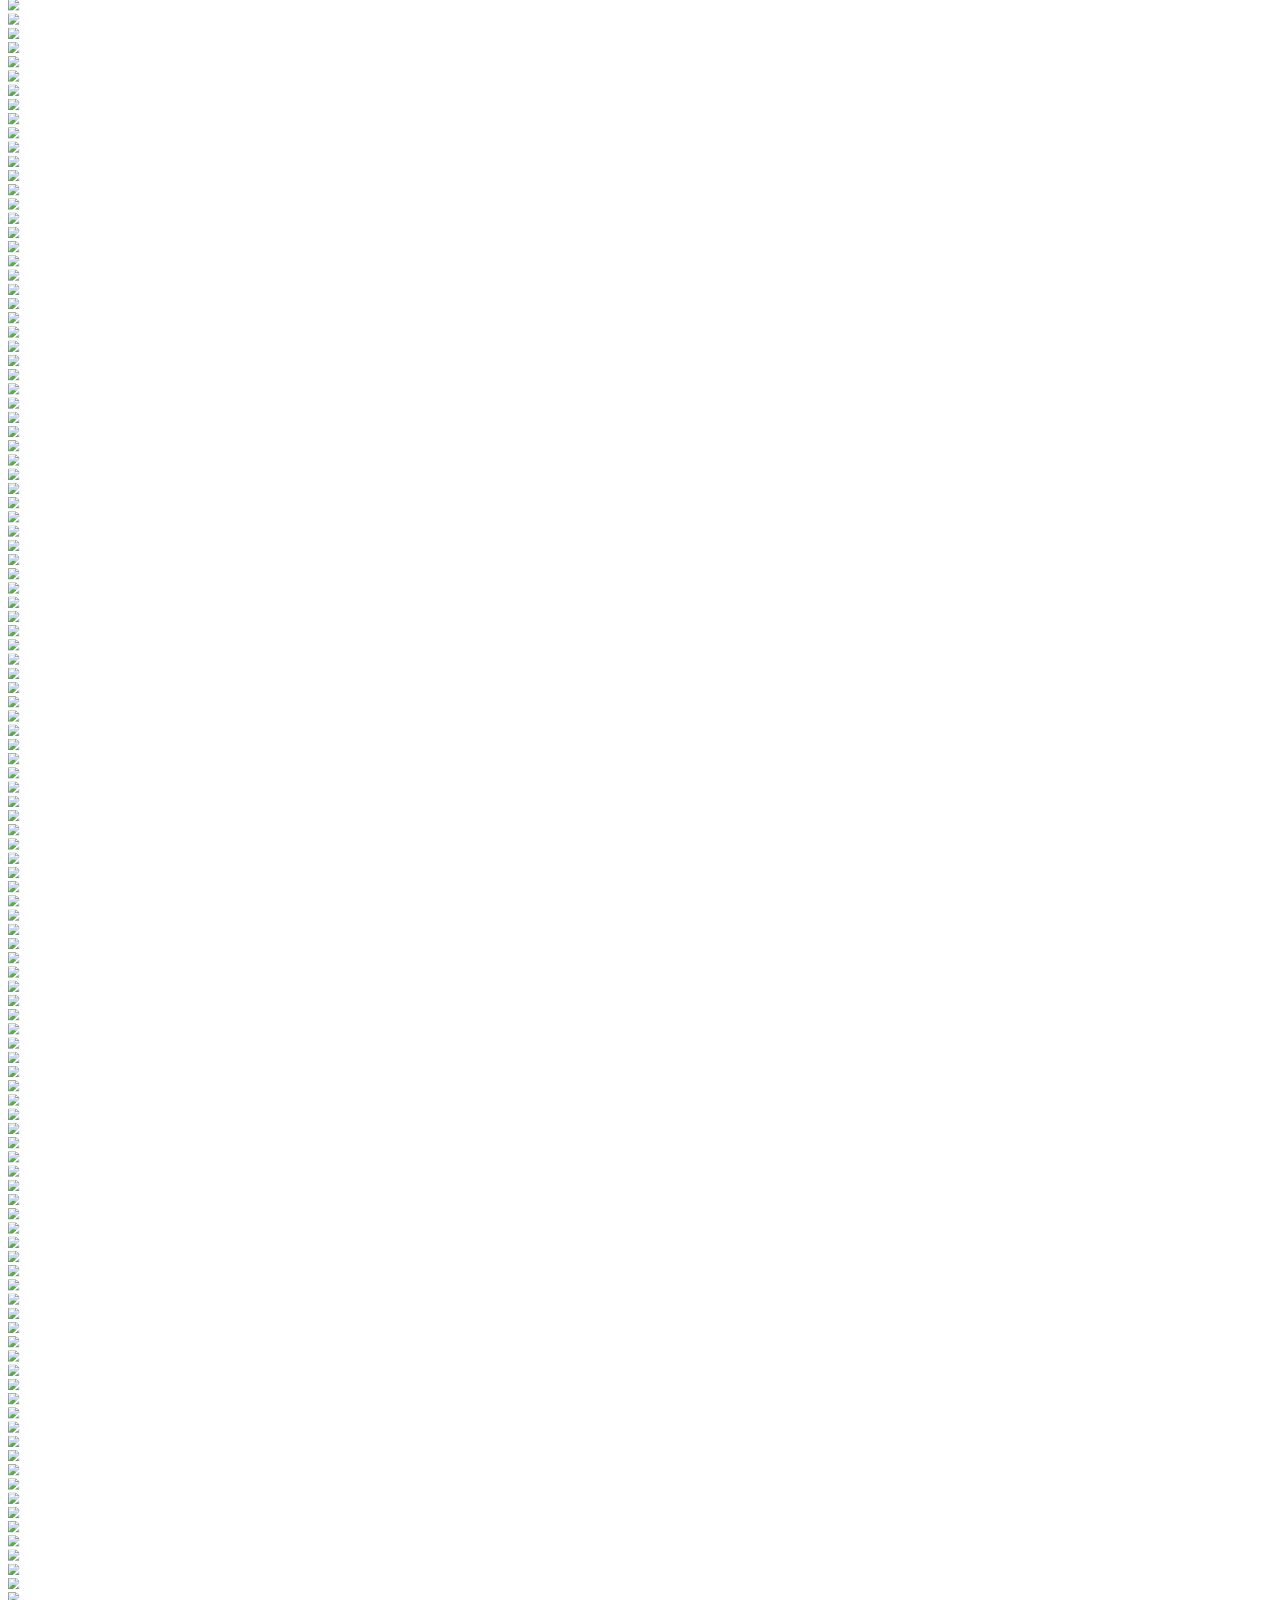
==== commit 00bc347f: "銝??" ====
--- a/index.html
+++ b/index.html
@@ -2899,8 +2899,8 @@
 
 <script src="https://cdn.jsdelivr.net/npm/socket.io-client@4.7.5/dist/socket.io.min.js"></script>
 <script src="https://cdn.jsdelivr.net/gh/supercatmach/pic@main/zutop.js"></script>
-<script type="text/javascript" src="https://cdn.jsdelivr.net/gh/supercatmach/pic@main/people2_1.js"></script>
-<script src="https://cdn.jsdelivr.net/gh/supercatmach/pic@main/readv3_84.js"></script>
+<script type="text/javascript" src="https://cdn.jsdelivr.net/gh/supercatmach/pic@main/people2_2.js"></script>
+<script src="https://cdn.jsdelivr.net/gh/supercatmach/pic@main/readv3_85.js"></script>
 <script src="https://cdnjs.cloudflare.com/ajax/libs/qrcodejs/1.0.0/qrcode.min.js"></script>
 <script src="https://cdnjs.cloudflare.com/ajax/libs/pako/2.0.4/pako.min.js"></script>
 <script src="https://cdnjs.cloudflare.com/ajax/libs/html2canvas/0.4.1/html2canvas.min.js"></script>
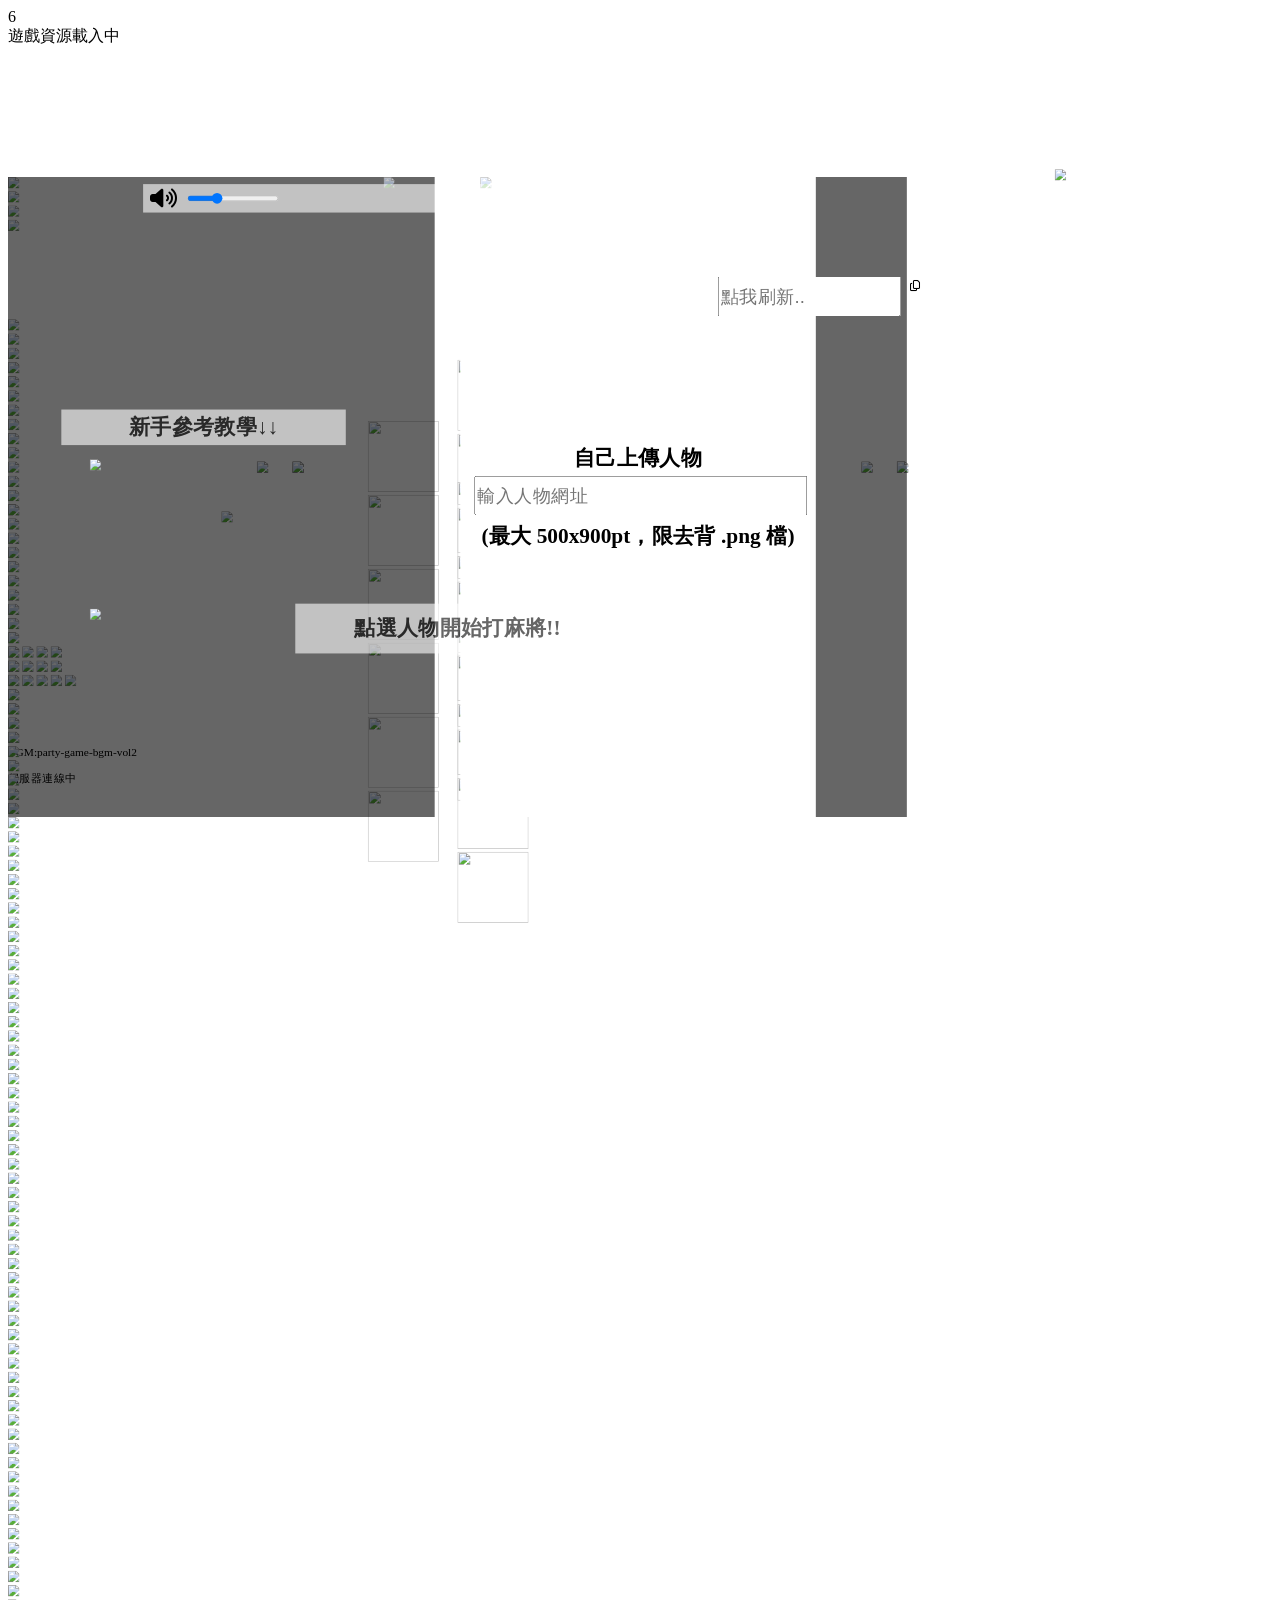
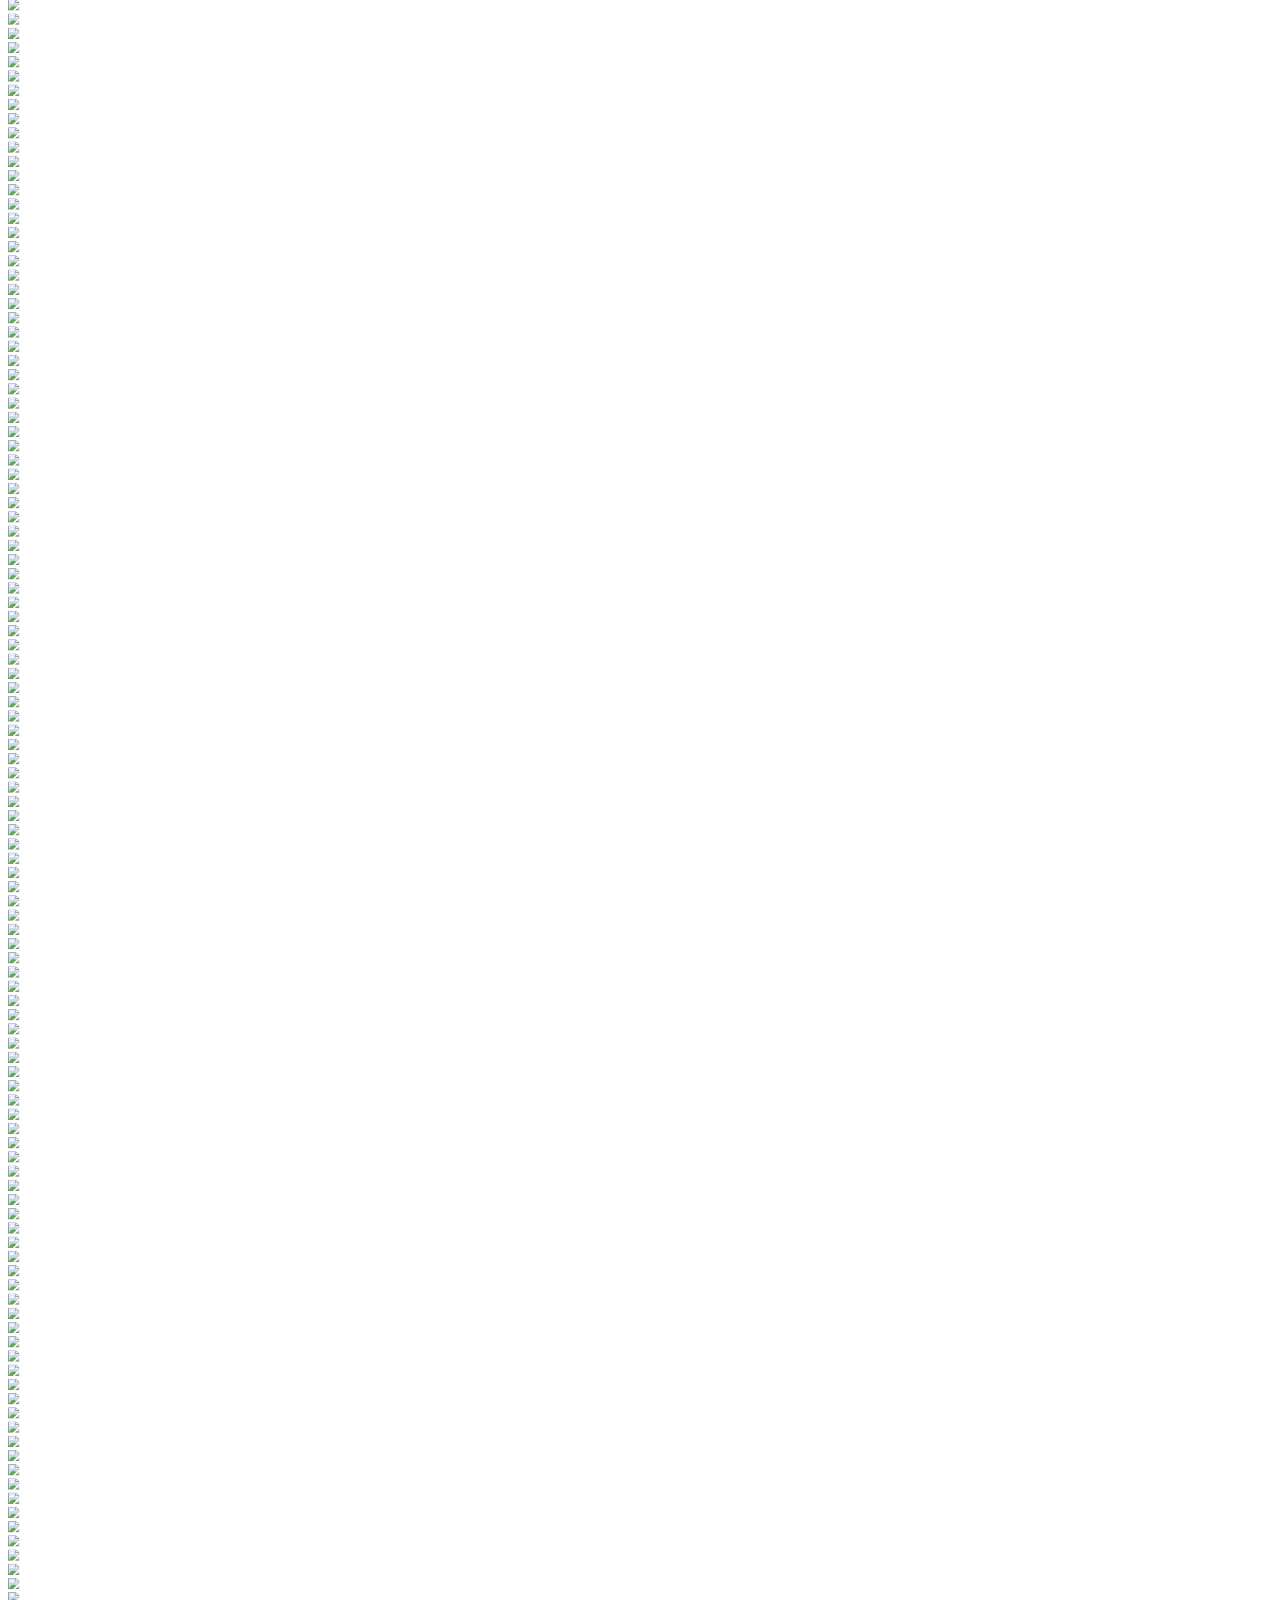
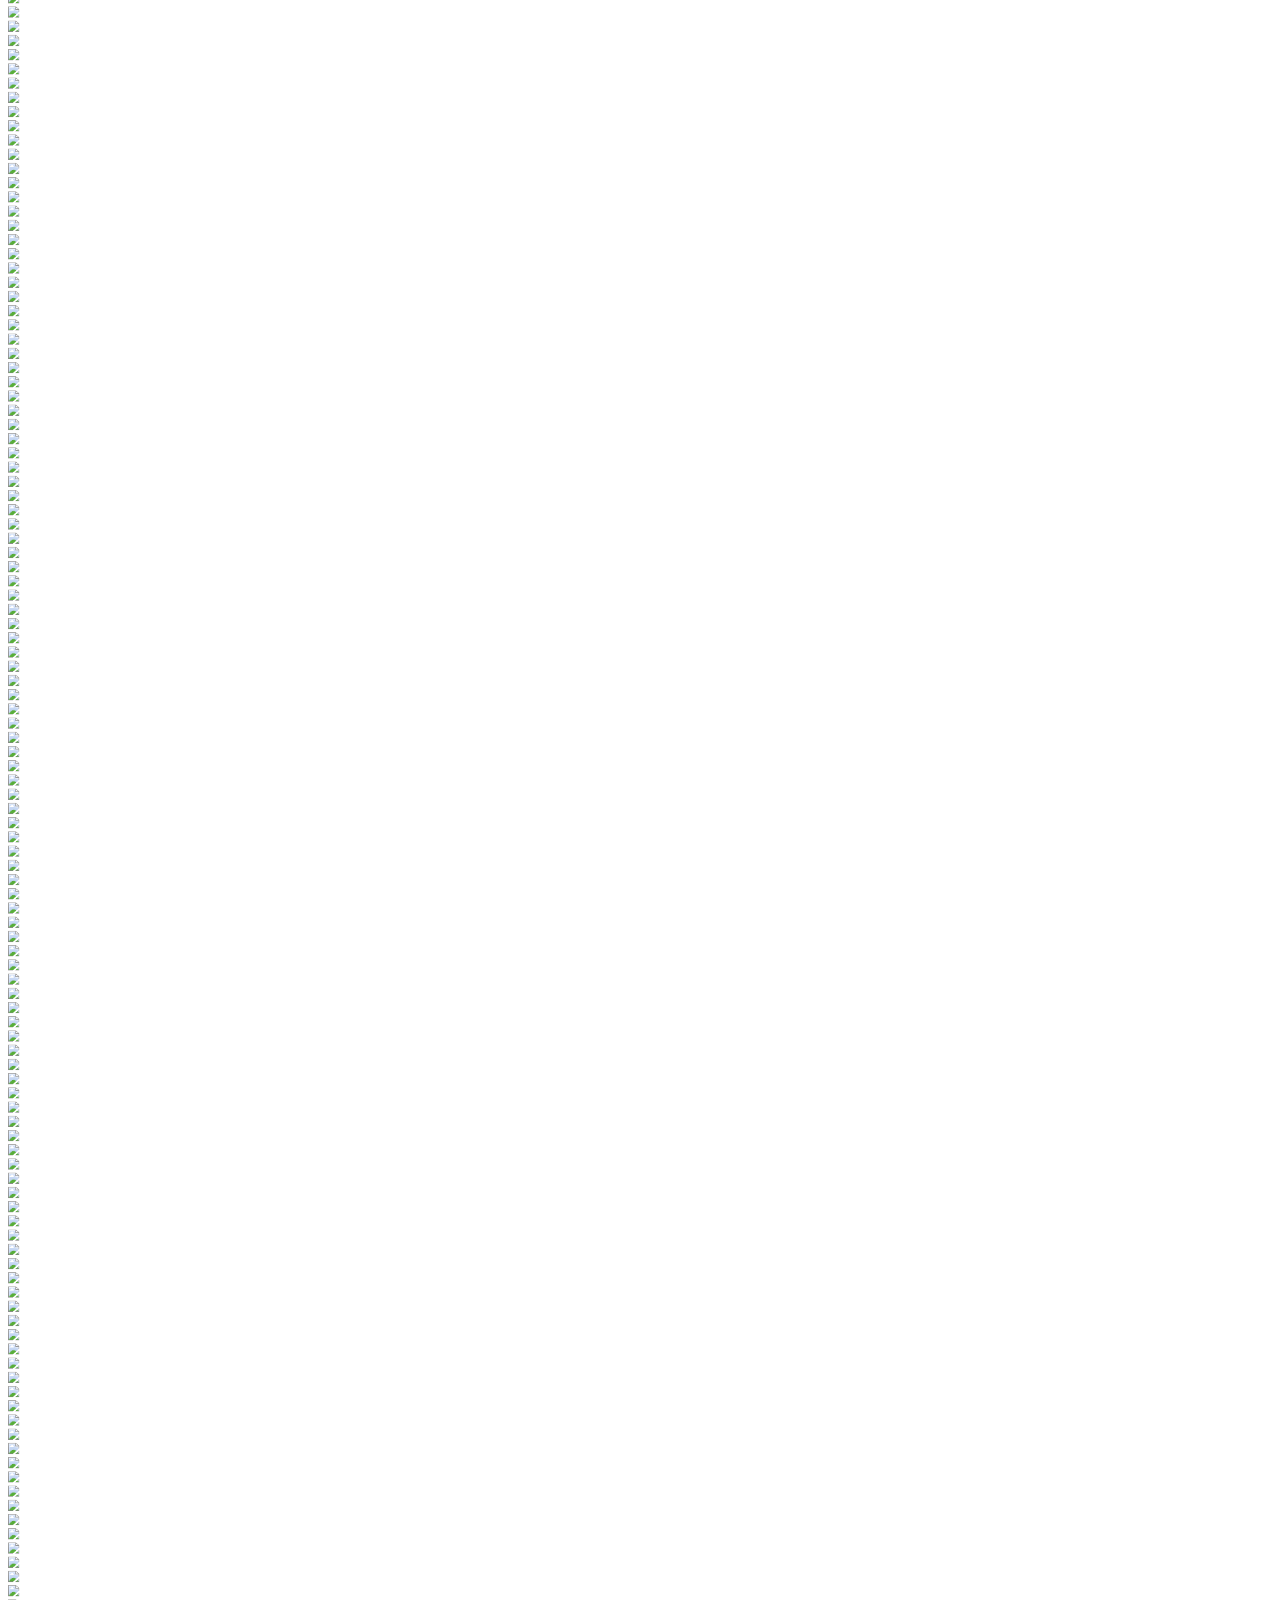
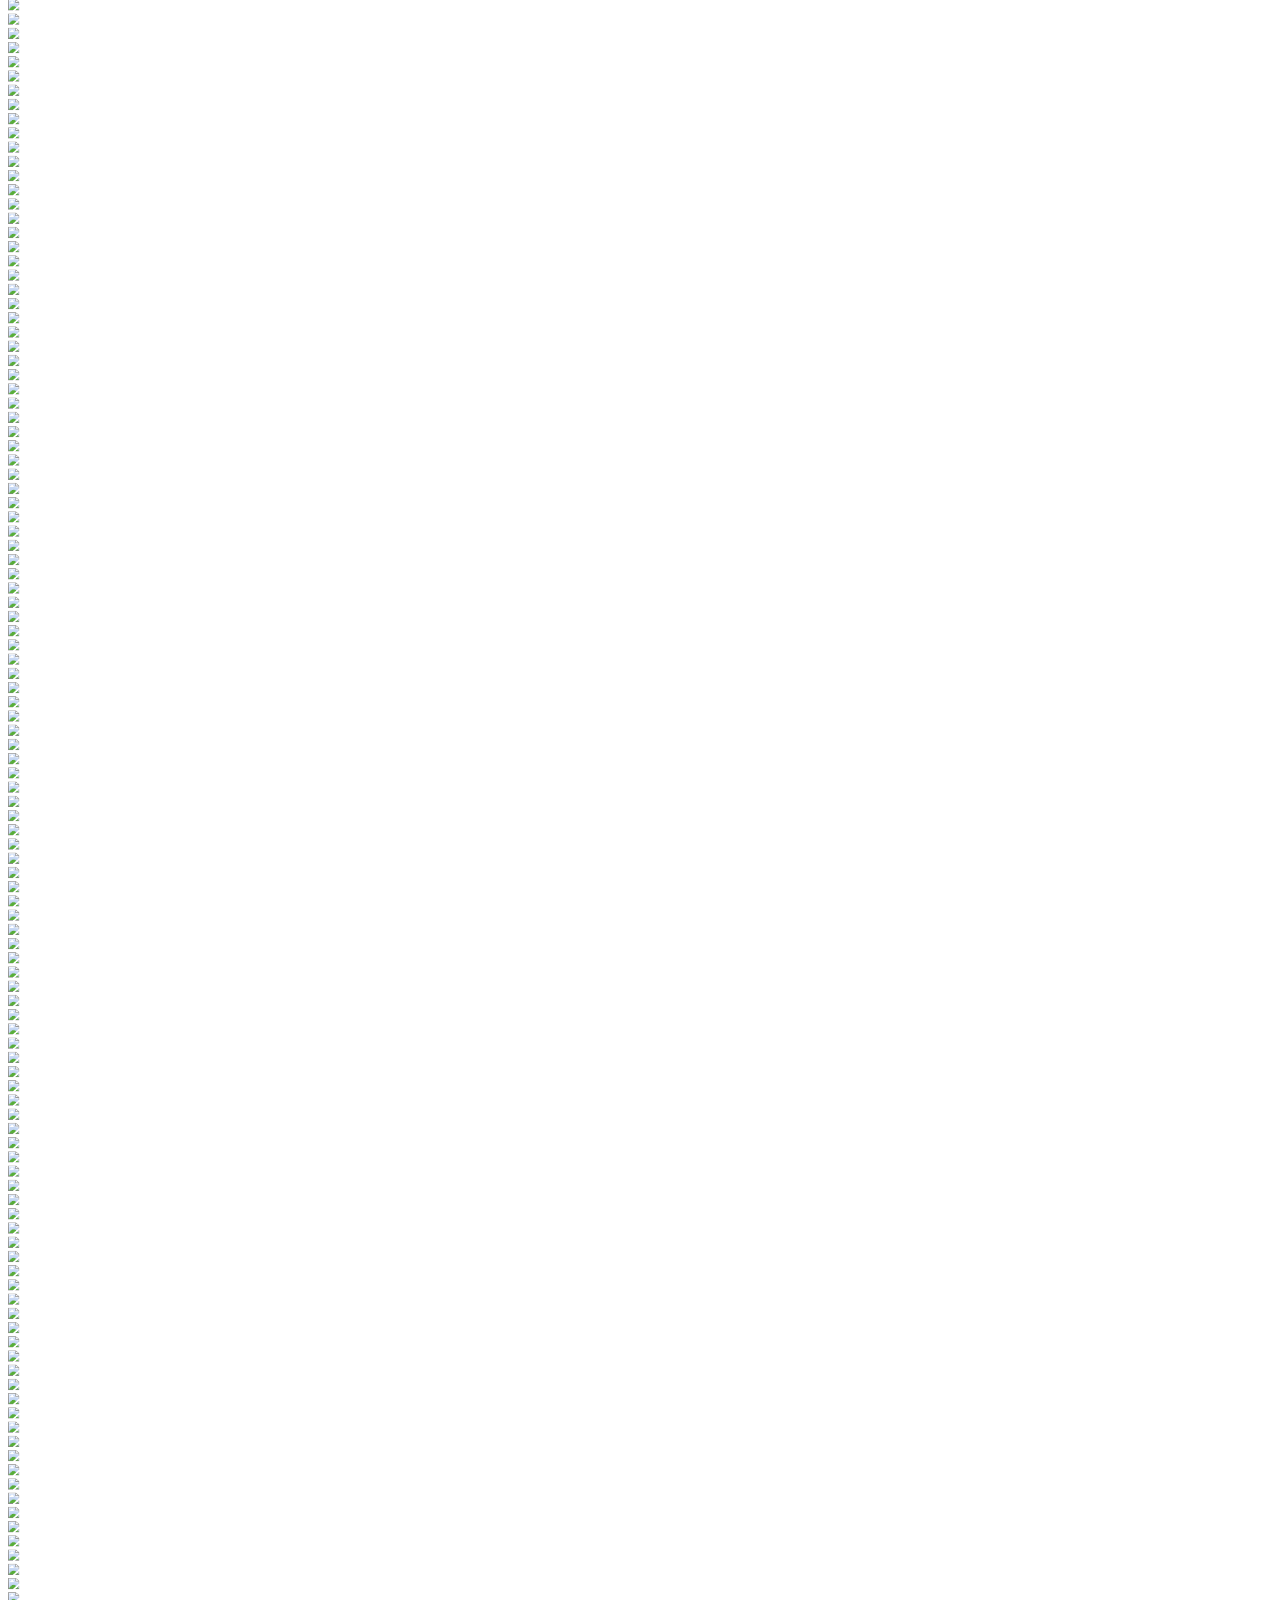
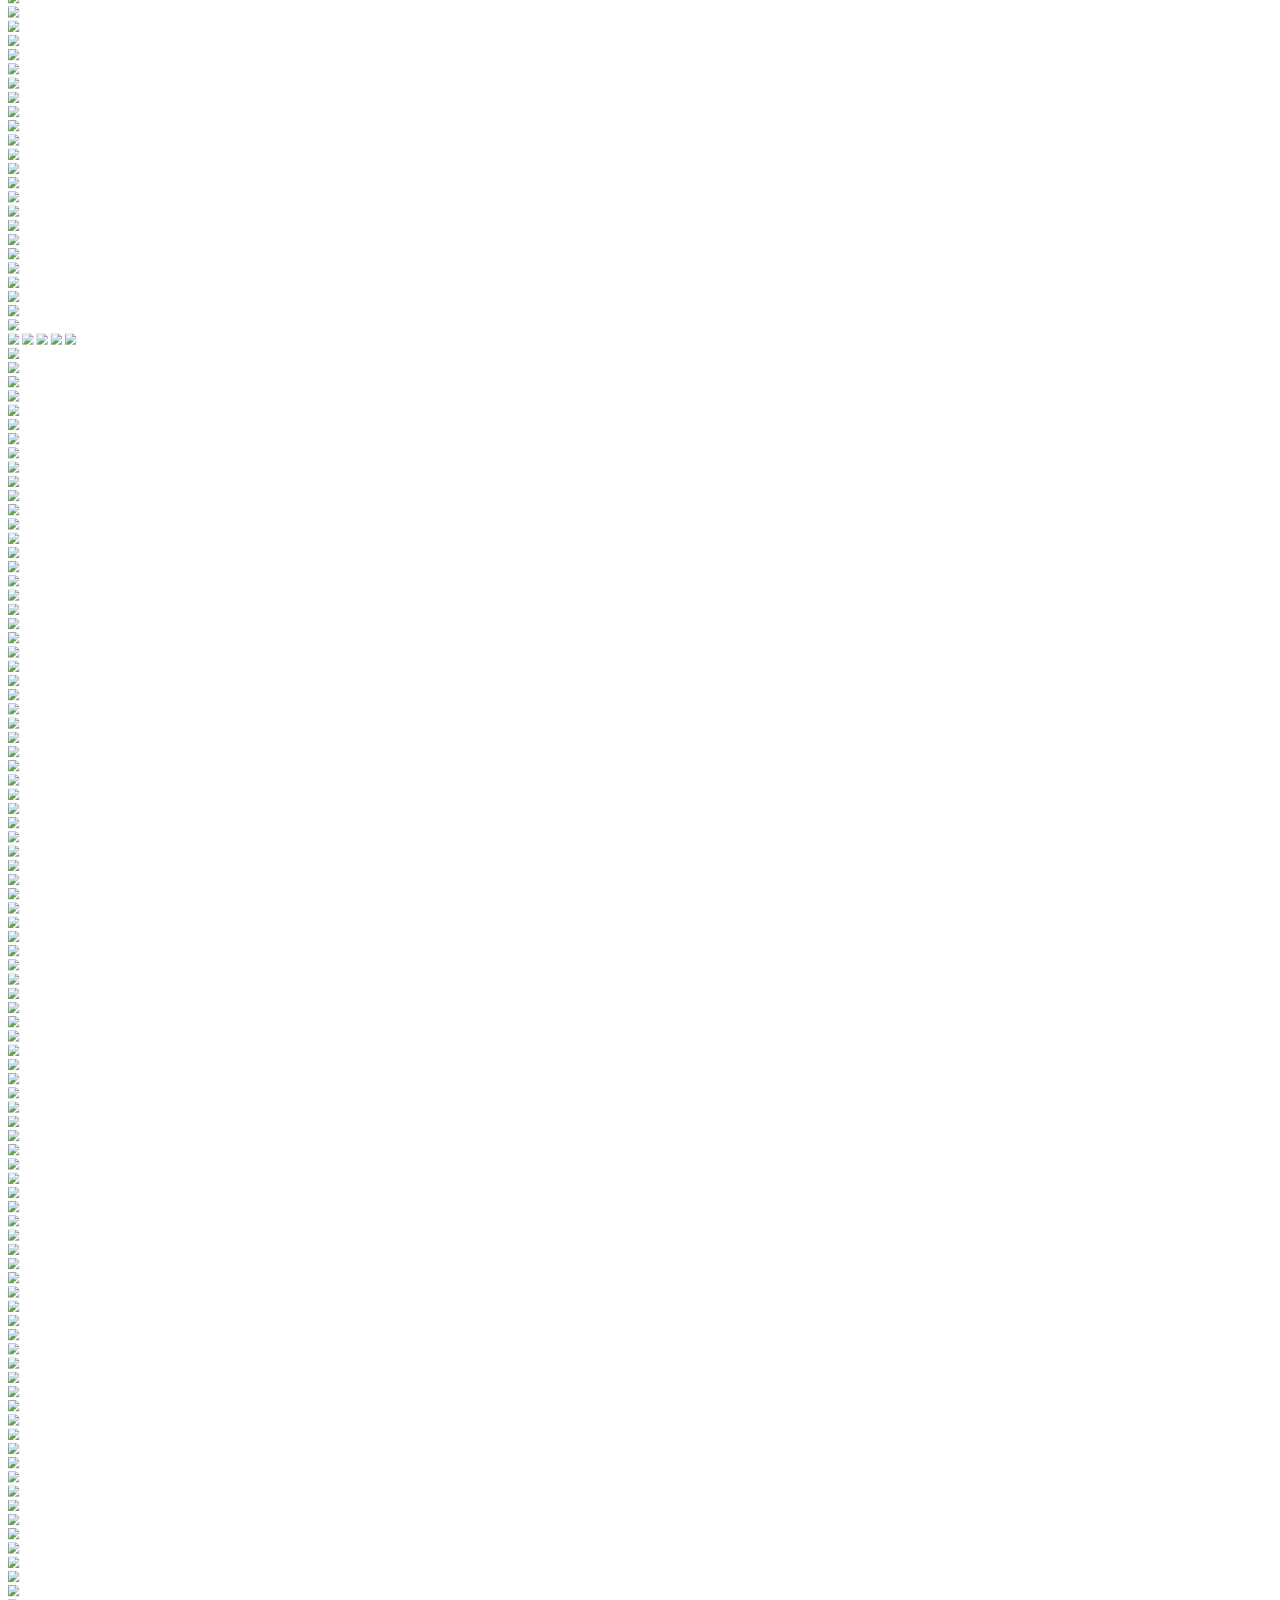
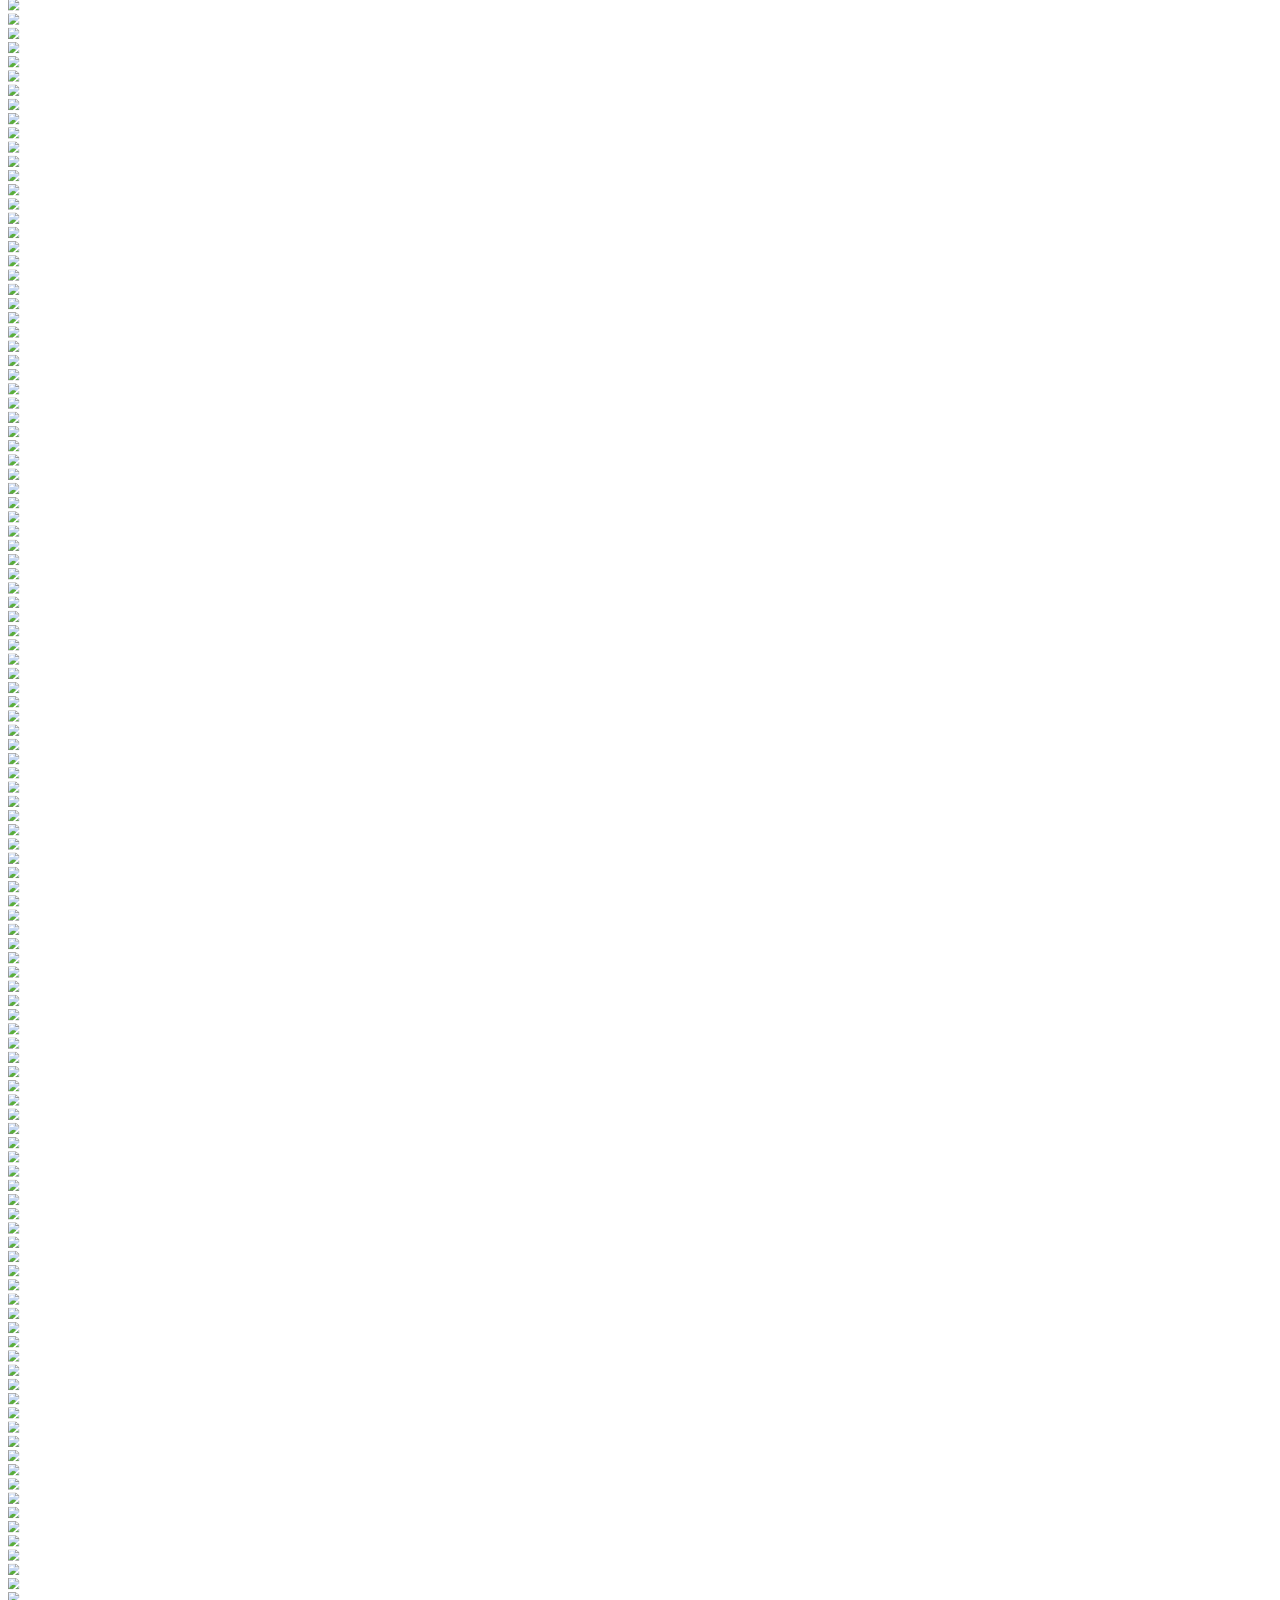
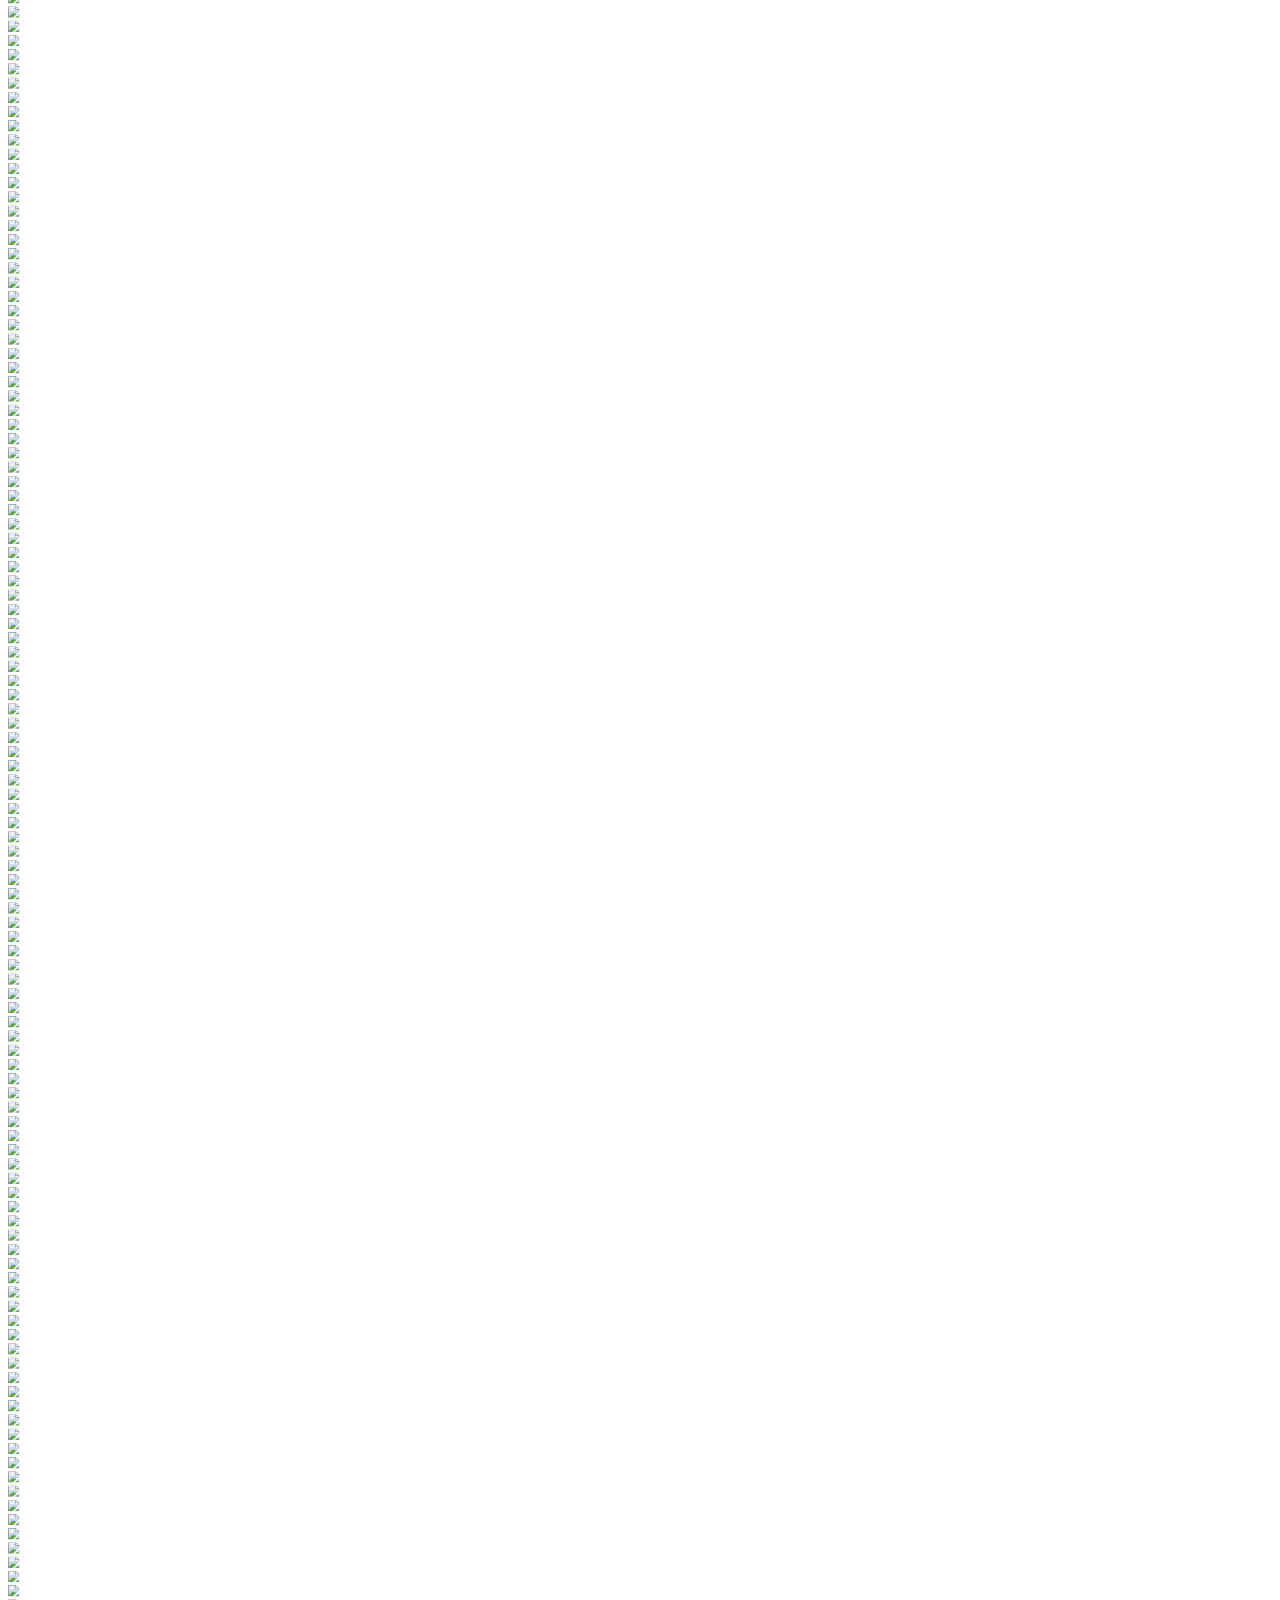
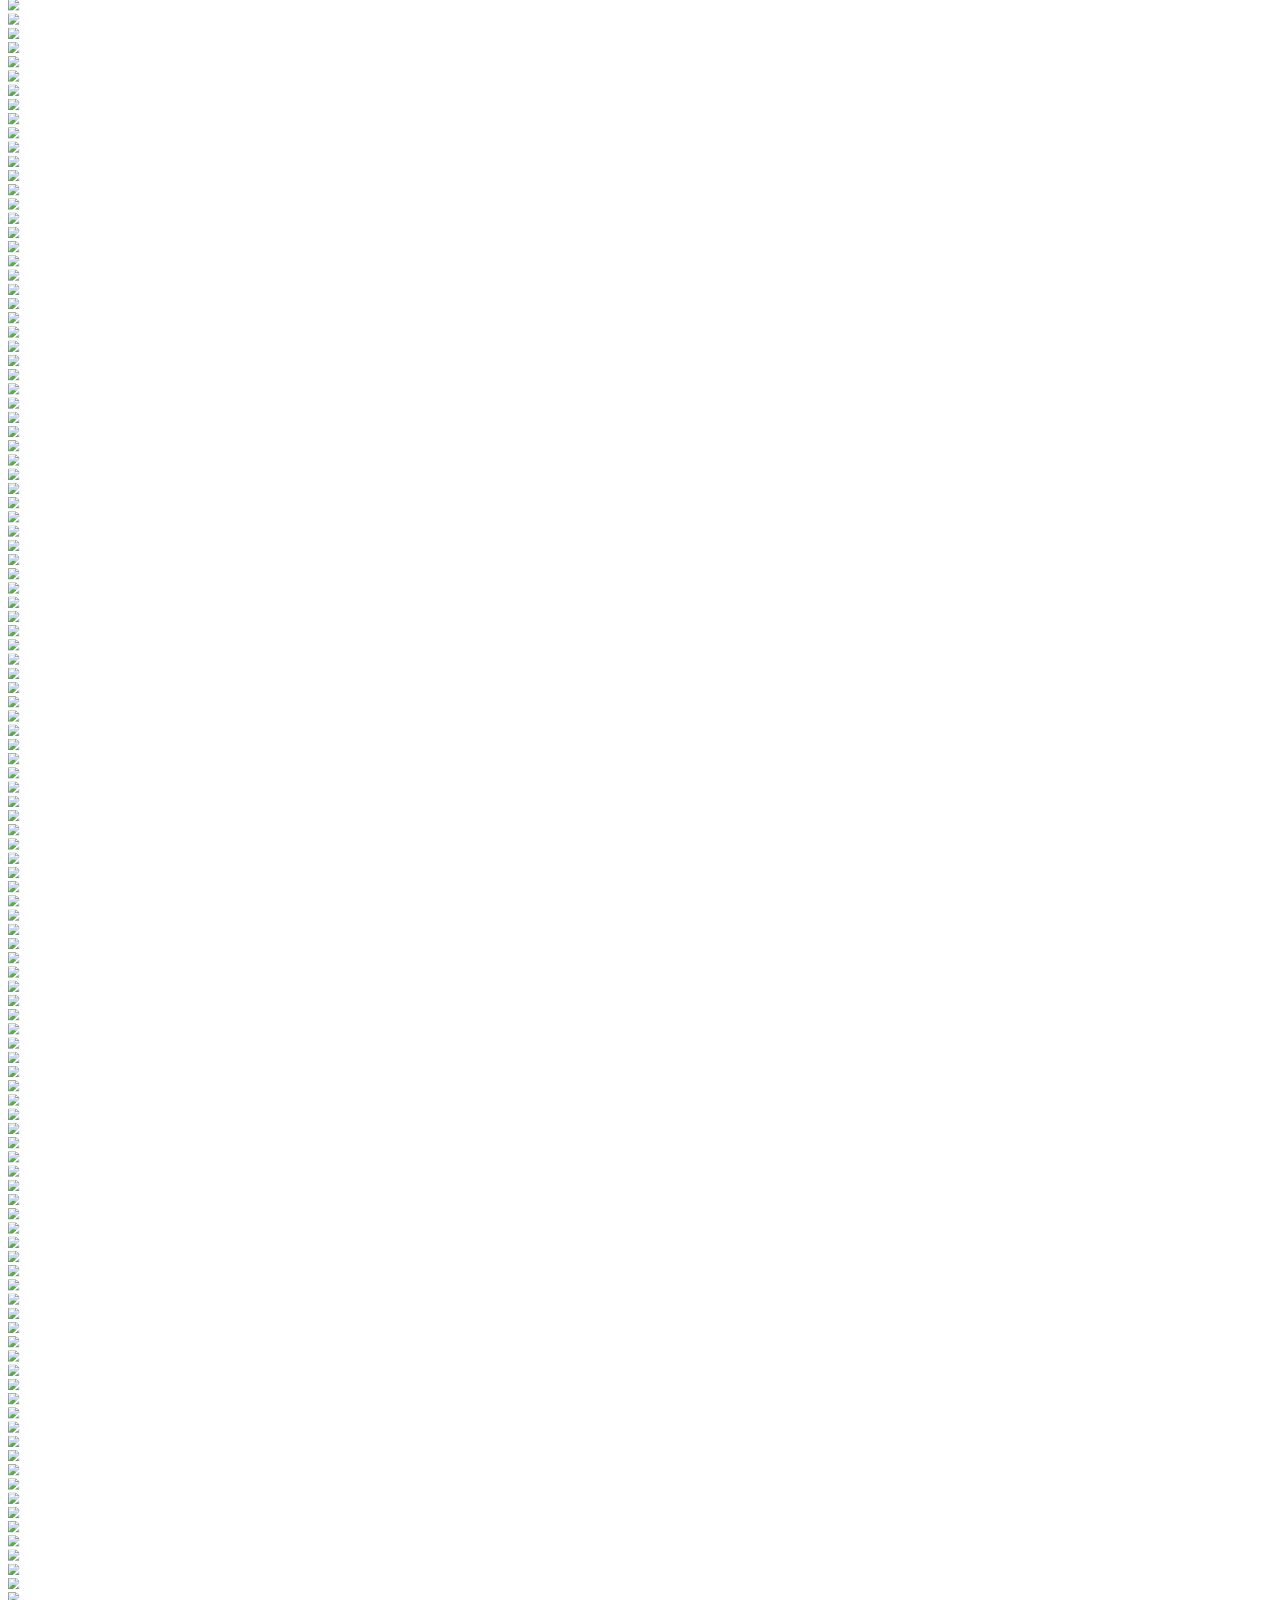
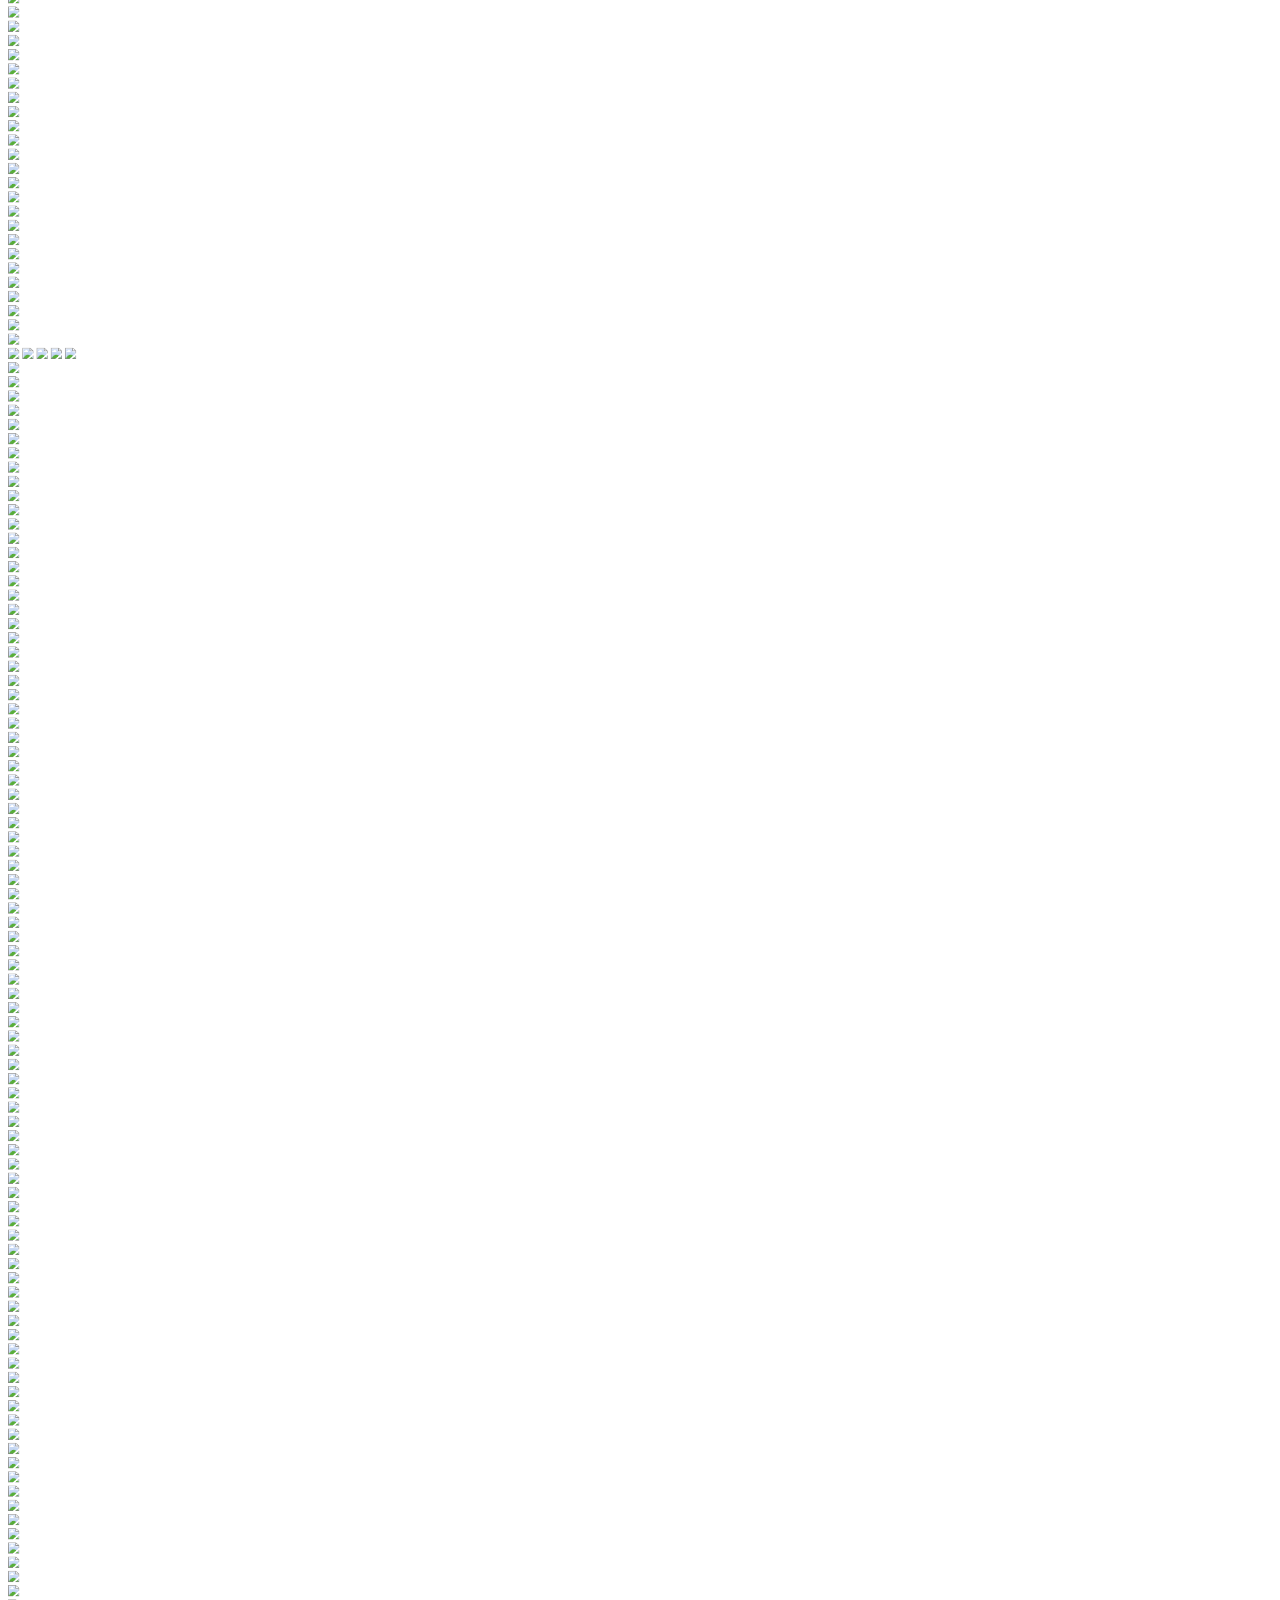
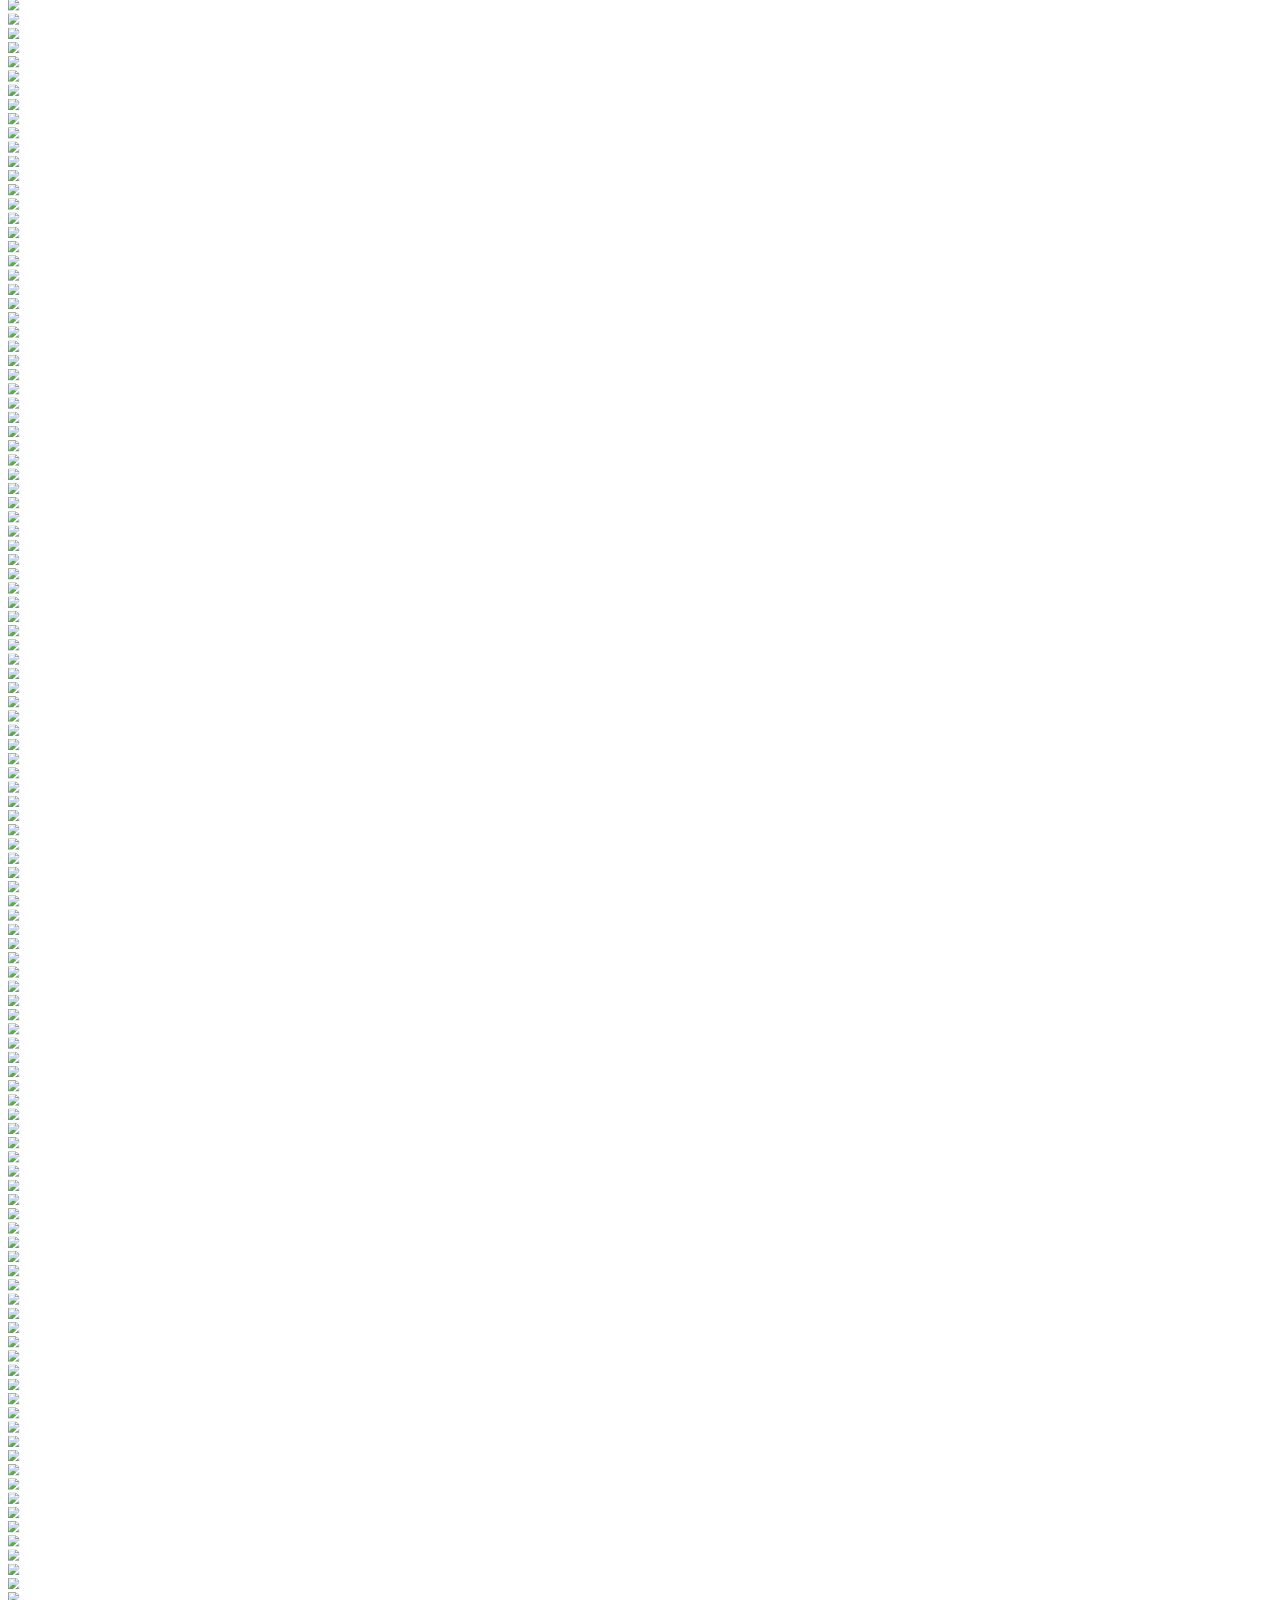
==== commit 509c10f9: "銝??" ====
--- a/index.html
+++ b/index.html
@@ -42,7 +42,7 @@
 <div class="playlonding">
 </div>
 
-<script src="https://cdn.jsdelivr.net/gh/supercatmach/pic@main/playlonding1_8.js"></script>
+<script src="https://cdn.jsdelivr.net/gh/supercatmach/pic@main/playlonding1_9.js"></script>
 
 
 <div class="pler1"><img src="https://cdn.jsdelivr.net/gh/supercatmach/pic@main/watse/cv1l.png"></div>
@@ -2900,7 +2900,7 @@
 <script src="https://cdn.jsdelivr.net/npm/socket.io-client@4.7.5/dist/socket.io.min.js"></script>
 <script src="https://cdn.jsdelivr.net/gh/supercatmach/pic@main/zutop.js"></script>
 <script type="text/javascript" src="https://cdn.jsdelivr.net/gh/supercatmach/pic@main/people2_2.js"></script>
-<script src="https://cdn.jsdelivr.net/gh/supercatmach/pic@main/readv3_85.js"></script>
+<script src="https://cdn.jsdelivr.net/gh/supercatmach/pic@main/readv3_87.js"></script>
 <script src="https://cdnjs.cloudflare.com/ajax/libs/qrcodejs/1.0.0/qrcode.min.js"></script>
 <script src="https://cdnjs.cloudflare.com/ajax/libs/pako/2.0.4/pako.min.js"></script>
 <script src="https://cdnjs.cloudflare.com/ajax/libs/html2canvas/0.4.1/html2canvas.min.js"></script>
